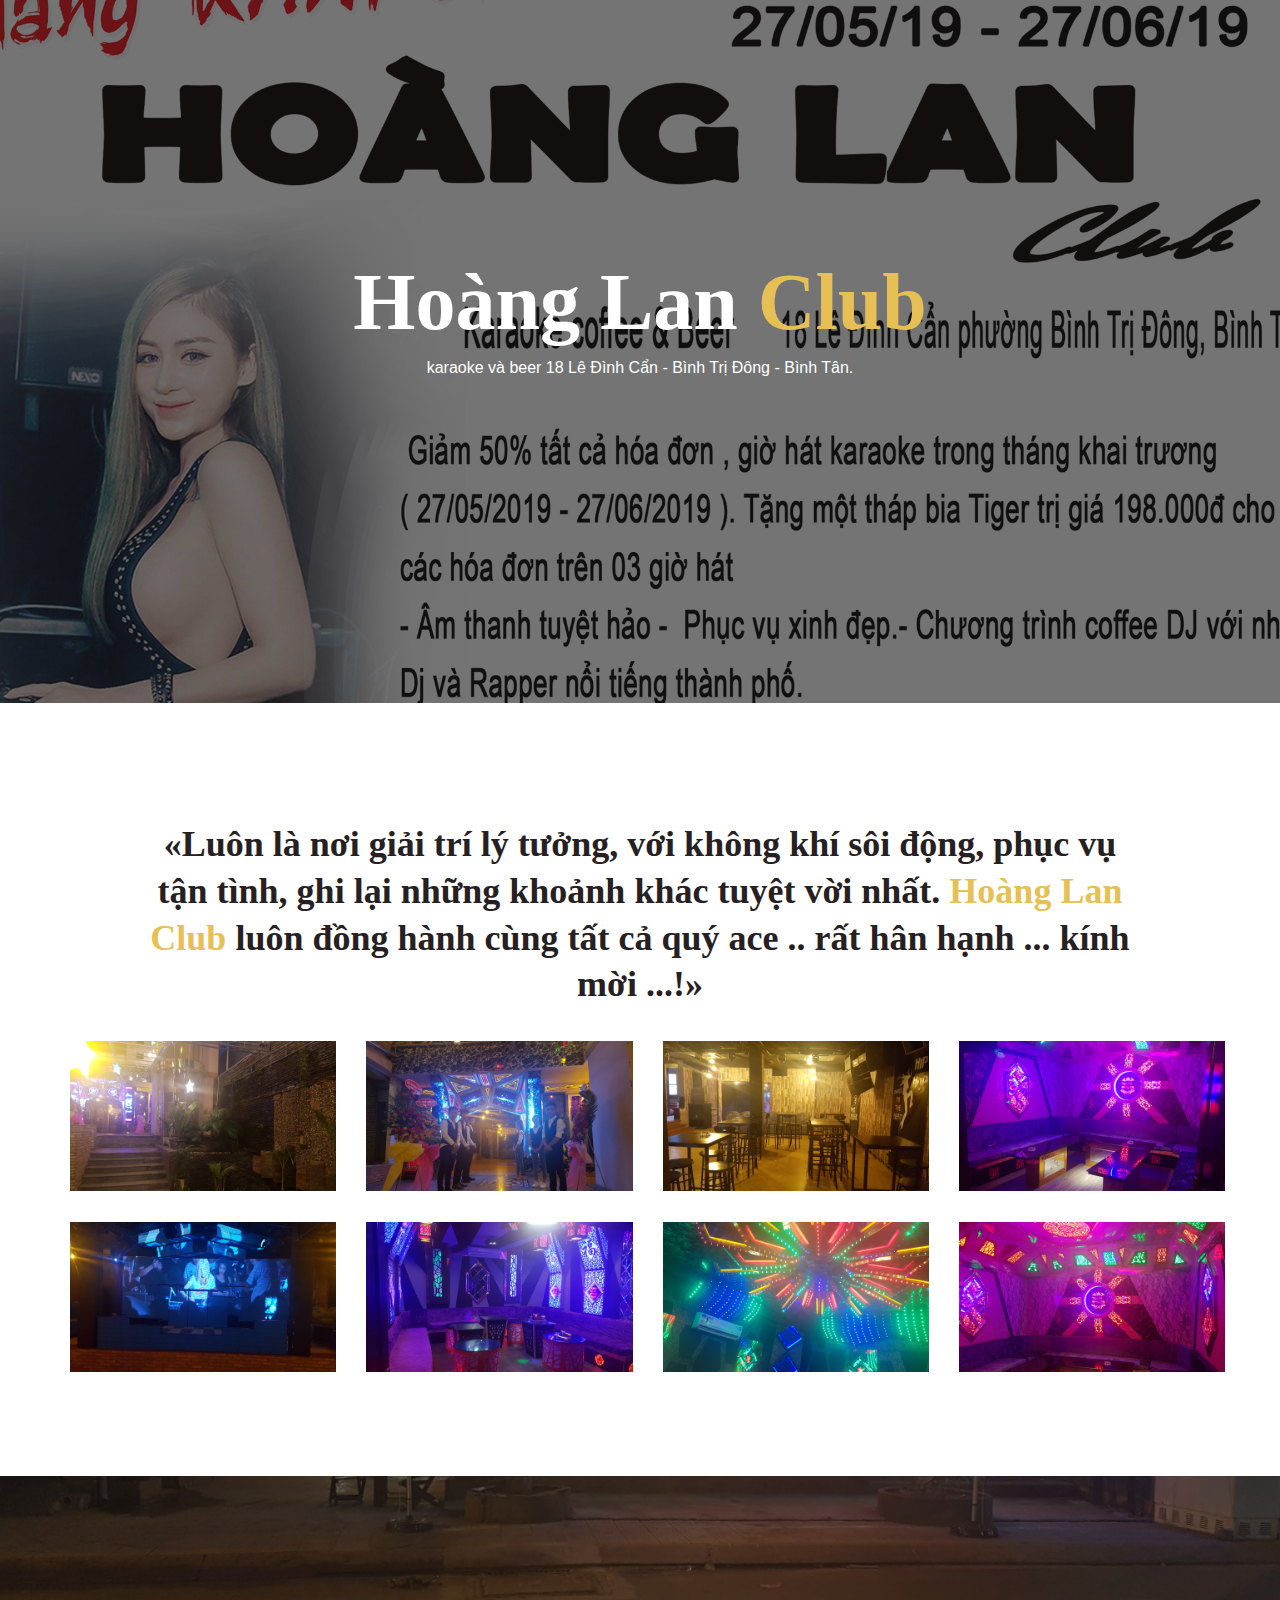
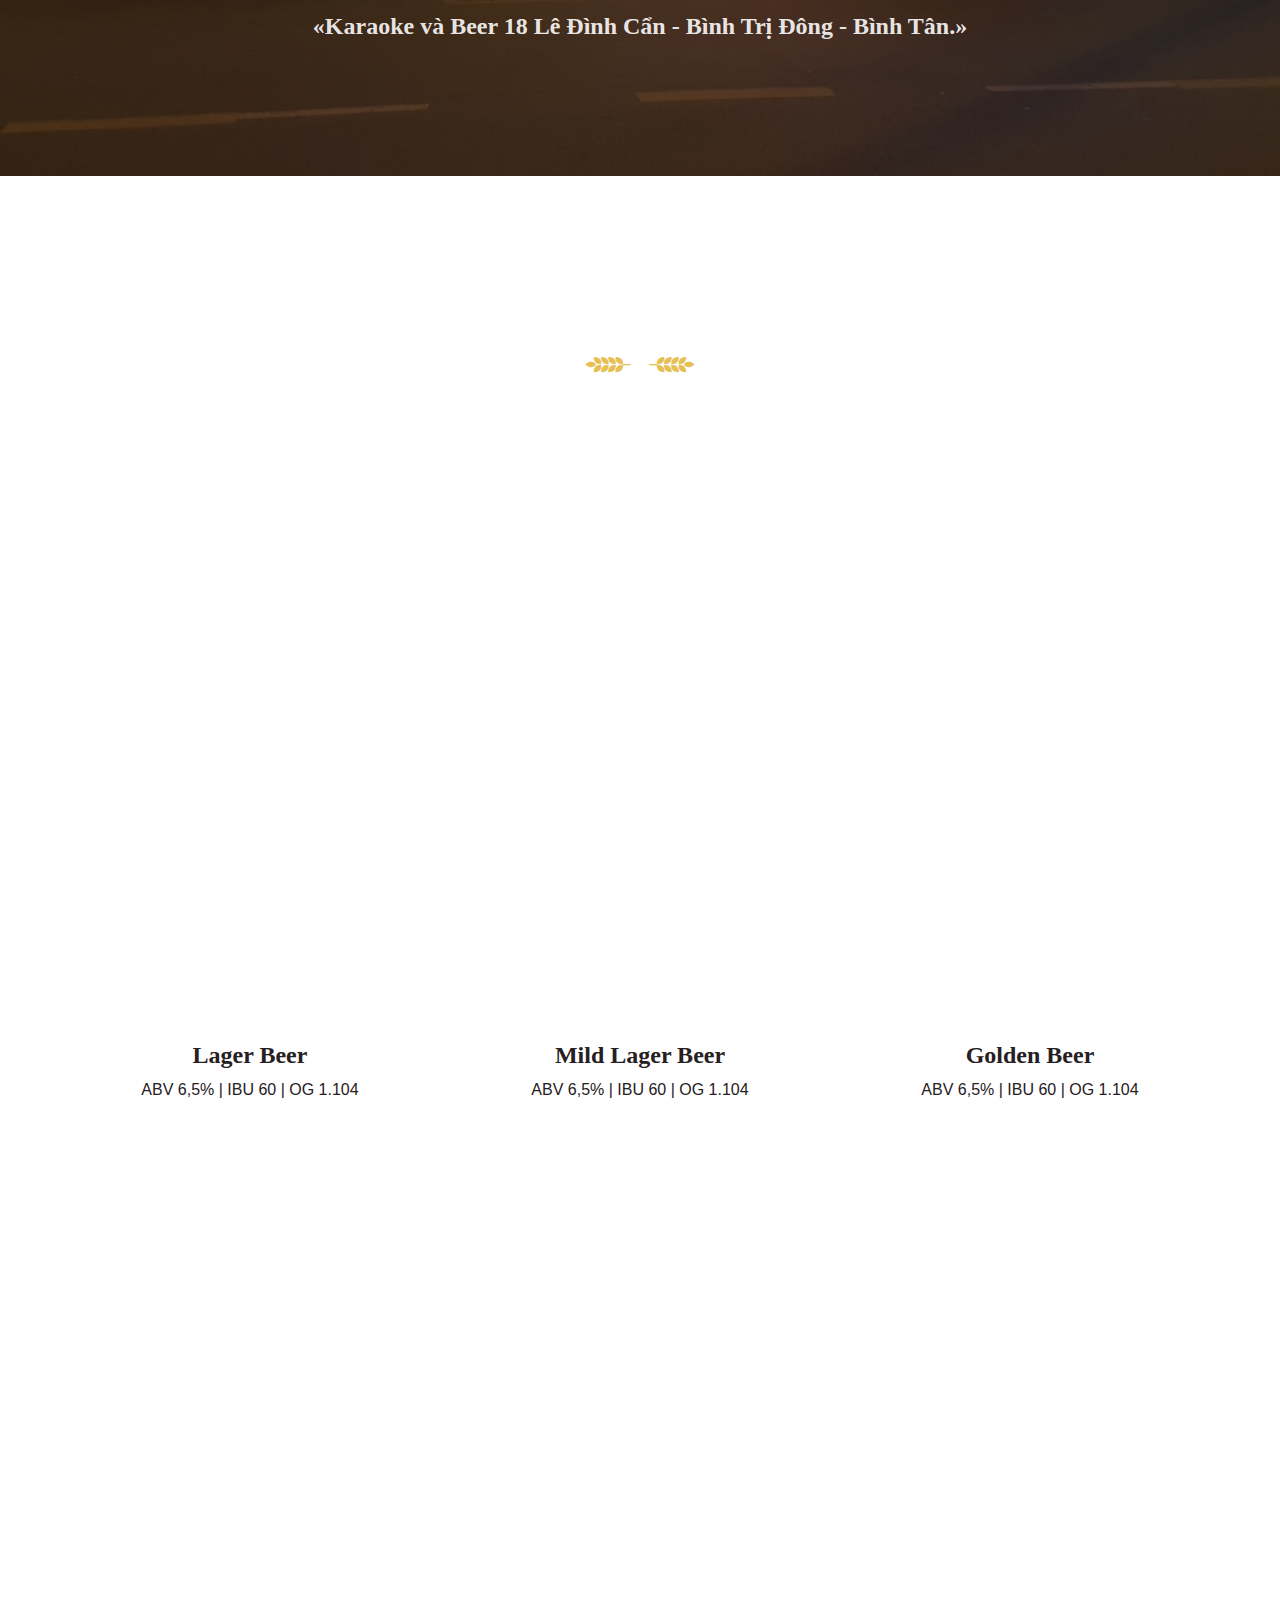
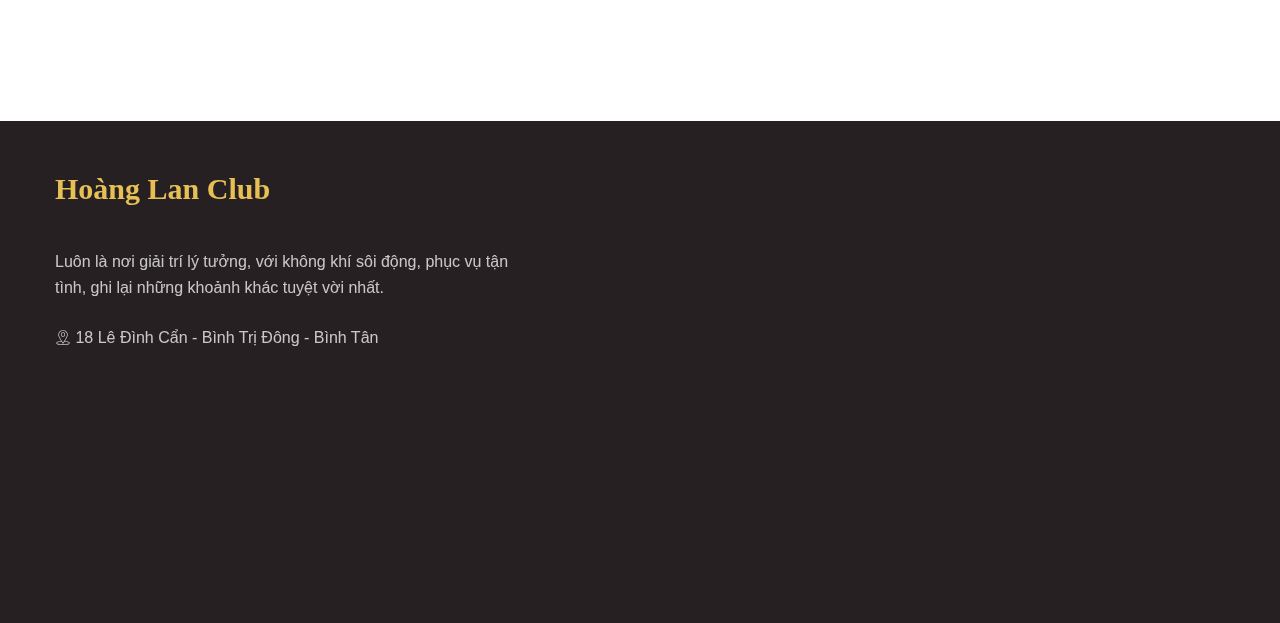
==== index.html @ 33e53fde "A" ====
<!DOCTYPE html>
<html lang="en-US">
<!-- Mirrored from weisber.like-themes.com/ by HTTrack Website Copier/3.x [XR&CO'2014], Wed, 29 May 2019 15:45:49 GMT -->
<!-- Added by HTTrack -->
<meta http-equiv="content-type" content="text/html;charset=UTF-8" />
<!-- /Added by HTTrack -->

<head>
    <meta charset="UTF-8">
    <meta name="viewport" content="width=device-width">
    <meta name="format-detection" content="telephone=no">
    <link rel="profile" href="../gmpg.org/xfn/11.html">
    <link rel="pingback" href="xmlrpc.php">
    <link type="text/css" media="all" href="wp-content/cache/autoptimize/css/autoptimize_73ee4dc407bb9db2a84c90881f835f8b.css" rel="stylesheet" />
    <link type="text/css" media="only screen and (max-width: 768px)" href="wp-content/cache/autoptimize/css/autoptimize_dcb2de333eec7ab4ae31385ed8d6a393.css" rel="stylesheet" />
    <title>Hoàng Lan Club</title>
    
    
    <link rel='stylesheet' id='dashicons-css' href='wp-includes/css/dashicons.min.css' type='text/css' media='all' />
   
   
    <link rel='stylesheet' id='weisber-fontello-css' href='wp-content/cache/autoptimize/css/autoptimize_single_ad88dea338759a0d95d490863ea56b06.css' type='text/css' media='all' />
    <script type='text/javascript' src='wp-includes/js/jquery/jquery.js'></script>
    
    <link rel="EditURI" type="application/rsd+xml" title="RSD" href="xmlrpc0db0.php?rsd" />
    <link rel="wlwmanifest" type="application/wlwmanifest+xml" href="wp-includes/wlwmanifest.xml" />
    <meta name="generator" content="WordPress 5.1.1" />
    <meta name="generator" content="WooCommerce 3.6.2" />
    <link rel="canonical" href="index.html" />
    <link rel='shortlink' href='index.html' />
    <link rel="alternate" type="application/json+oembed" href="wp-json/oembed/1.0/embed4972.json?url=http%3A%2F%2Fweisber.like-themes.com%2F" />
    <link rel="alternate" type="text/xml+oembed" href="wp-json/oembed/1.0/embedb0ef?url=http%3A%2F%2Fweisber.like-themes.com%2F&amp;format=xml" />
    <meta name="tec-api-version" content="v1">
    <meta name="tec-api-origin" content="http://weisber.like-themes.com">
    <link rel="https://theeventscalendar.com/" href="wp-json/tribe/events/v1/index.html" />
    <style id='weisber-theme-style-inline-css' type='text/css'>@font-face {
				font-family: 'weisber-fontello';
				  src: url('wp-content/uploads/2018/02/ltx-weisber3acc.eot?1.0.1');
				  src: url('wp-content/uploads/2018/02/ltx-weisber3acc.eot?1.0.1#iefix') format('embedded-opentype'),
				       url('wp-content/uploads/2018/02/ltx-weisber3acc.html?1.0.1') format('woff2'),
				       url('wp-content/uploads/2018/02/ltx-weisber3acc.woff?1.0.1') format('woff'),
				       url('wp-content/uploads/2018/02/ltx-weisber3acc.ttf?1.0.1') format('truetype'),
				       url('wp-content/uploads/2018/02/ltx-weisber3acc.svg?1.0.1#ltx-weisber') format('svg');
				  font-weight: normal;
				  font-style: normal;
				}
			:root {			  --black:  #262022;			  --black-darker:  #000000;			  --black-text:  rgba(38,32,34,1);			  --black-light:  rgba(38,32,34,.3);			  --gray:   #F6F3EE;			  --gray-lighter:   rgba(246,243,238,.5);			  --white:  #FFFFFF;			  --white-text:  rgba(255,255,255,.75);			  --main:   #E6BF55;			  --second:   #769b54;			  --main-darker: #c8a137;			  --main-lighter:  rgba(230,191,85,.5);			  --red:   #d4473a;--font-main: 'Muli';--font-headers: 'Catamaran';--font-subheaders: 'Mrs Saint Delafield';			  			}				.page-header { background-image: url(wp-content/uploads/2018/02/inner_HEADER_new_01.jpg) !important; } .page-header .ltx-header-icon { background-image: url(//weisber.like-themes.com/wp-content/uploads/2018/02/header_pic_01.png) !important; } .error404 { background-image: url(//weisber.like-themes.com/wp-content/uploads/2018/02/bg-404.jpg) !important; } .ltx-footer-wrapper { background-image: url(//weisber.like-themes.com/wp-content/uploads/2018/02/footer_50_percent-2.png) !important; } #nav-wrapper.navbar-layout-transparent nav.navbar { background-color: rgba(38, 32, 34, 0); } #nav-wrapper.navbar-layout-transparent nav.navbar.darkest { background-color: rgba(38, 32, 34, 0.95); } nav.navbar .logo img { max-height: 58px !important; }</style>
    <meta name="generator" content="Powered by WPBakery Page Builder - drag and drop page builder for WordPress." />
    <!--[if lte IE 9]><link rel="stylesheet" type="text/css" href="http://weisber.like-themes.com/wp-content/plugins/js_composer/assets/css/vc_lte_ie9.min.css" media="screen"><![endif]-->
    <link rel="icon" href="wp-content/uploads/2018/02/cropped-favicon-48x48.png" sizes="32x32" />
    <link rel="icon" href="wp-content/uploads/2018/02/cropped-favicon-275x275.png" sizes="192x192" />
    <link rel="apple-touch-icon-precomposed" href="wp-content/uploads/2018/02/cropped-favicon-275x275.png" />
    
    
</head>

<body class="home page-template page-template-page-templates page-template-full-width page-template-page-templatesfull-width-php page page-id-7925 woocommerce-no-js tribe-no-js full-width ltx-bg-404 paceloader-enabled no-sidebar wpb-js-composer js-comp-ver-5.7 vc_responsive">
    <div id="ltx-preloader"></div>
    <div class="ltx-content-wrapper  desktop-center-transparent">
        <div class="header-wrapper  header-h1   header-parallax   wrapper-navbar-layout-desktop-center-transparent ltx-pageheader-disabled">
            <div id="nav-wrapper" class="navbar-layout-desktop-center-transparent">
                <nav class="navbar" data-spy="" data-offset-top="0">
                    <div class="container">
                        
                        <div class="navbar-logo ">
                            <!-- <a class="logo" href="index.html">
                            <h3>HOÀNG LAN CUB</h3>
                            </a> -->
                        </div>
                        <div class="ltx-navbar-icons">
                            <ul>
                                <li class="ltx-fa-icon ltx-nav-profile menu-item-has-children  hidden-sm hidden-ms hidden-xs"> <a href="my-account/index.html"><span class="fa fa fa-user"></span> </a></li>
                                <li class="ltx-fa-icon ltx-nav-cart  hidden-sm hidden-ms hidden-xs">
                                    <div class="cart-navbar"> <a href="cart/index.html" class="ltx-cart cart shop_table" title="View your shopping cart"><span class="cart-contents header-cart-count count">477</span><i class="fa fa fa-shopping-bag" aria-hidden="true"></i> </a></div>
                                </li>
                                <li class="ltx-fa-icon ltx-nav-search   hidden-sm hidden-ms hidden-xs">
                                    <div class="top-search">
                                        <a href="#" id="top-search-ico" class="top-search-ico fa fa-search" aria-hidden="true"></a> <a href="#" id="top-search-ico-close" class="top-search-ico-close " aria-hidden="true">&times;</a>
                                        <input placeholder="Search" value="" type="text">
                                    </div>
                                </li>
                            </ul>
                        </div>
                        <div id="navbar" class="navbar-collapse collapse" data-mobile-screen-width="1600">
                            <div class="toggle-wrap">
                                <a class="logo" href="index.html"><img src="img/logo_white_1x-1.png" alt="Weisber" ></a>
                                <button type="button" class="navbar-toggle collapsed"> <span class="close">&times;</span> </button>
                                <div class="clearfix"></div>
                            </div>
                            <ul id="menu-main-menu" class="nav navbar-nav">
                                <li id="menu-item-8571" class="menu-item menu-item-type-custom menu-item-object-custom current-menu-ancestor current-menu-parent menu-item-has-children menu-item-8571"><a href="#"><span>Home</span></a>
                                    <ul class="sub-menu">
                                        <li id="menu-item-7927" class="menu-item menu-item-type-post_type menu-item-object-page menu-item-home current-menu-item page_item page-item-7925 current_page_item menu-item-7927"><a href="index.html"><span>Craft Brewery</span></a></li>
                                        <li id="menu-item-8793" class="menu-item menu-item-type-post_type menu-item-object-page menu-item-8793"><a href="homepage-promo/index.html"><span>Promo</span></a></li>
                                        <li id="menu-item-8884" class="menu-item menu-item-type-post_type menu-item-object-page menu-item-8884"><a href="homepage-beer-pub/index.html"><span>Beer Pub</span></a></li>
                                        <li id="menu-item-8882" class="menu-item menu-item-type-post_type menu-item-object-page menu-item-8882"><a href="homepage-beer-parallax/index.html"><span>Beer Parallax</span></a></li>
                                        <li id="menu-item-9041" class="menu-item menu-item-type-post_type menu-item-object-page menu-item-9041"><a href="homepage-sliced/index.html"><span>Sliced</span></a></li>
                                        <li id="menu-item-8883" class="menu-item menu-item-type-post_type menu-item-object-page menu-item-8883"><a href="homepage-restaurant/index.html"><span>Restaurant</span></a></li>
                                        <li id="menu-item-9239" class="menu-item menu-item-type-post_type menu-item-object-page menu-item-9239"><a href="hompage-beer-brand/index.html"><span>Beer Brand</span></a></li>
                                    </ul>
                                </li>
                                <li id="menu-item-3557" class="menu-item menu-item-type-custom menu-item-object-custom menu-item-has-children menu-item-3557"><a><span>About us</span></a>
                                    <ul class="sub-menu">
                                        <li id="menu-item-57" class="menu-item menu-item-type-post_type menu-item-object-page menu-item-57"><a href="testimonials/index.html"><span>Testimonials</span></a></li>
                                        <li id="menu-item-750" class="menu-item menu-item-type-post_type menu-item-object-page menu-item-750"><a href="team/index.html"><span>Team</span></a></li>
                                        <li id="menu-item-2364" class="menu-item menu-item-type-custom menu-item-object-custom menu-item-2364"><a href="faq/index.html"><span>FAQ</span></a></li>
                                        <li id="menu-item-2584" class="menu-item menu-item-type-custom menu-item-object-custom menu-item-2584"><a href="404-page.html"><span>404 Page</span></a></li>
                                    </ul>
                                </li>
                                <li id="menu-item-619" class="menu-item menu-item-type-custom menu-item-object-custom menu-item-has-children menu-item-619"><a href="#"><span>Products</span></a>
                                    <ul class="sub-menu">
                                        <li id="menu-item-623" class="menu-item menu-item-type-post_type menu-item-object-page menu-item-623"><a href="shop/index.html"><span>Shop</span></a></li>
                                        <li id="menu-item-622" class="menu-item menu-item-type-post_type menu-item-object-page menu-item-622"><a href="cart/index.html"><span>Cart</span></a></li>
                                        <li id="menu-item-621" class="menu-item menu-item-type-post_type menu-item-object-page menu-item-621"><a href="checkout/index.html"><span>Checkout</span></a></li>
                                        <li id="menu-item-620" class="menu-item menu-item-type-post_type menu-item-object-page menu-item-620"><a href="my-account/index.html"><span>My account</span></a></li>
                                    </ul>
                                </li>
                                <li id="menu-item-59" class="menu-item menu-item-type-custom menu-item-object-custom menu-item-has-children menu-item-59"><a><span>Blog</span></a>
                                    <ul class="sub-menu">
                                        <li id="menu-item-3976" class="menu-item menu-item-type-custom menu-item-object-custom menu-item-has-children menu-item-3976"><a href="#"><span>Blog with Sidebar</span></a>
                                            <ul class="sub-menu">
                                                <li id="menu-item-43" class="menu-item menu-item-type-post_type menu-item-object-page menu-item-43"><a href="classic-blog-with-right-sidebar/index.html"><span>Classic Right Sidebar</span></a></li>
                                                <li id="menu-item-7844" class="menu-item menu-item-type-post_type menu-item-object-page menu-item-7844"><a href="blog-3-columns-with-right-sidebar/index.html"><span>Masonry with Right Sidebar</span></a></li>
                                            </ul>
                                        </li>
                                        <li id="menu-item-3977" class="menu-item menu-item-type-custom menu-item-object-custom menu-item-has-children menu-item-3977"><a href="#"><span>Blog without Sidebar</span></a>
                                            <ul class="sub-menu">
                                                <li id="menu-item-3975" class="menu-item menu-item-type-post_type menu-item-object-page menu-item-3975"><a href="classic-blog-without-sidebar/index.html"><span>Classic Blog</span></a></li>
                                                <li id="menu-item-45" class="menu-item menu-item-type-post_type menu-item-object-page menu-item-45"><a href="blog-two-columns-without-sidebar/index.html"><span>Masonry 2-Columns</span></a></li>
                                                <li id="menu-item-44" class="menu-item menu-item-type-post_type menu-item-object-page menu-item-44"><a href="blog-three-columns/index.html"><span>Masonry 3-Columns</span></a></li>
                                            </ul>
                                        </li>
                                    </ul>
                                </li>
                                <li id="menu-item-60" class="menu-item menu-item-type-custom menu-item-object-custom menu-item-has-children menu-item-60"><a><span>Gallery</span></a>
                                    <ul class="sub-menu">
                                        <li id="menu-item-47" class="menu-item menu-item-type-post_type menu-item-object-page menu-item-47"><a href="gallery-2-columns/index.html"><span>Gallery 2-columns</span></a></li>
                                        <li id="menu-item-48" class="menu-item menu-item-type-post_type menu-item-object-page menu-item-48"><a href="gallery-3-columns/index.html"><span>Gallery 3-columns</span></a></li>
                                        <li id="menu-item-49" class="menu-item menu-item-type-post_type menu-item-object-page menu-item-49"><a href="gallery-4-columns/index.html"><span>Gallery 4-columns</span></a></li>
                                    </ul>
                                </li>
                                <li id="menu-item-61" class="menu-item menu-item-type-custom menu-item-object-custom menu-item-has-children menu-item-has-mega-menu menu-item-61"><a href="#"><span>Pages</span></a>
                                    <div class="mega-menu">
                                        <ul class="sub-menu mega-menu-row">
                                            <li id="menu-item-783" class="menu-item menu-item-type-custom menu-item-object-custom menu-item-has-children mega-menu-col menu-item-783"><a><span>Typography</span></a>
                                                <ul class="sub-menu sub-menu-has-icons">
                                                    <li id="menu-item-597" class="menu-item menu-item-type-post_type menu-item-object-page menu-item-has-icon menu-item-597"><a href="elements/headers/index.html" class="fa fa-font"><span>Headers</span></a></li>
                                                    <li id="menu-item-579" class="menu-item menu-item-type-post_type menu-item-object-page menu-item-has-icon menu-item-579"><a href="elements/text/index.html" class="fa fa-align-left"><span>Text</span></a></li>
                                                    <li id="menu-item-594" class="menu-item menu-item-type-post_type menu-item-object-page menu-item-has-icon menu-item-594"><a href="elements/text_columns/index.html" class="fa fa-columns"><span>Text Columns</span></a></li>
                                                    <li id="menu-item-643" class="menu-item menu-item-type-post_type menu-item-object-page menu-item-has-icon menu-item-643"><a href="elements/table/index.html" class="fa fa-table"><span>Table</span></a></li>
                                                    <li id="menu-item-588" class="menu-item menu-item-type-post_type menu-item-object-page menu-item-has-icon menu-item-588"><a href="elements/separators/index.html" class="fa fa-arrows-h"><span>Separators</span></a></li>
                                                </ul>
                                            </li>
                                            <li id="menu-item-784" class="menu-item menu-item-type-custom menu-item-object-custom menu-item-has-children mega-menu-col menu-item-784"><a><span>Form Elements</span></a>
                                                <ul class="sub-menu sub-menu-has-icons">
                                                    <li id="menu-item-555" class="menu-item menu-item-type-post_type menu-item-object-page menu-item-has-icon menu-item-555"><a href="elements/buttons/index.html" class="fa fa-mouse-pointer"><span>Buttons</span></a></li>
                                                    <li id="menu-item-705" class="menu-item menu-item-type-post_type menu-item-object-page menu-item-has-icon menu-item-705"><a href="elements/forms/index.html" class="fa fa-edit"><span>Forms</span></a></li>
                                                </ul>
                                            </li>
                                            <li id="menu-item-785" class="menu-item menu-item-type-custom menu-item-object-custom menu-item-has-children mega-menu-col menu-item-785"><a><span>Shortcodes</span></a>
                                                <ul class="sub-menu sub-menu-has-icons">
                                                    <li id="menu-item-527" class="menu-item menu-item-type-post_type menu-item-object-page menu-item-has-icon menu-item-527"><a href="elements/accordions/index.html" class="fa fa-list"><span>Accordions</span></a></li>
                                                    <li id="menu-item-538" class="menu-item menu-item-type-post_type menu-item-object-page menu-item-has-icon menu-item-538"><a href="elements/alert/index.html" class="fa fa-exclamation-triangle"><span>Alerts</span></a></li>
                                                    <li id="menu-item-568" class="menu-item menu-item-type-post_type menu-item-object-page menu-item-has-icon menu-item-568"><a href="elements/tabs/index.html" class="fa fa-th-large"><span>Tabs</span></a></li>
                                                    <li id="menu-item-56" class="menu-item menu-item-type-post_type menu-item-object-page menu-item-has-icon menu-item-56"><a href="elements/shortcodes/index.html" class="fa fa-caret-square-o-right"><span>Shortcodes</span></a></li>
                                                </ul>
                                            </li>
                                            <li id="menu-item-786" class="menu-item menu-item-type-custom menu-item-object-custom menu-item-has-children mega-menu-col menu-item-786"><a href="#"><span>Lists</span></a>
                                                <ul class="sub-menu sub-menu-has-icons">
                                                    <li id="menu-item-675" class="menu-item menu-item-type-post_type menu-item-object-page menu-item-has-icon menu-item-675"><a href="elements/icons-page/index.html" class="fa fa-gratipay"><span>Icons</span></a></li>
                                                    <li id="menu-item-562" class="menu-item menu-item-type-post_type menu-item-object-page menu-item-has-icon menu-item-562"><a href="elements/list/index.html" class="fa fa-twitter"><span>Lists and Social Icons</span></a></li>
                                                </ul>
                                            </li>
                                        </ul>
                                    </div>
                                </li>
                                <li id="menu-item-46" class="menu-item menu-item-type-post_type menu-item-object-page menu-item-46"><a href="contacts/index.html"><span>Contacts</span></a></li>
                            </ul>
                            <div class="mobile-controls">
                                <div>
                                    <ul>
                                        <li class="ltx-fa-icon ltx-nav-profile menu-item-has-children "> <a href="my-account/index.html"><span class="fa fa fa-user"></span> </a></li>
                                        <li class="ltx-fa-icon ltx-nav-cart ">
                                            <div class="cart-navbar"> <a href="cart/index.html" class="ltx-cart cart shop_table" title="View your shopping cart"><span class="cart-contents header-cart-count count">477</span><i class="fa fa fa-shopping-bag" aria-hidden="true"></i> </a></div>
                                        </li>
                                        <li class="ltx-fa-icon ltx-nav-search  ">
                                            <div class="top-search">
                                                <a href="#" id="top-search-ico-mobile" class="top-search-ico fa fa-search" aria-hidden="true"></a>
                                                <input placeholder="Search" value="" type="text">
                                            </div>
                                        </li>
                                    </ul>
                                </div>
                            </div>
                        </div>
                        <!-- <div class="navbar-controls">
                            <button type="button" class="navbar-toggle collapsed"> <span class="icon-bar top-bar"></span> <span class="icon-bar middle-bar"></span> <span class="icon-bar bottom-bar"></span> </button>
                        </div> -->
                    </div>
                </nav>
            </div>
        </div>
        <div class="container main-wrapper">
            <div class="inner-page text-page margin-disabled">
                <div class="row centered">
                    <div class="col-xl-12 col-xs-12 text-page">
                        <article id="post-7925" class="post-7925 page type-page status-publish hentry">
                            <div class="entry-content clearfix" id="entry-div">
<div data-vc-full-width="true" data-vc-full-width-init="false" data-vc-stretch-content="true" class="vc_row wpb_row vc_row-fluid vc_row-no-padding bg-color-black">
<div class="wpb_column vc_column_container vc_col-sm-12">
<div class="vc_column-inner">
<div class="wpb_wrapper">
<div class="slider-zoom  zoom-default  zoom-style-default  zoom-origin-center-center  overlay-dots  bullets-false  zoom-content-effect-fade-top  zoom-margin-top " id="like_sc_zoom_slider_547435146" data-zs-prev="" data-zs-next="" data-zs-overlay="dots" data-zs-initzoom="1.2" data-zs-speed="20000" data-zs-interval="4500" data-zs-switchSpeed="7000" data-zs-arrows="true" data-zs-bullets="false" data-zs-src='[&#34;img/slider/d550e82e16d7f389aac6.jpg&#34;,&#34;img/slider/f87543d0da503f0e6641.jpg&#34;,&#34;img/slider/b4a874fcf77c12224b6d.jpg&#34;,&#34;img/slider/27d1528dd10d34536d1c.jpg&#34;]'>
<div class="container ltx-zs-slider-wrapper">
<div class="ltx-zs-slider-inner  inited visible  ltx-zs-slide-0" data-index="0">
<div class="vc_row wpb_row vc_row-fluid vc_row-o-content-middle vc_row-flex text-align-center">
    <div class="wpb_column vc_column_container vc_col-sm-12">
        <div class="vc_column-inner">
            <div class="wpb_wrapper">
                
                <div class="heading  heading-large default align-center color-white subcolor-main transform-default icon-type-hidden heading-tag-h1" id="like_sc_header_281220943">
                    <h1 class="header -id-like_sc_header_2812209431296744324  -effect-fade_in -el-block -delay-0 -duration-1000 -sequences-0">Hoàng Lan <span> Club </span></h1></div>
                <div class="ltx-content-width col-align-center" id="like_sc_content_width_848058504" style="max-width: 700px">
                    <div class="ltx-wrapper">
                        <div class="wpb_text_column wpb_content_element ">
                            <div class="wpb_wrapper">
                                <p style="text-align: center;">karaoke và beer 18 Lê Đình Cẩn - Bình Trị Đông - Bình Tân.</p>
                            </div>
                        </div>
                    </div>
                </div>
                <div class="es-resp">
                    <div class="visible-xl" style="height: 80px;"></div>
                    <div class="hidden-xl hidden-md hidden-sm hidden-ms hidden-xs" style="height: 80px;"></div>
                    <div class="visible-md" style="height: 80px;"></div>
                    <div class="visible-sm " style="height: 80px;"></div>
                    <div class="visible-ms" style="height: 80px;"></div>
                    <div class="visible-xs" style="height: 80px;"></div>
                </div>
                
                <div class="es-resp">
                    <div class="visible-xl" style="height: 280px;"></div>
                    <div class="hidden-xl hidden-md hidden-sm hidden-ms hidden-xs" style="height: 240px;"></div>
                    <div class="visible-md" style="height: 240px;"></div>
                    <div class="visible-sm " style="height: 240px;"></div>
                    <div class="visible-ms" style="height: 240px;"></div>
                    <div class="visible-xs" style="height: 240px;"></div>
                </div>
            </div>
        </div>
    </div>
</div>
</div>
<div class="ltx-zs-slider-inner  ltx-zs-slide-1" data-index="1">
<div class="vc_row wpb_row vc_row-fluid vc_row-o-content-middle vc_row-flex text-align-center">
    <div class="wpb_column vc_column_container vc_col-sm-12">
        <div class="vc_column-inner">
            <div class="wpb_wrapper">
                
                <div class="heading  heading-large default align-center color-white subcolor-main transform-default icon-type-hidden heading-tag-h1" id="like_sc_header_2030519273">
                    <h1 class="header -id-like_sc_header_20305192731057204975  -effect-fade_in -el-block -delay-0 -duration-1000 -sequences-0">Hoàng Lan <span> Club </span></h1></div>
                <div class="ltx-content-width col-align-center" id="like_sc_content_width_132882625" style="max-width: 700px">
                    <div class="ltx-wrapper">
                        <div class="wpb_text_column wpb_content_element ">
                            <div class="wpb_wrapper">
                                <p style="text-align: center;">Giảm 50% tất cả các hóa đơn, giờ hát trong tháng khai trương (27/05/2019-27/06/2019).</p>
                            </div>
                        </div>
                    </div>
                </div>
                <div class="es-resp">
                    <div class="visible-xl" style="height: 80px;"></div>
                    <div class="hidden-xl hidden-md hidden-sm hidden-ms hidden-xs" style="height: 80px;"></div>
                    <div class="visible-md" style="height: 80px;"></div>
                    <div class="visible-sm " style="height: 80px;"></div>
                    <div class="visible-ms" style="height: 80px;"></div>
                    <div class="visible-xs" style="height: 80px;"></div>
                </div>
                
                <div class="es-resp">
                    <div class="visible-xl" style="height: 280px;"></div>
                    <div class="hidden-xl hidden-md hidden-sm hidden-ms hidden-xs" style="height: 240px;"></div>
                    <div class="visible-md" style="height: 240px;"></div>
                    <div class="visible-sm " style="height: 240px;"></div>
                    <div class="visible-ms" style="height: 240px;"></div>
                    <div class="visible-xs" style="height: 240px;"></div>
                </div>
            </div>
        </div>
    </div>
</div>
</div>
<div class="ltx-zs-slider-inner  ltx-zs-slide-2" data-index="2">
<div class="vc_row wpb_row vc_row-fluid vc_row-o-content-middle vc_row-flex text-align-center">
    <div class="wpb_column vc_column_container vc_col-sm-12">
        <div class="vc_column-inner">
            <div class="wpb_wrapper">
               
                <div class="heading  heading-large default align-center color-white subcolor-main transform-default icon-type-hidden heading-tag-h1" id="like_sc_header_222355138">
                    <h1 class="header -id-like_sc_header_2223551381916083819  -effect-fade_in -el-block -delay-0 -duration-1000 -sequences-0">Hoàng Lan <span> Club </span></h1></div>
                <div class="ltx-content-width col-align-center" id="like_sc_content_width_723935198" style="max-width: 700px">
                    <div class="ltx-wrapper">
                        <div class="wpb_text_column wpb_content_element ">
                            <div class="wpb_wrapper">
                                <p style="text-align: center;">Tặng một tháp bia Tiger trị giá 198,000 đ cho các hóa đơn trên 3 giờ hát.</p>
                            </div>
                        </div>
                    </div>
                </div>
                <div class="es-resp">
                    <div class="visible-xl" style="height: 80px;"></div>
                    <div class="hidden-xl hidden-md hidden-sm hidden-ms hidden-xs" style="height: 80px;"></div>
                    <div class="visible-md" style="height: 80px;"></div>
                    <div class="visible-sm " style="height: 80px;"></div>
                    <div class="visible-ms" style="height: 80px;"></div>
                    <div class="visible-xs" style="height: 80px;"></div>
                </div>
                
                <div class="es-resp">
                    <div class="visible-xl" style="height: 280px;"></div>
                    <div class="hidden-xl hidden-md hidden-sm hidden-ms hidden-xs" style="height: 240px;"></div>
                    <div class="visible-md" style="height: 240px;"></div>
                    <div class="visible-sm " style="height: 240px;"></div>
                    <div class="visible-ms" style="height: 240px;"></div>
                    <div class="visible-xs" style="height: 240px;"></div>
                </div>
            </div>
        </div>
    </div>
</div>
</div>
<div class="ltx-zs-slider-inner  ltx-zs-slide-3" data-index="3">
<div class="vc_row wpb_row vc_row-fluid vc_row-o-content-middle vc_row-flex text-align-center">
    <div class="wpb_column vc_column_container vc_col-sm-12">
        <div class="vc_column-inner">
            <div class="wpb_wrapper">
               
                <div class="heading  heading-large default align-center color-white subcolor-main transform-default icon-type-hidden heading-tag-h1" id="like_sc_header_2029821433">
                    <h1 class="header -id-like_sc_header_20298214331130100726  -effect-fade_in -el-block -delay-0 -duration-1000 -sequences-0">Hoàng Lan <span> Club </span></h1></div>
                <div class="ltx-content-width col-align-center" id="like_sc_content_width_1052245260" style="max-width: 700px">
                    <div class="ltx-wrapper">
                        <div class="wpb_text_column wpb_content_element ">
                            <div class="wpb_wrapper">
                                <p style="text-align: center;">Rất hân hạnh được phục vụ quý khách.</p>
                            </div>
                        </div>
                    </div>
                </div>
                <div class="es-resp">
                    <div class="visible-xl" style="height: 80px;"></div>
                    <div class="hidden-xl hidden-md hidden-sm hidden-ms hidden-xs" style="height: 80px;"></div>
                    <div class="visible-md" style="height: 80px;"></div>
                    <div class="visible-sm " style="height: 80px;"></div>
                    <div class="visible-ms" style="height: 80px;"></div>
                    <div class="visible-xs" style="height: 80px;"></div>
                </div>
                
                <div class="es-resp">
                    <div class="visible-xl" style="height: 280px;"></div>
                    <div class="hidden-xl hidden-md hidden-sm hidden-ms hidden-xs" style="height: 240px;"></div>
                    <div class="visible-md" style="height: 240px;"></div>
                    <div class="visible-sm " style="height: 240px;"></div>
                    <div class="visible-ms" style="height: 240px;"></div>
                    <div class="visible-xs" style="height: 240px;"></div>
                </div>
            </div>
        </div>
    </div>
</div>
</div>

</div>
</div>
</div>
</div>
</div>
</div>
                                <div class="vc_row-full-width vc_clearfix"></div>
                                <!-- <section data-vc-full-width="true" data-vc-full-width-init="false" class="vc_section vc_custom_1555342687747 vc_section-has-fill bg-color-black ltx-overlay bg-overlay-dark">

                                    <div class="vc_row wpb_row vc_row-fluid">
                                        <div class="wpb_column vc_column_container vc_col-sm-12">
                                            <div class="vc_column-inner">
                                                <div class="wpb_wrapper">
                                                    <div class="es-resp">
                                                        <div class="visible-xl" style="height: 20px;"></div>
                                                        <div class="hidden-xl hidden-md hidden-sm hidden-ms hidden-xs" style="height: 20px;"></div>
                                                        <div class="visible-md" style="height: 20px;"></div>
                                                        <div class="visible-sm " style="height: 20px;"></div>
                                                        <div class="visible-ms" style="height: 20px;"></div>
                                                        <div class="visible-xs" style="height: 20px;"></div>
                                                    </div>
                                                    <div class="heading  theme-icon align-center color-white subcolor-main transform-default ltx-theme-header icon-type-default heading-tag-h2" id="like_sc_header_1909959596"><span class="ltx-theme-icon icon icon-left_wheat_new"></span><span class="last ltx-theme-icon icon icon-left_wheat_new"></span>
                                                        <h2 class="header ltx-sr-id-like_sc_header_19099595961762023350 ltx-sr ltx-sr-effect-fade_in ltx-sr-el-block ltx-sr-delay-0 ltx-sr-duration-1000 ltx-sr-sequences-0">Why our beer is so good</h2></div>
                                                    <div class="es-resp">
                                                        <div class="visible-xl" style="height: 24px;"></div>
                                                        <div class="hidden-xl hidden-md hidden-sm hidden-ms hidden-xs" style="height: 24px;"></div>
                                                        <div class="visible-md" style="height: 24px;"></div>
                                                        <div class="visible-sm " style="height: 24px;"></div>
                                                        <div class="visible-ms" style="height: 24px;"></div>
                                                        <div class="visible-xs" style="height: 24px;"></div>
                                                    </div>
                                                    <ul class="ltx-block-icon  has-descr  icons-count-6 align-center ltx-icon-color-main ltx-icon-size-default ltx-header-color-default ltx-icon-type-transparent ltx-bg-color-transparent layout-cols6 ltx-icon-top  row centered" id="like_sc_block_icon_1401693039">
                                                        <li class=" col-lg-2 col-md-4 col-sm-4 col-ms-6  col-xs-6col-xs-12 ">
                                                            <div data-mh="ltx-block-icon-in-1964" class="in matchHeight"><span class="ltx-icon icon-wheat bg-transparent" data-mh="ltx-icon-span-like_sc_block_icon_1401693039"></span>
                                                                <h5 class="header"> Selected Malts</h5>
                                                                <div class="descr">Nulla imperdiet ultrices quam, et semper nibh fringilla porttitor nisl.</div>
                                                            </div>
                                                        </li>
                                                        <li class=" col-lg-2 col-md-4 col-sm-4 col-ms-6  col-xs-6col-xs-12 ">
                                                            <div data-mh="ltx-block-icon-in-1964" class="in matchHeight"><span class="ltx-icon icon-hop bg-transparent" data-mh="ltx-icon-span-like_sc_block_icon_1401693039"></span>
                                                                <h5 class="header"> Quality Hops</h5>
                                                                <div class="descr">Aenean a porttitor nisl, sed laoreet mauris. Pellentesque fermentum gravida massa.</div>
                                                            </div>
                                                        </li>
                                                        <li class=" col-lg-2 col-md-4 col-sm-4 col-ms-6  col-xs-6col-xs-12 ">
                                                            <div data-mh="ltx-block-icon-in-1964" class="in matchHeight"><span class="ltx-icon icon-water bg-transparent" data-mh="ltx-icon-span-like_sc_block_icon_1401693039"></span>
                                                                <h5 class="header"> Special Water</h5>
                                                                <div class="descr">Nulla imperdiet ultrices quam, et semper nibh fringilla porttitor nisl.</div>
                                                            </div>
                                                        </li>
                                                        <li class=" col-lg-2 col-md-4 col-sm-4 col-ms-6  col-xs-6col-xs-12 ">
                                                            <div data-mh="ltx-block-icon-in-1964" class="in matchHeight"><span class="ltx-icon icon-molecular-structure bg-transparent" data-mh="ltx-icon-span-like_sc_block_icon_1401693039"></span>
                                                                <h5 class="header"> Unique Yeast</h5>
                                                                <div class="descr">Aenean a porttitor nisl, sed laoreet mauris. Pellentesque fermentum gravida massa.</div>
                                                            </div>
                                                        </li>
                                                        <li class=" col-lg-2 col-md-4 col-sm-4 col-ms-6  col-xs-6col-xs-12 ">
                                                            <div data-mh="ltx-block-icon-in-1964" class="in matchHeight"><span class="ltx-icon icon-receipt bg-transparent" data-mh="ltx-icon-span-like_sc_block_icon_1401693039"></span>
                                                                <h5 class="header"> Perennial Recipes</h5>
                                                                <div class="descr">Nulla imperdiet ultrices quam, et semper nibh fringilla porttitor nisl.</div>
                                                            </div>
                                                        </li>
                                                        <li class=" col-lg-2 col-md-4 col-sm-4 col-ms-6  col-xs-6col-xs-12 ">
                                                            <div data-mh="ltx-block-icon-in-1964" class="in matchHeight"><span class="ltx-icon icon-brewing bg-transparent" data-mh="ltx-icon-span-like_sc_block_icon_1401693039"></span>
                                                                <h5 class="header"> Modern Equipment</h5>
                                                                <div class="descr">Aenean a porttitor nisl, sed laoreet mauris. Pellentesque fermentum gravida massa.</div>
                                                            </div>
                                                        </li>
                                                    </ul>
                                                    <div class="es-resp">
                                                        <div class="visible-xl" style="height: 120px;"></div>
                                                        <div class="hidden-xl hidden-md hidden-sm hidden-ms hidden-xs" style="height: 120px;"></div>
                                                        <div class="visible-md" style="height: 120px;"></div>
                                                        <div class="visible-sm " style="height: 120px;"></div>
                                                        <div class="visible-ms" style="height: 64px;"></div>
                                                        <div class="visible-xs" style="height: 64px;"></div>
                                                    </div>
                                                    <div class="wpb_single_image wpb_content_element vc_align_center  wpb_animate_when_almost_visible wpb_slideInLeft slideInLeft  ltx-icon-image-1">
                                                        <figure class="wpb_wrapper vc_figure">
                                                            <div class="vc_single_image-wrapper   vc_box_border_grey"><img width="665" height="590" src="wp-content/uploads/2019/04/icons-image-1.png" class="vc_single_image-img attachment-full" alt="" srcset="http://weisber.like-themes.com/wp-content/uploads/2019/04/icons-image-1.png 665w, http://weisber.like-themes.com/wp-content/uploads/2019/04/icons-image-1-300x266.png 300w, http://weisber.like-themes.com/wp-content/uploads/2019/04/icons-image-1-360x319.png 360w, http://weisber.like-themes.com/wp-content/uploads/2019/04/icons-image-1-600x532.png 600w, http://weisber.like-themes.com/wp-content/uploads/2019/04/icons-image-1-550x488.png 550w" sizes="(max-width: 665px) 100vw, 665px" /></div>
                                                        </figure>
                                                    </div>
                                                    <div class="wpb_single_image wpb_content_element vc_align_center  wpb_animate_when_almost_visible wpb_slideInUp slideInUp  ltx-icon-image-2">
                                                        <figure class="wpb_wrapper vc_figure">
                                                            <div class="vc_single_image-wrapper   vc_box_border_grey"><img width="783" height="724" src="wp-content/uploads/2019/04/icons-image-2.png" class="vc_single_image-img attachment-full" alt="" srcset="http://weisber.like-themes.com/wp-content/uploads/2019/04/icons-image-2.png 783w, http://weisber.like-themes.com/wp-content/uploads/2019/04/icons-image-2-300x277.png 300w, http://weisber.like-themes.com/wp-content/uploads/2019/04/icons-image-2-768x710.png 768w, http://weisber.like-themes.com/wp-content/uploads/2019/04/icons-image-2-360x333.png 360w, http://weisber.like-themes.com/wp-content/uploads/2019/04/icons-image-2-600x555.png 600w, http://weisber.like-themes.com/wp-content/uploads/2019/04/icons-image-2-550x509.png 550w" sizes="(max-width: 783px) 100vw, 783px" /></div>
                                                        </figure>
                                                    </div>
                                                    <div class="wpb_single_image wpb_content_element vc_align_center  wpb_animate_when_almost_visible wpb_slideInRight slideInRight  ltx-icon-image-3">
                                                        <figure class="wpb_wrapper vc_figure">
                                                            <div class="vc_single_image-wrapper   vc_box_border_grey"><img width="233" height="310" src="wp-content/uploads/2019/04/icons-image-3.png" class="vc_single_image-img attachment-full" alt="" srcset="http://weisber.like-themes.com/wp-content/uploads/2019/04/icons-image-3.png 233w, http://weisber.like-themes.com/wp-content/uploads/2019/04/icons-image-3-225x300.png 225w" sizes="(max-width: 233px) 100vw, 233px" /></div>
                                                        </figure>
                                                    </div>
                                                </div>
                                            </div>
                                        </div>
                                    </div>
                                </section> -->
                                <div class="vc_row-full-width vc_clearfix"></div>
                                <section data-vc-full-width="true" data-vc-full-width-init="false" class="vc_section vc_custom_1555267804762 vc_section-has-fill">
                                    <div class="vc_row wpb_row vc_row-fluid">
                                        <div class="wpb_column vc_column_container vc_col-sm-12">
                                            <div class="vc_column-inner">
                                                <div class="wpb_wrapper">
                                                    <div class="es-resp">
                                                        <div class="visible-xl" style="height: 54px;"></div>
                                                        <div class="hidden-xl hidden-md hidden-sm hidden-ms hidden-xs" style="height: 54px;"></div>
                                                        <div class="visible-md" style="height: 54px;"></div>
                                                        <div class="visible-sm " style="height: 54px;"></div>
                                                        <div class="visible-ms" style="height: 32px;"></div>
                                                        <div class="visible-xs" style="height: 32px;"></div>
                                                    </div>
                                                    <div class="ltx-content-width col-align-center" id="like_sc_content_width_240578025" style="max-width: 1000px">
                                                        <div class="ltx-wrapper">
                                                            <div class="heading  default align-center color-black subcolor-main transform-default icon-type-default heading-tag-h3" id="like_sc_header_62831431">
                                                                <h3 class="header ltx-sr-id-like_sc_header_62831431521669703 ltx-sr ltx-sr-effect-fade_in ltx-sr-el-block ltx-sr-delay-0 ltx-sr-duration-1000 ltx-sr-sequences-0">«Luôn là nơi giải trí lý tưởng, với không khí sôi động, phục vụ tận tình, ghi lại những khoảnh khác tuyệt vời nhất. <span>Hoàng Lan Club</span> luôn đồng hành cùng tất cả quý ace .. rất hân hạnh ... kính mời ...!»</h3></div>
                                                        </div>
                                                    </div>
                                                    <div class="es-resp">
                                                        <div class="visible-xl" style="height: 16px;"></div>
                                                        <div class="hidden-xl hidden-md hidden-sm hidden-ms hidden-xs" style="height: 16px;"></div>
                                                        <div class="visible-md" style="height: 16px;"></div>
                                                        <div class="visible-sm " style="height: 16px;"></div>
                                                        <div class="visible-ms" style="height: 16px;"></div>
                                                        <div class="visible-xs" style="height: 16px;"></div>
                                                    </div>
                                                    <ul class="ltx-block-icon  has-descr  icons-count-4 align-center ltx-icon-color-main ltx-icon-size-default ltx-header-color-default ltx-icon-type-circle ltx-bg-color-transparent layout-cols4 ltx-icon-top  row centered" id="like_sc_block_icon_1351251038">
                                                        <li class=" col-lg-3 col-md-6 col-sm-6 col-ms-12 col-xs-12 ltx-icon-image">
                                                            <div data-mh="ltx-block-icon-in-1346" class="in matchHeight"><span class="ltx-icon ltx-icon-image bg-transparent" data-mh="ltx-icon-span-like_sc_block_icon_1351251038"><img src="img/98e966d8ef580a065349.jpg" class="ltx-icon-image" alt="Malt mashing"></span>
                                                                
                                                            </div>
                                                        </li>
                                                        <li class=" col-lg-3 col-md-6 col-sm-6 col-ms-12 col-xs-12 ltx-icon-image">
                                                            <div data-mh="ltx-block-icon-in-1346" class="in matchHeight"><span class="ltx-icon ltx-icon-image bg-transparent" data-mh="ltx-icon-span-like_sc_block_icon_1351251038"><img src="img/89c819999a197f472608.jpg" class="ltx-icon-image" alt="Filtration and boiling"></span>
                                                               
                                                            </div>
                                                        </li>
                                                        <li class=" col-lg-3 col-md-6 col-sm-6 col-ms-12 col-xs-12 ltx-icon-image">
                                                            <div data-mh="ltx-block-icon-in-1346" class="in matchHeight"><span class="ltx-icon ltx-icon-image bg-transparent" data-mh="ltx-icon-span-like_sc_block_icon_1351251038"><img src="img/39a2a00a398adcd4859b.jpg" class="ltx-icon-image" alt="Fermentation and cooling"></span>
                                                                
                                                            </div>
                                                        </li>
                                                        <li class=" col-lg-3 col-md-6 col-sm-6 col-ms-12 col-xs-12 ltx-icon-image">
                                                            <div data-mh="ltx-block-icon-in-1346" class="in matchHeight"><span class="ltx-icon ltx-icon-image bg-transparent" data-mh="ltx-icon-span-like_sc_block_icon_1351251038"><img src="img/32ef54aacd2a2874713b.jpg" class="ltx-icon-image" alt="Filtration and bottling"></span>
                                                                
                                                            </div>
                                                        </li>
                                                        <li class=" col-lg-3 col-md-6 col-sm-6 col-ms-12 col-xs-12 ltx-icon-image">
                                                            <div data-mh="ltx-block-icon-in-1346" class="in matchHeight"><span class="ltx-icon ltx-icon-image bg-transparent" data-mh="ltx-icon-span-like_sc_block_icon_1351251038"><img src="img/27d1528dd10d34536d1c.jpg" class="ltx-icon-image" alt="Filtration and bottling"></span>
                                                                
                                                            </div>
                                                        </li>
                                                        <li class=" col-lg-3 col-md-6 col-sm-6 col-ms-12 col-xs-12 ltx-icon-image">
                                                            <div data-mh="ltx-block-icon-in-1346" class="in matchHeight"><span class="ltx-icon ltx-icon-image bg-transparent" data-mh="ltx-icon-span-like_sc_block_icon_1351251038"><img src="img/13165254cbd42e8a77c5.jpg" class="ltx-icon-image" alt="Filtration and bottling"></span>
                                                                
                                                            </div>
                                                        </li>
                                                        <li class=" col-lg-3 col-md-6 col-sm-6 col-ms-12 col-xs-12 ltx-icon-image">
                                                            <div data-mh="ltx-block-icon-in-1346" class="in matchHeight"><span class="ltx-icon ltx-icon-image bg-transparent" data-mh="ltx-icon-span-like_sc_block_icon_1351251038"><img src="img/1d9824eabd6a5834017b.jpg" class="ltx-icon-image" alt="Filtration and bottling"></span>
                                                                
                                                            </div>
                                                        </li>
                                                        <li class=" col-lg-3 col-md-6 col-sm-6 col-ms-12 col-xs-12 ltx-icon-image">
                                                            <div data-mh="ltx-block-icon-in-1346" class="in matchHeight"><span class="ltx-icon ltx-icon-image bg-transparent" data-mh="ltx-icon-span-like_sc_block_icon_1351251038"><img src="img/1eabac063586d0d88997.jpg" class="ltx-icon-image" alt="Filtration and bottling"></span>
                                                                
                                                            </div>
                                                        </li>


                                                        <!-- <li class=" col-lg-3 col-md-6 col-sm-6 col-ms-12 col-xs-12 ltx-icon-image">
                                                            <div data-mh="ltx-block-icon-in-1346" class="in matchHeight"><span class="ltx-icon ltx-icon-image bg-transparent" data-mh="ltx-icon-span-like_sc_block_icon_1351251038"><img src="img/b4a874fcf77c12224b6d.jpg" class="ltx-icon-image" alt="Filtration and bottling"></span>
                                                                
                                                            </div>
                                                        </li>
                                                        <li class=" col-lg-3 col-md-6 col-sm-6 col-ms-12 col-xs-12 ltx-icon-image">
                                                            <div data-mh="ltx-block-icon-in-1346" class="in matchHeight"><span class="ltx-icon ltx-icon-image bg-transparent" data-mh="ltx-icon-span-like_sc_block_icon_1351251038"><img src="img/59e5894a10caf594acdb.jpg" class="ltx-icon-image" alt="Filtration and bottling"></span>
                                                                
                                                            </div>
                                                        </li>
                                                        <li class=" col-lg-3 col-md-6 col-sm-6 col-ms-12 col-xs-12 ltx-icon-image">
                                                            <div data-mh="ltx-block-icon-in-1346" class="in matchHeight"><span class="ltx-icon ltx-icon-image bg-transparent" data-mh="ltx-icon-span-like_sc_block_icon_1351251038"><img src="img/1eabac063586d0d88997.jpg" class="ltx-icon-image" alt="Filtration and bottling"></span>
                                                                
                                                            </div>
                                                        </li>
                                                        <li class=" col-lg-3 col-md-6 col-sm-6 col-ms-12 col-xs-12 ltx-icon-image">
                                                            <div data-mh="ltx-block-icon-in-1346" class="in matchHeight"><span class="ltx-icon ltx-icon-image bg-transparent" data-mh="ltx-icon-span-like_sc_block_icon_1351251038"><img src="img/1eabac063586d0d88997.jpg" class="ltx-icon-image" alt="Filtration and bottling"></span>
                                                                
                                                            </div>
                                                        </li> -->
                                                    </ul>
                                                    <div class="es-resp">
                                                        <div class="visible-xl" style="height: 94px;"></div>
                                                        <div class="hidden-xl hidden-md hidden-sm hidden-ms hidden-xs" style="height: 94px;"></div>
                                                        <div class="visible-md" style="height: 94px;"></div>
                                                        <div class="visible-sm " style="height: 94px;"></div>
                                                        <div class="visible-ms" style="height: 38px;"></div>
                                                        <div class="visible-xs" style="height: 38px;"></div>
                                                    </div>
                                                </div>
                                            </div>
                                        </div>
                                    </div>
                                </section>
                                <div class="vc_row-full-width vc_clearfix"></div>
                                <section data-vc-full-width="true" data-vc-full-width-init="false" data-vc-parallax="2.5" class="vc_section vc_custom_1555327756536s vc_section-has-fill vc_section-o-content-middle vc_section-flex vc_general vc_parallax vc_parallax-content-moving bg-color-black ltx-overlay bg-overlay-half text-align-center-sm-ms">
                                    <div class="vc_row wpb_row vc_row-fluid vc_custom_1555327244984 vc_row-o-content-middle vc_row-flex">
                                        
                                        <div class="wpb_column vc_column_container vc_col-sm-12 vc_col-md-12">
                                            <div class="vc_column-inner">
                                                <div class="wpb_wrapper">
                                                    <div class="es-resp">
                                                        <div class="visible-xl" style="height: 0px;"></div>
                                                        <div class="hidden-xl hidden-md hidden-sm hidden-ms hidden-xs" style="height: 0px;"></div>
                                                        <div class="visible-md" style="height: 0px;"></div>
                                                        <div class="visible-sm " style="height: 48px;"></div>
                                                        <div class="visible-ms" style="height: 48px;"></div>
                                                        <div class="visible-xs" style="height: 48px;"></div>
                                                    </div>
                                                    <div class="wpb_text_column wpb_content_element ">
                                                        <div class="wpb_wrapper" style="text-align: center;">
                                                            <p><strong class="text-lg">«Karaoke và Beer <span>18 Lê Đình Cẩn</span> - <span>Bình Trị Đông</span> - <span>Bình Tân</span>.»</strong></p>
                                                        </div>
                                                    </div>
                                                    <div class="es-resp">
                                                        <div class="visible-xl" style="height: 0px;"></div>
                                                        <div class="hidden-xl hidden-md hidden-sm hidden-ms hidden-xs" style="height: 0px;"></div>
                                                        <div class="visible-md" style="height: 0px;"></div>
                                                        <div class="visible-sm " style="height: 48px;"></div>
                                                        <div class="visible-ms" style="height: 48px;"></div>
                                                        <div class="visible-xs" style="height: 48px;"></div>
                                                    </div>
                                                </div>
                                            </div>
                                        </div>
                                        
                                    </div>
                                </section>
                                <div class="vc_row-full-width vc_clearfix"></div>
                                <section data-vc-full-width="true" data-vc-full-width-init="false" class="vc_section text-align-center-md-sm-ms">
                                    <div class="vc_row wpb_row vc_row-fluid">
                                        <div class="wpb_column vc_column_container vc_col-sm-12">
                                            <div class="vc_column-inner">
                                                <div class="wpb_wrapper">
                                                    <div class="es-resp">
                                                        <div class="visible-xl" style="height: 100px;"></div>
                                                        <div class="hidden-xl hidden-md hidden-sm hidden-ms hidden-xs" style="height: 100px;"></div>
                                                        <div class="visible-md" style="height: 100px;"></div>
                                                        <div class="visible-sm " style="height: 100px;"></div>
                                                        <div class="visible-ms" style="height: 100px;"></div>
                                                        <div class="visible-xs" style="height: 100px;"></div>
                                                    </div>
                                                    <div class="heading  theme-icon align-center color-black subcolor-main transform-default ltx-theme-header icon-type-default   vc_custom_1555269642770 heading-tag-h2" id="like_sc_header_1679681485"><span class="ltx-theme-icon icon icon-left_wheat_new"></span><span class="last ltx-theme-icon icon icon-left_wheat_new"></span>
                                                        <h2 class="header ltx-sr-id-like_sc_header_16796814851082956472 ltx-sr ltx-sr-effect-fade_in ltx-sr-el-block ltx-sr-delay-0 ltx-sr-duration-1000 ltx-sr-sequences-0">Khám phá bia của chúng tôi</h2></div>
                                                    
                                                    <div class="es-resp">
                                                        <div class="visible-xl" style="height: 32px;"></div>
                                                        <div class="hidden-xl hidden-md hidden-sm hidden-ms hidden-xs" style="height: 32px;"></div>
                                                        <div class="visible-md" style="height: 32px;"></div>
                                                        <div class="visible-sm " style="height: 32px;"></div>
                                                        <div class="visible-ms" style="height: 32px;"></div>
                                                        <div class="visible-xs" style="height: 32px;"></div>
                                                    </div>
                                                    <div class="woocommerce swiper-container products-slider" data-cols="4" data-autoplay="0">
                                                        <ul class="swiper-wrapper products products-sc products-sc-short ltx-products-bg-white">
                                                            <li id="post-8068" class="ltx-products-hide-price swiper-slide  post-8068 product type-product status-publish has-post-thumbnail product_cat-beer-cans product_cat-bottled-beer product_cat-craft-beer product_tag-craft product_tag-wheat first instock sale featured shipping-taxable purchasable product-type-simple">
                                                                <div class="item" data-mh="ltx-wc-item">
                                                                    <div class="image"> <span class="onsale">Sale</span> <img width="360" height="963" src="wp-content/uploads/2018/02/beer_01-360x963.png" class="attachment-woocommerce_thumbnail size-woocommerce_thumbnail" alt="" srcset="http://weisber.like-themes.com/wp-content/uploads/2018/02/beer_01-360x963.png 360w, http://weisber.like-themes.com/wp-content/uploads/2018/02/beer_01-112x300.png 112w, http://weisber.like-themes.com/wp-content/uploads/2018/02/beer_01-768x2055.png 768w, http://weisber.like-themes.com/wp-content/uploads/2018/02/beer_01-383x1024.png 383w, http://weisber.like-themes.com/wp-content/uploads/2018/02/beer_01-600x1606.png 600w, http://weisber.like-themes.com/wp-content/uploads/2018/02/beer_01-206x550.png 206w, http://weisber.like-themes.com/wp-content/uploads/2018/02/beer_01.png 812w" sizes="(max-width: 360px) 100vw, 360px" /></div><a href="product/lager-beer-2/index.html"><h2 class="woocommerce-loop-product__title">Lager Beer</h2></a>
                                                                    <div class="post_content entry-content">ABV 6,5% | IBU 60 | OG 1.104</div> <span class="price"><del><span class="woocommerce-Price-amount amount"><span class="woocommerce-Price-currencySymbol">&#36;</span>19.00</span>
                                                                    </del> <ins><span class="woocommerce-Price-amount amount"><span class="woocommerce-Price-currencySymbol">&#36;</span>14.00</span></ins></span> <a href="indexa9ca.html?add-to-cart=8068" data-quantity="1" class="button product_type_simple add_to_cart_button ajax_add_to_cart" data-product_id="8068" data-product_sku="" aria-label="Add &ldquo;Lager Beer&rdquo; to your cart" rel="nofollow">Add to cart</a></div>
                                                            </li>
                                                            <li id="post-8069" class="ltx-products-hide-price swiper-slide  post-8069 product type-product status-publish has-post-thumbnail product_cat-20-liter-kegs product_cat-beer-cans product_cat-bottled-beer product_cat-craft-beer product_tag-wheat instock shipping-taxable purchasable product-type-simple">
                                                                <div class="item" data-mh="ltx-wc-item">
                                                                    <div class="image"> <img width="360" height="963" src="wp-content/uploads/2018/02/beer_02-360x963.png" class="attachment-woocommerce_thumbnail size-woocommerce_thumbnail" alt="" srcset="http://weisber.like-themes.com/wp-content/uploads/2018/02/beer_02-360x963.png 360w, http://weisber.like-themes.com/wp-content/uploads/2018/02/beer_02-112x300.png 112w, http://weisber.like-themes.com/wp-content/uploads/2018/02/beer_02-768x2055.png 768w, http://weisber.like-themes.com/wp-content/uploads/2018/02/beer_02-383x1024.png 383w, http://weisber.like-themes.com/wp-content/uploads/2018/02/beer_02-600x1606.png 600w, http://weisber.like-themes.com/wp-content/uploads/2018/02/beer_02-206x550.png 206w, http://weisber.like-themes.com/wp-content/uploads/2018/02/beer_02.png 812w" sizes="(max-width: 360px) 100vw, 360px" /></div><a href="product/mild-lager-beer/index.html"><h2 class="woocommerce-loop-product__title">Mild Lager Beer</h2></a>
                                                                    <div class="post_content entry-content">ABV 6,5% | IBU 60 | OG 1.104</div> <span class="price"><span class="woocommerce-Price-amount amount"><span class="woocommerce-Price-currencySymbol">&#36;</span>39.00</span>
                                                                    </span> <a href="indexd002.html?add-to-cart=8069" data-quantity="1" class="button product_type_simple add_to_cart_button ajax_add_to_cart" data-product_id="8069" data-product_sku="" aria-label="Add &ldquo;Mild Lager Beer&rdquo; to your cart" rel="nofollow">Add to cart</a></div>
                                                            </li>
                                                            <li id="post-8070" class="ltx-products-hide-price swiper-slide  post-8070 product type-product status-publish has-post-thumbnail product_cat-20-liter-kegs product_cat-beer-cans product_cat-bottled-beer product_cat-craft-beer product_tag-wheat last instock shipping-taxable purchasable product-type-simple">
                                                                <div class="item" data-mh="ltx-wc-item">
                                                                    <div class="image"> <img width="360" height="963" src="wp-content/uploads/2018/02/beer_03-360x963.png" class="attachment-woocommerce_thumbnail size-woocommerce_thumbnail" alt="" srcset="http://weisber.like-themes.com/wp-content/uploads/2018/02/beer_03-360x963.png 360w, http://weisber.like-themes.com/wp-content/uploads/2018/02/beer_03-112x300.png 112w, http://weisber.like-themes.com/wp-content/uploads/2018/02/beer_03-768x2055.png 768w, http://weisber.like-themes.com/wp-content/uploads/2018/02/beer_03-383x1024.png 383w, http://weisber.like-themes.com/wp-content/uploads/2018/02/beer_03-600x1606.png 600w, http://weisber.like-themes.com/wp-content/uploads/2018/02/beer_03-206x550.png 206w, http://weisber.like-themes.com/wp-content/uploads/2018/02/beer_03.png 812w" sizes="(max-width: 360px) 100vw, 360px" /></div><a href="product/golden-beer/index.html"><h2 class="woocommerce-loop-product__title">Golden Beer</h2></a>
                                                                    <div class="post_content entry-content">ABV 6,5% | IBU 60 | OG 1.104</div> <span class="price"><span class="woocommerce-Price-amount amount"><span class="woocommerce-Price-currencySymbol">&#36;</span>19.00</span>
                                                                    </span> <a href="index68b9.html?add-to-cart=8070" data-quantity="1" class="button product_type_simple add_to_cart_button ajax_add_to_cart" data-product_id="8070" data-product_sku="" aria-label="Add &ldquo;Golden Beer&rdquo; to your cart" rel="nofollow">Add to cart</a></div>
                                                            </li>
                                                            <li id="post-8071" class="ltx-products-hide-price swiper-slide  post-8071 product type-product status-publish has-post-thumbnail product_cat-20-liter-kegs product_cat-beer-cans product_cat-bottled-beer product_cat-craft-beer product_tag-craft product_tag-flights product_tag-hop product_tag-wheat first instock sale shipping-taxable purchasable product-type-simple">
                                                                <div class="item" data-mh="ltx-wc-item">
                                                                    <div class="image"> <span class="onsale">Sale</span> <img width="360" height="963" src="wp-content/uploads/2018/02/beer_04-360x963.png" class="attachment-woocommerce_thumbnail size-woocommerce_thumbnail" alt="" srcset="http://weisber.like-themes.com/wp-content/uploads/2018/02/beer_04-360x963.png 360w, http://weisber.like-themes.com/wp-content/uploads/2018/02/beer_04-112x300.png 112w, http://weisber.like-themes.com/wp-content/uploads/2018/02/beer_04-768x2055.png 768w, http://weisber.like-themes.com/wp-content/uploads/2018/02/beer_04-383x1024.png 383w, http://weisber.like-themes.com/wp-content/uploads/2018/02/beer_04-600x1606.png 600w, http://weisber.like-themes.com/wp-content/uploads/2018/02/beer_04-206x550.png 206w, http://weisber.like-themes.com/wp-content/uploads/2018/02/beer_04.png 812w" sizes="(max-width: 360px) 100vw, 360px" /></div><a href="product/premium-beer/index.html"><h2 class="woocommerce-loop-product__title">Premium Beer</h2></a>
                                                                    <div class="post_content entry-content">ABV 6,5% | IBU 60 | OG 1.104</div> <span class="price"><del><span class="woocommerce-Price-amount amount"><span class="woocommerce-Price-currencySymbol">&#36;</span>40.00</span>
                                                                    </del> <ins><span class="woocommerce-Price-amount amount"><span class="woocommerce-Price-currencySymbol">&#36;</span>39.00</span></ins></span> <a href="index4522.html?add-to-cart=8071" data-quantity="1" class="button product_type_simple add_to_cart_button ajax_add_to_cart" data-product_id="8071" data-product_sku="" aria-label="Add &ldquo;Premium Beer&rdquo; to your cart" rel="nofollow">Add to cart</a></div>
                                                            </li>
                                                            <li id="post-8072" class="ltx-products-hide-price swiper-slide  post-8072 product type-product status-publish has-post-thumbnail product_cat-20-liter-kegs product_cat-beer-cans product_cat-bottled-beer product_cat-craft-beer product_tag-craft product_tag-flights product_tag-hop product_tag-wheat instock sale shipping-taxable purchasable product-type-simple">
                                                                <div class="item" data-mh="ltx-wc-item">
                                                                    <div class="image"> <span class="onsale">Sale</span> <img width="360" height="963" src="wp-content/uploads/2018/02/beer_05-360x963.png" class="attachment-woocommerce_thumbnail size-woocommerce_thumbnail" alt="" srcset="http://weisber.like-themes.com/wp-content/uploads/2018/02/beer_05-360x963.png 360w, http://weisber.like-themes.com/wp-content/uploads/2018/02/beer_05-112x300.png 112w, http://weisber.like-themes.com/wp-content/uploads/2018/02/beer_05-768x2055.png 768w, http://weisber.like-themes.com/wp-content/uploads/2018/02/beer_05-383x1024.png 383w, http://weisber.like-themes.com/wp-content/uploads/2018/02/beer_05-600x1606.png 600w, http://weisber.like-themes.com/wp-content/uploads/2018/02/beer_05-206x550.png 206w, http://weisber.like-themes.com/wp-content/uploads/2018/02/beer_05.png 812w" sizes="(max-width: 360px) 100vw, 360px" /></div><a href="product/craft-beer/index.html"><h2 class="woocommerce-loop-product__title">Craft Beer</h2></a>
                                                                    <div class="post_content entry-content">ABV 6,5% | IBU 60 | OG 1.104</div> <span class="price"><del><span class="woocommerce-Price-amount amount"><span class="woocommerce-Price-currencySymbol">&#36;</span>49.00</span>
                                                                    </del> <ins><span class="woocommerce-Price-amount amount"><span class="woocommerce-Price-currencySymbol">&#36;</span>19.00</span></ins></span> <a href="indexf207.html?add-to-cart=8072" data-quantity="1" class="button product_type_simple add_to_cart_button ajax_add_to_cart" data-product_id="8072" data-product_sku="" aria-label="Add &ldquo;Craft Beer&rdquo; to your cart" rel="nofollow">Add to cart</a></div>
                                                            </li>
                                                            <li id="post-8073" class="ltx-products-hide-price swiper-slide  post-8073 product type-product status-publish has-post-thumbnail product_cat-20-liter-kegs product_cat-beer-cans product_cat-craft-beer product_tag-wheat last instock sale shipping-taxable purchasable product-type-simple">
                                                                <div class="item" data-mh="ltx-wc-item">
                                                                    <div class="image"> <span class="onsale">Sale</span> <img width="360" height="963" src="wp-content/uploads/2018/02/beer_06-360x963.png" class="attachment-woocommerce_thumbnail size-woocommerce_thumbnail" alt="" srcset="http://weisber.like-themes.com/wp-content/uploads/2018/02/beer_06-360x963.png 360w, http://weisber.like-themes.com/wp-content/uploads/2018/02/beer_06-112x300.png 112w, http://weisber.like-themes.com/wp-content/uploads/2018/02/beer_06-768x2055.png 768w, http://weisber.like-themes.com/wp-content/uploads/2018/02/beer_06-383x1024.png 383w, http://weisber.like-themes.com/wp-content/uploads/2018/02/beer_06-600x1606.png 600w, http://weisber.like-themes.com/wp-content/uploads/2018/02/beer_06-206x550.png 206w, http://weisber.like-themes.com/wp-content/uploads/2018/02/beer_06.png 812w" sizes="(max-width: 360px) 100vw, 360px" /></div><a href="product/mild-weiss-beer/index.html"><h2 class="woocommerce-loop-product__title">Mild Weiss Beer</h2></a>
                                                                    <div class="post_content entry-content">ABV 6,5% | IBU 60 | OG 1.104</div> <span class="price"><del><span class="woocommerce-Price-amount amount"><span class="woocommerce-Price-currencySymbol">&#36;</span>29.00</span>
                                                                    </del> <ins><span class="woocommerce-Price-amount amount"><span class="woocommerce-Price-currencySymbol">&#36;</span>19.00</span></ins></span> <a href="index3766.html?add-to-cart=8073" data-quantity="1" class="button product_type_simple add_to_cart_button ajax_add_to_cart" data-product_id="8073" data-product_sku="" aria-label="Add &ldquo;Mild Weiss Beer&rdquo; to your cart" rel="nofollow">Add to cart</a></div>
                                                            </li>
                                                            <li id="post-8074" class="ltx-products-hide-price swiper-slide  post-8074 product type-product status-publish has-post-thumbnail product_cat-20-liter-kegs product_cat-beer-cans product_cat-bottled-beer product_cat-craft-beer product_tag-wheat first instock shipping-taxable purchasable product-type-simple">
                                                                <div class="item" data-mh="ltx-wc-item">
                                                                    <div class="image"> <img width="360" height="963" src="wp-content/uploads/2018/02/beer_07-360x963.png" class="attachment-woocommerce_thumbnail size-woocommerce_thumbnail" alt="" srcset="http://weisber.like-themes.com/wp-content/uploads/2018/02/beer_07-360x963.png 360w, http://weisber.like-themes.com/wp-content/uploads/2018/02/beer_07-112x300.png 112w, http://weisber.like-themes.com/wp-content/uploads/2018/02/beer_07-768x2055.png 768w, http://weisber.like-themes.com/wp-content/uploads/2018/02/beer_07-383x1024.png 383w, http://weisber.like-themes.com/wp-content/uploads/2018/02/beer_07-600x1606.png 600w, http://weisber.like-themes.com/wp-content/uploads/2018/02/beer_07-206x550.png 206w, http://weisber.like-themes.com/wp-content/uploads/2018/02/beer_07.png 812w" sizes="(max-width: 360px) 100vw, 360px" /></div><a href="product/premium-beer-2/index.html"><h2 class="woocommerce-loop-product__title">Premium Beer</h2></a>
                                                                    <div class="post_content entry-content">ABV 6,5% | IBU 60 | OG 1.104</div> <span class="price"><span class="woocommerce-Price-amount amount"><span class="woocommerce-Price-currencySymbol">&#36;</span>19.00</span>
                                                                    </span> <a href="index8d9d.html?add-to-cart=8074" data-quantity="1" class="button product_type_simple add_to_cart_button ajax_add_to_cart" data-product_id="8074" data-product_sku="" aria-label="Add &ldquo;Premium Beer&rdquo; to your cart" rel="nofollow">Add to cart</a></div>
                                                            </li>
                                                            <li id="post-8075" class="ltx-products-hide-price swiper-slide  post-8075 product type-product status-publish has-post-thumbnail product_cat-20-liter-kegs product_cat-beer-cans product_cat-bottled-beer product_cat-craft-beer product_tag-wheat instock shipping-taxable purchasable product-type-simple">
                                                                <div class="item" data-mh="ltx-wc-item">
                                                                    <div class="image"> <img width="360" height="963" src="wp-content/uploads/2018/02/beer_08-360x963.png" class="attachment-woocommerce_thumbnail size-woocommerce_thumbnail" alt="" srcset="http://weisber.like-themes.com/wp-content/uploads/2018/02/beer_08-360x963.png 360w, http://weisber.like-themes.com/wp-content/uploads/2018/02/beer_08-112x300.png 112w, http://weisber.like-themes.com/wp-content/uploads/2018/02/beer_08-768x2055.png 768w, http://weisber.like-themes.com/wp-content/uploads/2018/02/beer_08-383x1024.png 383w, http://weisber.like-themes.com/wp-content/uploads/2018/02/beer_08-600x1606.png 600w, http://weisber.like-themes.com/wp-content/uploads/2018/02/beer_08-206x550.png 206w, http://weisber.like-themes.com/wp-content/uploads/2018/02/beer_08.png 812w" sizes="(max-width: 360px) 100vw, 360px" /></div><a href="product/england-knigts/index.html"><h2 class="woocommerce-loop-product__title">England Knigts</h2></a>
                                                                    <div class="post_content entry-content">ABV 6,5% | IBU 60 | OG 1.104</div> <span class="price"><span class="woocommerce-Price-amount amount"><span class="woocommerce-Price-currencySymbol">&#36;</span>19.00</span>
                                                                    </span> <a href="indexccbf.html?add-to-cart=8075" data-quantity="1" class="button product_type_simple add_to_cart_button ajax_add_to_cart" data-product_id="8075" data-product_sku="" aria-label="Add &ldquo;England Knigts&rdquo; to your cart" rel="nofollow">Add to cart</a></div>
                                                            </li>
                                                        </ul>
                                                        <div class="arrows">
                                                            <a href="#" class="arrow-left"></a>
                                                            <a href="#" class="arrow-right"></a>
                                                        </div>
                                                    </div>
                                                    <div class="es-resp">
                                                        <div class="visible-xl" style="height: 50px;"></div>
                                                        <div class="hidden-xl hidden-md hidden-sm hidden-ms hidden-xs" style="height: 50px;"></div>
                                                        <div class="visible-md" style="height: 50px;"></div>
                                                        <div class="visible-sm " style="height: 50px;"></div>
                                                        <div class="visible-ms" style="height: 50px;"></div>
                                                        <div class="visible-xs" style="height: 50px;"></div>
                                                    </div>
                                                </div>
                                            </div>
                                        </div>
                                    </div>
                                </section>
                                <div class="vc_row-full-width vc_clearfix"></div>
                               
                            </div>
                        </article>
                    </div>
                </div>
            </div>
        </div>
    </div>
    <section style="padding: 10px">
   	<iframe src="https://www.google.com/maps/embed?pb=!1m18!1m12!1m3!1d3296.0539954467977!2d106.6035371881108!3d10.758291200179103!2m3!1f0!2f0!3f0!3m2!1i1024!2i768!4f13.1!3m3!1m2!1s0x31752c36280c8543%3A0x661d4b9d79e39e66!2sBeer+Club+-+Karaoke+Ho%C3%A0ng+Lan!5e0!3m2!1svi!2s!4v1559186434405!5m2!1svi!2s" width="100%" height="450" frameborder="0" style="border:0" allowfullscreen></iframe>
   </section>
    <div class="ltx-footer-wrapper">
        <section id="ltx-widgets-footer" class="ltx-fw">
            <div class="container">
                <div class="row">
                    <div class="col-lg-6 col-md-6 col-sm-12 col-ms-12 hidden-xs hidden-ms hidden-sm  clearfix">
                        <div class="footer-widget-area">
                            <a class="logo" href="index.html">
                            	<h3 class="header-widget"><span class="widget-icon icon icon-left_wheat_new"></span>Hoàng Lan Club<span class="last widget-icon icon icon-left_wheat_new"></span></h3>
                          
                            </a>
                            <div id="text-14" class="widget widget_text">
                                <div class="textwidget">
                                    <p>
                                        <br /> Luôn là nơi giải trí lý tưởng, với không khí sôi động, phục vụ tận tình, ghi lại những khoảnh khác tuyệt vời nhất.</p>
                                        <p><span class="ltx-ic icon icon-location"></span> <span class="txt">18 Lê Đình Cẩn - Bình Trị Đông - Bình Tân</span></p>
                                </div>
                            </div>
                            
                            <div id="text-15" class="widget widget_text">
                                <div class="textwidget"></div>
                            </div>
                        </div>
                    </div>
                    
                    <div class="col-lg-6 col-md-6 col-sm-12 col-ms-12 hidden-xs hidden-ms hidden-sm hidden-md clearfix">
                        <div class="footer-widget-area">
                            <div id="custom_html-2" class="widget_text widget widget_custom_html">
                                <iframe src="https://www.facebook.com/plugins/page.php?href=https%3A%2F%2Fwww.facebook.com%2Fhoanglanbiaclub%2F&tabs=timeline&width=640&height=300&small_header=false&adapt_container_width=true&hide_cover=false&show_facepile=true&appId=113193265882320" width="100%" height="400" style="border:none;overflow:hidden" scrolling="no" frameborder="0" allowTransparency="true" allow="encrypted-media"></iframe>
                            </div>
                        </div>
                    </div>
                </div>
            </div>
        </section>
        
    </div> <a href="#" class="ltx-go-top floating ltx-go-top-icon"><span class="go-top-icon-v2 icon icon-beers"></span></a>
    
    
    <script type="text/javascript" defer src="wp-content/cache/autoptimize/js/autoptimize_3addc25a223027ca325293e556b85486.js"></script>
</body>

</html>
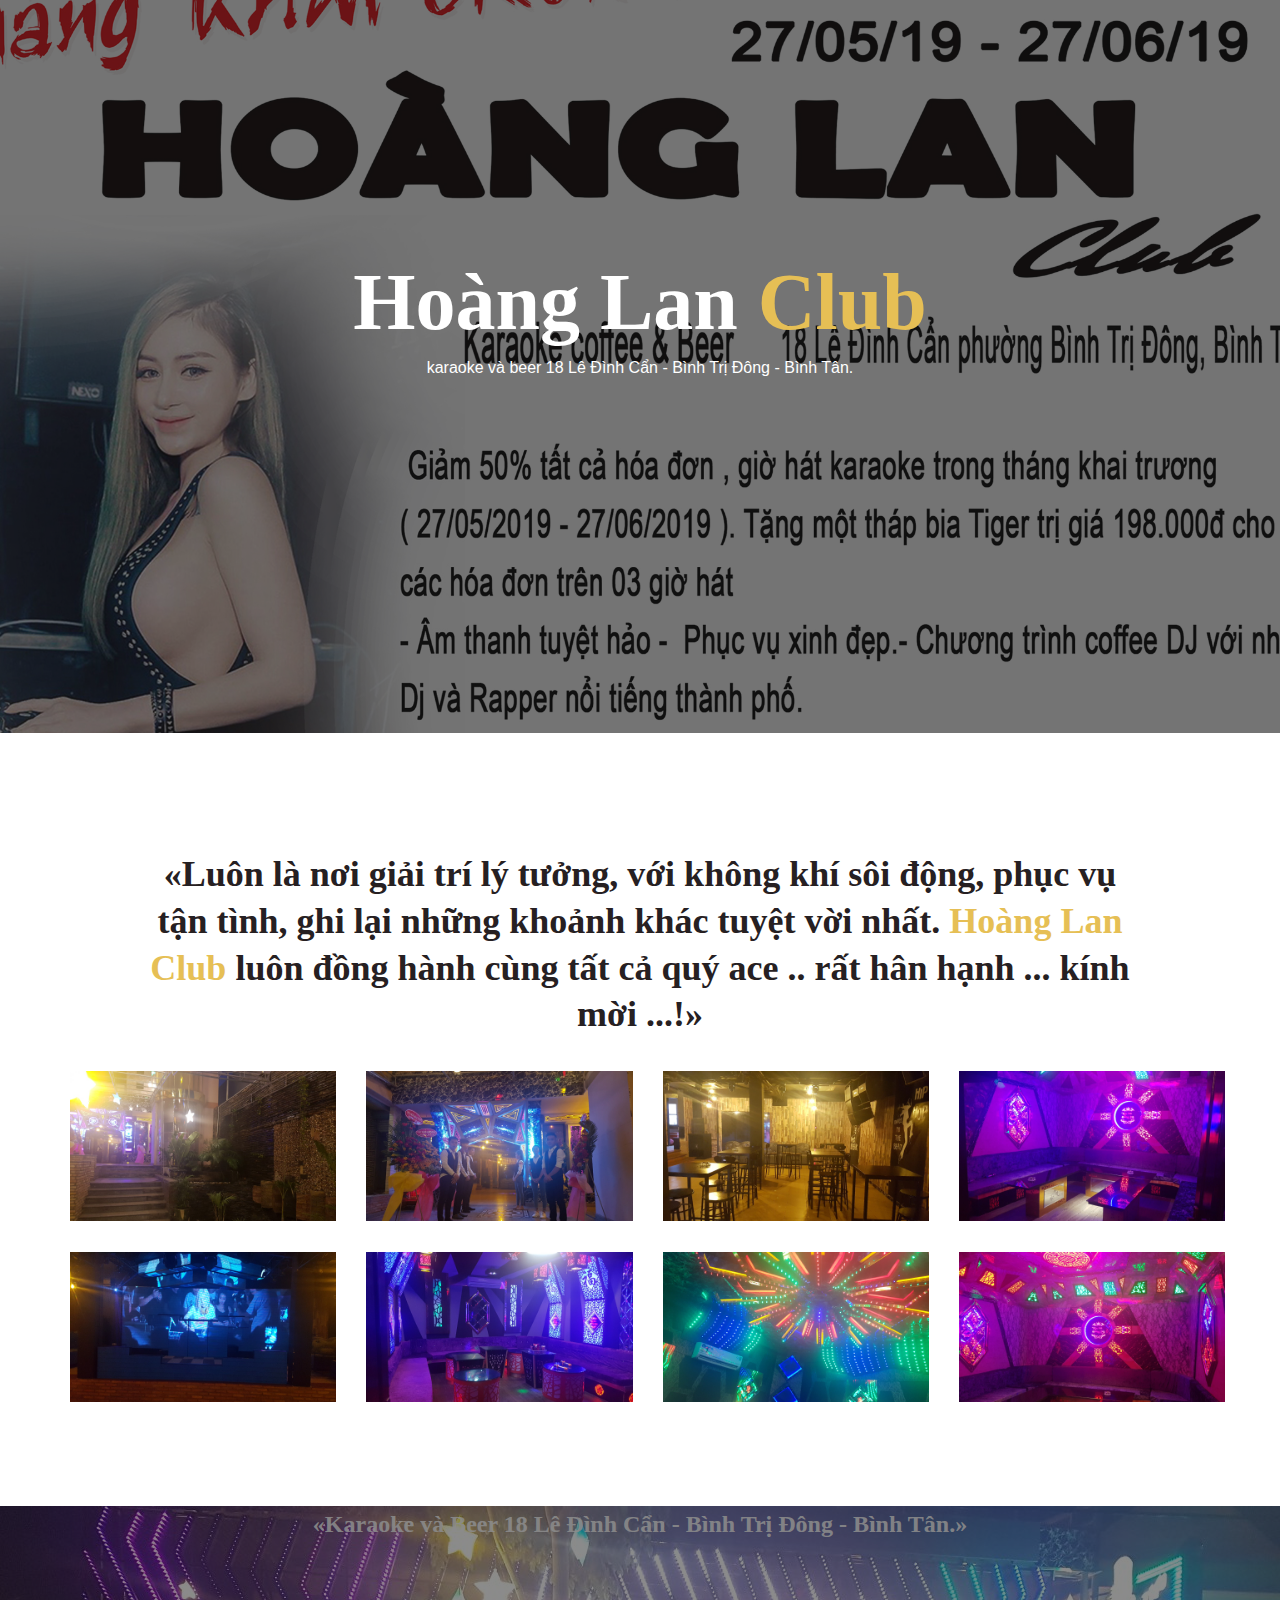
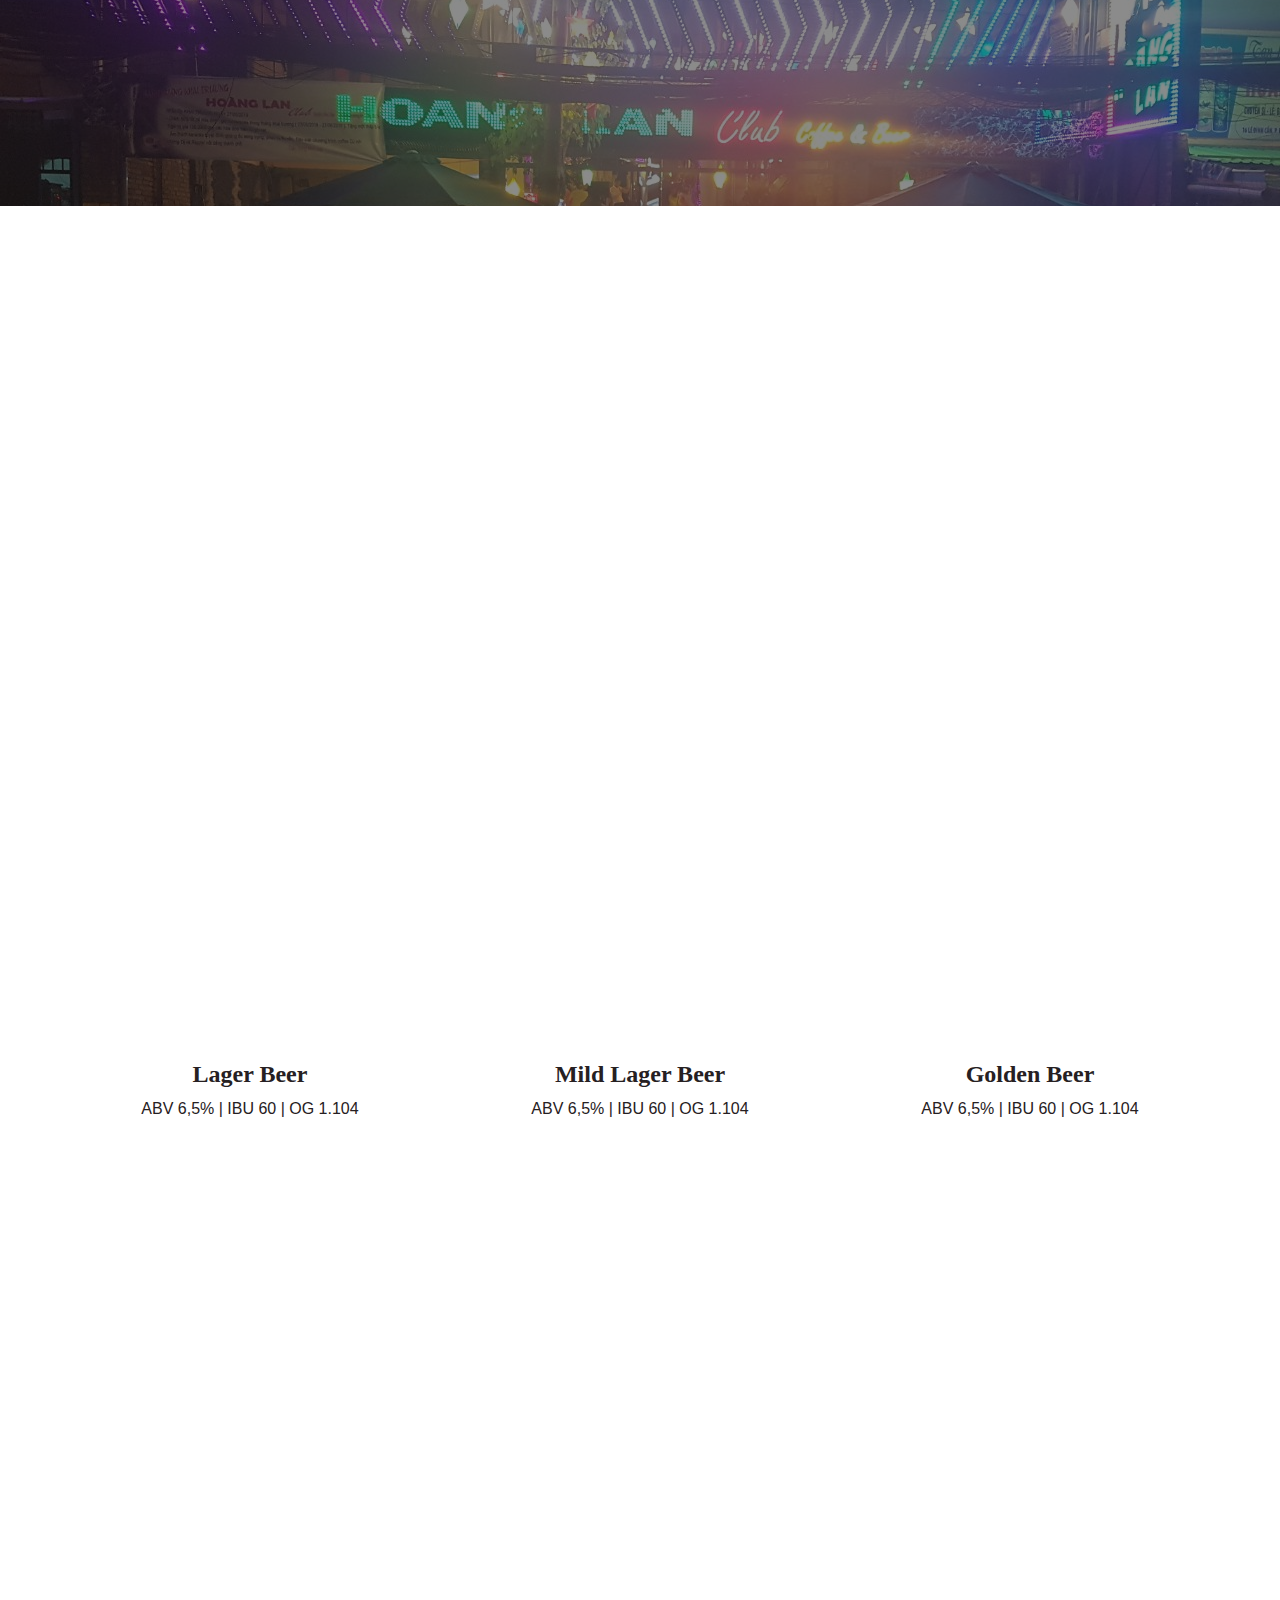
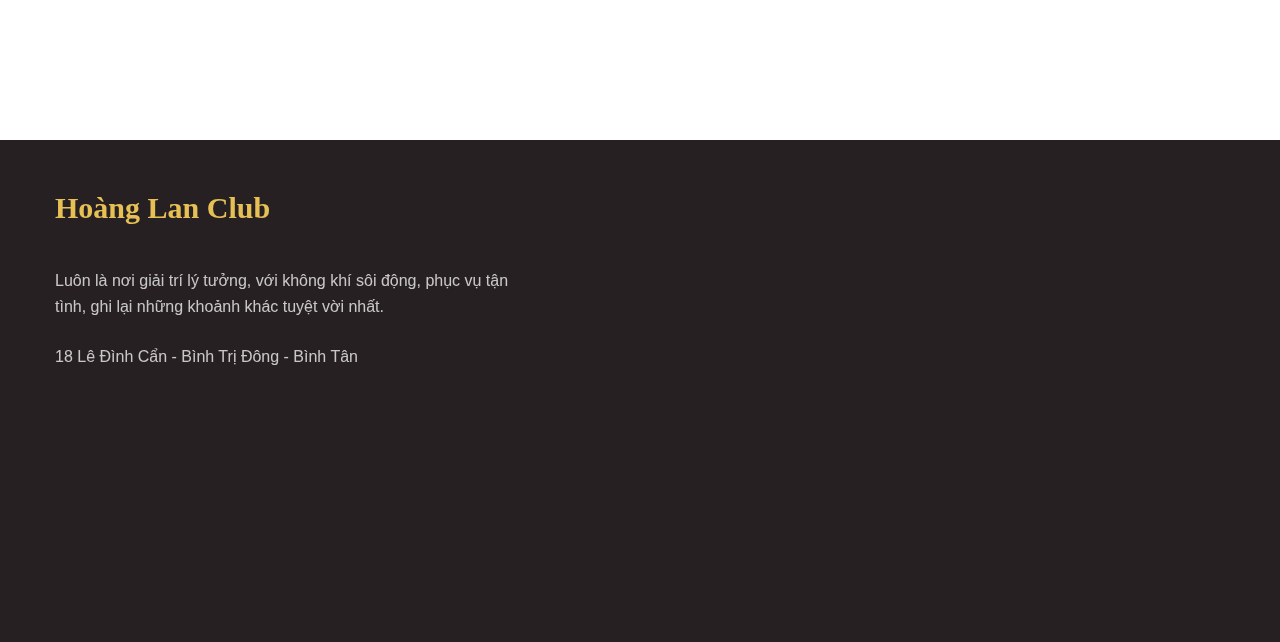
==== commit 24a8378b: "A" ====
--- a/index.html
+++ b/index.html
@@ -8,48 +8,15 @@
 <head>
     <meta charset="UTF-8">
     <meta name="viewport" content="width=device-width">
-    <meta name="format-detection" content="telephone=no">
-    <link rel="profile" href="../gmpg.org/xfn/11.html">
-    <link rel="pingback" href="xmlrpc.php">
+    
     <link type="text/css" media="all" href="wp-content/cache/autoptimize/css/autoptimize_73ee4dc407bb9db2a84c90881f835f8b.css" rel="stylesheet" />
     <link type="text/css" media="only screen and (max-width: 768px)" href="wp-content/cache/autoptimize/css/autoptimize_dcb2de333eec7ab4ae31385ed8d6a393.css" rel="stylesheet" />
     <title>Hoàng Lan Club</title>
     
     
-    <link rel='stylesheet' id='dashicons-css' href='wp-includes/css/dashicons.min.css' type='text/css' media='all' />
    
-   
-    <link rel='stylesheet' id='weisber-fontello-css' href='wp-content/cache/autoptimize/css/autoptimize_single_ad88dea338759a0d95d490863ea56b06.css' type='text/css' media='all' />
     <script type='text/javascript' src='wp-includes/js/jquery/jquery.js'></script>
     
-    <link rel="EditURI" type="application/rsd+xml" title="RSD" href="xmlrpc0db0.php?rsd" />
-    <link rel="wlwmanifest" type="application/wlwmanifest+xml" href="wp-includes/wlwmanifest.xml" />
-    <meta name="generator" content="WordPress 5.1.1" />
-    <meta name="generator" content="WooCommerce 3.6.2" />
-    <link rel="canonical" href="index.html" />
-    <link rel='shortlink' href='index.html' />
-    <link rel="alternate" type="application/json+oembed" href="wp-json/oembed/1.0/embed4972.json?url=http%3A%2F%2Fweisber.like-themes.com%2F" />
-    <link rel="alternate" type="text/xml+oembed" href="wp-json/oembed/1.0/embedb0ef?url=http%3A%2F%2Fweisber.like-themes.com%2F&amp;format=xml" />
-    <meta name="tec-api-version" content="v1">
-    <meta name="tec-api-origin" content="http://weisber.like-themes.com">
-    <link rel="https://theeventscalendar.com/" href="wp-json/tribe/events/v1/index.html" />
-    <style id='weisber-theme-style-inline-css' type='text/css'>@font-face {
-				font-family: 'weisber-fontello';
-				  src: url('wp-content/uploads/2018/02/ltx-weisber3acc.eot?1.0.1');
-				  src: url('wp-content/uploads/2018/02/ltx-weisber3acc.eot?1.0.1#iefix') format('embedded-opentype'),
-				       url('wp-content/uploads/2018/02/ltx-weisber3acc.html?1.0.1') format('woff2'),
-				       url('wp-content/uploads/2018/02/ltx-weisber3acc.woff?1.0.1') format('woff'),
-				       url('wp-content/uploads/2018/02/ltx-weisber3acc.ttf?1.0.1') format('truetype'),
-				       url('wp-content/uploads/2018/02/ltx-weisber3acc.svg?1.0.1#ltx-weisber') format('svg');
-				  font-weight: normal;
-				  font-style: normal;
-				}
-			:root {			  --black:  #262022;			  --black-darker:  #000000;			  --black-text:  rgba(38,32,34,1);			  --black-light:  rgba(38,32,34,.3);			  --gray:   #F6F3EE;			  --gray-lighter:   rgba(246,243,238,.5);			  --white:  #FFFFFF;			  --white-text:  rgba(255,255,255,.75);			  --main:   #E6BF55;			  --second:   #769b54;			  --main-darker: #c8a137;			  --main-lighter:  rgba(230,191,85,.5);			  --red:   #d4473a;--font-main: 'Muli';--font-headers: 'Catamaran';--font-subheaders: 'Mrs Saint Delafield';			  			}				.page-header { background-image: url(wp-content/uploads/2018/02/inner_HEADER_new_01.jpg) !important; } .page-header .ltx-header-icon { background-image: url(//weisber.like-themes.com/wp-content/uploads/2018/02/header_pic_01.png) !important; } .error404 { background-image: url(//weisber.like-themes.com/wp-content/uploads/2018/02/bg-404.jpg) !important; } .ltx-footer-wrapper { background-image: url(//weisber.like-themes.com/wp-content/uploads/2018/02/footer_50_percent-2.png) !important; } #nav-wrapper.navbar-layout-transparent nav.navbar { background-color: rgba(38, 32, 34, 0); } #nav-wrapper.navbar-layout-transparent nav.navbar.darkest { background-color: rgba(38, 32, 34, 0.95); } nav.navbar .logo img { max-height: 58px !important; }</style>
-    <meta name="generator" content="Powered by WPBakery Page Builder - drag and drop page builder for WordPress." />
-    <!--[if lte IE 9]><link rel="stylesheet" type="text/css" href="http://weisber.like-themes.com/wp-content/plugins/js_composer/assets/css/vc_lte_ie9.min.css" media="screen"><![endif]-->
-    <link rel="icon" href="wp-content/uploads/2018/02/cropped-favicon-48x48.png" sizes="32x32" />
-    <link rel="icon" href="wp-content/uploads/2018/02/cropped-favicon-275x275.png" sizes="192x192" />
-    <link rel="apple-touch-icon-precomposed" href="wp-content/uploads/2018/02/cropped-favicon-275x275.png" />
     
     
 </head>
@@ -698,7 +665,7 @@
                                             </div>
                                         </div>
                                     </div>
-                                </section>
+                                </section> 
                                 <div class="vc_row-full-width vc_clearfix"></div>
                                
                             </div>
@@ -746,7 +713,7 @@
             </div>
         </section>
         
-    </div> <a href="#" class="ltx-go-top floating ltx-go-top-icon"><span class="go-top-icon-v2 icon icon-beers"></span></a>
+    </div> <!-- <a href="#" class="ltx-go-top floating ltx-go-top-icon"><span class="go-top-icon-v2 icon icon-beers"></span></a> -->
     
     
     <script type="text/javascript" defer src="wp-content/cache/autoptimize/js/autoptimize_3addc25a223027ca325293e556b85486.js"></script>
--- a/wp-content/cache/autoptimize/css/autoptimize_73ee4dc407bb9db2a84c90881f835f8b.css
+++ b/wp-content/cache/autoptimize/css/autoptimize_73ee4dc407bb9db2a84c90881f835f8b.css
@@ -34,27 +34,7 @@
 html.swipebox-html.swipebox-touch{overflow:hidden!important}#swipebox-overlay img{border:none!important}#swipebox-overlay{width:100%;height:100%;position:fixed;top:0;left:0;z-index:99999!important;overflow:hidden;-webkit-user-select:none;-moz-user-select:none;-ms-user-select:none;user-select:none}#swipebox-container{position:relative;width:100%;height:100%}#swipebox-slider{-webkit-transition:-webkit-transform .4s ease;transition:transform .4s ease;height:100%;left:0;top:0;width:100%;white-space:nowrap;display:none;cursor:pointer}#swipebox-slider .slide{height:100%;width:100%;line-height:1px;text-align:center;display:inline-block}#swipebox-slider .slide:before{content:"";display:inline-block;height:50%;width:1px;margin-right:-1px}#swipebox-slider .slide .swipebox-inline-container,#swipebox-slider .slide .swipebox-video-container,#swipebox-slider .slide img{display:inline-block;max-height:100%;max-width:100%;margin:0;padding:0;width:auto;height:auto;vertical-align:middle}#swipebox-slider .slide .swipebox-video-container{background:0 0;max-width:1140px;max-height:100%;width:100%;padding:5%;-webkit-box-sizing:border-box;box-sizing:border-box}#swipebox-slider .slide .swipebox-video-container .swipebox-video{width:100%;height:0;padding-bottom:56.25%;overflow:hidden;position:relative}#swipebox-slider .slide .swipebox-video-container .swipebox-video iframe{width:100%!important;height:100%!important;position:absolute;top:0;left:0}#swipebox-slider .slide-loading{background:url([data-uri]) center center no-repeat}#swipebox-bottom-bar,#swipebox-top-bar{-webkit-transition:.5s;transition:.5s;position:absolute;left:0;z-index:999;height:50px;width:100%}#swipebox-bottom-bar{bottom:-50px}#swipebox-bottom-bar.visible-bars{-webkit-transform:translate3d(0,-50px,0);transform:translate3d(0,-50px,0)}#swipebox-top-bar{top:-50px;color:#fff!important;font-size:15px;line-height:43px;font-family:Helvetica,Arial,sans-serif}#swipebox-top-bar.visible-bars{-webkit-transform:translate3d(0,50px,0);transform:translate3d(0,50px,0)}#swipebox-title{display:block;width:100%;text-align:center}#swipebox-close,#swipebox-next,#swipebox-prev{background-image:url([data-uri]);background-repeat:no-repeat;border:none!important;text-decoration:none!important;cursor:pointer;width:50px;height:50px;top:0}#swipebox-arrows{display:block;margin:0 auto;width:100%;height:50px}#swipebox-prev{background-position:-32px 13px;float:left}#swipebox-next{background-position:-78px 13px;float:right}#swipebox-close{top:0;right:0;position:absolute;z-index:9999;background-position:15px 12px}.swipebox-no-close-button #swipebox-close{display:none}#swipebox-next.disabled,#swipebox-prev.disabled{opacity:.3}.swipebox-no-touch #swipebox-overlay.rightSpring #swipebox-slider{-webkit-animation:rightSpring .3s;animation:rightSpring .3s}.swipebox-no-touch #swipebox-overlay.leftSpring #swipebox-slider{-webkit-animation:leftSpring .3s;animation:leftSpring .3s}.swipebox-touch #swipebox-container:after,.swipebox-touch #swipebox-container:before{-webkit-backface-visibility:hidden;backface-visibility:hidden;-webkit-transition:all .3s ease;transition:all .3s ease;content:' ';position:absolute;z-index:999;top:0;height:100%;width:20px;opacity:0}.swipebox-touch #swipebox-container:before{left:0;-webkit-box-shadow:inset 10px 0 10px -8px #656565;box-shadow:inset 10px 0 10px -8px #656565}.swipebox-touch #swipebox-container:after{right:0;-webkit-box-shadow:inset -10px 0 10px -8px #656565;box-shadow:inset -10px 0 10px -8px #656565}.swipebox-touch #swipebox-overlay.leftSpringTouch #swipebox-container:before,.swipebox-touch #swipebox-overlay.rightSpringTouch #swipebox-container:after{opacity:1}@-webkit-keyframes rightSpring{0%,100%{left:0}50%{left:-30px}}@keyframes rightSpring{0%,100%{left:0}50%{left:-30px}}@-webkit-keyframes leftSpring{0%,100%{left:0}50%{left:30px}}@keyframes leftSpring{0%,100%{left:0}50%{left:30px}}@media screen and (min-width:800px){#swipebox-close{right:10px}#swipebox-arrows{width:92%;max-width:800px}}.swiper-slide,.swiper-wrapper{width:100%;height:100%;position:relative}#swipebox-overlay{background:#0d0d0d}#swipebox-bottom-bar,#swipebox-top-bar{text-shadow:1px 1px 1px #000;background:#000;opacity:.95}.swiper-container{margin-left:auto;margin-right:auto;position:relative;overflow:hidden;z-index:1}.swiper-container-no-flexbox .swiper-slide{float:left}.swiper-container-vertical>.swiper-wrapper{-webkit-box-orient:vertical;-moz-box-orient:vertical;-ms-flex-direction:column;-webkit-flex-direction:column;flex-direction:column}.swiper-wrapper{z-index:1;display:-webkit-box;display:-moz-box;display:-ms-flexbox;display:-webkit-flex;display:flex;-webkit-transition-property:-webkit-transform;-moz-transition-property:-moz-transform;-o-transition-property:-o-transform;-ms-transition-property:-ms-transform;transition-property:transform;-webkit-box-sizing:content-box;-moz-box-sizing:content-box;box-sizing:content-box}.swiper-container-android .swiper-slide,.swiper-wrapper{-moz-transform:translate3d(0,0,0);-o-transform:translate(0,0);transform:translate3d(0,0,0)}.swiper-container-multirow>.swiper-wrapper{-webkit-box-lines:multiple;-moz-box-lines:multiple;-ms-flex-wrap:wrap;-webkit-flex-wrap:wrap;flex-wrap:wrap}.swiper-container-free-mode>.swiper-wrapper{-webkit-transition-timing-function:ease-out;-moz-transition-timing-function:ease-out;-ms-transition-timing-function:ease-out;-o-transition-timing-function:ease-out;transition-timing-function:ease-out;margin:0 auto}.swiper-slide{-webkit-flex-shrink:0;-ms-flex:0 0 auto;flex-shrink:0}.swiper-container-autoheight,.swiper-container-autoheight .swiper-slide{height:auto}.swiper-container-autoheight .swiper-wrapper{-webkit-box-align:start;-ms-flex-align:start;-webkit-align-items:flex-start;align-items:flex-start;-webkit-transition-property:-webkit-transform,height;-moz-transition-property:-moz-transform;-o-transition-property:-o-transform;-ms-transition-property:-ms-transform;transition-property:transform,height}.swiper-container .swiper-notification{position:absolute;left:0;top:0;pointer-events:none;opacity:0;z-index:-1000}.swiper-wp8-horizontal{-ms-touch-action:pan-y;touch-action:pan-y}.swiper-wp8-vertical{-ms-touch-action:pan-x;touch-action:pan-x}.swiper-button-next,.swiper-button-prev{position:absolute;top:50%;width:27px;height:44px;margin-top:-22px;z-index:10;cursor:pointer;-moz-background-size:27px 44px;-webkit-background-size:27px 44px;background-size:27px 44px;background-position:center;background-repeat:no-repeat}.swiper-button-next.swiper-button-disabled,.swiper-button-prev.swiper-button-disabled{opacity:.35;cursor:auto;pointer-events:none}.swiper-button-prev,.swiper-container-rtl .swiper-button-next{background-image:url("data:image/svg+xml;charset=utf-8,%3Csvg%20xmlns%3D'http%3A%2F%2Fwww.w3.org%2F2000%2Fsvg'%20viewBox%3D'0%200%2027%2044'%3E%3Cpath%20d%3D'M0%2C22L22%2C0l2.1%2C2.1L4.2%2C22l19.9%2C19.9L22%2C44L0%2C22L0%2C22L0%2C22z'%20fill%3D'%23007aff'%2F%3E%3C%2Fsvg%3E");left:10px;right:auto}.swiper-button-prev.swiper-button-black,.swiper-container-rtl .swiper-button-next.swiper-button-black{background-image:url("data:image/svg+xml;charset=utf-8,%3Csvg%20xmlns%3D'http%3A%2F%2Fwww.w3.org%2F2000%2Fsvg'%20viewBox%3D'0%200%2027%2044'%3E%3Cpath%20d%3D'M0%2C22L22%2C0l2.1%2C2.1L4.2%2C22l19.9%2C19.9L22%2C44L0%2C22L0%2C22L0%2C22z'%20fill%3D'%23000000'%2F%3E%3C%2Fsvg%3E")}.swiper-button-prev.swiper-button-white,.swiper-container-rtl .swiper-button-next.swiper-button-white{background-image:url("data:image/svg+xml;charset=utf-8,%3Csvg%20xmlns%3D'http%3A%2F%2Fwww.w3.org%2F2000%2Fsvg'%20viewBox%3D'0%200%2027%2044'%3E%3Cpath%20d%3D'M0%2C22L22%2C0l2.1%2C2.1L4.2%2C22l19.9%2C19.9L22%2C44L0%2C22L0%2C22L0%2C22z'%20fill%3D'%23ffffff'%2F%3E%3C%2Fsvg%3E")}.swiper-button-next,.swiper-container-rtl .swiper-button-prev{background-image:url("data:image/svg+xml;charset=utf-8,%3Csvg%20xmlns%3D'http%3A%2F%2Fwww.w3.org%2F2000%2Fsvg'%20viewBox%3D'0%200%2027%2044'%3E%3Cpath%20d%3D'M27%2C22L27%2C22L5%2C44l-2.1-2.1L22.8%2C22L2.9%2C2.1L5%2C0L27%2C22L27%2C22z'%20fill%3D'%23007aff'%2F%3E%3C%2Fsvg%3E");right:10px;left:auto}.swiper-button-next.swiper-button-black,.swiper-container-rtl .swiper-button-prev.swiper-button-black{background-image:url("data:image/svg+xml;charset=utf-8,%3Csvg%20xmlns%3D'http%3A%2F%2Fwww.w3.org%2F2000%2Fsvg'%20viewBox%3D'0%200%2027%2044'%3E%3Cpath%20d%3D'M27%2C22L27%2C22L5%2C44l-2.1-2.1L22.8%2C22L2.9%2C2.1L5%2C0L27%2C22L27%2C22z'%20fill%3D'%23000000'%2F%3E%3C%2Fsvg%3E")}.swiper-button-next.swiper-button-white,.swiper-container-rtl .swiper-button-prev.swiper-button-white{background-image:url("data:image/svg+xml;charset=utf-8,%3Csvg%20xmlns%3D'http%3A%2F%2Fwww.w3.org%2F2000%2Fsvg'%20viewBox%3D'0%200%2027%2044'%3E%3Cpath%20d%3D'M27%2C22L27%2C22L5%2C44l-2.1-2.1L22.8%2C22L2.9%2C2.1L5%2C0L27%2C22L27%2C22z'%20fill%3D'%23ffffff'%2F%3E%3C%2Fsvg%3E")}.swiper-pagination{position:absolute;text-align:center;-webkit-transition:.3s;-moz-transition:.3s;-o-transition:.3s;transition:.3s;-webkit-transform:translate3d(0,0,0);-ms-transform:translate3d(0,0,0);-o-transform:translate3d(0,0,0);transform:translate3d(0,0,0);z-index:10}.swiper-pagination.swiper-pagination-hidden{opacity:0}.swiper-container-horizontal>.swiper-pagination-bullets,.swiper-pagination-custom,.swiper-pagination-fraction{bottom:10px;left:0;width:100%}.swiper-pagination-bullet{width:8px;height:8px;display:inline-block;border-radius:100%;background:#000;opacity:.2}button.swiper-pagination-bullet{border:none;margin:0;padding:0;box-shadow:none;-moz-appearance:none;-ms-appearance:none;-webkit-appearance:none;appearance:none}.swiper-pagination-clickable .swiper-pagination-bullet{cursor:pointer}.swiper-pagination-white .swiper-pagination-bullet{background:#fff}.swiper-pagination-bullet-active{opacity:1;background:#007aff}.swiper-pagination-white .swiper-pagination-bullet-active{background:#fff}.swiper-pagination-black .swiper-pagination-bullet-active{background:#000}.swiper-container-vertical>.swiper-pagination-bullets{right:10px;top:50%;-webkit-transform:translate3d(0,-50%,0);-moz-transform:translate3d(0,-50%,0);-o-transform:translate(0,-50%);-ms-transform:translate3d(0,-50%,0);transform:translate3d(0,-50%,0)}.swiper-container-vertical>.swiper-pagination-bullets .swiper-pagination-bullet{margin:5px 0;display:block}.swiper-container-horizontal>.swiper-pagination-bullets .swiper-pagination-bullet{margin:0 5px}.swiper-pagination-progress{background:rgba(0,0,0,.25);position:absolute}.swiper-pagination-progress .swiper-pagination-progressbar{background:#007aff;position:absolute;left:0;top:0;width:100%;height:100%;-webkit-transform:scale(0);-ms-transform:scale(0);-o-transform:scale(0);transform:scale(0);-webkit-transform-origin:left top;-moz-transform-origin:left top;-ms-transform-origin:left top;-o-transform-origin:left top;transform-origin:left top}.swiper-container-rtl .swiper-pagination-progress .swiper-pagination-progressbar{-webkit-transform-origin:right top;-moz-transform-origin:right top;-ms-transform-origin:right top;-o-transform-origin:right top;transform-origin:right top}.swiper-container-horizontal>.swiper-pagination-progress{width:100%;height:4px;left:0;top:0}.swiper-container-vertical>.swiper-pagination-progress{width:4px;height:100%;left:0;top:0}.swiper-pagination-progress.swiper-pagination-white{background:rgba(255,255,255,.5)}.swiper-pagination-progress.swiper-pagination-white .swiper-pagination-progressbar{background:#fff}.swiper-pagination-progress.swiper-pagination-black .swiper-pagination-progressbar{background:#000}.swiper-container-3d{-webkit-perspective:1200px;-moz-perspective:1200px;-o-perspective:1200px;perspective:1200px}.swiper-container-3d .swiper-cube-shadow,.swiper-container-3d .swiper-slide,.swiper-container-3d .swiper-slide-shadow-bottom,.swiper-container-3d .swiper-slide-shadow-left,.swiper-container-3d .swiper-slide-shadow-right,.swiper-container-3d .swiper-slide-shadow-top,.swiper-container-3d .swiper-wrapper{-webkit-transform-style:preserve-3d;-moz-transform-style:preserve-3d;-ms-transform-style:preserve-3d;transform-style:preserve-3d}.swiper-container-3d .swiper-slide-shadow-bottom,.swiper-container-3d .swiper-slide-shadow-left,.swiper-container-3d .swiper-slide-shadow-right,.swiper-container-3d .swiper-slide-shadow-top{position:absolute;left:0;top:0;width:100%;height:100%;pointer-events:none;z-index:10}.swiper-container-3d .swiper-slide-shadow-left{background-image:-webkit-gradient(linear,left top,right top,from(rgba(0,0,0,.5)),to(rgba(0,0,0,0)));background-image:-webkit-linear-gradient(right,rgba(0,0,0,.5),rgba(0,0,0,0));background-image:-moz-linear-gradient(right,rgba(0,0,0,.5),rgba(0,0,0,0));background-image:-o-linear-gradient(right,rgba(0,0,0,.5),rgba(0,0,0,0));background-image:linear-gradient(to left,rgba(0,0,0,.5),rgba(0,0,0,0))}.swiper-container-3d .swiper-slide-shadow-right{background-image:-webkit-gradient(linear,right top,left top,from(rgba(0,0,0,.5)),to(rgba(0,0,0,0)));background-image:-webkit-linear-gradient(left,rgba(0,0,0,.5),rgba(0,0,0,0));background-image:-moz-linear-gradient(left,rgba(0,0,0,.5),rgba(0,0,0,0));background-image:-o-linear-gradient(left,rgba(0,0,0,.5),rgba(0,0,0,0));background-image:linear-gradient(to right,rgba(0,0,0,.5),rgba(0,0,0,0))}.swiper-container-3d .swiper-slide-shadow-top{background-image:-webkit-gradient(linear,left top,left bottom,from(rgba(0,0,0,.5)),to(rgba(0,0,0,0)));background-image:-webkit-linear-gradient(bottom,rgba(0,0,0,.5),rgba(0,0,0,0));background-image:-moz-linear-gradient(bottom,rgba(0,0,0,.5),rgba(0,0,0,0));background-image:-o-linear-gradient(bottom,rgba(0,0,0,.5),rgba(0,0,0,0));background-image:linear-gradient(to top,rgba(0,0,0,.5),rgba(0,0,0,0))}.swiper-container-3d .swiper-slide-shadow-bottom{background-image:-webkit-gradient(linear,left bottom,left top,from(rgba(0,0,0,.5)),to(rgba(0,0,0,0)));background-image:-webkit-linear-gradient(top,rgba(0,0,0,.5),rgba(0,0,0,0));background-image:-moz-linear-gradient(top,rgba(0,0,0,.5),rgba(0,0,0,0));background-image:-o-linear-gradient(top,rgba(0,0,0,.5),rgba(0,0,0,0));background-image:linear-gradient(to bottom,rgba(0,0,0,.5),rgba(0,0,0,0))}.swiper-container-coverflow .swiper-wrapper,.swiper-container-flip .swiper-wrapper{-ms-perspective:1200px}.swiper-container-cube,.swiper-container-flip{overflow:visible}.swiper-container-cube .swiper-slide,.swiper-container-flip .swiper-slide{pointer-events:none;-webkit-backface-visibility:hidden;-moz-backface-visibility:hidden;-ms-backface-visibility:hidden;backface-visibility:hidden;z-index:1}.swiper-container-cube .swiper-slide .swiper-slide,.swiper-container-flip .swiper-slide .swiper-slide{pointer-events:none}.swiper-container-cube .swiper-slide-active,.swiper-container-cube .swiper-slide-active .swiper-slide-active,.swiper-container-flip .swiper-slide-active,.swiper-container-flip .swiper-slide-active .swiper-slide-active{pointer-events:auto}.swiper-container-cube .swiper-slide-shadow-bottom,.swiper-container-cube .swiper-slide-shadow-left,.swiper-container-cube .swiper-slide-shadow-right,.swiper-container-cube .swiper-slide-shadow-top,.swiper-container-flip .swiper-slide-shadow-bottom,.swiper-container-flip .swiper-slide-shadow-left,.swiper-container-flip .swiper-slide-shadow-right,.swiper-container-flip .swiper-slide-shadow-top{z-index:0;-webkit-backface-visibility:hidden;-moz-backface-visibility:hidden;-ms-backface-visibility:hidden;backface-visibility:hidden}.swiper-container-cube .swiper-slide{visibility:hidden;-webkit-transform-origin:0 0;-moz-transform-origin:0 0;-ms-transform-origin:0 0;transform-origin:0 0;width:100%;height:100%}.swiper-container-cube.swiper-container-rtl .swiper-slide{-webkit-transform-origin:100% 0;-moz-transform-origin:100% 0;-ms-transform-origin:100% 0;transform-origin:100% 0}.swiper-container-cube .swiper-slide-active,.swiper-container-cube .swiper-slide-next,.swiper-container-cube .swiper-slide-next+.swiper-slide,.swiper-container-cube .swiper-slide-prev{pointer-events:auto;visibility:visible}.swiper-container-cube .swiper-cube-shadow{position:absolute;left:0;bottom:0;width:100%;height:100%;background:#000;opacity:.6;-webkit-filter:blur(50px);filter:blur(50px);z-index:0}.swiper-container-fade.swiper-container-free-mode .swiper-slide{-webkit-transition-timing-function:ease-out;-moz-transition-timing-function:ease-out;-ms-transition-timing-function:ease-out;-o-transition-timing-function:ease-out;transition-timing-function:ease-out}.swiper-container-fade .swiper-slide{pointer-events:none;-webkit-transition-property:opacity;-moz-transition-property:opacity;-o-transition-property:opacity;transition-property:opacity}.swiper-container-fade .swiper-slide .swiper-slide{pointer-events:none}.swiper-container-fade .swiper-slide-active,.swiper-container-fade .swiper-slide-active .swiper-slide-active{pointer-events:auto}.swiper-zoom-container{width:100%;height:100%;display:-webkit-box;display:-moz-box;display:-ms-flexbox;display:-webkit-flex;display:flex;-webkit-box-pack:center;-moz-box-pack:center;-ms-flex-pack:center;-webkit-justify-content:center;justify-content:center;-webkit-box-align:center;-moz-box-align:center;-ms-flex-align:center;-webkit-align-items:center;align-items:center;text-align:center}.swiper-zoom-container>canvas,.swiper-zoom-container>img,.swiper-zoom-container>svg{max-width:100%;max-height:100%;object-fit:contain}.swiper-scrollbar{border-radius:10px;position:relative;-ms-touch-action:none;background:rgba(0,0,0,.1)}.swiper-container-horizontal>.swiper-scrollbar{position:absolute;left:1%;bottom:3px;z-index:50;height:5px;width:98%}.swiper-container-vertical>.swiper-scrollbar{position:absolute;right:3px;top:1%;z-index:50;width:5px;height:98%}.swiper-scrollbar-drag{height:100%;width:100%;position:relative;background:rgba(0,0,0,.5);border-radius:10px;left:0;top:0}.swiper-scrollbar-cursor-drag{cursor:move}.swiper-lazy-preloader{width:42px;height:42px;position:absolute;left:50%;top:50%;margin-left:-21px;margin-top:-21px;z-index:10;-webkit-transform-origin:50%;-moz-transform-origin:50%;transform-origin:50%;-webkit-animation:swiper-preloader-spin 1s steps(12,end) infinite;-moz-animation:swiper-preloader-spin 1s steps(12,end) infinite;animation:swiper-preloader-spin 1s steps(12,end) infinite}.swiper-lazy-preloader:after{display:block;content:"";width:100%;height:100%;background-image:url("data:image/svg+xml;charset=utf-8,%3Csvg%20viewBox%3D'0%200%20120%20120'%20xmlns%3D'http%3A%2F%2Fwww.w3.org%2F2000%2Fsvg'%20xmlns%3Axlink%3D'http%3A%2F%2Fwww.w3.org%2F1999%2Fxlink'%3E%3Cdefs%3E%3Cline%20id%3D'l'%20x1%3D'60'%20x2%3D'60'%20y1%3D'7'%20y2%3D'27'%20stroke%3D'%236c6c6c'%20stroke-width%3D'11'%20stroke-linecap%3D'round'%2F%3E%3C%2Fdefs%3E%3Cg%3E%3Cuse%20xlink%3Ahref%3D'%23l'%20opacity%3D'.27'%2F%3E%3Cuse%20xlink%3Ahref%3D'%23l'%20opacity%3D'.27'%20transform%3D'rotate(30%2060%2C60)'%2F%3E%3Cuse%20xlink%3Ahref%3D'%23l'%20opacity%3D'.27'%20transform%3D'rotate(60%2060%2C60)'%2F%3E%3Cuse%20xlink%3Ahref%3D'%23l'%20opacity%3D'.27'%20transform%3D'rotate(90%2060%2C60)'%2F%3E%3Cuse%20xlink%3Ahref%3D'%23l'%20opacity%3D'.27'%20transform%3D'rotate(120%2060%2C60)'%2F%3E%3Cuse%20xlink%3Ahref%3D'%23l'%20opacity%3D'.27'%20transform%3D'rotate(150%2060%2C60)'%2F%3E%3Cuse%20xlink%3Ahref%3D'%23l'%20opacity%3D'.37'%20transform%3D'rotate(180%2060%2C60)'%2F%3E%3Cuse%20xlink%3Ahref%3D'%23l'%20opacity%3D'.46'%20transform%3D'rotate(210%2060%2C60)'%2F%3E%3Cuse%20xlink%3Ahref%3D'%23l'%20opacity%3D'.56'%20transform%3D'rotate(240%2060%2C60)'%2F%3E%3Cuse%20xlink%3Ahref%3D'%23l'%20opacity%3D'.66'%20transform%3D'rotate(270%2060%2C60)'%2F%3E%3Cuse%20xlink%3Ahref%3D'%23l'%20opacity%3D'.75'%20transform%3D'rotate(300%2060%2C60)'%2F%3E%3Cuse%20xlink%3Ahref%3D'%23l'%20opacity%3D'.85'%20transform%3D'rotate(330%2060%2C60)'%2F%3E%3C%2Fg%3E%3C%2Fsvg%3E");background-position:50%;-webkit-background-size:100%;background-size:100%;background-repeat:no-repeat}.swiper-lazy-preloader-white:after{background-image:url("data:image/svg+xml;charset=utf-8,%3Csvg%20viewBox%3D'0%200%20120%20120'%20xmlns%3D'http%3A%2F%2Fwww.w3.org%2F2000%2Fsvg'%20xmlns%3Axlink%3D'http%3A%2F%2Fwww.w3.org%2F1999%2Fxlink'%3E%3Cdefs%3E%3Cline%20id%3D'l'%20x1%3D'60'%20x2%3D'60'%20y1%3D'7'%20y2%3D'27'%20stroke%3D'%23fff'%20stroke-width%3D'11'%20stroke-linecap%3D'round'%2F%3E%3C%2Fdefs%3E%3Cg%3E%3Cuse%20xlink%3Ahref%3D'%23l'%20opacity%3D'.27'%2F%3E%3Cuse%20xlink%3Ahref%3D'%23l'%20opacity%3D'.27'%20transform%3D'rotate(30%2060%2C60)'%2F%3E%3Cuse%20xlink%3Ahref%3D'%23l'%20opacity%3D'.27'%20transform%3D'rotate(60%2060%2C60)'%2F%3E%3Cuse%20xlink%3Ahref%3D'%23l'%20opacity%3D'.27'%20transform%3D'rotate(90%2060%2C60)'%2F%3E%3Cuse%20xlink%3Ahref%3D'%23l'%20opacity%3D'.27'%20transform%3D'rotate(120%2060%2C60)'%2F%3E%3Cuse%20xlink%3Ahref%3D'%23l'%20opacity%3D'.27'%20transform%3D'rotate(150%2060%2C60)'%2F%3E%3Cuse%20xlink%3Ahref%3D'%23l'%20opacity%3D'.37'%20transform%3D'rotate(180%2060%2C60)'%2F%3E%3Cuse%20xlink%3Ahref%3D'%23l'%20opacity%3D'.46'%20transform%3D'rotate(210%2060%2C60)'%2F%3E%3Cuse%20xlink%3Ahref%3D'%23l'%20opacity%3D'.56'%20transform%3D'rotate(240%2060%2C60)'%2F%3E%3Cuse%20xlink%3Ahref%3D'%23l'%20opacity%3D'.66'%20transform%3D'rotate(270%2060%2C60)'%2F%3E%3Cuse%20xlink%3Ahref%3D'%23l'%20opacity%3D'.75'%20transform%3D'rotate(300%2060%2C60)'%2F%3E%3Cuse%20xlink%3Ahref%3D'%23l'%20opacity%3D'.85'%20transform%3D'rotate(330%2060%2C60)'%2F%3E%3C%2Fg%3E%3C%2Fsvg%3E")}@-webkit-keyframes swiper-preloader-spin{100%{-webkit-transform:rotate(360deg)}}@keyframes swiper-preloader-spin{100%{transform:rotate(360deg)}}
 .font-main{font-family:'Muli',sans-serif;font-family:var(--font-main),sans-serif;font-weight:500}.font-headers{font-family:'Catamaran',serif;font-family:var(--font-headers),serif;font-weight:700}.font-subheaders{font-family:'Catamaran',serif;font-family:var(--font-subheaders),serif;font-weight:700}:root{--font-main:'Muli';--font-headers:'Catamaran';--font-subheaders:'Catamaran';--main:#e6bf55;--main-darker:#6e9761;--main-lighter:#a3d09e;--second:#769b54;--gray:#f6f3ee;--gray-dark:rgba(0,0,0,.4);--gray-light:rgba(0,0,0,.1);--white:#fff;--white-text:rgba(255,255,255,.75);--black-darker:#0a182d;--black:#262022;--black-text:#262022;--black-light:rgba(0,0,0,.5);--red:#d4473a}.color-main{color:#e6bf55;color:var(--main)}.color-second{color:#769b54;color:var(--second)}.color-gray{color:rgba(0,0,0,.4)}.color-white{color:#fff;color:var(--white)}.color-black{color:#262022;color:var(--black)}.color-red{color:#d4473a;color:var(--red)}.text-main{font-size:16px;line-height:1.7em;font-family:'Muli',sans-serif;font-family:var(--font-main),sans-serif;font-weight:500}
 /*! normalize.css v3.0.3 | MIT License | github.com/necolas/normalize.css */
-html{font-family:sans-serif;-ms-text-size-adjust:100%;-webkit-text-size-adjust:100%}body{margin:0}article,aside,details,figcaption,figure,footer,header,hgroup,main,menu,nav,section,summary{display:block}audio,canvas,progress,video{display:inline-block;vertical-align:baseline}audio:not([controls]){display:none;height:0}[hidden],template{display:none}a{background-color:transparent}a:active,a:hover{outline:0}abbr[title]{border-bottom:1px dotted}b,strong{font-weight:700}dfn{font-style:italic}h1{font-size:2em;margin:.67em 0}mark{background:var(--second);color:#262022;color:var(--black)}small{font-size:80%}sub,sup{font-size:75%;line-height:0;position:relative;vertical-align:baseline}sup{top:-.5em}sub{bottom:-.25em}img{border:0}svg:not(:root){overflow:hidden}figure{margin:1em 40px}hr{box-sizing:content-box;height:0}pre{overflow:auto}code,kbd,pre,samp{font-family:monospace,monospace;font-size:1em}button,input,optgroup,select,textarea{color:inherit;font:inherit;margin:0}button{overflow:visible}button,select{text-transform:none}button,html input[type=button],input[type=reset],input[type=submit]{-webkit-appearance:button;cursor:pointer}button[disabled],html input[disabled]{cursor:default}button::-moz-focus-inner,input::-moz-focus-inner{border:0;padding:0}input{line-height:normal}input[type=checkbox],input[type=radio]{box-sizing:border-box;padding:0}input[type=number]::-webkit-inner-spin-button,input[type=number]::-webkit-outer-spin-button{height:auto}input[type=search]{-webkit-appearance:textfield;box-sizing:content-box}input[type=search]::-webkit-search-cancel-button,input[type=search]::-webkit-search-decoration{-webkit-appearance:none}fieldset{border:1px solid silver;margin:0 2px;padding:.35em .625em .75em}legend{border:0;padding:0}textarea{overflow:auto}optgroup{font-weight:700}table{border-collapse:collapse;border-spacing:0}td,th{padding:0}.black-browser-color{color:#0a182d;color:var(--black-darker)}@-moz-document url-prefix(){.black-browser-color{color:#262022;color:var(--black)}}html{overflow-y:scroll}.header-wrapper{background-color:#262022;background-color:var(--black);color:#fff;color:var(--white);position:relative;background-size:cover}.error404.ltx-bg-404 .header-wrapper{background-color:transparent}@media (max-width:1299px){.header-wrapper{background-size:cover}}.header-wrapper.ltx-parallax{background-attachment:static;background-position:50% 0}.header-wrapper.wrapper-navbar-layout-transparent-white,.header-wrapper.wrapper-navbar-layout-transparent{background-image:none !important;background-color:transparent !important;margin-bottom:-100px}.header-wrapper.wrapper-navbar-layout-transparent-white:after,.header-wrapper.wrapper-navbar-layout-transparent:after,.header-wrapper.wrapper-navbar-layout-transparent-white:before,.header-wrapper.wrapper-navbar-layout-transparent:before{display:none}.header-wrapper.wrapper-navbar-layout-transparent-white .navbar .container{border-bottom:1px solid rgba(255,255,255,.2)}.header-wrapper.wrapper-navbar-layout-transparent-white .navbar #navbar.navbar-desktop ul.navbar-nav>li:hover>a,.header-wrapper.wrapper-navbar-layout-transparent-white .navbar #navbar.navbar-desktop ul.navbar-nav>li>a:hover,.header-wrapper.wrapper-navbar-layout-transparent-white .navbar #navbar.navbar-desktop ul.navbar-nav>li.current-menu-ancestor>a{color:#fff;color:var(--white)}.header-wrapper:not(.ltx-pageheader-disabled):after{content:"";position:absolute;left:0;right:0;bottom:-15px;height:15px}body.admin-bar header.page-header{background-position:50% 132px;background-position:50% 0;background-origin:border-box}header.page-header{color:#fff;color:var(--white);text-align:center;margin:0;display:flex;flex-direction:column;justify-content:center;padding-bottom:0;background-repeat:no-repeat;position:relative;background-attachment:fixed;background-position:50% 0}@media (max-width:1299px){header.page-header{background-size:cover;background-attachment:scroll;background-position:50% 50% !important}}header.page-header:before{background-color:#262022;background-color:var(--black);zoom:1;filter:alpha(opacity=60);-webkit-opacity:.6;-moz-opacity:.6;opacity:.6;content:"";position:absolute !important;top:0;left:0;right:0;bottom:0;z-index:0;width:100%;height:100%}header.page-header .container{position:relative;z-index:2;padding-top:145px;padding-bottom:145px}@media (max-width:991px){header.page-header .container{padding-top:100px;padding-bottom:100px}}header.page-header .ltx-header-icon{background-position:50% 50%;background-repeat:no-repeat;top:50%;left:50%;position:absolute;-webkit-transform:translate(-50%,-50%);-moz-transform:translate(-50%,-50%);-ms-transform:translate(-50%,-50%);-o-transform:translate(-50%,-50%);transform:translate(-50%,-50%);z-index:-1;width:400px;height:400px;zoom:1;filter:alpha(opacity=25);-webkit-opacity:.25;-moz-opacity:.25;opacity:.25}@media (max-width:768px){header.page-header .ltx-header-icon{width:320px;height:320px}}header.page-header h1{margin:0;color:#fff;color:var(--white);position:relative;z-index:11;line-height:1.15em;font-size:60px;padding:0 15px}@media (max-width:991px){header.page-header h1{font-size:48px}}@media (max-width:768px){header.page-header h1{font-size:36px}}header.page-header .breadcrumbs{list-style:none;margin:14px 0 0;padding:0}header.page-header .breadcrumbs li{display:inline-block;margin:0;font-size:16px;font-weight:700;color:#fff;color:var(--white)}header.page-header .breadcrumbs li a{color:#e6bf55;color:var(--main)}header.page-header .breadcrumbs li a:hover{color:#fff;color:var(--white)}header.page-header .breadcrumbs li:not(:last-child):after{margin:0 8px 0 13px;vertical-align:middle;position:relative;top:-2px;content:"/";font-size:14px;font-weight:100;color:#fff;color:var(--white)}header.page-header .ltx-tagline{font-size:14px}header.page-header .ltx-social{position:absolute;left:60px;width:16px;z-index:11}@media (max-width:1599px){header.page-header .ltx-social{display:none}}header.page-header .ltx-social ul{margin:-20px 0 0;padding:0;list-style:none}header.page-header .ltx-social li{list-style:none;margin-top:20px}header.page-header .ltx-social a{color:#fff;color:var(--white);position:relative;z-index:10;font-size:14px;zoom:1;filter:alpha(opacity=90);-webkit-opacity:.9;-moz-opacity:.9;opacity:.9;-webkit-transition:all .5s ease;-moz-transition:all .5s ease;-o-transition:all .5s ease;transition:all .5s ease;box-shadow:inset 0 0px 0 0px #e6bf55;border-color:#e6bf55;border-color:var(--main);display:block;width:36px;height:36px;line-height:36px;text-align:center}header.page-header .ltx-social a:hover{color:#e6bf55;color:var(--main)}@media (max-width:1199px){header.page-header .ltx-social{display:none}}.ltx-tagline{position:absolute;left:0;-webkit-transform:rotate(-90deg);-moz-transform:rotate(-90deg);-ms-transform:rotate(-90deg);-o-transform:rotate(-90deg);transform:rotate(-90deg);font-size:14px;margin-left:-70px}.ltx-tagline>span{zoom:1;filter:alpha(opacity=75);-webkit-opacity:.75;-moz-opacity:.75;opacity:.75}@media (max-width:1199px){.ltx-tagline{display:none}}.ltx-tagline:before{content:"";display:inline-block;vertical-align:baseline;padding-bottom:4px;margin-right:13px;width:100px;height:1px;border-top:1px solid #e6bf55;border-color:#e6bf55;border-color:var(--main)}#nav-wrapper.navbar-layout-transparent+.main-wrapper{position:relative;margin-top:-101px}.page-header+.main-wrapper{margin-top:0 !important}@media (min-width:768px){body.admin-bar .navbar.affix:not(.affix-top){margin-top:32px !important}}body.admin-bar .navbar-collapse.navbar-mobile{margin-top:32px !important}@media (max-width:768px){body.admin-bar nav.navbar{margin-top:0}body.admin-bar .navbar.affix,body.admin-bar .navbar-fixed-top{position:relative !important;margin-bottom:0}body.admin-bar nav.navbar #navbar.navbar-mobile.navbar-collapse{margin-top:0 !important;padding-top:43px !important}}body.admin-bar #adminbarsearch{background:0 0 !important}#nav-wrapper{width:100%;z-index:100;min-height:100px;display:inline-block}#nav-wrapper .container{min-height:100px;zoom:1;filter:alpha(opacity=0);-webkit-opacity:0;-moz-opacity:0;opacity:0;-webkit-transition:opacity .3s ease;-moz-transition:opacity .3s ease;-o-transition:opacity .3s ease;transition:opacity .3s ease}#nav-wrapper.navbar-layout-white .navbar{background-color:#fff;background-color:var(--white)}@media (min-width:1600px){#nav-wrapper.navbar-layout-white #navbar{padding-left:150px}}@media (min-width:1200px) and (max-width:1599px){#nav-wrapper.navbar-layout-white #navbar{padding-left:190px}}#nav-wrapper.navbar-layout-white .navbar-logo{margin-top:-2px}#nav-wrapper.inited{max-height:initial}#nav-wrapper.inited .container{zoom:1;filter:alpha(opacity=100);-webkit-opacity:1;-moz-opacity:1;opacity:1}#nav-wrapper.inited #navbar{max-height:initial}@media (min-width:1200px){#nav-wrapper .navbar-controls .ltx-navbar-icons{display:none}}#nav-wrapper:not(.inited) nav.navbar #navbar{max-height:100px;overflow:hidden !important}.navbar-nav{float:none !important}nav.navbar{z-index:20;-webkit-border-radius:0;-webkit-background-clip:padding-box;-moz-border-radius:0;-moz-background-clip:padding;border-radius:0;background-clip:padding-box;border:0 none;padding:0;margin-bottom:0;vertical-align:top}nav.navbar .container{position:relative;overflow:visible;vertical-align:middle}nav.navbar .container:before{content:"";display:inline-block;vertical-align:middle;height:100%}nav.navbar .navbar-logo{z-index:2;position:relative}nav.navbar .logo{display:inline-block;vertical-align:middle;z-index:2;float:left}nav.navbar .logo img{max-height:49px;width:auto}nav.navbar #navbar .mega-menu{top:50px !important;right:auto !important;width:100%;left:50%;max-width:970px;-webkit-transform:translate(-50%,-3%);-moz-transform:translate(-50%,-3%);-ms-transform:translate(-50%,-3%);-o-transform:translate(-50%,-3%);transform:translate(-50%,-3%)}nav.navbar.affix-top{z-index:100;left:0;right:0}nav.navbar .mega-menu,nav.navbar ul ul{display:none}nav.navbar #navbar{zoom:1;filter:alpha(opacity=0);-webkit-opacity:0;-moz-opacity:0;opacity:0;-webkit-transition:opacity .3s ease;-moz-transition:opacity .3s ease;-o-transition:opacity .3s ease;transition:opacity .3s ease;position:absolute;display:inline-block;text-align:center;width:100%;padding:6px 0}nav.navbar #navbar.navbar-desktop{top:50%;-webkit-transform:translateY(-50%);-moz-transform:translateY(-50%);-ms-transform:translateY(-50%);-o-transform:translateY(-50%);transform:translateY(-50%);zoom:1;filter:alpha(opacity=100);-webkit-opacity:1;-moz-opacity:1;opacity:1}nav.navbar #navbar.navbar-desktop .toggle-wrap{display:none}nav.navbar #navbar.navbar-desktop ul.navbar-nav{text-align:center;display:inline-block;margin:8px auto 0}nav.navbar #navbar.navbar-desktop ul.navbar-nav>li{float:left}nav.navbar #navbar.navbar-desktop ul.navbar-nav li,nav.navbar #navbar.navbar-desktop ul.navbar-nav a{font-size:16px;transition:none;padding:0;font-family:'Catamaran',serif;font-family:var(--font-headers),serif;font-weight:700}nav.navbar #navbar.navbar-desktop ul.navbar-nav span:hover,nav.navbar #navbar.navbar-desktop ul.navbar-nav li:hover{cursor:pointer}nav.navbar #navbar.navbar-desktop ul.navbar-nav a{padding:0 15px 0;position:relative;cursor:pointer}nav.navbar #navbar.navbar-desktop ul.navbar-nav a:focus{background:0 0}nav.navbar #navbar.navbar-desktop ul.navbar-nav a>span{display:inline-block;position:relative;padding:0 6px}nav.navbar #navbar.navbar-desktop ul.navbar-nav>li:last-child>a{padding-right:0}nav.navbar #navbar.navbar-desktop ul.navbar-nav>li:hover>a{background:0 0;color:#e6bf55;color:var(--main)}nav.navbar #navbar.navbar-desktop ul.navbar-nav>li:hover>a>span:before{width:100%;left:0;right:auto}nav.navbar #navbar.navbar-desktop ul.navbar-nav>li>a{-webkit-transition:color .4s ease;-moz-transition:color .4s ease;-o-transition:color .4s ease;transition:color .4s ease;color:#0a182d;color:var(--black-darker);position:relative;z-index:5}@-moz-document url-prefix(){nav.navbar #navbar.navbar-desktop ul.navbar-nav>li>a{color:#262022;color:var(--black)}}@-moz-document url-prefix(){nav.navbar #navbar.navbar-desktop ul.navbar-nav>li>a{color:#262022;color:var(--black)}}nav.navbar #navbar.navbar-desktop ul.navbar-nav>li.current-menu-ancestor>a,nav.navbar #navbar.navbar-desktop ul.navbar-nav>li.current-menu-item>a,nav.navbar #navbar.navbar-desktop ul.navbar-nav>li.current-menu-parent>a,nav.navbar #navbar.navbar-desktop ul.navbar-nav>li.current_page_parent>a,nav.navbar #navbar.navbar-desktop ul.navbar-nav>li.current_page_item>a{color:#e6bf55;color:var(--main);cursor:default}nav.navbar #navbar.navbar-desktop ul.navbar-nav>li.current-menu-ancestor>a span:before,nav.navbar #navbar.navbar-desktop ul.navbar-nav>li.current-menu-item>a span:before,nav.navbar #navbar.navbar-desktop ul.navbar-nav>li.current-menu-parent>a span:before,nav.navbar #navbar.navbar-desktop ul.navbar-nav>li.current_page_parent>a span:before,nav.navbar #navbar.navbar-desktop ul.navbar-nav>li.current_page_item>a span:before{width:100%}nav.navbar #navbar.navbar-desktop ul.navbar-nav>li.page_item_has_children:not(:last-child),nav.navbar #navbar.navbar-desktop ul.navbar-nav>li.menu-item-has-children:not(:last-child){padding-right:6px}nav.navbar #navbar.navbar-desktop ul.navbar-nav>li.page_item_has_children>a,nav.navbar #navbar.navbar-desktop ul.navbar-nav>li.menu-item-has-children>a{vertical-align:middle}nav.navbar #navbar.navbar-desktop ul.navbar-nav>li.page_item_has_children>a:after,nav.navbar #navbar.navbar-desktop ul.navbar-nav>li.menu-item-has-children>a:after{display:inline-block;font:normal normal normal 14px/1 FontAwesome;font-size:inherit;text-rendering:auto;-webkit-font-smoothing:antialiased;-moz-osx-font-smoothing:grayscale;font-size:16px;vertical-align:baseline;content:"\f105";margin:2px 0 0 1px;position:absolute;transition:color .5s ease;color:#e6bf55;color:var(--main)}nav.navbar #navbar.navbar-desktop ul.navbar-nav>li.page_item_has_children:hover>a:after,nav.navbar #navbar.navbar-desktop ul.navbar-nav>li.menu-item-has-children:hover>a:after{content:"\f107"}nav.navbar #navbar.navbar-desktop ul.navbar-nav>li.page_item_has_children:hover>ul,nav.navbar #navbar.navbar-desktop ul.navbar-nav>li.menu-item-has-children:hover>ul{zoom:1;filter:alpha(opacity=100);-webkit-opacity:1;-moz-opacity:1;opacity:1;-webkit-transform:translateY(0);-moz-transform:translateY(0);-ms-transform:translateY(0);-o-transform:translateY(0);transform:translateY(0);visibility:visible;-webkit-transition:all .4s ease;-moz-transition:all .4s ease;-o-transition:all .4s ease;transition:all .4s ease;z-index:100}nav.navbar #navbar.navbar-desktop ul.navbar-nav>li.page_item_has_children:hover>ul li,nav.navbar #navbar.navbar-desktop ul.navbar-nav>li.menu-item-has-children:hover>ul li{-webkit-transform:translateX(0%);-moz-transform:translateX(0%);-ms-transform:translateX(0%);-o-transform:translateX(0%);transform:translateX(0%)}nav.navbar #navbar.navbar-desktop ul.navbar-nav>li.page_item_has_children:hover:after,nav.navbar #navbar.navbar-desktop ul.navbar-nav>li.menu-item-has-children:hover:after{content:"";z-index:0;position:absolute;height:42px;width:100%;min-width:100px;bottom:-30px;left:0;display:block;background:0 0}nav.navbar #navbar.navbar-desktop ul.navbar-nav>li.page_item_has_children:hover>ul,nav.navbar #navbar.navbar-desktop ul.navbar-nav>li.menu-item-has-children:hover>ul{pointer-events:auto}nav.navbar #navbar.navbar-desktop ul.navbar-nav>li.page_item_has_children>ul>li:hover>ul,nav.navbar #navbar.navbar-desktop ul.navbar-nav>li.menu-item-has-children>ul>li:hover>ul{pointer-events:auto}nav.navbar #navbar.navbar-desktop ul.navbar-nav>li.page_item_has_children>ul>li>ul>li:hover>ul,nav.navbar #navbar.navbar-desktop ul.navbar-nav>li.menu-item-has-children>ul>li>ul>li:hover>ul{pointer-events:auto}nav.navbar #navbar.navbar-desktop ul.navbar-nav>li.page_item_has_children>ul>li>ul>li>ul>li:hover>ul,nav.navbar #navbar.navbar-desktop ul.navbar-nav>li.menu-item-has-children>ul>li>ul>li>ul>li:hover>ul{pointer-events:auto}nav.navbar #navbar.navbar-desktop ul.navbar-nav>li.page_item_has_children>ul>li>ul>li>ul>li>ul>li:hover>ul,nav.navbar #navbar.navbar-desktop ul.navbar-nav>li.menu-item-has-children>ul>li>ul>li>ul>li>ul>li:hover>ul{pointer-events:auto}nav.navbar #navbar.navbar-desktop ul.navbar-nav>li.page_item_has_children>ul>li>ul>li>ul>li>ul>li>ul>li:hover>ul,nav.navbar #navbar.navbar-desktop ul.navbar-nav>li.menu-item-has-children>ul>li>ul>li>ul>li>ul>li>ul>li:hover>ul{pointer-events:auto}nav.navbar #navbar.navbar-desktop ul.navbar-nav>li.page_item_has_children>ul>li>ul>li>ul>li>ul>li>ul>li>ul>li:hover>ul,nav.navbar #navbar.navbar-desktop ul.navbar-nav>li.menu-item-has-children>ul>li>ul>li>ul>li>ul>li>ul>li>ul>li:hover>ul{pointer-events:auto}nav.navbar #navbar.navbar-desktop ul.navbar-nav>li.page_item_has_children>ul>li>ul>li>ul>li>ul>li>ul>li>ul>li>ul>li:hover>ul,nav.navbar #navbar.navbar-desktop ul.navbar-nav>li.menu-item-has-children>ul>li>ul>li>ul>li>ul>li>ul>li>ul>li>ul>li:hover>ul{pointer-events:auto}nav.navbar #navbar.navbar-desktop ul.navbar-nav>li.page_item_has_children>ul>li>ul>li>ul>li>ul>li>ul>li>ul>li>ul>li>ul>li:hover>ul,nav.navbar #navbar.navbar-desktop ul.navbar-nav>li.menu-item-has-children>ul>li>ul>li>ul>li>ul>li>ul>li>ul>li>ul>li>ul>li:hover>ul{pointer-events:auto}nav.navbar #navbar.navbar-desktop ul.navbar-nav>li.page_item_has_children>ul>li>ul>li>ul>li>ul>li>ul>li>ul>li>ul>li>ul>li>ul>li:hover>ul,nav.navbar #navbar.navbar-desktop ul.navbar-nav>li.menu-item-has-children>ul>li>ul>li>ul>li>ul>li>ul>li>ul>li>ul>li>ul>li>ul>li:hover>ul{pointer-events:auto}nav.navbar #navbar.navbar-desktop ul.navbar-nav>li.menu-collapse.menu-item-has-children:hover{color:#e6bf55;color:var(--main)}nav.navbar #navbar.navbar-desktop ul.navbar-nav>li.menu-collapse.menu-item-has-children:hover>a{border-color:#e6bf55 !important;border-color:var(--main) !important}nav.navbar #navbar.navbar-desktop ul.navbar-nav>li.menu-collapse.menu-item-has-children>a.collapse-icon{margin:1px -20px 0 10px;border:2px solid #fff;border-color:#fff;border-color:var(--white);-webkit-border-radius:50%;-webkit-background-clip:padding-box;-moz-border-radius:50%;-moz-background-clip:padding;border-radius:50%;background-clip:padding-box;padding:0;width:27px;height:27px;line-height:22px;font-size:14px;display:block;text-align:center;-webkit-transition:all .3s ease;-moz-transition:all .3s ease;-o-transition:all .3s ease;transition:all .3s ease}nav.navbar #navbar.navbar-desktop ul.navbar-nav>li.menu-collapse.menu-item-has-children>a.collapse-icon:before{padding:0}nav.navbar #navbar.navbar-desktop ul.navbar-nav>li.menu-collapse.menu-item-has-children>a.collapse-icon:after{display:none}nav.navbar #navbar.navbar-desktop ul.navbar-nav ul.children,nav.navbar #navbar.navbar-desktop ul.navbar-nav ul.sub-menu{width:250px;margin:15px 0 0;padding:8px 0 8px;margin-left:-75px;display:block;zoom:1;filter:alpha(opacity=0);-webkit-opacity:0;-moz-opacity:0;opacity:0;position:absolute;-webkit-transform:translateY(10%);-moz-transform:translateY(10%);-ms-transform:translateY(10%);-o-transform:translateY(10%);transform:translateY(10%);-webkit-transition:all .4s ease;-moz-transition:all .4s ease;-o-transition:all .4s ease;transition:all .4s ease;z-index:0;pointer-events:none;text-align:left;list-style:none;-webkit-border-radius:0;-webkit-background-clip:padding-box;-moz-border-radius:0;-moz-background-clip:padding;border-radius:0;background-clip:padding-box;-webkit-box-shadow:0 0px 3px rgba(0,0,0,.15);-moz-box-shadow:0 0px 3px rgba(0,0,0,.15);box-shadow:0 0px 3px rgba(0,0,0,.15);border-color:#e6bf55;border-color:var(--main);background-color:#fff;background-color:var(--white)}nav.navbar #navbar.navbar-desktop ul.navbar-nav ul.children li,nav.navbar #navbar.navbar-desktop ul.navbar-nav ul.sub-menu li{padding:0;position:relative;-webkit-transition:all .3s linear;-moz-transition:all .3s linear;-o-transition:all .3s linear;transition:all .3s linear}nav.navbar #navbar.navbar-desktop ul.navbar-nav ul.children li:last-child,nav.navbar #navbar.navbar-desktop ul.navbar-nav ul.sub-menu li:last-child{border-bottom:none}nav.navbar #navbar.navbar-desktop ul.navbar-nav ul.children li a,nav.navbar #navbar.navbar-desktop ul.navbar-nav ul.sub-menu li a{padding:10px 18px;margin:0 10px;display:block;font-size:16px;position:relative;-webkit-transition:all .2s ease;-moz-transition:all .2s ease;-o-transition:all .2s ease;transition:all .2s ease;color:#262022;color:var(--black)}nav.navbar #navbar.navbar-desktop ul.navbar-nav ul.children li a span,nav.navbar #navbar.navbar-desktop ul.navbar-nav ul.sub-menu li a span{vertical-align:middle}nav.navbar #navbar.navbar-desktop ul.navbar-nav ul.children li:not(.mega-menu-col):hover>a,nav.navbar #navbar.navbar-desktop ul.navbar-nav ul.sub-menu li:not(.mega-menu-col):hover>a{background-color:#e6bf55;background-color:var(--main);-webkit-border-radius:0;-webkit-background-clip:padding-box;-moz-border-radius:0;-moz-background-clip:padding;border-radius:0;background-clip:padding-box}nav.navbar #navbar.navbar-desktop ul.navbar-nav ul.children li:not(.mega-menu-col):hover>ul,nav.navbar #navbar.navbar-desktop ul.navbar-nav ul.sub-menu li:not(.mega-menu-col):hover>ul{zoom:1;filter:alpha(opacity=100);-webkit-opacity:1;-moz-opacity:1;opacity:1;-webkit-transform:translateY(0);-moz-transform:translateY(0);-ms-transform:translateY(0);-o-transform:translateY(0);transform:translateY(0);transition-delay:0s,0s,.1s;visibility:visible;z-index:1}nav.navbar #navbar.navbar-desktop ul.navbar-nav ul.children li.menu-item-has-children>a span:after,nav.navbar #navbar.navbar-desktop ul.navbar-nav ul.sub-menu li.menu-item-has-children>a span:after{display:inline-block;font:normal normal normal 14px/1 FontAwesome;font-size:inherit;text-rendering:auto;-webkit-font-smoothing:antialiased;-moz-osx-font-smoothing:grayscale;font-size:14px;content:"\f105";font-weight:700;margin-top:4px;margin-left:8px;vertical-align:top}nav.navbar #navbar.navbar-desktop ul.navbar-nav ul.children li.current-menu-item>a,nav.navbar #navbar.navbar-desktop ul.navbar-nav ul.sub-menu li.current-menu-item>a,nav.navbar #navbar.navbar-desktop ul.navbar-nav ul.children li.current-menu-parent>a,nav.navbar #navbar.navbar-desktop ul.navbar-nav ul.sub-menu li.current-menu-parent>a,nav.navbar #navbar.navbar-desktop ul.navbar-nav ul.children li.current_page_parent>a,nav.navbar #navbar.navbar-desktop ul.navbar-nav ul.sub-menu li.current_page_parent>a,nav.navbar #navbar.navbar-desktop ul.navbar-nav ul.children li.current_page_item>a,nav.navbar #navbar.navbar-desktop ul.navbar-nav ul.sub-menu li.current_page_item>a{color:#e6bf55 !important;color:var(--main) !important;-webkit-border-radius:0;-webkit-background-clip:padding-box;-moz-border-radius:0;-moz-background-clip:padding;border-radius:0;background-clip:padding-box;cursor:default !important}nav.navbar #navbar.navbar-desktop ul.navbar-nav ul.children li.current-menu-item:hover,nav.navbar #navbar.navbar-desktop ul.navbar-nav ul.sub-menu li.current-menu-item:hover,nav.navbar #navbar.navbar-desktop ul.navbar-nav ul.children li.current-menu-parent:hover,nav.navbar #navbar.navbar-desktop ul.navbar-nav ul.sub-menu li.current-menu-parent:hover,nav.navbar #navbar.navbar-desktop ul.navbar-nav ul.children li.current_page_parent:hover,nav.navbar #navbar.navbar-desktop ul.navbar-nav ul.sub-menu li.current_page_parent:hover,nav.navbar #navbar.navbar-desktop ul.navbar-nav ul.children li.current_page_item:hover,nav.navbar #navbar.navbar-desktop ul.navbar-nav ul.sub-menu li.current_page_item:hover{background:0 0 !important}nav.navbar #navbar.navbar-desktop ul.navbar-nav ul.children li.current-menu-item:hover>a,nav.navbar #navbar.navbar-desktop ul.navbar-nav ul.sub-menu li.current-menu-item:hover>a,nav.navbar #navbar.navbar-desktop ul.navbar-nav ul.children li.current-menu-parent:hover>a,nav.navbar #navbar.navbar-desktop ul.navbar-nav ul.sub-menu li.current-menu-parent:hover>a,nav.navbar #navbar.navbar-desktop ul.navbar-nav ul.children li.current_page_parent:hover>a,nav.navbar #navbar.navbar-desktop ul.navbar-nav ul.sub-menu li.current_page_parent:hover>a,nav.navbar #navbar.navbar-desktop ul.navbar-nav ul.children li.current_page_item:hover>a,nav.navbar #navbar.navbar-desktop ul.navbar-nav ul.sub-menu li.current_page_item:hover>a{background:0 0 !important}nav.navbar #navbar.navbar-desktop ul.navbar-nav ul.children ul,nav.navbar #navbar.navbar-desktop ul.navbar-nav ul.sub-menu ul{zoom:1;filter:alpha(opacity=0);-webkit-opacity:0;-moz-opacity:0;opacity:0;position:absolute;top:-8px !important;margin-top:0;-webkit-transform:translateY(0%);-moz-transform:translateY(0%);-ms-transform:translateY(0%);-o-transform:translateY(0%);transform:translateY(0%);-webkit-transition:all .4s ease;-moz-transition:all .4s ease;-o-transition:all .4s ease;transition:all .4s ease}nav.navbar #navbar.navbar-desktop ul.navbar-nav>li ul.children,nav.navbar #navbar.navbar-desktop ul.navbar-nav>li ul.sub-menu{z-index:20}nav.navbar #navbar.navbar-desktop ul.navbar-nav>li ul.children ul,nav.navbar #navbar.navbar-desktop ul.navbar-nav>li ul.sub-menu ul{right:250px !important;z-index:19;margin:0}nav.navbar #navbar.navbar-desktop ul.navbar-nav>li ul.children ul ul ul,nav.navbar #navbar.navbar-desktop ul.navbar-nav>li ul.sub-menu ul ul ul{left:250px !important;right:auto !important;z-index:18}nav.navbar #navbar.navbar-desktop ul.navbar-nav>li ul.children ul ul ul ul,nav.navbar #navbar.navbar-desktop ul.navbar-nav>li ul.sub-menu ul ul ul ul{left:auto !important;right:250px !important;z-index:17}nav.navbar #navbar.navbar-desktop ul.navbar-nav>li ul.children ul ul ul ul ul,nav.navbar #navbar.navbar-desktop ul.navbar-nav>li ul.sub-menu ul ul ul ul ul{left:250px !important;right:auto !important;z-index:16}nav.navbar #navbar.navbar-desktop ul.navbar-nav>li ul.children ul ul ul ul ul ul,nav.navbar #navbar.navbar-desktop ul.navbar-nav>li ul.sub-menu ul ul ul ul ul ul{left:auto !important;right:250px !important;z-index:15}nav.navbar #navbar.navbar-desktop ul.navbar-nav>li ul.children ul ul ul ul ul ul ul,nav.navbar #navbar.navbar-desktop ul.navbar-nav>li ul.sub-menu ul ul ul ul ul ul ul{left:250px !important;right:auto !important;z-index:14}nav.navbar #navbar.navbar-desktop ul.navbar-nav>li ul.children ul ul ul ul ul ul ul ul,nav.navbar #navbar.navbar-desktop ul.navbar-nav>li ul.sub-menu ul ul ul ul ul ul ul ul{left:auto !important;right:250px !important;z-index:13}nav.navbar #navbar.navbar-desktop ul.navbar-nav>li ul.children ul ul ul ul ul ul ul ul ul,nav.navbar #navbar.navbar-desktop ul.navbar-nav>li ul.sub-menu ul ul ul ul ul ul ul ul ul{left:250px !important;right:auto !important;z-index:12}nav.navbar #navbar.navbar-desktop ul.navbar-nav>li ul.children ul ul ul ul ul ul ul ul ul ul,nav.navbar #navbar.navbar-desktop ul.navbar-nav>li ul.sub-menu ul ul ul ul ul ul ul ul ul ul{left:auto !important;right:250px !important;z-index:11}nav.navbar #navbar.navbar-desktop ul.navbar-nav>li ul.children ul ul ul ul ul ul ul ul ul ul ul,nav.navbar #navbar.navbar-desktop ul.navbar-nav>li ul.sub-menu ul ul ul ul ul ul ul ul ul ul ul{left:250 !important;right:auto !important;z-index:10}nav.navbar #navbar.navbar-desktop ul.navbar-nav>li+li{z-index:19}nav.navbar #navbar.navbar-desktop ul.navbar-nav>li+li+li{z-index:18}nav.navbar #navbar.navbar-desktop ul.navbar-nav>li+li+li+li{z-index:17}nav.navbar #navbar.navbar-desktop ul.navbar-nav>li+li+li+li+li{z-index:16}nav.navbar #navbar.navbar-desktop ul.navbar-nav>li+li+li+li+li+li{z-index:15}nav.navbar #navbar.navbar-desktop ul.navbar-nav>li+li+li+li+li+li+li{z-index:14}nav.navbar #navbar.navbar-desktop ul.navbar-nav>li+li+li+li+li+li+li+li{z-index:13}nav.navbar #navbar.navbar-desktop ul.navbar-nav>li+li+li+li+li+li+li+li+li{z-index:12}nav.navbar #navbar.navbar-desktop ul.navbar-nav>li+li+li+li+li+li+li+li+li+li{z-index:11}nav.navbar #navbar.navbar-desktop ul.navbar-nav>li:last-child ul.children ul,nav.navbar #navbar.navbar-desktop ul.navbar-nav>li:last-child ul.sub-menu ul{left:auto !important;right:336px !important;margin-left:-86px;margin-right:-86px}nav.navbar #navbar.navbar-desktop ul.navbar-nav>li:last-child ul.children ul ul,nav.navbar #navbar.navbar-desktop ul.navbar-nav>li:last-child ul.sub-menu ul ul{left:250px !important;right:auto !important}nav.navbar #navbar.navbar-desktop ul.navbar-nav>li:last-child ul.children ul ul ul,nav.navbar #navbar.navbar-desktop ul.navbar-nav>li:last-child ul.sub-menu ul ul ul{left:auto !important;right:336px !important}nav.navbar #navbar.navbar-desktop ul.navbar-nav>li:last-child ul.children ul ul ul ul,nav.navbar #navbar.navbar-desktop ul.navbar-nav>li:last-child ul.sub-menu ul ul ul ul{left:250px !important;right:auto !important}nav.navbar #navbar.navbar-desktop ul.navbar-nav>li:last-child ul.children ul ul ul ul ul,nav.navbar #navbar.navbar-desktop ul.navbar-nav>li:last-child ul.sub-menu ul ul ul ul ul{left:auto !important;right:336px !important}nav.navbar #navbar.navbar-desktop ul.navbar-nav>li:last-child ul.children ul ul ul ul ul ul,nav.navbar #navbar.navbar-desktop ul.navbar-nav>li:last-child ul.sub-menu ul ul ul ul ul ul{left:250px !important;right:auto !important}nav.navbar #navbar.navbar-desktop ul.navbar-nav>li:last-child ul.children ul ul ul ul ul ul ul,nav.navbar #navbar.navbar-desktop ul.navbar-nav>li:last-child ul.sub-menu ul ul ul ul ul ul ul{left:auto !important;right:336px !important}nav.navbar #navbar.navbar-desktop ul.navbar-nav>li:last-child ul.children ul ul ul ul ul ul ul ul,nav.navbar #navbar.navbar-desktop ul.navbar-nav>li:last-child ul.sub-menu ul ul ul ul ul ul ul ul{left:250px !important;right:auto !important}nav.navbar #navbar.navbar-desktop ul.navbar-nav>li:last-child ul.children ul ul ul ul ul ul ul ul ul,nav.navbar #navbar.navbar-desktop ul.navbar-nav>li:last-child ul.sub-menu ul ul ul ul ul ul ul ul ul{left:auto !important;right:336px !important}nav.navbar #navbar.navbar-desktop ul.navbar-nav>li:last-child ul.children ul ul ul ul ul ul ul ul ul ul,nav.navbar #navbar.navbar-desktop ul.navbar-nav>li:last-child ul.sub-menu ul ul ul ul ul ul ul ul ul ul{left:250px !important;right:auto !important}nav.navbar #navbar.navbar-desktop li.menu-item-has-mega-menu{position:static;-webkit-transition:none;-moz-transition:none;-o-transition:none;transition:none}nav.navbar #navbar.navbar-desktop li.menu-item-has-mega-menu:hover>div.mega-menu{visibility:visible;z-index:1001;-webkit-transform:translate(-50%,0%) !important;-moz-transform:translate(-50%,0%) !important;-ms-transform:translate(-50%,0%) !important;-o-transform:translate(-50%,0%) !important;transform:translate(-50%,0%) !important;zoom:1;filter:alpha(opacity=100);-webkit-opacity:1;-moz-opacity:1;opacity:1;pointer-events:all}nav.navbar #navbar.navbar-desktop li.menu-item-has-mega-menu:hover>div.mega-menu .sub-menu{visibility:visible}nav.navbar #navbar.navbar-desktop li.menu-item-has-mega-menu:hover:after{bottom:0 !important}nav.navbar #navbar.navbar-desktop a.fa{position:relative}nav.navbar #navbar.navbar-desktop a.fa:before{display:inline-block;font:normal normal normal 14px/1 FontAwesome;font-size:inherit;text-rendering:auto;-webkit-font-smoothing:antialiased;-moz-osx-font-smoothing:grayscale;padding-right:10px}nav.navbar #navbar.navbar-desktop a.fa span{font-family:'Muli',sans-serif;font-family:var(--font-main),sans-serif;font-weight:500}nav.navbar #navbar.navbar-desktop .mega-menu{position:absolute !important;-webkit-transform:translate(-50%,-3%);-moz-transform:translate(-50%,-3%);-ms-transform:translate(-50%,-3%);-o-transform:translate(-50%,-3%);transform:translate(-50%,-3%);width:970px;margin-top:15px;zoom:1;filter:alpha(opacity=0);-webkit-opacity:0;-moz-opacity:0;opacity:0;padding:0 20px;display:block;visibility:hidden;pointer-events:none;-webkit-transition:all .4s ease;-moz-transition:all .4s ease;-o-transition:all .4s ease;transition:all .4s ease;overflow:hidden !important;z-index:-1;-webkit-box-shadow:0 0px 3px rgba(0,0,0,.15);-moz-box-shadow:0 0px 3px rgba(0,0,0,.15);box-shadow:0 0px 3px rgba(0,0,0,.15);-webkit-border-radius:0;-webkit-background-clip:padding-box;-moz-border-radius:0;-moz-background-clip:padding;border-radius:0;background-clip:padding-box;background-color:#fff;background-color:var(--white)}nav.navbar #navbar.navbar-desktop .mega-menu>*{-webkit-transition:none;-moz-transition:none;-o-transition:none;transition:none}nav.navbar #navbar.navbar-desktop .mega-menu .mega-menu-row{position:static !important;opacity:1 !important;padding:15px 0 !important;display:table !important;width:100% !important;background:var(--main)}nav.navbar #navbar.navbar-desktop .mega-menu .mega-menu-row .mega-menu-col{display:table-cell !important;width:25%}nav.navbar #navbar.navbar-desktop .mega-menu .mega-menu-row .mega-menu-col:last-child{box-shadow:none !important}nav.navbar #navbar.navbar-desktop .mega-menu .sub-menu{-webkit-transform:translateY(0) !important;-moz-transform:translateY(0) !important;-ms-transform:translateY(0) !important;-o-transform:translateY(0) !important;transform:translateY(0) !important;margin:0 !important;right:auto !important;left:auto !important;position:static !important;opacity:1 !important;width:auto !important;box-shadow:none !important;text-align:left;width:100% !important;padding-bottom:20px !important;-webkit-transition:none !important;-moz-transition:none !important;-o-transition:none !important;transition:none !important;border-color:transparent !important;pointer-events:all !important;cursor:default}nav.navbar #navbar.navbar-desktop .mega-menu .sub-menu.mega-menu-row>li{border-bottom:0 !important}nav.navbar #navbar.navbar-desktop .mega-menu .sub-menu.mega-menu-row>li.current-menu-parent>a{background-color:transparent !important}nav.navbar #navbar.navbar-desktop .mega-menu .sub-menu li.menu-item-has-children>a{color:#262022;color:var(--black);padding-left:12px}nav.navbar #navbar.navbar-desktop .mega-menu .sub-menu li.menu-item-has-children>a span:after{margin-top:6px !important}nav.navbar #navbar.navbar-desktop .mega-menu .sub-menu li:not(.menu-item-has-children){padding-left:0}nav.navbar #navbar.navbar-desktop .mega-menu .sub-menu li:not(.menu-item-has-children) a{padding:10px 10px 10px 42px;line-height:22px;-webkit-border-radius:0;-webkit-background-clip:padding-box;-moz-border-radius:0;-moz-background-clip:padding;border-radius:0;background-clip:padding-box}nav.navbar #navbar.navbar-desktop .mega-menu .sub-menu li:not(.menu-item-has-children) a span{font-family:'Catamaran',serif;font-family:var(--font-headers),serif;font-weight:700}nav.navbar #navbar.navbar-desktop .mega-menu .sub-menu li:not(.menu-item-has-children) a:hover{background-color:#e6bf55;background-color:var(--main)}nav.navbar #navbar.navbar-desktop .mega-menu .sub-menu li:not(.menu-item-has-children) a:hover:before{color:#fff;color:var(--white)}nav.navbar #navbar.navbar-desktop .mega-menu .sub-menu li:not(.menu-item-has-children) a:before{display:inline-block;font:normal normal normal 14px/1 FontAwesome;font-size:inherit;text-rendering:auto;-webkit-font-smoothing:antialiased;-moz-osx-font-smoothing:grayscale;top:16px;left:14px;position:absolute;color:#e6bf55;color:var(--main)}nav.navbar #navbar.navbar-desktop .mega-menu .sub-menu li:not(.menu-item-has-children).current-menu-item a:before{color:#e6bf55 !important;color:var(--main) !important}nav.navbar .navbar-toggle{display:none;background-color:transparent;background-image:none;height:30px;width:27px;margin:0 0 0 15px;padding:0;text-align:right}nav.navbar .navbar-toggle .icon-bar{background-color:#262022;background-color:var(--black);height:2px;padding:0;width:100%;margin:3px auto;transition:all .2s;float:right;-webkit-border-radius:0;-webkit-background-clip:padding-box;-moz-border-radius:0;-moz-background-clip:padding;border-radius:0;background-clip:padding-box}nav.navbar .navbar-toggle.collapsed .top-bar{width:100%}nav.navbar .navbar-toggle.collapsed .middle-bar{width:80%}nav.navbar .navbar-toggle.collapsed .bottom-bar{width:100%}nav.navbar .navbar-toggle:hover .icon-bar{background-color:#e6bf55;background-color:var(--main);width:100%}nav.navbar .navbar-toggle{margin-right:25px}nav.navbar .mobile-controls{display:none}nav.navbar #navbar.navbar-mobile{zoom:1;filter:alpha(opacity=100);-webkit-opacity:1;-moz-opacity:1;opacity:1;margin:0;padding:0 !important;background-color:#262022;background-color:var(--black);top:0;bottom:0;left:auto;right:0;position:fixed;z-index:1000020;height:100%;width:100%;max-height:100% !important;display:block;overflow:scroll;text-align:left;min-width:0;-webkit-transition:all .6s ease;-moz-transition:all .6s ease;-o-transition:all .6s ease;transition:all .6s ease;border-top:none}nav.navbar #navbar.navbar-mobile:before{display:none}nav.navbar #navbar.navbar-mobile+.navbar-controls>.navbar-toggle{display:inline-block !important}nav.navbar #navbar.navbar-mobile .navbar-btn{display:none}nav.navbar #navbar.navbar-mobile .mobile-controls{display:block}nav.navbar #navbar.navbar-mobile.collapse{right:-100%}nav.navbar #navbar.navbar-mobile.collapse .nav-mob{right:-100%}@media (min-width:992px){nav.navbar #navbar.navbar-mobile{left:auto;width:600px}}nav.navbar #navbar.navbar-mobile .ltx-navbar-icons{display:none}nav.navbar #navbar.navbar-mobile .toggle-wrap{text-align:right;position:relative;padding:14px 20px 0}nav.navbar #navbar.navbar-mobile .toggle-wrap .logo{position:absolute;left:50px;top:50%;-webkit-transform:translate(0%,-50%);-moz-transform:translate(0%,-50%);-ms-transform:translate(0%,-50%);-o-transform:translate(0%,-50%);transform:translate(0%,-50%);max-width:40%}nav.navbar #navbar.navbar-mobile .toggle-wrap .logo img{margin-top:5px;max-height:49px;width:auto}nav.navbar #navbar.navbar-mobile .toggle-wrap .navbar-toggle{right:0;position:relative;top:auto !important;width:auto;height:auto;padding:30px;display:block;margin:-20px 0 0 !important}nav.navbar #navbar.navbar-mobile .toggle-wrap .navbar-toggle .close{color:#fff;color:var(--white);zoom:1;filter:alpha(opacity=100);-webkit-opacity:1;-moz-opacity:1;opacity:1;font-size:64px;font-weight:100;-webkit-transition:all .3s ease;-moz-transition:all .3s ease;-o-transition:all .3s ease;transition:all .3s ease;text-shadow:0 0 0;display:block}nav.navbar #navbar.navbar-mobile .toggle-wrap .navbar-toggle .close span{font-size:64px;line-height:26px;position:relative;top:-30px;right:-3px}nav.navbar #navbar.navbar-mobile .toggle-wrap .navbar-toggle:hover .close{color:#e6bf55;color:var(--main)}nav.navbar #navbar.navbar-mobile.navbar-mobile-white{background-color:#fff;background-color:var(--white)}nav.navbar #navbar.navbar-mobile.navbar-mobile-white .toggle-wrap .navbar-toggle .close{color:#262022;color:var(--black)}nav.navbar #navbar.navbar-mobile.navbar-mobile-white ul.navbar-nav>li>a{color:#262022;color:var(--black)}nav.navbar #navbar.navbar-mobile.navbar-mobile-white ul.navbar-nav li.menu-item-has-children>a:after{color:#262022;color:var(--black)}nav.navbar #navbar.navbar-mobile.navbar-mobile-white ul.navbar-nav ul li a{color:#262022;color:var(--black)}nav.navbar #navbar.navbar-mobile.navbar-mobile-white ul.navbar-nav ul li a:hover{color:#e6bf55;color:var(--main)}nav.navbar #navbar.navbar-mobile.navbar-mobile-white ul ul li.current-menu-ancestor a,nav.navbar #navbar.navbar-mobile.navbar-mobile-white ul ul li.current-menu-item a,nav.navbar #navbar.navbar-mobile.navbar-mobile-white ul ul li.current-menu-parent a,nav.navbar #navbar.navbar-mobile.navbar-mobile-white ul ul li.current_page_parent a,nav.navbar #navbar.navbar-mobile.navbar-mobile-white ul ul li.current_page_item a{color:#e6bf55 !important;color:var(--main) !important}nav.navbar #navbar.navbar-mobile.navbar-mobile-white .mobile-controls{border-top:1px solid rgba(0,0,0,.2)}nav.navbar #navbar.navbar-mobile.navbar-mobile-white .mobile-controls .ltx-nav-cart .count{background-color:#e6bf55;background-color:var(--main)}nav.navbar #navbar.navbar-mobile.navbar-mobile-white .mobile-controls .ltx-nav-cart .fa{color:#262022;color:var(--black)}nav.navbar #navbar.navbar-mobile.navbar-mobile-white .mobile-controls .ltx-nav-profile a span{color:#262022;color:var(--black)}nav.navbar #navbar.navbar-mobile.navbar-mobile-white .mobile-controls .ltx-nav-search input[type=text]{border:1px solid rgba(0,0,0,.3) !important}nav.navbar #navbar.navbar-mobile ul.navbar-nav{padding:0 0 80px;margin:0 10px;float:none;font-family:'Catamaran',serif;font-family:var(--font-headers),serif;font-weight:700}nav.navbar #navbar.navbar-mobile ul.navbar-nav>li{float:none}nav.navbar #navbar.navbar-mobile ul.navbar-nav>li.show-child ul{display:block !important}nav.navbar #navbar.navbar-mobile ul.navbar-nav>li>a{font-size:20px;padding:18px 40px 18px 30px;color:#fff;color:var(--white);word-wrap:break-word;line-height:1em;position:relative;font-weight:700;font-family:'Muli',sans-serif;font-family:var(--font-main),sans-serif;font-weight:500;font-family:'Catamaran',serif;font-family:var(--font-headers),serif;font-weight:700}nav.navbar #navbar.navbar-mobile ul.navbar-nav>li>a:before{content:"";position:absolute;top:0;right:0;bottom:0;left:0}nav.navbar #navbar.navbar-mobile ul.navbar-nav>li a.fa:before{zoom:1;filter:alpha(opacity=35);-webkit-opacity:.35;-moz-opacity:.35;opacity:.35}nav.navbar #navbar.navbar-mobile ul.navbar-nav>li a.fa span{font-family:'Muli',sans-serif;font-family:var(--font-main),sans-serif;font-weight:500;padding-left:15px;font-weight:700}nav.navbar #navbar.navbar-mobile ul.navbar-nav li{cursor:pointer;margin:6px 10px}nav.navbar #navbar.navbar-mobile ul.navbar-nav li.menu-item-has-children>a{pointer-events:none;padding-top:0;padding-bottom:0}nav.navbar #navbar.navbar-mobile ul.navbar-nav li.menu-item-has-children>a span{padding-top:15px;padding-bottom:15px;pointer-events:auto;display:block}nav.navbar #navbar.navbar-mobile ul.navbar-nav li.menu-item-has-children>a:after{display:inline-block;font:normal normal normal 14px/1 FontAwesome;font-size:inherit;text-rendering:auto;-webkit-font-smoothing:antialiased;-moz-osx-font-smoothing:grayscale;width:34px;height:34px;line-height:28px;text-align:center;padding-left:1px;font-size:40px;vertical-align:middle;font-weight:700;content:"\f105";right:30px;top:50%;margin-top:2px;-webkit-transform:translateY(-50%);-moz-transform:translateY(-50%);-ms-transform:translateY(-50%);-o-transform:translateY(-50%);transform:translateY(-50%);position:absolute;color:#fff;color:var(--white);pointer-events:auto}nav.navbar #navbar.navbar-mobile ul.navbar-nav li.menu-item-has-children.show>a:after{content:"\f107";padding-left:0;padding-top:0}nav.navbar #navbar.navbar-mobile ul.navbar-nav li ul li.menu-item-has-children:after{top:8px}nav.navbar #navbar.navbar-mobile ul.navbar-nav li a:focus{background:0 0}nav.navbar #navbar.navbar-mobile ul.navbar-nav li a:hover{color:#e6bf55;color:var(--main);background-color:transparent}nav.navbar #navbar.navbar-mobile ul.navbar-nav li .mega-menu{-webkit-transform:translate(0,0) !important;-moz-transform:translate(0,0) !important;-ms-transform:translate(0,0) !important;-o-transform:translate(0,0) !important;transform:translate(0,0) !important}nav.navbar #navbar.navbar-mobile ul.navbar-nav ul{padding:0;margin:0 0 0 18px;list-style:none;overflow:hidden;transform-origin:top;transform:scaleY(0);-webkit-transition:all .3s ease;-moz-transition:all .3s ease;-o-transition:all .3s ease;transition:all .3s ease;position:absolute}nav.navbar #navbar.navbar-mobile ul.navbar-nav ul li{position:relative;text-transform:none;padding:0;margin-right:0}nav.navbar #navbar.navbar-mobile ul.navbar-nav ul li a{padding:12px 0 12px 25px;font-weight:700;font-size:20px;color:#e6bf55;color:var(--main);display:block;line-height:1em;position:relative;font-family:'Catamaran',serif;font-family:var(--font-headers),serif;font-weight:700}nav.navbar #navbar.navbar-mobile ul.navbar-nav ul li a:hover{color:#fff;color:var(--white)}nav.navbar #navbar.navbar-mobile ul.navbar-nav ul li a:before{color:#e6bf55;color:var(--main);content:"\f105";display:inline-block;font:normal normal normal 14px/1 FontAwesome;font-size:inherit;text-rendering:auto;-webkit-font-smoothing:antialiased;-moz-osx-font-smoothing:grayscale;transition:color .5s ease;zoom:1 !important;filter:alpha(opacity=100) !important;-webkit-opacity:1 !important;-moz-opacity:1 !important;opacity:1 !important;padding-right:2px;margin-left:-16px;margin-top:-2px;top:50%;-webkit-transform:translateY(-50%);-moz-transform:translateY(-50%);-ms-transform:translateY(-50%);-o-transform:translateY(-50%);transform:translateY(-50%);position:absolute}nav.navbar #navbar.navbar-mobile ul.navbar-nav ul li li a{padding-left:50px}nav.navbar #navbar.navbar-mobile ul.navbar-nav ul li li li a{padding-left:70px}nav.navbar #navbar.navbar-mobile ul.navbar-nav ul li li li li a{padding-left:90px}nav.navbar #navbar.navbar-mobile ul.navbar-nav ul li li li li li a{padding-left:110px}nav.navbar #navbar.navbar-mobile ul.navbar-nav ul.show{transform:scaleY(1);position:relative}nav.navbar #navbar.navbar-mobile ul.navbar-nav .sub-menu li a{padding-left:20px}nav.navbar #navbar.navbar-mobile ul.navbar-nav .sub-menu li a span{padding-left:0}nav.navbar #navbar.navbar-mobile ul.navbar-nav .sub-menu li a:after{font-size:30px}nav.navbar #navbar.navbar-mobile ul.navbar-nav>li.current-menu-ancestor>a,nav.navbar #navbar.navbar-mobile ul.navbar-nav>li.current-menu-item>a,nav.navbar #navbar.navbar-mobile ul.navbar-nav>li.current-menu-parent>a,nav.navbar #navbar.navbar-mobile ul.navbar-nav>li.current_page_parent>a,nav.navbar #navbar.navbar-mobile ul.navbar-nav>li.current_page_item>a{color:#262022;color:var(--black);background-color:#e6bf55;background-color:var(--main)}nav.navbar #navbar.navbar-mobile ul.navbar-nav>li.current-menu-ancestor>a:after,nav.navbar #navbar.navbar-mobile ul.navbar-nav>li.current-menu-item>a:after,nav.navbar #navbar.navbar-mobile ul.navbar-nav>li.current-menu-parent>a:after,nav.navbar #navbar.navbar-mobile ul.navbar-nav>li.current_page_parent>a:after,nav.navbar #navbar.navbar-mobile ul.navbar-nav>li.current_page_item>a:after{color:#fff;color:var(--white)}nav.navbar #navbar.navbar-mobile ul.navbar-nav>li.current-menu-ancestor ul li.current-menu-ancestor a,nav.navbar #navbar.navbar-mobile ul.navbar-nav>li.current-menu-item ul li.current-menu-ancestor a,nav.navbar #navbar.navbar-mobile ul.navbar-nav>li.current-menu-parent ul li.current-menu-ancestor a,nav.navbar #navbar.navbar-mobile ul.navbar-nav>li.current_page_parent ul li.current-menu-ancestor a,nav.navbar #navbar.navbar-mobile ul.navbar-nav>li.current_page_item ul li.current-menu-ancestor a,nav.navbar #navbar.navbar-mobile ul.navbar-nav>li.current-menu-ancestor ul li.current-menu-item a,nav.navbar #navbar.navbar-mobile ul.navbar-nav>li.current-menu-item ul li.current-menu-item a,nav.navbar #navbar.navbar-mobile ul.navbar-nav>li.current-menu-parent ul li.current-menu-item a,nav.navbar #navbar.navbar-mobile ul.navbar-nav>li.current_page_parent ul li.current-menu-item a,nav.navbar #navbar.navbar-mobile ul.navbar-nav>li.current_page_item ul li.current-menu-item a,nav.navbar #navbar.navbar-mobile ul.navbar-nav>li.current-menu-ancestor ul li.current-menu-parent a,nav.navbar #navbar.navbar-mobile ul.navbar-nav>li.current-menu-item ul li.current-menu-parent a,nav.navbar #navbar.navbar-mobile ul.navbar-nav>li.current-menu-parent ul li.current-menu-parent a,nav.navbar #navbar.navbar-mobile ul.navbar-nav>li.current_page_parent ul li.current-menu-parent a,nav.navbar #navbar.navbar-mobile ul.navbar-nav>li.current_page_item ul li.current-menu-parent a,nav.navbar #navbar.navbar-mobile ul.navbar-nav>li.current-menu-ancestor ul li.current_page_parent a,nav.navbar #navbar.navbar-mobile ul.navbar-nav>li.current-menu-item ul li.current_page_parent a,nav.navbar #navbar.navbar-mobile ul.navbar-nav>li.current-menu-parent ul li.current_page_parent a,nav.navbar #navbar.navbar-mobile ul.navbar-nav>li.current_page_parent ul li.current_page_parent a,nav.navbar #navbar.navbar-mobile ul.navbar-nav>li.current_page_item ul li.current_page_parent a,nav.navbar #navbar.navbar-mobile ul.navbar-nav>li.current-menu-ancestor ul li.current_page_item a,nav.navbar #navbar.navbar-mobile ul.navbar-nav>li.current-menu-item ul li.current_page_item a,nav.navbar #navbar.navbar-mobile ul.navbar-nav>li.current-menu-parent ul li.current_page_item a,nav.navbar #navbar.navbar-mobile ul.navbar-nav>li.current_page_parent ul li.current_page_item a,nav.navbar #navbar.navbar-mobile ul.navbar-nav>li.current_page_item ul li.current_page_item a{color:#fff;color:var(--white)}nav.navbar #navbar.navbar-mobile ul.navbar-nav>li.current-menu-ancestor ul li.current-menu-ancestor a:before,nav.navbar #navbar.navbar-mobile ul.navbar-nav>li.current-menu-item ul li.current-menu-ancestor a:before,nav.navbar #navbar.navbar-mobile ul.navbar-nav>li.current-menu-parent ul li.current-menu-ancestor a:before,nav.navbar #navbar.navbar-mobile ul.navbar-nav>li.current_page_parent ul li.current-menu-ancestor a:before,nav.navbar #navbar.navbar-mobile ul.navbar-nav>li.current_page_item ul li.current-menu-ancestor a:before,nav.navbar #navbar.navbar-mobile ul.navbar-nav>li.current-menu-ancestor ul li.current-menu-item a:before,nav.navbar #navbar.navbar-mobile ul.navbar-nav>li.current-menu-item ul li.current-menu-item a:before,nav.navbar #navbar.navbar-mobile ul.navbar-nav>li.current-menu-parent ul li.current-menu-item a:before,nav.navbar #navbar.navbar-mobile ul.navbar-nav>li.current_page_parent ul li.current-menu-item a:before,nav.navbar #navbar.navbar-mobile ul.navbar-nav>li.current_page_item ul li.current-menu-item a:before,nav.navbar #navbar.navbar-mobile ul.navbar-nav>li.current-menu-ancestor ul li.current-menu-parent a:before,nav.navbar #navbar.navbar-mobile ul.navbar-nav>li.current-menu-item ul li.current-menu-parent a:before,nav.navbar #navbar.navbar-mobile ul.navbar-nav>li.current-menu-parent ul li.current-menu-parent a:before,nav.navbar #navbar.navbar-mobile ul.navbar-nav>li.current_page_parent ul li.current-menu-parent a:before,nav.navbar #navbar.navbar-mobile ul.navbar-nav>li.current_page_item ul li.current-menu-parent a:before,nav.navbar #navbar.navbar-mobile ul.navbar-nav>li.current-menu-ancestor ul li.current_page_parent a:before,nav.navbar #navbar.navbar-mobile ul.navbar-nav>li.current-menu-item ul li.current_page_parent a:before,nav.navbar #navbar.navbar-mobile ul.navbar-nav>li.current-menu-parent ul li.current_page_parent a:before,nav.navbar #navbar.navbar-mobile ul.navbar-nav>li.current_page_parent ul li.current_page_parent a:before,nav.navbar #navbar.navbar-mobile ul.navbar-nav>li.current_page_item ul li.current_page_parent a:before,nav.navbar #navbar.navbar-mobile ul.navbar-nav>li.current-menu-ancestor ul li.current_page_item a:before,nav.navbar #navbar.navbar-mobile ul.navbar-nav>li.current-menu-item ul li.current_page_item a:before,nav.navbar #navbar.navbar-mobile ul.navbar-nav>li.current-menu-parent ul li.current_page_item a:before,nav.navbar #navbar.navbar-mobile ul.navbar-nav>li.current_page_parent ul li.current_page_item a:before,nav.navbar #navbar.navbar-mobile ul.navbar-nav>li.current_page_item ul li.current_page_item a:before{color:#fff;color:var(--white)}nav.navbar #navbar.navbar-mobile ul.navbar-nav>li.current-menu-ancestor ul li.current-menu-ancestor a:hover,nav.navbar #navbar.navbar-mobile ul.navbar-nav>li.current-menu-item ul li.current-menu-ancestor a:hover,nav.navbar #navbar.navbar-mobile ul.navbar-nav>li.current-menu-parent ul li.current-menu-ancestor a:hover,nav.navbar #navbar.navbar-mobile ul.navbar-nav>li.current_page_parent ul li.current-menu-ancestor a:hover,nav.navbar #navbar.navbar-mobile ul.navbar-nav>li.current_page_item ul li.current-menu-ancestor a:hover,nav.navbar #navbar.navbar-mobile ul.navbar-nav>li.current-menu-ancestor ul li.current-menu-item a:hover,nav.navbar #navbar.navbar-mobile ul.navbar-nav>li.current-menu-item ul li.current-menu-item a:hover,nav.navbar #navbar.navbar-mobile ul.navbar-nav>li.current-menu-parent ul li.current-menu-item a:hover,nav.navbar #navbar.navbar-mobile ul.navbar-nav>li.current_page_parent ul li.current-menu-item a:hover,nav.navbar #navbar.navbar-mobile ul.navbar-nav>li.current_page_item ul li.current-menu-item a:hover,nav.navbar #navbar.navbar-mobile ul.navbar-nav>li.current-menu-ancestor ul li.current-menu-parent a:hover,nav.navbar #navbar.navbar-mobile ul.navbar-nav>li.current-menu-item ul li.current-menu-parent a:hover,nav.navbar #navbar.navbar-mobile ul.navbar-nav>li.current-menu-parent ul li.current-menu-parent a:hover,nav.navbar #navbar.navbar-mobile ul.navbar-nav>li.current_page_parent ul li.current-menu-parent a:hover,nav.navbar #navbar.navbar-mobile ul.navbar-nav>li.current_page_item ul li.current-menu-parent a:hover,nav.navbar #navbar.navbar-mobile ul.navbar-nav>li.current-menu-ancestor ul li.current_page_parent a:hover,nav.navbar #navbar.navbar-mobile ul.navbar-nav>li.current-menu-item ul li.current_page_parent a:hover,nav.navbar #navbar.navbar-mobile ul.navbar-nav>li.current-menu-parent ul li.current_page_parent a:hover,nav.navbar #navbar.navbar-mobile ul.navbar-nav>li.current_page_parent ul li.current_page_parent a:hover,nav.navbar #navbar.navbar-mobile ul.navbar-nav>li.current_page_item ul li.current_page_parent a:hover,nav.navbar #navbar.navbar-mobile ul.navbar-nav>li.current-menu-ancestor ul li.current_page_item a:hover,nav.navbar #navbar.navbar-mobile ul.navbar-nav>li.current-menu-item ul li.current_page_item a:hover,nav.navbar #navbar.navbar-mobile ul.navbar-nav>li.current-menu-parent ul li.current_page_item a:hover,nav.navbar #navbar.navbar-mobile ul.navbar-nav>li.current_page_parent ul li.current_page_item a:hover,nav.navbar #navbar.navbar-mobile ul.navbar-nav>li.current_page_item ul li.current_page_item a:hover{background:0 0}nav.navbar #navbar.navbar-mobile .cart-mob{display:block;float:none;color:#fff;color:var(--white);font-size:24px;padding-top:34px !important;padding-bottom:34px;transition:none !important}nav.navbar #navbar.navbar-mobile .cart-mob:hover .fa{color:#769b54;color:var(--second)}nav.navbar #navbar.navbar-mobile .cart-mob .count{background-color:#262022;background-color:var(--black);-webkit-border-radius:50%;-webkit-background-clip:padding-box;-moz-border-radius:50%;-moz-background-clip:padding;border-radius:50%;background-clip:padding-box;color:#fff;color:var(--white);top:auto;left:auto;width:45px;height:45px;text-align:center;font-size:18px;line-height:44px;margin-left:0;margin-top:0;display:inline-block;position:relative;vertical-align:middle}nav.navbar #navbar.navbar-mobile .cart-mob .fa{font-size:24px;display:inline-block;vertical-align:middle}nav.navbar #navbar.navbar-mobile .cart-mob .name{text-transform:none;font-size:24px;font-family:'Catamaran',serif;font-family:var(--font-headers),serif;font-weight:700;padding:0 0 0 20px;display:inline-block;vertical-align:middle}nav.navbar.affix{position:fixed;top:0;width:100%;z-index:10000}@media (min-width:1200px){.nav-mob{display:none}}.mobile-controls{position:relative;border-top:1px solid rgba(255,255,255,.2);margin-top:-30px;padding:50px 50px 100px 40px}.mobile-controls ul{padding:0;list-style:none}.mobile-controls .ltx-nav-cart{position:absolute;top:38px;left:40px}.mobile-controls .ltx-nav-cart .count{font-family:'Muli',sans-serif;font-family:var(--font-main),sans-serif;font-weight:500;font-weight:700;-webkit-border-radius:50%;-webkit-background-clip:padding-box;-moz-border-radius:50%;-moz-background-clip:padding;border-radius:50%;background-clip:padding-box;background-color:#fff;background-color:var(--white);width:40px;height:40px;line-height:38px;font-size:18px;color:#262022;color:var(--black);display:inline-block;text-align:center;margin-right:6px}.mobile-controls .ltx-nav-cart i{color:#e6bf55;color:var(--main)}.mobile-controls .ltx-nav-cart .fa{font-size:30px;-webkit-transition:all .3s ease;-moz-transition:all .3s ease;-o-transition:all .3s ease;transition:all .3s ease;top:3px;position:relative}.mobile-controls .ltx-nav-cart a:hover .fa{color:#fff;color:var(--white)}.mobile-controls .ltx-nav-profile{position:absolute;top:42px;right:50px;font-size:18px;font-family:'Catamaran',serif;font-family:var(--font-headers),serif;font-weight:700;font-weight:400}.mobile-controls .ltx-nav-profile .fa{font-size:30px;padding-bottom:3px;position:relative;bottom:0;margin-right:8px;color:#e6bf55;color:var(--main);-webkit-transition:all .3s ease;-moz-transition:all .3s ease;-o-transition:all .3s ease;transition:all .3s ease;vertical-align:middle}.mobile-controls .ltx-nav-profile a{color:#fff;color:var(--white);display:block;font-size:16px}.mobile-controls .ltx-nav-profile a:hover .fa{color:#769b54;color:var(--second)}.mobile-controls .ltx-nav-search{margin:60px 0 0;width:100%;display:block;position:relative}.mobile-controls .ltx-nav-search label{display:block}.mobile-controls .ltx-nav-search input[type=search],.mobile-controls .ltx-nav-search input[type=text]{width:100% !important;display:block;height:60px;padding-right:80px;padding-left:30px;-webkit-border-radius:64px;-webkit-background-clip:padding-box;-moz-border-radius:64px;-moz-background-clip:padding;border-radius:64px;background-clip:padding-box;border:0 none !important;color:#000}.mobile-controls .ltx-nav-search a{overflow:hidden;color:#fff;color:var(--white);background-color:#e6bf55;background-color:var(--main);width:60px;height:60px;display:block;-webkit-border-radius:64px;-webkit-background-clip:padding-box;-moz-border-radius:64px;-moz-background-clip:padding;border-radius:64px;background-clip:padding-box;right:0;top:0;text-align:center;line-height:60px;font-size:24px;z-index:1;-webkit-transition:all .3s ease;-moz-transition:all .3s ease;-o-transition:all .3s ease;transition:all .3s ease;border:0;padding:0;right:-3px;position:absolute}.mobile-controls .ltx-nav-search a span{padding:0}.mobile-controls .ltx-nav-search a:after{display:none}.mobile-controls .ltx-nav-search a:hover{background-color:#262022;background-color:var(--black);color:#fff;color:var(--white)}.navbar-controls{position:absolute;right:0;top:50%;margin-top:0;-webkit-transform:translateY(-50%);-moz-transform:translateY(-50%);-ms-transform:translateY(-50%);-o-transform:translateY(-50%);transform:translateY(-50%)}.ltx-navbar-social{position:absolute;left:15px;top:50%;-webkit-transform:translateY(-50%);-moz-transform:translateY(-50%);-ms-transform:translateY(-50%);-o-transform:translateY(-50%);transform:translateY(-50%);z-index:3}@media (max-width:768px){.ltx-navbar-social{display:none}}.ltx-navbar-social .header{color:#e6bf55;color:var(--main);font-size:14px;float:left;margin-right:20px;font-family:'Muli',sans-serif;font-family:var(--font-main),sans-serif;font-weight:500}.ltx-navbar-social .header span{font-weight:700}.ltx-navbar-social .header:after{content:"—";margin:0 5px}@media (max-width:991px){.ltx-navbar-social .header{display:none}}.ltx-navbar-social ul{float:left;margin:0 0 0 -12px;padding:0}.ltx-navbar-social ul li{display:inline}.ltx-navbar-social ul li a{font-size:16px;padding:12px}.ltx-navbar-social ul li a:hover{color:#e6bf55;color:var(--main)}.ltx-navbar-icons{list-style:none;margin:0;position:absolute;top:50%;right:40px;z-index:3;-webkit-transform:translateY(-50%);-moz-transform:translateY(-50%);-ms-transform:translateY(-50%);-o-transform:translateY(-50%);transform:translateY(-50%)}.ltx-navbar-icons ul{margin:0}.ltx-navbar-icons li{display:inline-block;margin-left:28px;margin-bottom:0}.ltx-navbar-icons .ltx-cart{z-index:1;position:relative;font-size:16px;padding:0 30px 0 0 !important;margin-right:-8px;color:#e6bf55;color:var(--main);text-align:center;display:inline-block;top:0}.ltx-navbar-icons .ltx-cart .name{display:none}.ltx-navbar-icons .ltx-cart .count{position:absolute;top:3px;right:10px;width:20px;height:20px;font-weight:700;line-height:23px;-webkit-border-radius:50%;-webkit-background-clip:padding-box;-moz-border-radius:50%;-moz-background-clip:padding;background-clip:padding-box;color:#262022;color:var(--black);text-align:center;border-radius:50%;font-size:14px;-webkit-transition:all .3s ease;-moz-transition:all .3s ease;-o-transition:all .3s ease;transition:all .3s ease}.ltx-navbar-icons .ltx-cart i{margin-left:0}.ltx-navbar-icons .ltx-cart:hover{color:#262022;color:var(--black)}.ltx-navbar-icons .ltx-nav-profile{position:relative;top:0;margin-right:3px}.ltx-navbar-icons .ltx-nav-profile a{font-size:14px;color:#e6bf55;color:var(--main);font-family:'Catamaran',serif;font-family:var(--font-headers),serif;font-weight:700;text-transform:uppercase}.ltx-navbar-icons .ltx-nav-profile a span{transition:color .5s ease;color:#e6bf55;color:var(--main);font-size:18px;padding-right:0;position:relative;top:1px}.ltx-navbar-icons .ltx-nav-profile a:hover span{color:#262022;color:var(--black)}.ltx-navbar-icons .ltx-nav-search{margin-left:18px}.ltx-navbar-icons .top-search{display:inline-block;text-align:center}@media (max-width:479px){.ltx-navbar-icons .top-search{display:none}}.ltx-navbar-icons .top-search a{display:block;text-align:center;color:#e6bf55;color:var(--main);font-size:16px;position:relative;z-index:11}.ltx-navbar-icons .top-search a:focus,.ltx-navbar-icons .top-search a:hover{color:#262022;color:var(--black)}.ltx-navbar-icons .top-search input[type=text]{position:absolute;z-index:10;top:50%;right:0;-webkit-transform:translate(0px,-50%);-moz-transform:translate(0px,-50%);-ms-transform:translate(0px,-50%);-o-transform:translate(0px,-50%);transform:translate(0px,-50%);font-size:14px;width:305px;height:42px;visibility:hidden;zoom:1;filter:alpha(opacity=0);-webkit-opacity:0;-moz-opacity:0;opacity:0;-webkit-border-radius:64px;-webkit-background-clip:padding-box;-moz-border-radius:64px;-moz-background-clip:padding;border-radius:64px;background-clip:padding-box;padding:3px 10px 3px 20px;transition:all .4s;background-color:#f6f3ee;background-color:var(--gray);color:#262022;color:var(--black);border:0 none}.ltx-navbar-icons .top-search #top-search-ico-close{position:absolute !important;zoom:1;filter:alpha(opacity=0);-webkit-opacity:0;-moz-opacity:0;opacity:0;-webkit-transition:all .3s ease;-moz-transition:all .3s ease;-o-transition:all .3s ease;transition:all .3s ease;right:15px;top:0;z-index:0;color:#262022;color:var(--black-text);font-size:28px;font-weight:100}.ltx-navbar-icons .top-search.show-field{z-index:200}.ltx-navbar-icons .top-search.show-field input[type=text]{zoom:1;filter:alpha(opacity=100);-webkit-opacity:1;-moz-opacity:1;opacity:1;visibility:visible;z-index:200;-webkit-transform:translate(0px,-50%);-moz-transform:translate(0px,-50%);-ms-transform:translate(0px,-50%);-o-transform:translate(0px,-50%);transform:translate(0px,-50%)}.ltx-navbar-icons .top-search.show-field .top-search-ico{zoom:1;filter:alpha(opacity=0);-webkit-opacity:0;-moz-opacity:0;opacity:0}.ltx-navbar-icons .top-search.show-field #top-search-ico-close{zoom:1;filter:alpha(opacity=100);-webkit-opacity:1;-moz-opacity:1;opacity:1;z-index:300}#nav-wrapper.navbar-layout-hamburger-transparent .ltx-navbar-icons,#nav-wrapper.navbar-layout-hamburger .ltx-navbar-icons,#nav-wrapper.navbar-layout-full-width .ltx-navbar-icons{right:150px}#nav-wrapper.navbar-layout-hamburger-transparent{position:absolute}#nav-wrapper.navbar-layout-transparent .container{border-bottom:1px solid rgba(255,255,255,.1)}.header-wrapper.wrapper-navbar-layout-hamburger-transparent,.header-wrapper.wrapper-navbar-layout-hamburger{background-color:transparent}#nav-wrapper.navbar-layout-hamburger-transparent,#nav-wrapper.navbar-layout-hamburger{min-height:80px !important}#nav-wrapper.navbar-layout-hamburger-transparent .navbar-logo,#nav-wrapper.navbar-layout-hamburger .navbar-logo{text-align:center !important;display:inline-block !important;max-width:initial !important;margin:0 auto;top:50%;left:50%;position:absolute;-webkit-transform:translate(-50%,-50%);-moz-transform:translate(-50%,-50%);-ms-transform:translate(-50%,-50%);-o-transform:translate(-50%,-50%);transform:translate(-50%,-50%)}#nav-wrapper.navbar-layout-hamburger-transparent .navbar-logo a,#nav-wrapper.navbar-layout-hamburger .navbar-logo a{display:inline-block !important;float:none}#nav-wrapper.navbar-layout-hamburger-transparent .icon-bar,#nav-wrapper.navbar-layout-hamburger .icon-bar{background-color:#fff;background-color:var(--white)}#nav-wrapper.navbar-layout-hamburger-transparent .navbar-toggle:hover .icon-bar,#nav-wrapper.navbar-layout-hamburger .navbar-toggle:hover .icon-bar{background-color:#e6bf55;background-color:var(--main)}#nav-wrapper.navbar-layout-hamburger-transparent .ltx-social a,#nav-wrapper.navbar-layout-hamburger .ltx-social a{color:#e6bf55;color:var(--main)}#nav-wrapper.navbar-layout-hamburger-transparent .ltx-social a:hover,#nav-wrapper.navbar-layout-hamburger .ltx-social a:hover{color:#fff;color:var(--white)}#nav-wrapper.navbar-layout-hamburger-transparent .ltx-navbar-icons .ltx-cart .count,#nav-wrapper.navbar-layout-hamburger .ltx-navbar-icons .ltx-cart .count{color:#fff;color:var(--white)}#nav-wrapper.navbar-layout-hamburger-transparent .ltx-navbar-icons .ltx-cart:hover,#nav-wrapper.navbar-layout-hamburger .ltx-navbar-icons .ltx-cart:hover{color:#e6bf55;color:var(--main)}#nav-wrapper.navbar-layout-full-width .icon-bar,#nav-wrapper.navbar-layout-transparent .icon-bar{background-color:#fff;background-color:var(--white)}#nav-wrapper.navbar-layout-full-width .navbar-toggle:hover .icon-bar,#nav-wrapper.navbar-layout-transparent .navbar-toggle:hover .icon-bar{background-color:#e6bf55;background-color:var(--main)}#nav-wrapper.navbar-layout-full-width nav.navbar #navbar.navbar-desktop ul.navbar-nav>li>a,#nav-wrapper.navbar-layout-transparent nav.navbar #navbar.navbar-desktop ul.navbar-nav>li>a,#nav-wrapper.navbar-layout-full-width nav.navbar #navbar.navbar-desktop ul.navbar-nav>li>a,#nav-wrapper.navbar-layout-transparent nav.navbar #navbar.navbar-desktop ul.navbar-nav>li>a{color:#fff;color:var(--white)}#nav-wrapper.navbar-layout-full-width nav.navbar #navbar.navbar-desktop ul.navbar-nav>li>a:hover,#nav-wrapper.navbar-layout-transparent nav.navbar #navbar.navbar-desktop ul.navbar-nav>li>a:hover,#nav-wrapper.navbar-layout-full-width nav.navbar #navbar.navbar-desktop ul.navbar-nav>li>a:hover,#nav-wrapper.navbar-layout-transparent nav.navbar #navbar.navbar-desktop ul.navbar-nav>li>a:hover{color:#e6bf55;color:var(--main)}#nav-wrapper.navbar-layout-full-width nav.navbar #navbar.navbar-desktop ul.navbar-nav>li.current-menu-ancestor>a,#nav-wrapper.navbar-layout-transparent nav.navbar #navbar.navbar-desktop ul.navbar-nav>li.current-menu-ancestor>a,#nav-wrapper.navbar-layout-full-width nav.navbar #navbar.navbar-desktop ul.navbar-nav>li.current-menu-item>a,#nav-wrapper.navbar-layout-transparent nav.navbar #navbar.navbar-desktop ul.navbar-nav>li.current-menu-item>a,#nav-wrapper.navbar-layout-full-width nav.navbar #navbar.navbar-desktop ul.navbar-nav>li.current-menu-parent>a,#nav-wrapper.navbar-layout-transparent nav.navbar #navbar.navbar-desktop ul.navbar-nav>li.current-menu-parent>a,#nav-wrapper.navbar-layout-full-width nav.navbar #navbar.navbar-desktop ul.navbar-nav>li.current_page_parent>a,#nav-wrapper.navbar-layout-transparent nav.navbar #navbar.navbar-desktop ul.navbar-nav>li.current_page_parent>a,#nav-wrapper.navbar-layout-full-width nav.navbar #navbar.navbar-desktop ul.navbar-nav>li.current_page_item>a,#nav-wrapper.navbar-layout-transparent nav.navbar #navbar.navbar-desktop ul.navbar-nav>li.current_page_item>a{color:#e6bf55;color:var(--main)}#nav-wrapper.navbar-layout-full-width .ltx-navbar-icons .ltx-cart,#nav-wrapper.navbar-layout-transparent .ltx-navbar-icons .ltx-cart{color:#fff;color:var(--white)}#nav-wrapper.navbar-layout-full-width .ltx-navbar-icons .ltx-cart:hover,#nav-wrapper.navbar-layout-transparent .ltx-navbar-icons .ltx-cart:hover{color:#e6bf55;color:var(--main)}#nav-wrapper.navbar-layout-full-width .ltx-nav-profile a,#nav-wrapper.navbar-layout-transparent .ltx-nav-profile a{color:#fff;color:var(--white)}#nav-wrapper.navbar-layout-full-width .ltx-nav-profile a span,#nav-wrapper.navbar-layout-transparent .ltx-nav-profile a span{color:#fff;color:var(--white)}#nav-wrapper.navbar-layout-full-width .ltx-nav-profile a:hover span,#nav-wrapper.navbar-layout-transparent .ltx-nav-profile a:hover span{color:#e6bf55;color:var(--main)}#nav-wrapper.navbar-layout-full-width .top-search a,#nav-wrapper.navbar-layout-transparent .top-search a{color:#fff;color:var(--white)}#nav-wrapper.navbar-layout-full-width .top-search a.top-search-ico-close,#nav-wrapper.navbar-layout-transparent .top-search a.top-search-ico-close{color:#262022;color:var(--black)}#nav-wrapper.navbar-layout-full-width .top-search a:hover,#nav-wrapper.navbar-layout-transparent .top-search a:hover{color:#e6bf55;color:var(--main)}#nav-wrapper.navbar-layout-full-width#nav-wrapper.navbar-layout-full-width .container,#nav-wrapper.navbar-layout-transparent#nav-wrapper.navbar-layout-full-width .container{width:auto !important;padding-left:40px;padding-right:40px}#nav-wrapper.navbar-layout-full-width#nav-wrapper.navbar-layout-full-width .container .navbar-toggle,#nav-wrapper.navbar-layout-transparent#nav-wrapper.navbar-layout-full-width .container .navbar-toggle{right:40px}#nav-wrapper.navbar-layout-full-width#nav-wrapper.navbar-layout-full-width .navbar-controls,#nav-wrapper.navbar-layout-transparent#nav-wrapper.navbar-layout-full-width .navbar-controls{margin-top:0}#nav-wrapper.navbar-layout-full-width#nav-wrapper.navbar-layout-full-width .icon-bar,#nav-wrapper.navbar-layout-transparent#nav-wrapper.navbar-layout-full-width .icon-bar{height:2px}.header-wrapper.wrapper-navbar-layout-desktop-center{background-color:#fff;background-color:var(--white)}.header-wrapper.wrapper-navbar-layout-desktop-center:before{content:"";position:absolute;top:110px;border-bottom:1px solid rgba(0,0,0,.1);display:block;width:100%;left:0}.header-wrapper.wrapper-navbar-layout-desktop-center-transparent{background-color:transparent}#nav-wrapper.navbar-layout-desktop-center-transparent{position:absolute}#nav-wrapper .navbar-layout-desktop-center-transparent{position:absolute}@media (min-width:768px){.ltx-content-wrapper.hamburger-left .entry-content>.vc_row{padding-left:100px}}@media (min-width:768px){#nav-wrapper.navbar-layout-hamburger-left{position:absolute;left:0;top:0;right:0;width:100px;height:100vh;background-color:#262022;background-color:var(--black)}#nav-wrapper.navbar-layout-hamburger-left .navbar-logo{position:absolute;top:0;width:100%;padding:30px 13px 0 10px;margin-left:-15px}}#nav-wrapper.navbar-layout-hamburger-left nav.navbar{position:relative}@media (min-width:768px){#nav-wrapper.navbar-layout-hamburger-left nav.navbar .container{height:100vh}}#nav-wrapper.navbar-layout-hamburger-left nav.navbar .navbar-controls{top:auto;bottom:30px;right:auto !important;left:50%;-webkit-transform:translateX(-50%);-moz-transform:translateX(-50%);-ms-transform:translateX(-50%);-o-transform:translateX(-50%);transform:translateX(-50%);position:absolute;width:30px}@media (max-width:768px){#nav-wrapper.navbar-layout-hamburger-left nav.navbar .navbar-controls{right:30px !important;left:auto;-webkit-transform:translateX(0);-moz-transform:translateX(0);-ms-transform:translateX(0);-o-transform:translateX(0);transform:translateX(0)}}#nav-wrapper.navbar-layout-hamburger-left nav.navbar .navbar-controls .navbar-toggle{position:absolute;bottom:0;margin:0;float:none !important}#nav-wrapper.navbar-layout-hamburger-left nav.navbar .navbar-controls .navbar-toggle:hover .icon-bar{background-color:#e6bf55;background-color:var(--main)}#nav-wrapper.navbar-layout-hamburger-left nav.navbar .navbar-controls .navbar-toggle .icon-bar{background-color:#fff;background-color:var(--white)}#nav-wrapper.navbar-layout-desktop-center-transparent,#nav-wrapper.navbar-layout-desktop-center{min-height:100px;text-align:center}#nav-wrapper.navbar-layout-desktop-center-transparent #navbar.navbar-desktop,#nav-wrapper.navbar-layout-desktop-center #navbar.navbar-desktop{text-align:center;float:none !important;display:inline-block !important;top:0;-webkit-transform:translateY(0) !important;-moz-transform:translateY(0) !important;-ms-transform:translateY(0) !important;-o-transform:translateY(0) !important;transform:translateY(0) !important;position:relative;padding-bottom:20px}#nav-wrapper.navbar-layout-desktop-center-transparent #navbar.navbar-desktop .nav,#nav-wrapper.navbar-layout-desktop-center #navbar.navbar-desktop .nav{margin-top:20px !important}#nav-wrapper.navbar-layout-desktop-center-transparent #navbar.navbar-desktop ul li,#nav-wrapper.navbar-layout-desktop-center #navbar.navbar-desktop ul li{text-align:left}#nav-wrapper.navbar-layout-desktop-center-transparent #navbar.navbar-desktop .mega-menu,#nav-wrapper.navbar-layout-desktop-center #navbar.navbar-desktop .mega-menu{right:auto !important;left:50% !important;-webkit-transform:translate(-50%,0%) !important;-moz-transform:translate(-50%,0%) !important;-ms-transform:translate(-50%,0%) !important;-o-transform:translate(-50%,0%) !important;transform:translate(-50%,0%) !important}#nav-wrapper.navbar-layout-desktop-center-transparent#nav-wrapper.navbar-layout-desktop-center-transparent #navbar.navbar-desktop ul li a,#nav-wrapper.navbar-layout-desktop-center#nav-wrapper.navbar-layout-desktop-center-transparent #navbar.navbar-desktop ul li a{color:#fff;color:var(--white)}#nav-wrapper.navbar-layout-desktop-center-transparent#nav-wrapper.navbar-layout-desktop-center-transparent #navbar.navbar-desktop ul li li a,#nav-wrapper.navbar-layout-desktop-center#nav-wrapper.navbar-layout-desktop-center-transparent #navbar.navbar-desktop ul li li a{color:#262022;color:var(--black)}#nav-wrapper.navbar-layout-desktop-center-transparent#nav-wrapper.navbar-layout-desktop-center-transparent nav.navbar .navbar-toggle .icon-bar,#nav-wrapper.navbar-layout-desktop-center#nav-wrapper.navbar-layout-desktop-center-transparent nav.navbar .navbar-toggle .icon-bar{background-color:#fff;background-color:var(--white)}#nav-wrapper.navbar-layout-desktop-center-transparent#nav-wrapper.navbar-layout-desktop-center-transparent .ltx-navbar-social ul li a,#nav-wrapper.navbar-layout-desktop-center#nav-wrapper.navbar-layout-desktop-center-transparent .ltx-navbar-social ul li a{color:#e6bf55;color:var(--main);zoom:1;filter:alpha(opacity=100);-webkit-opacity:1;-moz-opacity:1;opacity:1}#nav-wrapper.navbar-layout-desktop-center-transparent#nav-wrapper.navbar-layout-desktop-center-transparent .ltx-navbar-social ul li a:hover,#nav-wrapper.navbar-layout-desktop-center#nav-wrapper.navbar-layout-desktop-center-transparent .ltx-navbar-social ul li a:hover{color:#fff}@media (min-width:1200px) and (max-width:1599px){#nav-wrapper.navbar-layout-desktop-center-transparent#nav-wrapper.navbar-layout-desktop-center-transparent .ltx-navbar-icons,#nav-wrapper.navbar-layout-desktop-center#nav-wrapper.navbar-layout-desktop-center-transparent .ltx-navbar-icons{display:none}}#nav-wrapper.navbar-layout-desktop-center-transparent#nav-wrapper.navbar-layout-desktop-center-transparent .ltx-navbar-icons .ltx-cart .count,#nav-wrapper.navbar-layout-desktop-center#nav-wrapper.navbar-layout-desktop-center-transparent .ltx-navbar-icons .ltx-cart .count{color:#fff;color:var(--white);line-height:23px}#nav-wrapper.navbar-layout-desktop-center-transparent#nav-wrapper.navbar-layout-desktop-center-transparent .ltx-navbar-icons .ltx-cart:hover,#nav-wrapper.navbar-layout-desktop-center#nav-wrapper.navbar-layout-desktop-center-transparent .ltx-navbar-icons .ltx-cart:hover{color:#fff;color:var(--white)}#nav-wrapper.navbar-layout-desktop-center-transparent#nav-wrapper.navbar-layout-desktop-center-transparent .ltx-navbar-icons .ltx-nav-profile:hover span,#nav-wrapper.navbar-layout-desktop-center#nav-wrapper.navbar-layout-desktop-center-transparent .ltx-navbar-icons .ltx-nav-profile:hover span{color:#fff;color:var(--white)}#nav-wrapper.navbar-layout-desktop-center-transparent#nav-wrapper.navbar-layout-desktop-center-transparent .ltx-navbar-icons .ltx-nav-search:hover a,#nav-wrapper.navbar-layout-desktop-center#nav-wrapper.navbar-layout-desktop-center-transparent .ltx-navbar-icons .ltx-nav-search:hover a{color:#fff;color:var(--white)}#nav-wrapper.navbar-layout-desktop-center-transparent .navbar-logo,#nav-wrapper.navbar-layout-desktop-center .navbar-logo{text-align:center !important;padding:22px 0 38px;margin-top:-4px;display:block !important;max-width:initial !important}#nav-wrapper.navbar-layout-desktop-center-transparent .navbar-logo a,#nav-wrapper.navbar-layout-desktop-center .navbar-logo a{display:inline-block !important;float:none}#nav-wrapper.navbar-layout-desktop-center-transparent .navbar-logo a img,#nav-wrapper.navbar-layout-desktop-center .navbar-logo a img{margin-top:-8px;max-height:55px !important}#nav-wrapper.navbar-layout-desktop-center-transparent .ltx-navbar-icons,#nav-wrapper.navbar-layout-desktop-center .ltx-navbar-icons{position:absolute;right:0;top:50px;-webkit-transform:translateY(0);-moz-transform:translateY(0);-ms-transform:translateY(0);-o-transform:translateY(0);transform:translateY(0)}@media (max-width:1199px){#nav-wrapper.navbar-layout-desktop-center-transparent .ltx-navbar-icons,#nav-wrapper.navbar-layout-desktop-center .ltx-navbar-icons{display:none}}#nav-wrapper.navbar-layout-desktop-center-transparent .ltx-navbar-social,#nav-wrapper.navbar-layout-desktop-center .ltx-navbar-social{top:50px;-webkit-transform:translateY(0);-moz-transform:translateY(0);-ms-transform:translateY(0);-o-transform:translateY(0);transform:translateY(0)}#nav-wrapper.navbar-layout-desktop-center-transparent .ltx-navbar-social ul li a,#nav-wrapper.navbar-layout-desktop-center .ltx-navbar-social ul li a{color:#262022;color:var(--black);zoom:1;filter:alpha(opacity=75);-webkit-opacity:.75;-moz-opacity:.75;opacity:.75}#nav-wrapper.navbar-layout-desktop-center-transparent .ltx-navbar-social ul li a:hover,#nav-wrapper.navbar-layout-desktop-center .ltx-navbar-social ul li a:hover{color:#e6bf55;color:var(--main);zoom:1;filter:alpha(opacity=100);-webkit-opacity:1;-moz-opacity:1;opacity:1}#nav-wrapper.navbar-layout-desktop-center-transparent .navbar-social,#nav-wrapper.navbar-layout-desktop-center .navbar-social{position:absolute;left:15px;top:25px;z-index:10}#nav-wrapper.navbar-layout-desktop-center-transparent .navbar-social .header,#nav-wrapper.navbar-layout-desktop-center .navbar-social .header{font-family:'Catamaran',serif;font-family:var(--font-headers),serif;font-weight:700;font-size:14px;text-transform:none;color:#769b54;color:var(--second)}#nav-wrapper.navbar-layout-desktop-center-transparent .navbar-social .header:after,#nav-wrapper.navbar-layout-desktop-center .navbar-social .header:after{border-color:#769b54;border-color:var(--second)}#nav-wrapper.navbar-layout-desktop-center-transparent .navbar-social a,#nav-wrapper.navbar-layout-desktop-center .navbar-social a{font-size:12px;padding:0 4px}#nav-wrapper.navbar-layout-desktop-center-transparent .navbar-social a:hover,#nav-wrapper.navbar-layout-desktop-center .navbar-social a:hover{color:#769b54;color:var(--second)}#nav-wrapper.navbar-layout-desktop-center-transparent .navbar-controls,#nav-wrapper.navbar-layout-desktop-center .navbar-controls{position:absolute !important;right:15px !important;margin-top:0;z-index:100}#nav-wrapper.navbar-layout-desktop-center-transparent .navbar-controls .ltx-navbar-icons,#nav-wrapper.navbar-layout-desktop-center .navbar-controls .ltx-navbar-icons{display:block !important}#nav-wrapper.navbar-layout-desktop-center-transparent .navbar-controls .ltx-navbar-icons .ltx-cart i,#nav-wrapper.navbar-layout-desktop-center .navbar-controls .ltx-navbar-icons .ltx-cart i{color:#e6bf55;color:var(--main);-webkit-transition:all .3s ease;-moz-transition:all .3s ease;-o-transition:all .3s ease;transition:all .3s ease}#nav-wrapper.navbar-layout-desktop-center-transparent .navbar-controls .ltx-navbar-icons .ltx-cart .count,#nav-wrapper.navbar-layout-desktop-center .navbar-controls .ltx-navbar-icons .ltx-cart .count{background-color:#769b54;background-color:var(--second);color:#262022;color:var(--black);line-height:23px}#nav-wrapper.navbar-layout-desktop-center-transparent .navbar-controls .ltx-navbar-icons .ltx-cart:hover i,#nav-wrapper.navbar-layout-desktop-center .navbar-controls .ltx-navbar-icons .ltx-cart:hover i{color:#fff;color:var(--white)}.ltx-navmenu-sc{display:inline-block;padding-right:40px;position:relative;z-index:21}.ltx-navmenu-sc ul{list-style:none;padding:0;margin:0;margin-left:-25px;position:relative;z-index:21}.ltx-navmenu-sc ul li.current-menu-ancestor>a,.ltx-navmenu-sc ul li.current-menu-item>a,.ltx-navmenu-sc ul li.current-menu-parent>a,.ltx-navmenu-sc ul li.current_page_parent>a,.ltx-navmenu-sc ul li.current_page_item>a{color:#e6bf55;color:var(--main);cursor:default}.ltx-navmenu-sc ul.menu>li>ul{margin-top:10px}.ltx-navmenu-sc ul.menu>li>ul:before{content:"";background-color:transparent;width:100%;height:20px;display:block;position:absolute;top:-10px;left:0}.ltx-navmenu-sc ul li{display:inline-block;margin-left:25px;font-weight:500}.ltx-navmenu-sc ul li.menu-item-has-children>a:after{content:" +"}.ltx-navmenu-sc ul li a{font-size:14px;font-family:'Catamaran',serif;font-family:var(--font-headers),serif;font-weight:700;font-weight:400;color:#262022;color:var(--black)}.ltx-navmenu-sc ul li a:before{display:none}.ltx-navmenu-sc ul li a:hover{color:#e6bf55;color:var(--main)}.ltx-navmenu-sc ul li ul{zoom:1;filter:alpha(opacity=0);-webkit-opacity:0;-moz-opacity:0;opacity:0;-webkit-transition:all .3s ease;-moz-transition:all .3s ease;-o-transition:all .3s ease;transition:all .3s ease;position:absolute;z-index:21;background-color:#fff;background-color:var(--white);padding:14px 20px;-webkit-border-radius:0;-webkit-background-clip:padding-box;-moz-border-radius:0;-moz-background-clip:padding;border-radius:0;background-clip:padding-box;-webkit-box-shadow:0 0px 3px rgba(0,0,0,.15);-moz-box-shadow:0 0px 3px rgba(0,0,0,.15);box-shadow:0 0px 3px rgba(0,0,0,.15);min-width:150px;pointer-events:none}.ltx-navmenu-sc ul li ul li{display:block;margin-left:0;padding-top:4px;padding-bottom:4px}.ltx-navmenu-sc ul li ul li.menu-item-has-children>a{font-weight:700}.ltx-navmenu-sc ul li ul ul{margin-left:0;padding:0 0 10px;-webkit-box-shadow:0 0 0 transparent;-moz-box-shadow:0 0 0 transparent;box-shadow:0 0 0 transparent;position:relative}.ltx-navmenu-sc ul li ul ul li:before{content:"-";zoom:1;filter:alpha(opacity=50);-webkit-opacity:.5;-moz-opacity:.5;opacity:.5;margin-right:8px}.ltx-navmenu-sc ul li:hover ul{zoom:1;filter:alpha(opacity=100);-webkit-opacity:1;-moz-opacity:1;opacity:1;pointer-events:all}.ltx-topbar-block.ltx-topbar-before-white-border .container:before,.ltx-topbar-block.ltx-topbar-before-white .container:before{content:"";position:absolute;bottom:0;display:block;left:15px;right:15px;height:4px;border-bottom:2px dashed #28364b;border-color:#28364b;border-color:var(--black-light)}.ltx-topbar-block{position:relative;z-index:21;background-color:#fff;background-color:var(--white);border-color:#f6f3ee;border-color:var(--gray)}.ltx-topbar-block .wpb_column{position:static}.ltx-topbar-block:before{content:"";position:absolute;top:0;right:0;bottom:0;left:0;background-color:#262022;background-color:var(--black);zoom:1;filter:alpha(opacity=0);-webkit-opacity:0;-moz-opacity:0;opacity:0;-webkit-transition:all .3s ease;-moz-transition:all .3s ease;-o-transition:all .3s ease;transition:all .3s ease}.ltx-topbar-block.muted:before{zoom:1;filter:alpha(opacity=100);-webkit-opacity:1;-moz-opacity:1;opacity:1}.ltx-topbar-block.muted li:not(.ltx-nav-search){zoom:1;filter:alpha(opacity=0);-webkit-opacity:0;-moz-opacity:0;opacity:0}.ltx-topbar-block .container{padding-top:12px;padding-bottom:14px;position:relative}.ltx-topbar-block .wpb_content_element{margin:0}.ltx-topbar-block .ltx-nav-right-wrapper{position:relative;top:auto}.ltx-topbar-block .ltx-nav-right-wrapper ul{bottom:0 !important}.ltx-topbar-block .ltx-nav-right-wrapper li.header{position:relative;padding-top:0;padding-right:30px;font-family:'Muli',sans-serif;font-family:var(--font-main),sans-serif;font-weight:500}.ltx-topbar-block .ltx-nav-right-wrapper li.header:after{content:"";height:1px;width:12px;position:absolute;top:18px;bottom:auto;left:auto;right:10px}.ltx-topbar-block .ltx-nav-right-wrapper h6{font-family:'Muli',sans-serif;font-family:var(--font-main),sans-serif;font-weight:500}.ltx-topbar-block .ltx-nav-right li{display:inline-block;margin-left:10px;float:right}.ltx-topbar-block .ltx-nav-right li a{color:#e6bf55;color:var(--main);font-size:14px;margin:3px 0 0 !important}.ltx-topbar-block .ltx-block-icon.layout-inline{position:relative;margin-left:-40px !important}@media (max-width:991px){.ltx-topbar-block .ltx-block-icon.layout-inline{display:block !important;text-align:center}.ltx-topbar-block .ltx-block-icon.layout-inline li{margin-top:8px}}.ltx-topbar-block .ltx-block-icon.layout-inline li .descr{display:none}.ltx-topbar-block .ltx-block-icon.ltx-icon-h-right{display:inline-block;vertical-align:baseline;margin:0 0 0 -60px !important}@media (max-width:991px){.ltx-topbar-block .ltx-block-icon.ltx-icon-h-right{margin-top:-8px !important}}.ltx-topbar-block .ltx-block-icon.ltx-icon-h-right li{padding:0 !important;margin-left:60px;line-height:22px !important}.ltx-topbar-block .ltx-block-icon.ltx-icon-h-right .ltx-icon{font-size:12px;text-align:center;display:inline-block;position:relative;margin-right:6px;top:0}.ltx-topbar-block .ltx-block-icon.ltx-icon-h-right .ltx-icon:before{background-color:#262022;background-color:var(--black);color:#fff !important;color:var(--white) !important;-webkit-border-radius:50%;-webkit-background-clip:padding-box;-moz-border-radius:50%;-moz-background-clip:padding;border-radius:50%;background-clip:padding-box;width:24px;height:24px;display:block;line-height:24px;margin-top:-2px}.ltx-topbar-block .ltx-block-icon.ltx-icon-h-right .block-right{display:inline-block;position:relative}.ltx-topbar-block .ltx-block-icon.ltx-icon-h-right a.block-right{position:relative !important;color:var(--black) !important}.ltx-topbar-block .ltx-block-icon.ltx-icon-h-right a.block-right:hover{color:var(--main) !important}.ltx-topbar-block .ltx-block-icon.ltx-icon-h-right .header{padding:0;margin:0 !important;font-size:14px;font-family:'Muli',sans-serif;font-family:var(--font-main),sans-serif;font-weight:500;font-weight:400 !important}.ltx-topbar-block .ltx-block-icon.ltx-icon-h-right .header span{color:#e6bf55;color:var(--main)}.ltx-topbar-block .ltx-navbar-icons{overflow:hidden;padding-top:0}.ltx-topbar-block .block-icon+div{margin-left:50px}.ltx-topbar-block .ltx-social{z-index:30;display:inline-block}@media (max-width:768px){.ltx-topbar-block .ltx-social{display:block;margin-top:20px;text-align:center;margin-left:0 !important;margin-bottom:14px}}.ltx-topbar-block .ltx-social ul{list-style:none;margin-left:-15px;padding:0;display:inline-block;vertical-align:top;margin-bottom:0}.ltx-topbar-block .ltx-social ul li{float:left;margin-left:15px}.ltx-topbar-block .ltx-social ul li a{font-size:14px;color:#e6bf55;color:var(--main);-webkit-border-radius:50%;-webkit-background-clip:padding-box;-moz-border-radius:50%;-moz-background-clip:padding;border-radius:50%;background-clip:padding-box;width:26px;height:26px;line-height:26px;display:block;text-align:center;-webkit-transition:all .3s ease;-moz-transition:all .3s ease;-o-transition:all .3s ease;transition:all .3s ease}.ltx-topbar-block .ltx-social ul li a:hover{color:#262022;color:var(--black)}.ltx-topbar-block .ltx-social .header{font-family:'Muli',sans-serif;font-family:var(--font-main),sans-serif;font-weight:500;font-size:12px;display:inline-block;vertical-align:top;font-weight:400;padding-top:3px}.ltx-topbar-block .ltx-social .header:after{content:"";display:inline-block;width:10px;height:9px;margin:0 6px 3px;border-bottom:1px solid #262022;border-color:#262022;border-color:var(--black)}.ltx-topbar-block .ltx-social+.ltx-navbar-icons>ul{padding-left:25px}.sticky{position:relative;border:2px solid #262022;border-color:#262022 !important;border-color:var(--black) !important;display:block}.text-page article+.comments-area{margin-top:40px}.post-views .post-views-icon:before,.post-views .post-views-icon,.post-views .post-views-label{display:none !important}.description .post-views{display:none !important}.screen-reader-text{clip:rect(1px,1px,1px,1px);position:absolute !important}.screen-reader-text:hover,.screen-reader-text:active,.screen-reader-text:focus{display:block;top:5px;left:5px;width:auto;height:auto;padding:1em 1.5em;font-size:.85em;line-height:normal;color:#262022;color:var(--black);background-color:#f6f3ee;background-color:var(--gray);-webkit-border-radius:0;-webkit-background-clip:padding-box;-moz-border-radius:0;-moz-background-clip:padding;border-radius:0;background-clip:padding-box;box-shadow:0 0 2px 2px rgba(0,0,0,.6);clip:auto !important;text-decoration:none;z-index:100000}.gallery-caption{font-size:inherit}.bypostauthor{font-size:inherit}.wp-caption{position:relative;max-width:100%}.wp-caption a[class*=magnific],.wp-caption a[class*=prettyPhoto]{display:block}.wp-caption a[class*=magnific] img,.wp-caption a[class*=prettyPhoto] img{vertical-align:top}.wp-caption .wp-caption-text,.wp-caption .wp-caption-dd{padding:.5em 0 2em;font-size:.75em;line-height:16px;text-align:center}.gallery{margin:0 -5px}.gallery .gallery-item{display:inline-block;text-align:center;vertical-align:top;width:100%}.gallery .gallery-item a{display:block}.gallery .gallery-item a img{border:none !important;display:block;width:100%}.gallery .gallery-item .gallery-icon{margin:0 5px}.gallery .gallery-item .gallery-caption{line-height:1.4em;margin:0;padding:6px 6px 0;font-size:14px}.gallery.gallery-columns-9 .gallery-item{width:11.1111% !important}.gallery.gallery-columns-8 .gallery-item{width:12.5% !important}.gallery.gallery-columns-7 .gallery-item{width:14.2857% !important}.gallery.gallery-columns-6 .gallery-item{width:16.6666% !important}.gallery.gallery-columns-5 .gallery-item{width:20% !important}.gallery.gallery-columns-4 .gallery-item{width:25% !important}.gallery.gallery-columns-3 .gallery-item{width:33.3333% !important}.gallery.gallery-columns-2 .gallery-item{width:50% !important}.gallery.gallery-columns-1 .gallery-item{width:100% !important}.gallery.gallery-columns-9 .gallery-caption{font-size:.625em}.gallery.gallery-columns-8 .gallery-caption{font-size:.6875em}.gallery.gallery-columns-7 .gallery-caption{font-size:.75em}.gallery.gallery-columns-6 .gallery-caption{font-size:.8125em}.top_panel_middle .menu_main_wrap{margin-top:2.7em;margin-bottom:2.25em}.comment-list li:before{display:none !important}.page-content-none{margin-top:30px;-webkit-border-radius:0;-webkit-background-clip:padding-box;-moz-border-radius:0;-moz-background-clip:padding;border-radius:0;background-clip:padding-box;text-align:center;padding:30px}.page-content-none .search-form{max-width:600px;margin:0 auto !important}.page-content-none form{margin:0 auto !important;text-align:center}.page-content-none form input{margin:20px auto !important}#searchsubmit.btn{line-height:41px}.navigation.comment-navigation{padding:0 0 35px;margin:-35px 0 0}.navigation.comment-navigation a{font-weight:700}.alignleft{float:left;display:inline-block;margin-right:1.5em;margin-top:0;margin-bottom:1.5em;text-align:left}.alignright{float:right;display:inline-block;margin-left:1.5em;margin-top:0;margin-bottom:1.5em}.aligncenter{clear:both;margin-right:auto;margin-left:auto;text-align:center;display:block}.alignwide{display:block;width:100%}.alignwide.wp-block-cover{display:flex;width:auto}.alignwide.wp-block-gallery.alignwide{display:flex;width:auto}.alignwide.wp-block-embed-vimeo{width:auto}@media (min-width:992px){body.no-sidebar .entry-content .alignwide{max-width:none;width:auto;margin-left:-10%;margin-right:-10%}}.alignfull{display:block}.alignfull.wp-block-gallery,.alignfull.wp-block-cover{display:flex}body.no-sidebar .entry-content .alignfull{width:var(--fullwidth);max-width:none;margin:0;left:50%;position:relative;margin-left:calc((var(--fullwidth)/-2))}img.alignleft,img.alignnone,img.alignright,img.aligncenter{-webkit-border-radius:0;-webkit-background-clip:padding-box;-moz-border-radius:0;-moz-background-clip:padding;border-radius:0;background-clip:padding-box}figure.alignleft img,figure.alignnone img,figure.alignright img,figure.aligncenter img{-webkit-border-radius:0;-webkit-background-clip:padding-box;-moz-border-radius:0;-moz-background-clip:padding;border-radius:0;background-clip:padding-box}html,body,div,table{font-size:16px;line-height:1.7em;font-family:'Muli',sans-serif;font-family:var(--font-main),sans-serif;font-weight:500}h1,h2,h3,h4,h5,h6{font-family:'Catamaran',serif;font-family:var(--font-headers),serif;font-weight:700;-ms-word-wrap:break-word;word-wrap:break-word;color:#262022;color:var(--black)}h1.align-left,h2.align-left,h3.align-left,h4.align-left,h5.align-left,h6.align-left{text-align:left !important}h1.align-center,h2.align-center,h3.align-center,h4.align-center,h5.align-center,h6.align-center{text-align:center !important}h1.align-right,h2.align-right,h3.align-right,h4.align-right,h5.align-right,h6.align-right{text-align:right !important}.bg-color-black h1,.bg-color-black h2,.bg-color-black h3,.bg-color-black h4,.bg-color-black h5,.bg-color-black h6{color:#fff;color:var(--white)}.has-main-theme-color{color:#e6bf55;color:var(--main)}.has-gray-color{color:#f6f3ee;color:var(--gray)}.has-black-color{color:#262022;color:var(--black)}.has-red-color{color:#d4473a;color:var(--red)}.has-main-theme-background-color{background-color:#e6bf55;background-color:var(--main)}.has-gray-background-color{background-color:#f6f3ee;background-color:var(--gray)}.has-black-background-color{background-color:#262022;background-color:var(--black)}.has-red-background-color{background-color:#d4473a;background-color:var(--red)}.ltx-font{display:inline-block;font-family:ltx-font;font-size:inherit;text-rendering:auto;-webkit-font-smoothing:antialiased;-moz-osx-font-smoothing:grayscale}.ltx-font.ltx-icon-header_new:before{content:'\e800'}.ltx-font.ltx-icon-left_wheat:before{content:'\e801'}.ltx-font.ltx-icon-quote:before{content:'\e803'}.ltx-font.ltx-icon-quote_soft:before{content:'\e804'}.ltx-font.ltx-icon-right_wheat:before{content:'\e805'}.ltx-font.ltx-icon-separator_vert:before{content:'\e806'}.ltx-font.ltx-icon-arrow_left:before{content:'\e807'}.ltx-font.ltx-icon-arrow_right:before{content:'\e809'}.ltx-font.ltx-icon-arrow_next_step:before{content:'\e813'}p{font-size:16px;line-height:1.7em;font-family:'Muli',sans-serif;font-family:var(--font-main),sans-serif;font-weight:500}.fa{display:inline-block;font:normal normal normal 14px/1 FontAwesome;font-size:inherit;text-rendering:auto;-webkit-font-smoothing:antialiased;-moz-osx-font-smoothing:grayscale}a{text-decoration:none;color:#262022;color:var(--black)}a:focus,a:hover{color:var(--black-light);text-decoration:none}h1,h2,h3,h4,h5,h6{clear:both;line-height:1.3em}h1,.h1{margin:0 0 10px;font-size:60px}@media (max-width:1199px){h1,.h1{font-size:48px}}@media (max-width:991px){h1,.h1{font-size:36px}}@media (max-width:768px){h1,.h1{font-size:48px}}@media (max-width:479px){h1,.h1{font-size:32px}}h2,.h2{margin:42px 0 16px;font-size:48px}@media (max-width:768px){h2,.h2{font-size:36px}}h3,.h3{margin:42px 0 16px;font-size:36px}@media (max-width:768px){h3,.h3{font-size:28px}}h4,.h4{margin:42px 0 16px;font-size:30px}@media (max-width:768px){h4,.h4{font-size:24px}}h5,.h5{margin:42px 0 16px;font-size:24px}h6,.h6{margin:42px 0 16px;font-size:18px}figure{margin:1em 0}pre{font-size:16px;line-height:1.7em;font-family:'Muli',sans-serif;font-family:var(--font-main),sans-serif;font-weight:500;border:0;-webkit-border-radius:0;-webkit-background-clip:padding-box;-moz-border-radius:0;-moz-background-clip:padding;border-radius:0;background-clip:padding-box;padding:45px;background-color:#f6f3ee;background-color:var(--gray)}code{color:#e6bf55;color:var(--main)}hr{margin:20px 0;border-color:#262022;border-color:var(--black);zoom:1;filter:alpha(opacity=15);-webkit-opacity:.15;-moz-opacity:.15;opacity:.15}hr.wp-block-separator{max-width:200px !important;margin:20px auto !important;border-top:1px solid #262022;border-bottom:0}hr.wp-block-separator.is-style-wide{max-width:initial;border-top:2px solid #262022;border-bottom:0}hr.wp-block-separator.is-style-dots{max-width:200px;border-top-style:dotted}hr.wp-block-separator.is-style-dots:before{display:none}blockquote{border:0 none;margin:40px 0;padding:30px 60px 60px;position:relative;font-weight:400;text-align:center;font-size:16px;color:#262022;color:var(--black);border:4px solid #e6bf55}blockquote:before{display:inline-block;font-family:ltx-font;font-size:inherit;text-rendering:auto;-webkit-font-smoothing:antialiased;-moz-osx-font-smoothing:grayscale;font-style:normal;display:block;content:"\e803";text-align:center;color:#e6bf55;color:var(--main);font-size:36px;font-weight:700;height:48px;overflow:hidden;line-height:1em;margin-top:0;margin-bottom:5px}blockquote:before.ltx-icon-header_new:before{content:'\e800'}blockquote:before.ltx-icon-left_wheat:before{content:'\e801'}blockquote:before.ltx-icon-quote:before{content:'\e803'}blockquote:before.ltx-icon-quote_soft:before{content:'\e804'}blockquote:before.ltx-icon-right_wheat:before{content:'\e805'}blockquote:before.ltx-icon-separator_vert:before{content:'\e806'}blockquote:before.ltx-icon-arrow_left:before{content:'\e807'}blockquote:before.ltx-icon-arrow_right:before{content:'\e809'}blockquote:before.ltx-icon-arrow_next_step:before{content:'\e813'}blockquote.wp-block-quote:not(.is-large):not(.is-style-large){padding:60px;border-color:#e6bf55;border-color:var(--main)}blockquote.wp-block-quote.is-large{padding:60px}blockquote.wp-block-quote.is-large cite,blockquote.wp-block-quote.is-large p{text-align:center}blockquote cite{font-weight:#000;font-style:normal;margin-top:20px;margin-bottom:0;text-align:center;display:block;font-size:18px;font-family:'Catamaran',serif;font-family:var(--font-headers),serif;font-weight:700;color:#262022;color:var(--black)}blockquote p{line-height:1.5em !important;font-weight:400;font-size:20px}blockquote a{font-style:italic;font-weight:700;font-size:16px;color:#262022;color:var(--black)}blockquote a:hover{color:#e6bf55;color:var(--main)}.wp-block-pullquote.alignleft p,.wp-block-pullquote.alignright p{font-size:16px}.wp-block-pullquote p{font-size:18px}.wp-block-pullquote cite{text-align:center;text-transform:none}ul.aligncenter{list-style:none}.wp-block-pullquote{border:0 none;color:#262022;color:var(--black);padding:0}ul.wp-block-gallery{margin-left:0}.wp-block-button__link{-webkit-transition:all .3s;-moz-transition:all .3s;-o-transition:all .3s;transition:all .3s;background-color:#e6bf55;background-color:var(--main)}.wp-block-button__link:hover{background-color:#262022;background-color:var(--black)}.wp-block-cover .wp-block-cover-text{font-size:24px}.wp-block-embed.wp-embed-aspect-1-1 .wp-block-embed__wrapper,.wp-block-embed.wp-embed-aspect-1-2 .wp-block-embed__wrapper,.wp-block-embed.wp-embed-aspect-4-3 .wp-block-embed__wrapper,.wp-block-embed.wp-embed-aspect-9-16 .wp-block-embed__wrapper,.wp-block-embed.wp-embed-aspect-16-9 .wp-block-embed__wrapper,.wp-block-embed.wp-embed-aspect-18-9 .wp-block-embed__wrapper,.wp-block-embed.wp-embed-aspect-21-9 .wp-block-embed__wrapper{position:relative}.wp-block-embed.wp-embed-aspect-1-1 .wp-block-embed__wrapper iframe,.wp-block-embed.wp-embed-aspect-1-2 .wp-block-embed__wrapper iframe,.wp-block-embed.wp-embed-aspect-4-3 .wp-block-embed__wrapper iframe,.wp-block-embed.wp-embed-aspect-9-16 .wp-block-embed__wrapper iframe,.wp-block-embed.wp-embed-aspect-16-9 .wp-block-embed__wrapper iframe,.wp-block-embed.wp-embed-aspect-18-9 .wp-block-embed__wrapper iframe,.wp-block-embed.wp-embed-aspect-21-9 .wp-block-embed__wrapper iframe{bottom:0;height:100%;left:0;position:absolute;right:0;top:0;width:100%}.wp-block-embed.wp-embed-aspect-1-1 .wp-block-embed__wrapper:before,.wp-block-embed.wp-embed-aspect-1-2 .wp-block-embed__wrapper:before,.wp-block-embed.wp-embed-aspect-4-3 .wp-block-embed__wrapper:before,.wp-block-embed.wp-embed-aspect-9-16 .wp-block-embed__wrapper:before,.wp-block-embed.wp-embed-aspect-16-9 .wp-block-embed__wrapper:before,.wp-block-embed.wp-embed-aspect-18-9 .wp-block-embed__wrapper:before,.wp-block-embed.wp-embed-aspect-21-9 .wp-block-embed__wrapper:before{content:"";display:block;padding-top:50%}.wp-block-embed.wp-embed-aspect-21-9 .wp-block-embed__wrapper:before{padding-top:42.85%}.wp-block-embed.wp-embed-aspect-18-9 .wp-block-embed__wrapper:before{padding-top:50%}.wp-block-embed.wp-embed-aspect-16-9 .wp-block-embed__wrapper:before{padding-top:56.25%}.wp-block-embed.wp-embed-aspect-4-3 .wp-block-embed__wrapper:before{padding-top:75%}.wp-block-embed.wp-embed-aspect-1-1 .wp-block-embed__wrapper:before{padding-top:100%}.wp-block-embed.wp-embed-aspect-9-6 .wp-block-embed__wrapper:before{padding-top:66.66%}.wp-block-embed.wp-embed-aspect-1-2 .wp-block-embed__wrapper:before{padding-top:200%}.wp-block-button__link{font-family:'Catamaran',serif;font-family:var(--font-headers),serif;font-weight:700;color:#262022;color:var(--black)}.wp-block-pullquote cite,.wp-block-quote__citation,.wp-block-quote cite,.wp-block-quote footer{font-size:18px;font-family:'Catamaran',serif;font-family:var(--font-headers),serif;font-weight:700}.blog-post p.has-small-font-size,p.has-small-font-size{font-size:14px}.blog-post p.has-large-font-size,p.has-large-font-size{font-size:24px}@font-face{font-family:'ltx-font';src:url(../../../themes/weisber/assets/fonts/ltx-font99a5.eot?67100412);src:url(//weisber.like-themes.com/wp-content/themes/weisber/assets/fonts/ltx-font.eot?67100412#iefix) format('embedded-opentype'),url(//weisber.like-themes.com/wp-content/themes/weisber/assets/fonts/ltx-font.woff2?67100412) format('woff2'),url(//weisber.like-themes.com/wp-content/themes/weisber/assets/fonts/ltx-font.woff?67100412) format('woff'),url(//weisber.like-themes.com/wp-content/themes/weisber/assets/fonts/ltx-font.ttf?67100412) format('truetype'),url(//weisber.like-themes.com/wp-content/themes/weisber/assets/fonts/ltx-font.svg?67100412#ltx-font) format('svg');font-weight:400;font-style:normal}[class^=icon-]:before,[class*=" icon-"]:before{font-family:"weisber-fontello";font-style:normal;font-weight:400;speak:none;display:inline-block;text-decoration:inherit;width:1em;text-align:center;font-variant:normal;text-transform:none;line-height:1em;text-rendering:auto;-webkit-font-smoothing:antialiased;-moz-osx-font-smoothing:grayscale}.header{font-family:'Catamaran',serif;font-family:var(--font-headers),serif;font-weight:700;-ms-word-wrap:break-word;word-wrap:break-word}a{transition:color .5s ease}a>h1,a>h2,a>h3,a>h4,a>h5,a>h6{transition:color .5s ease}a:focus{outline:0 none}a img{border:0;outline:0 none}.small{font-size:12px}.comment-text h1:first-child,.text-page h1:first-child,.comment-text h2:first-child,.text-page h2:first-child,.comment-text h3:first-child,.text-page h3:first-child,.comment-text h4:first-child,.text-page h4:first-child,.comment-text h5:first-child,.text-page h5:first-child,.comment-text h6:first-child,.text-page h6:first-child{margin-top:0}.comment-text ul li,.text-page ul li{margin-bottom:6px}.comment-text h1,.text-page h1{margin-bottom:16px}.comment-text h1+h2,.text-page h1+h2,.comment-text h1+h3,.text-page h1+h3,.comment-text h1+h4,.text-page h1+h4,.comment-text h1+h5,.text-page h1+h5,.comment-text h1+h6,.text-page h1+h6,.comment-text h2+h3,.text-page h2+h3,.comment-text h2+h4,.text-page h2+h4,.comment-text h2+h5,.text-page h2+h5,.comment-text h2+h6,.text-page h2+h6,.comment-text h3+h4,.text-page h3+h4,.comment-text h3+h5,.text-page h3+h5,.comment-text h3+h6,.text-page h3+h6,.comment-text h4+h5,.text-page h4+h5,.comment-text h4+h6,.text-page h4+h6,.comment-text h5+h6,.text-page h5+h6{margin-top:0}.comment-text hr,.text-page hr{margin:30px 0 26px}.comment-text hr+h1,.text-page hr+h1,.comment-text hr+h2,.text-page hr+h2,.comment-text hr+h3,.text-page hr+h3{margin-top:30px}.comment-text dl dd,.text-page dl dd{margin:0 0 10px 20px}.comment-text ol ul,.text-page ol ul,.comment-text ul ul,.text-page ul ul,.comment-text ol ol,.text-page ol ol,.comment-text ul ol,.text-page ul ol{margin-top:6px}.comment-text dt,.text-page dt{font-weight:700}.comment-text p,.text-page p{margin-bottom:30px}.comment-text kbd,.text-page kbd{padding:2px 4px;font-size:90%;color:#fff;background-color:#333;border-radius:3px;box-shadow:inset 0 -1px 0 rgba(0,0,0,.25)}.comment-text code,.text-page code,.comment-text kbd,.text-page kbd,.comment-text pre,.text-page pre,.comment-text samp,.text-page samp{font-family:monospace,monospace;font-size:1em}.comment-text abbr[title],.text-page abbr[title]{border-bottom:none;text-decoration:underline;text-decoration:underline dotted}.comment-text .tags-short,.text-page .tags-short{border-top:1px solid var(--gray);margin-top:16px;padding-top:16px}.comment-text img.left,.text-page img.left{margin:9px 30px 15px 0;float:left}@media (max-width:991px){.comment-text img.size-full,.text-page img.size-full{max-width:100% !important;height:auto !important}}.comment-text table:not(#wp-calendar):not(.variations),.text-page table:not(#wp-calendar):not(.variations){width:100%;border-collapse:separate;border-spacing:0px}.comment-text table:not(#wp-calendar):not(.variations) th,.text-page table:not(#wp-calendar):not(.variations) th,.comment-text table:not(#wp-calendar):not(.variations) td,.text-page table:not(#wp-calendar):not(.variations) td{padding:20px 32px;font-size:16px}.comment-text table:not(#wp-calendar):not(.variations) thead tr:first-child th:first-child,.text-page table:not(#wp-calendar):not(.variations) thead tr:first-child th:first-child{-webkit-border-top-left-radius:0;-webkit-background-clip:padding-box;-moz-border-radius-topleft:0;-moz-background-clip:padding;border-top-left-radius:0;background-clip:padding-box}.comment-text table:not(#wp-calendar):not(.variations) thead tr:first-child th:last-child,.text-page table:not(#wp-calendar):not(.variations) thead tr:first-child th:last-child{-webkit-border-top-right-radius:0;-webkit-background-clip:padding-box;-moz-border-radius-topright:0;-moz-background-clip:padding;border-top-right-radius:0;background-clip:padding-box}.comment-text table:not(#wp-calendar):not(.variations) thead th,.text-page table:not(#wp-calendar):not(.variations) thead th{background-color:#262022;background-color:var(--black);color:#fff;color:var(--white);font-size:20px;font-family:'Catamaran',serif;font-family:var(--font-headers),serif;font-weight:700}.comment-text table:not(#wp-calendar):not(.variations) thead th h1,.text-page table:not(#wp-calendar):not(.variations) thead th h1,.comment-text table:not(#wp-calendar):not(.variations) thead th h2,.text-page table:not(#wp-calendar):not(.variations) thead th h2,.comment-text table:not(#wp-calendar):not(.variations) thead th h3,.text-page table:not(#wp-calendar):not(.variations) thead th h3,.comment-text table:not(#wp-calendar):not(.variations) thead th h4,.text-page table:not(#wp-calendar):not(.variations) thead th h4,.comment-text table:not(#wp-calendar):not(.variations) thead th h5,.text-page table:not(#wp-calendar):not(.variations) thead th h5,.comment-text table:not(#wp-calendar):not(.variations) thead th h6,.text-page table:not(#wp-calendar):not(.variations) thead th h6{text-transform:none}.comment-text table:not(#wp-calendar):not(.variations) thead th a,.text-page table:not(#wp-calendar):not(.variations) thead th a{color:#fff;color:var(--white)}.comment-text table:not(#wp-calendar):not(.variations) thead+tbody:first-child tr:first-child td,.text-page table:not(#wp-calendar):not(.variations) thead+tbody:first-child tr:first-child td,.comment-text table:not(#wp-calendar):not(.variations) thead+tbody:first-child tr:first-child th,.text-page table:not(#wp-calendar):not(.variations) thead+tbody:first-child tr:first-child th{border-top:0}.comment-text table:not(#wp-calendar):not(.variations) tbody th,.text-page table:not(#wp-calendar):not(.variations) tbody th,.comment-text table:not(#wp-calendar):not(.variations) tbody td,.text-page table:not(#wp-calendar):not(.variations) tbody td{border-top:0;border-left:0;border-right:1px solid rgba(0,0,0,.1);border-bottom:1px solid rgba(0,0,0,.1)}.comment-text table:not(#wp-calendar):not(.variations) tbody th:first-child,.text-page table:not(#wp-calendar):not(.variations) tbody th:first-child,.comment-text table:not(#wp-calendar):not(.variations) tbody td:first-child,.text-page table:not(#wp-calendar):not(.variations) tbody td:first-child{border-left:1px solid rgba(0,0,0,.1)}.comment-text table:not(#wp-calendar):not(.variations) tbody th,.text-page table:not(#wp-calendar):not(.variations) tbody th{font-weight:700;background-color:#f6f3ee;background-color:var(--gray)}.comment-text table:not(#wp-calendar):not(.variations) tbody:first-child tr:first-child td,.text-page table:not(#wp-calendar):not(.variations) tbody:first-child tr:first-child td,.comment-text table:not(#wp-calendar):not(.variations) tbody:first-child tr:first-child th,.text-page table:not(#wp-calendar):not(.variations) tbody:first-child tr:first-child th{border-top:1px solid rgba(0,0,0,.1)}.comment-text table:not(#wp-calendar):not(.variations) tbody:first-child tr:first-child>th,.text-page table:not(#wp-calendar):not(.variations) tbody:first-child tr:first-child>th{background-color:#262022;background-color:var(--black);color:#fff;color:var(--white);border-right:none;border-top:none;border-bottom:none;font-size:18px}.comment-text table:not(#wp-calendar):not(.variations) tbody:first-child tr:first-child th:first-child,.text-page table:not(#wp-calendar):not(.variations) tbody:first-child tr:first-child th:first-child{-webkit-border-top-left-radius:0;-webkit-background-clip:padding-box;-moz-border-radius-topleft:0;-moz-background-clip:padding;border-top-left-radius:0;background-clip:padding-box}.comment-text table:not(#wp-calendar):not(.variations) tbody:first-child tr:first-child th:last-child,.text-page table:not(#wp-calendar):not(.variations) tbody:first-child tr:first-child th:last-child{-webkit-border-top-right-radius:0;-webkit-background-clip:padding-box;-moz-border-radius-topright:0;-moz-background-clip:padding;border-top-right-radius:0;background-clip:padding-box}.comment-text table:not(#wp-calendar):not(.variations) tbody tr:nth-child(even) td,.text-page table:not(#wp-calendar):not(.variations) tbody tr:nth-child(even) td{background:0 0}.comment-text table:not(#wp-calendar):not(.variations) td,.text-page table:not(#wp-calendar):not(.variations) td{border:1px solid var(--white)}@media (max-width:768px){.comment-text table:not(#wp-calendar):not(.variations) thead th,.text-page table:not(#wp-calendar):not(.variations) thead th{font-size:14px}.comment-text table:not(#wp-calendar):not(.variations) th,.text-page table:not(#wp-calendar):not(.variations) th,.comment-text table:not(#wp-calendar):not(.variations) td,.text-page table:not(#wp-calendar):not(.variations) td{font-size:12px;padding:10px 12px}}@media (max-width:479px){.comment-text table:not(#wp-calendar):not(.variations) th,.text-page table:not(#wp-calendar):not(.variations) th,.comment-text table:not(#wp-calendar):not(.variations) td,.text-page table:not(#wp-calendar):not(.variations) td{font-size:12px;padding:5px 7px}}.comment-text .social-big,.text-page .social-big{margin-bottom:30px;margin-left:0}.line-height-2{line-height:2em}.text-lg{font-size:24px;line-height:1.5em;font-family:'Catamaran',serif;font-family:var(--font-headers),serif;font-weight:700;font-weight:400}strong.text-lg{font-weight:600 !important}ul.ul-arrow,ul.arrow,ul.disc,ul.check{list-style:none;margin-bottom:30px;padding-left:46px}@media (min-width:480px){ul.ul-arrow.two-col,ul.arrow.two-col,ul.disc.two-col,ul.check.two-col{-webkit-column-count:2;-moz-column-count:2;column-count:2}}@media (max-width:479px){ul.ul-arrow.two-col,ul.arrow.two-col,ul.disc.two-col,ul.check.two-col{text-align:left !important;display:inline-block;margin:0 auto}}ul.ul-arrow.strong li,ul.arrow.strong li,ul.disc.strong li,ul.check.strong li{margin-bottom:10px}ul.ul-arrow li,ul.arrow li,ul.disc li,ul.check li{margin-bottom:14px;text-align:left}ul.ul-arrow li:before,ul.arrow li:before,ul.disc li:before,ul.check li:before{content:"\f00c";display:block;display:inline-block;font:normal normal normal 14px/1 FontAwesome;font-size:inherit;text-rendering:auto;-webkit-font-smoothing:antialiased;-moz-osx-font-smoothing:grayscale;font-weight:100;position:absolute;margin:0 0 0 -46px}ul.ul-arrow.check,ul.arrow.check,ul.disc.check,ul.check.check{padding-left:38px}ul.ul-arrow.check li,ul.arrow.check li,ul.disc.check li,ul.check.check li{margin-bottom:22px}ul.ul-arrow.check li:before,ul.arrow.check li:before,ul.disc.check li:before,ul.check.check li:before{-webkit-border-radius:50%;-webkit-background-clip:padding-box;-moz-border-radius:50%;-moz-background-clip:padding;border-radius:50%;background-clip:padding-box;margin-left:-30px;margin-top:5px}ul.ul-arrow li:before,ul.arrow li:before,ul.disc li:before,ul.check li:before{color:#e6bf55;color:var(--main)}ul.ul-arrow.ul-arrow li:before,ul.arrow.ul-arrow li:before,ul.disc.ul-arrow li:before,ul.check.ul-arrow li:before,ul.ul-arrow.arrow li:before,ul.arrow.arrow li:before,ul.disc.arrow li:before,ul.check.arrow li:before{content:"\f105";display:block;display:inline-block;font:normal normal normal 14px/1 FontAwesome;font-size:inherit;text-rendering:auto;-webkit-font-smoothing:antialiased;-moz-osx-font-smoothing:grayscale;font-weight:100;position:absolute;margin:4px 0 0 -16px}ul.ul-arrow.disc li:before,ul.arrow.disc li:before,ul.disc.disc li:before,ul.check.disc li:before{content:"•";font-size:16px;margin:3px 0 0 -18px}.ul-yes{display:inline;font-weight:100;color:#e6bf55;color:var(--main);margin-right:10px}.ul-no{display:inline;font-weight:100;font-size:14px !important;color:#262022;color:var(--black);zoom:1;filter:alpha(opacity=25);-webkit-opacity:.25;-moz-opacity:.25;opacity:.25;margin-right:10px}ol{padding-left:30px}ol li{padding-left:10px}.ltx-theme-header{text-align:center}.ltx-theme-header .ltx-theme-icon{font-size:48px;margin-left:8px;margin-right:8px}.ltx-theme-header .ltx-theme-icon.last:before{-webkit-transform:scaleX(-1);-moz-transform:scaleX(-1);-ms-transform:scaleX(-1);-o-transform:scaleX(-1);transform:scaleX(-1)}@media (min-width:992px){.header-line-after-left:before,.header-line-after-left:after{left:0;-webkit-transform:translateX(0%);-moz-transform:translateX(0%);-ms-transform:translateX(0%);-o-transform:translateX(0%);transform:translateX(0%)}}.header-line-after-center{position:relative;padding-bottom:25px}.header-line-after-center:after{bottom:15px;left:50%;-webkit-transform:translateX(-50%);-moz-transform:translateX(-50%);-ms-transform:translateX(-50%);-o-transform:translateX(-50%);transform:translateX(-50%);position:absolute;border-bottom:2px solid #e6bf55;border-color:#e6bf55;border-color:var(--main);width:60px;content:"";display:block}@media (min-width:992px){.header-line-after-center:after{left:50%;-webkit-transform:translateX(-50%);-moz-transform:translateX(-50%);-ms-transform:translateX(-50%);-o-transform:translateX(-50%);transform:translateX(-50%)}}.header-line-after{position:relative;padding-bottom:25px}.header-line-after:after{bottom:15px;left:50%;-webkit-transform:translateX(-50%);-moz-transform:translateX(-50%);-ms-transform:translateX(-50%);-o-transform:translateX(-50%);transform:translateX(-50%);position:absolute;border-bottom:2px solid #e6bf55;border-color:#e6bf55;border-color:var(--main);width:60px;content:"";display:block}.heading{position:relative;display:block;margin:64px 0 16px}.heading h1,.heading h2,.heading h3,.heading h4,.heading h5,.heading h6{z-index:3;position:relative;margin:0}.heading h2{line-height:1.1em}.heading h3{line-height:1.3em}.heading h4{line-height:1.6em}.heading h5{line-height:1.2em}.heading a{-webkit-transition:all .3s ease;-moz-transition:all .3s ease;-o-transition:all .3s ease;transition:all .3s ease}.heading a:hover{zoom:1;filter:alpha(opacity=80);-webkit-opacity:.8;-moz-opacity:.8;opacity:.8}.heading.header-underline:after{display:inline-block;font-family:ltx-font;font-size:inherit;text-rendering:auto;-webkit-font-smoothing:antialiased;-moz-osx-font-smoothing:grayscale;font-size:72px;content:'\e81b';display:block;color:#e6bf55;color:var(--main);margin-top:0;margin-bottom:32px}.heading.header-underline:after.ltx-icon-header_new:before{content:'\e800'}.heading.header-underline:after.ltx-icon-left_wheat:before{content:'\e801'}.heading.header-underline:after.ltx-icon-quote:before{content:'\e803'}.heading.header-underline:after.ltx-icon-quote_soft:before{content:'\e804'}.heading.header-underline:after.ltx-icon-right_wheat:before{content:'\e805'}.heading.header-underline:after.ltx-icon-separator_vert:before{content:'\e806'}.heading.header-underline:after.ltx-icon-arrow_left:before{content:'\e807'}.heading.header-underline:after.ltx-icon-arrow_right:before{content:'\e809'}.heading.header-underline:after.ltx-icon-arrow_next_step:before{content:'\e813'}.heading.header-underline.align-center:after{margin-left:auto;margin-right:auto}.heading.header-underline.align-right:before,.heading.header-underline.align-right:after{right:0;left:auto}@media (max-width:768px){.heading.header-underline.align-left,.heading.header-underline.align-right{text-align:center}.heading.header-underline.align-left .header,.heading.header-underline.align-right .header{text-align:center}}.heading.header-with-bg .subheader{position:absolute;top:0;left:0;font-size:230px;color:#f6f3ee !important;color:var(--gray) !important;z-index:-1}@media (max-width:991px){.heading.header-with-bg .subheader{font-size:100px}}.bg-color-black .heading.header-with-bg .subheader{zoom:1;filter:alpha(opacity=2);-webkit-opacity:.02;-moz-opacity:.02;opacity:.02}.bg-color-theme_color .heading.header-with-bg .subheader{zoom:1;filter:alpha(opacity=30);-webkit-opacity:.3;-moz-opacity:.3;opacity:.3}.bg-color-white .heading.header-with-bg .subheader{zoom:1;filter:alpha(opacity=100);-webkit-opacity:1;-moz-opacity:1;opacity:1}.heading.header-styled-sheader .subheader{font-family:'Catamaran',serif;font-family:var(--font-subheaders),serif;font-weight:700;font-size:36px;font-weight:200}.heading.header-styled-sheader.heading-tag-h1.has-subheader .subheader,.heading.header-styled-sheader.heading-tag-h3.has-subheader.heading-large .subheader{font-size:48px;margin-bottom:-18px}.heading.line-before{padding-left:200px}.heading.line-before:before{content:"";width:170px;border-top:2px solid #fff;display:inline-block;position:relative;left:-200px;top:10px}@media (max-width:1199px){.heading.line-before{padding-left:100px}.heading.line-before:before{width:70px;left:-100px}.heading.line-before h3{font-size:30px}}@media (max-width:768px){.heading.line-before{padding-left:0}.heading.line-before:before{display:none}}.heading.line-before.has-subheader:before{top:55px}.heading.line-after{display:inline-block}.heading.line-after .header{font-size:60px}.heading.line-after:after{content:"";width:75px;border-top:3px solid #262022;border-color:#262022;border-color:var(--black);display:inline-block;position:absolute;right:-80px;top:40%;-webkit-transform:translateY(-50%);-moz-transform:translateY(-50%);-ms-transform:translateY(-50%);-o-transform:translateY(-50%);transform:translateY(-50%)}@media (max-width:991px){.heading.line-after.color-main:after{display:none}}@media (max-width:768px){.heading.line-after.color-main .header{font-size:48px}}.heading.line-after.color-main:after{border-color:#e6bf55;border-color:var(--main);width:60px;top:44%}@media (min-width:992px){.heading.header-subheader.align-left{background-position:0 100%}}.heading.header-subheader .subheader{margin-bottom:6px}.heading.align-center{text-align:center}.heading.align-center .header{text-align:center}.heading.align-right{text-align:right}.heading.align-right .header{text-align:right}.heading.shadow .header{text-shadow:10px 20px 0px rgba(0,0,0,.25)}.heading .icon-bg{color:#f6f3ee;color:var(--gray);font-size:180px;position:absolute;top:-50px;left:0;right:0;z-index:1;zoom:1;filter:alpha(opacity=5);-webkit-opacity:.05;-moz-opacity:.05;opacity:.05}@media (max-width:768px){.heading.heading-icon{margin-top:20px !important;margin-bottom:20px !important}}.heading .heading-icon{display:inline-block;vertical-align:middle;margin-right:20px;margin-top:15px;margin-bottom:15px}@media (max-width:768px){.heading .heading-icon{display:none}}.heading .heading-icon-wrap,.heading .heading-icon-fa-wrap{display:inline-block;padding:10px;margin:0 50px 0 0;text-align:center;line-height:90px;width:110px;height:110px;position:absolute}.heading .heading-icon-wrap.heading-icon-fa-wrap,.heading .heading-icon-fa-wrap.heading-icon-fa-wrap{font-size:74px;line-height:70px;width:70px;height:70px;padding:0;margin:0 30px 0 0;vertical-align:middle}@media (max-width:768px){.heading .heading-icon-wrap.heading-icon-fa-wrap,.heading .heading-icon-fa-wrap.heading-icon-fa-wrap{margin:10px 20px 10px 0}}@media (max-width:479px){.heading .heading-icon-wrap.heading-icon-fa-wrap,.heading .heading-icon-fa-wrap.heading-icon-fa-wrap{margin:0 20px 15px;text-align:center}}.heading .heading-icon-wrap.heading-icon-fa-wrap.bg-white-shadow,.heading .heading-icon-fa-wrap.heading-icon-fa-wrap.bg-white-shadow{-webkit-box-shadow:0 0 30px rgba(0,0,0,.1);-moz-box-shadow:0 0 30px rgba(0,0,0,.1);box-shadow:0 0 30px rgba(0,0,0,.1);-webkit-border-radius:50%;-webkit-background-clip:padding-box;-moz-border-radius:50%;-moz-background-clip:padding;border-radius:50%;background-clip:padding-box}.heading .heading-icon-wrap.heading-icon-fa-wrap.bg-main-circle,.heading .heading-icon-fa-wrap.heading-icon-fa-wrap.bg-main-circle{background-color:#e6bf55;background-color:var(--main);-webkit-border-radius:50%;-webkit-background-clip:padding-box;-moz-border-radius:50%;-moz-background-clip:padding;border-radius:50%;background-clip:padding-box}.heading .heading-icon-wrap.icon-main-circle,.heading .heading-icon-fa-wrap.icon-main-circle{background-color:#e6bf55;background-color:var(--main);-webkit-border-radius:50%;-webkit-background-clip:padding-box;-moz-border-radius:50%;-moz-background-clip:padding;border-radius:50%;background-clip:padding-box}.heading .heading-icon-wrap img,.heading .heading-icon-fa-wrap img{margin:0}@media (max-width:991px){.heading .heading-icon-wrap,.heading .heading-icon-fa-wrap{margin-right:0;margin-bottom:20px}}.heading .heading-icon-wrap+.heading-content,.heading .heading-icon-fa-wrap+.heading-content{padding-left:100px}.heading.heading-tag-h2.has-subheader .heading-content{padding-left:120px}.heading.heading-tag-h2.has-subheader .heading-content .subheader{font-size:100px;line-height:100px;margin:-16px 0 -12px}.heading.heading-tag-h2.has-subheader .heading-content .header{font-size:36px}.heading.heading-tag-h2.has-subheader .heading-icon-fa-wrap{height:auto;width:auto;font-size:100px;line-height:100px}.heading.heading-tag-h3.has-subheader .heading-icon-fa-wrap{height:auto;width:auto;color:#262022;color:var(--black)}@media (min-width:1600px){.heading.heading-tag-h3.has-subheader .heading-icon-fa-wrap{font-size:80px;line-height:80px}}@media (max-width:1599px){.heading.heading-tag-h3.has-subheader .heading-icon-fa-wrap{font-size:64px;line-height:64px}}.heading.heading-tag-h4.has-subheader .subheader{margin-bottom:-12px}.heading.heading-tag-h4 .heading-icon-fa-wrap{vertical-align:top}.heading.label{background-color:#769b54;background-color:var(--second);display:inline-block;padding:34px 20px 34px;-webkit-border-bottom-left-radius:0;-moz-border-radius-bottomleft:0;border-bottom-left-radius:0;-webkit-border-bottom-right-radius:0;-webkit-background-clip:padding-box;-moz-border-radius-bottomright:0;-moz-background-clip:padding;border-bottom-right-radius:0;background-clip:padding-box}.heading.label.ltx-header-label{position:absolute;right:80px}.heading.label .header,.heading.label .subheader{text-align:center !important;display:block;text-transform:uppercase;font-size:18px}.heading.label .header.subheader,.heading.label .subheader.subheader{font-size:24px}.heading.label .heading-content{padding:0}.heading.label span{top:50%;left:50%;position:absolute;-webkit-transform:translate(-50%,-50%);-moz-transform:translate(-50%,-50%);-ms-transform:translate(-50%,-50%);-o-transform:translate(-50%,-50%);transform:translate(-50%,-50%);zoom:1;filter:alpha(opacity=5);-webkit-opacity:.05;-moz-opacity:.05;opacity:.05}.heading .heading-image-after{margin:15px auto}.heading .heading-image-bg{position:absolute;top:50%;left:50%;z-index:-1;transform:translate(-50%,-40%)}.heading .heading-content{display:inline-block;vertical-align:middle;text-align:left}.heading .heading-content>*{text-align:left !important}@media (max-width:768px){.heading .heading-content>*{text-align:center !important}}.heading.text-bg{position:relative;padding:35px 0}.heading.text-bg .header-text{zoom:1;filter:alpha(opacity=3);-webkit-opacity:.03;-moz-opacity:.03;opacity:.03;z-index:1;font-family:'Catamaran',serif;font-family:var(--font-headers),serif;font-weight:700;font-weight:900;font-size:150px;top:50%;left:50%;position:absolute;-webkit-transform:translate(-50%,-50%);-moz-transform:translate(-50%,-50%);-ms-transform:translate(-50%,-50%);-o-transform:translate(-50%,-50%);transform:translate(-50%,-50%);padding-bottom:60px}@media (min-width:768px) and (max-width:991px){.heading.text-bg .header-text{font-size:70px}}@media (max-width:768px){.heading.text-bg .header-text{display:none}}.heading.heading-large h1{font-size:80px !important}@media (max-width:1199px){.heading.heading-large h1{font-size:64px !important}}@media (max-width:991px){.heading.heading-large h1{font-size:48px !important;line-height:1.2em}}@media (max-width:479px){.heading.heading-large h1{font-size:36px !important;line-height:1.2em}}.heading.heading-large h2{font-size:72px}@media (min-width:1200px) and (max-width:1599px){.heading.heading-large h2{font-size:60px}}@media (max-width:1199px){.heading.heading-large h2{font-size:48px}}@media (max-width:991px){.heading.heading-large h2{font-size:36px}}.heading.heading-large h3{font-size:60px;margin:0 0 -4px !important}@media (max-width:1199px){.heading.heading-large h3{font-size:48px}}@media (max-width:991px){.heading.heading-large h3{font-size:48px}}@media (max-width:479px){.heading.heading-large h3{font-size:36px}}.heading.heading-large h4{font-size:30px}@media (max-width:768px){.heading.heading-large h4{font-size:28px}}.heading.heading-large.header-underline .subheader{font-size:48px}@media (min-width:992px){.heading.heading-large.header-underline .subheader{margin-bottom:-36px}}.heading.heading-xl .subheader{margin-bottom:10px;font-size:58px !important}.heading.heading-xl h1{font-size:250px;line-height:1em}.heading.heading-xl h1 span{font-size:140px}.heading.heading-xl h2{font-size:100px}@media (max-width:1199px){.heading.heading-xl h1{font-size:180px}.heading.heading-xl h1 span{font-size:140px}}@media (max-width:991px){.heading.heading-xl h1{font-size:140px}.heading.heading-xl h1 span{font-size:110px}}@media (max-width:768px){.heading.heading-xl h1{font-size:100px}.heading.heading-xl h1 span{font-size:80px}}@media (max-width:479px){.heading.heading-xl h1{font-size:70px}.heading.heading-xl h1 span{font-size:50px}.heading.heading-xl .subheader{font-size:46px !important}}.heading.heading-xl h3{font-size:72px}@media (max-width:991px){.heading.heading-xl h2{font-size:64px}}@media (max-width:479px){.heading.heading-xl h2{font-size:48px}}.heading.transform-header-up{text-transform:uppercase}.heading.transform-default{text-transform:none}.heading.color-main .header{color:#e6bf55;color:var(--main)}.heading.color-second .header{color:#769b54;color:var(--second)}.heading.color-white .header{color:#fff;color:var(--white)}.heading.color-black .header{color:#262022;color:var(--black)}.heading.color-gray .header{color:#262022;color:var(--black);zoom:1;filter:alpha(opacity=50);-webkit-opacity:.5;-moz-opacity:.5;opacity:.5}.heading:not(.has-subheader).subcolor-main span{color:#e6bf55;color:var(--main)}.heading:not(.has-subheader).subcolor-second span{color:#769b54;color:var(--second)}.heading:not(.has-subheader).subcolor-white span{color:#fff;color:var(--white)}.heading:not(.has-subheader).subcolor-white span:before{border-color:#fff;border-color:var(--white)}.heading:not(.has-subheader).subcolor-black span{color:#262022;color:var(--black)}.heading:not(.has-subheader).subcolor-gray span{color:#fff;color:var(--white);zoom:1;filter:alpha(opacity=2);-webkit-opacity:.02;-moz-opacity:.02;opacity:.02}.heading.subcolor-main .subheader{color:#e6bf55;color:var(--main)}.heading.subcolor-second .subheader{color:#769b54;color:var(--second)}.heading.subcolor-white .subheader{color:#fff;color:var(--white)}.heading.subcolor-white .subheader:before{border-color:#fff;border-color:var(--white)}.heading.subcolor-black .subheader{color:#262022;color:var(--black)}.heading.subcolor-gray .subheader{color:#fff;color:var(--white);zoom:1;filter:alpha(opacity=2);-webkit-opacity:.02;-moz-opacity:.02;opacity:.02}.bg-color-gray .heading.header-underline:before{border-color:#fff;border-color:var(--white)}.body-black-dark .heading.text-bg .header-text,.c .heading.text-bg .header-text{color:#fff;color:var(--white)}body.error404{background-color:#262022;background-color:var(--black);color:#fff;color:var(--white);background-size:cover}body.error404 .heading{margin-top:0 !important}body.error404 .main-wrapper{display:flex;flex-direction:column;justify-content:center;height:70vh}body.error404 .heading.color-main .header{color:#fff !important;color:var(--white) !important}body.error404 h1,body.error404 h2{color:#fff !important;color:var(--white) !important}body.error404 h3,body.error404 h4{color:#e6bf55 !important;color:var(--main) !important}body.error404 section{padding-bottom:100px !important}body.error404 .ltx-content-wrapper{min-height:90vh}body.error404 .ltx-footer-wrapper{background-image:none !important;background-color:transparent !important}body.error404 .ltx-footer-wrapper .copyright-block{text-align:center;display:inline-block}body.error404 .page-404-default{padding:110px 0}body.error404 .page-404-default .center-404{max-width:400px;margin:0 auto 36px}@media (max-width:991px){.mobile-hidden{display:none !important}}@media (max-width:991px){.bg-mobile-hide{background-size:0 !important}.bg-mobile-hide>div{background-size:0 !important}}.displaced-top{z-index:10;position:relative;overflow:visible !important}.displaced-top>div.bg-pos-center-center{overflow:visible !important}.ltx-private>.vc_row:before{padding-top:270px !important;content:"";background-color:#fff;position:absolute;left:0;top:0;right:0;height:270px;display:block;z-index:0}@media (max-width:991px){.ltx-private>.vc_row:before{height:100px;padding-top:100px !important}}@media (max-width:479px){.ltx-private>.vc_row:before{height:60px;padding-top:60px !important}}@media (max-width:1599px){.ltx-private>.vc_row img{margin-right:-13%}}.ltx-plane-large{position:relative;z-index:1}.ltx-hours{list-style:none;padding:0;max-width:360px;display:inline-block;width:100%}.ltx-hours li{text-align:left;padding-bottom:15px}.ltx-hours li>strong{color:#e6bf55;color:var(--main);position:relative}.ltx-hours li>strong:first-child:after{content:"";width:120px;border-bottom:1px solid #000;display:inline-block;position:absolute;left:110px;zoom:1;filter:alpha(opacity=10);-webkit-opacity:.1;-moz-opacity:.1;opacity:.1;bottom:6px}@media (min-width:1200px) and (max-width:1599px){.ltx-hours li>strong:first-child:after{width:50px}}.ltx-hours li strong+strong{float:right;color:#262022;color:var(--black)}.bg-parallax-static{background-attachment:fixed !important}.white-space-top{overflow:visible !important}.ltx-no-pad .vc_column-inner{padding:0 !important}@media (min-width:1200px) and (max-width:1599px){.ltx-lg-smaller .header{font-size:40px}}.ltx-absolute{position:absolute}@media (max-width:768px){section.ltx-hide-bg-mob{background-image:none !important}}.ltx-icon-image-1{position:absolute;left:180px;bottom:-140px}.ltx-icon-image-2{position:relative;left:0;z-index:5}.ltx-icon-image-2 img{margin-left:200px;margin-bottom:-360px}.ltx-icon-image-3{position:absolute;left:50%;margin-left:270px;bottom:50px}@media (max-width:479px){.ltx-icon-image-1,.ltx-icon-image-2,.ltx-icon-image-3{display:none !important}}.ltx-beer-hand{position:absolute;right:-15%;top:80px;z-index:-1;pointer-events:none}.ltx-beer-hand img{position:relative}@media (min-width:1200px) and (max-width:1599px){.ltx-beer-hand{right:-35%}}@media (max-width:991px){.ltx-beer-hand{right:-35%}}@media (max-width:991px){.ltx-beer-hand img{zoom:1 !important;filter:alpha(opacity=35) !important;-webkit-opacity:.35 !important;-moz-opacity:.35 !important;opacity:.35 !important}}@media (min-width:1600px){.ltx-beer-hand-col>.vc_column-inner{padding-left:120px !important}}@media (min-width:1200px) and (max-width:1599px){.ltx-beer-hand-col>.vc_column-inner{padding-left:60px !important}}.ltx-video-banners{margin:0 15px !important}.ltx-video-banners .vc_col-has-fill>.vc_column-inner{background-position:right 60px center !important}@media (min-width:1600px){.ltx-video-banners .vc_col-has-fill>.vc_column-inner{padding:60px 270px 60px 80px !important}}@media (min-width:1200px) and (max-width:1599px){.ltx-video-banners .vc_col-has-fill>.vc_column-inner{padding:60px 120px 60px 80px !important}}@media (min-width:992px) and (max-width:1199px){.ltx-video-banners .vc_col-has-fill>.vc_column-inner{padding:60px !important}}@media (max-width:991px){.ltx-video-banners .vc_col-has-fill>.vc_column-inner{padding:60px !important}}@media (max-width:768px){.ltx-video-banners .vc_col-has-fill>.vc_column-inner{background-image:none !important}}.ltx-video-banners .heading.heading-tag-h2{margin:24px 0 0}.ltx-video-banners .heading.heading-tag-h2 .header{font-size:100px}@media (max-width:991px){.ltx-video-banners .heading.heading-tag-h2 .header{line-height:32px;margin-top:64px}}.ltx-video-banners .heading.heading-tag-h2 .header span{font-size:36px}@media (min-width:1200px){.ltx-slider-text{padding-left:120px}}.ltx-slider-text .heading .header{font-size:100px !important;line-height:1em}@media (max-width:991px){.ltx-slider-text .heading .header{font-size:64px !important}}@media (min-width:1200px){.ltx-slider-image{margin-left:-100px}}@media (max-width:768px){.ltx-slider-image img{margin-bottom:60px !important}}.ltx-hours-sections .bg-color-black .vc_column-inner{background-color:transparent !important}@media (min-width:992px){.ltx-hours-sections .bg-color-black .vc_column-inner{padding:0 0 0 30px !important}}@media (max-width:991px){.ltx-hours-sections .bg-color-black .vc_column-inner{padding:0 !important}}.ltx-hours-sections .bg-color-black .vc_column-inner .wpb_wrapper{background-color:#262022;background-color:var(--black)}.ltx-hours-sections table{max-width:315px;margin:0 auto}.ltx-hours-sections table tr td:first-child{color:#e6bf55;color:var(--main);font-weight:700}.ltx-hours-sections table tr td{padding:5px 0 !important}@media (min-width:768px){.ltx-pub-banners .wpb_wrapper{padding-left:60px}}@media (min-width:768px){.ltx-slider-short{padding:0 !important}}.ltx-grid .wpb_column.bg-color-second .vc_column-inner{margin-left:15px;margin-right:15px}@media (min-width:1600px){.ltx-grid .wpb_column.bg-color-second .vc_column-inner .wpb_wrapper{padding-left:45px}}@media (min-width:1200px) and (max-width:1599px){.ltx-grid .wpb_column.bg-color-second .vc_column-inner .wpb_wrapper{padding-left:25px}}@media (max-width:1199px){.ltx-grid .wpb_column.bg-color-second .vc_column-inner .wpb_wrapper{text-align:center}}@media (max-width:768px){.ltx-grid .wpb_column.bg-color-second .vc_column-inner .wpb_wrapper{padding-top:40px;padding-bottom:40px}}@media (min-width:1200px) and (max-width:1599px){.ltx-grid .header{font-size:30px}}@media (min-width:992px) and (max-width:1199px){.ltx-grid .header{font-size:18px}}.ltx-grid .wpb_column{margin-bottom:30px}@media (max-width:1199px){.ltx-grid .wpb_column{margin-top:30px;margin-bottom:0}}@media (min-width:768px) and (max-width:991px){.ltx-parallax-slider-image{padding:0 120px}}section.ltx-menu-bg{background-position:50% 65% !important}@media (max-width:1199px){section.ltx-menu-bg{background:0 0 !important}}.ltx-ripples{position:relative;background-position:50% 50%;background-repeat:no-repeat;overflow:hidden}.ltx-ripples #ltx-ripples-background-1,.ltx-ripples #ltx-ripples-background-2{position:absolute;top:0;right:0;bottom:0;left:0;display:block;background-position:50% 50%;background-repeat:no-repeat}.ltx-ripples #ltx-ripples-background-1{z-index:1}.ltx-ripples #ltx-ripples-background-2{width:900px;height:900px;z-index:2;left:50%;margin-left:-436px;margin-top:-11px;right:auto;bottom:auto}@media (min-width:1200px){.ltx-ripples #ltx-ripples-background-2{-webkit-animation:ltxRotate 130s linear infinite;-moz-animation:ltxRotate 130s linear infinite;-o-animation:ltxRotate 130s linear infinite;animation:ltxRotate 130s linear infinite}}@media (max-width:1199px){.ltx-ripples #ltx-ripples-background-2{margin-top:-11px;top:50%;-webkit-transform:translateY(-50%);-moz-transform:translateY(-50%);-ms-transform:translateY(-50%);-o-transform:translateY(-50%);transform:translateY(-50%)}}.ltx-ripples .ltx-slider-inner{position:relative;z-index:4}lesshat-selector{-lh-property:0}@-webkit-keyframes ltxRotate{0%{-webkit-transform:rotate(0)}100%{-webkit-transform:rotate(360deg)}}@-moz-keyframes ltxRotate{0%{-moz-transform:rotate(0)}100%{-moz-transform:rotate(360deg)}}@-o-keyframes ltxRotate{0%{-o-transform:rotate(0)}100%{-o-transform:rotate(360deg)}}@keyframes ltxRotate{0%{-webkit-transform:rotate(0);-moz-transform:rotate(0);-ms-transform:rotate(0);transform:rotate(0)}100%{-webkit-transform:rotate(360deg);-moz-transform:rotate(360deg);-ms-transform:rotate(360deg);transform:rotate(360deg)}}[not-existing]{zoom:1}.ltx-ripples-bg-1,.ltx-ripples-bg-2,.ltx-ripples-bg-3,.ltx-ripples-bg-4,.ltx-ripples-bg-5,.ltx-ripples-bg-6,.ltx-ripples-bg-7,.ltx-ripples-bg-8{z-index:1}@media (max-width:1199px){.ltx-ripples-bg-1,.ltx-ripples-bg-2,.ltx-ripples-bg-3,.ltx-ripples-bg-4,.ltx-ripples-bg-5,.ltx-ripples-bg-6,.ltx-ripples-bg-7,.ltx-ripples-bg-8{display:none}}.ltx-ripples-bg-1{position:absolute;top:0;left:-150px;-webkit-animation-delay:.35s;-moz-animation-delay:.35s;-o-animation-delay:.35s;animation-delay:.35s}.ltx-ripples-bg-2{position:absolute;top:200px;left:100px;-webkit-animation-delay:1.2s;-moz-animation-delay:1.2s;-o-animation-delay:1.2s;animation-delay:1.2s}.ltx-ripples-bg-3{position:absolute;bottom:-30px;left:-220px;-webkit-animation-delay:.55s;-moz-animation-delay:.55s;-o-animation-delay:.55s;animation-delay:.55s}@media (min-width:1200px) and (max-width:1599px){.ltx-ripples-bg-3{left:-320px}}.ltx-ripples-bg-8{position:absolute;bottom:40px;left:170px;-webkit-animation-delay:1.4s;-moz-animation-delay:1.4s;-o-animation-delay:1.4s;animation-delay:1.4s}.ltx-ripples-bg-4{position:absolute;top:40px;right:-400px;-webkit-animation-delay:.75s;-moz-animation-delay:.75s;-o-animation-delay:.75s;animation-delay:.75s}@media (min-width:1200px) and (max-width:1599px){.ltx-ripples-bg-4{right:-600px}}.ltx-ripples-bg-5{position:absolute;bottom:30px;right:60px;-webkit-animation-delay:1.3s;-moz-animation-delay:1.3s;-o-animation-delay:1.3s;animation-delay:1.3s}@media (min-width:1200px) and (max-width:1599px){.ltx-ripples-bg-5{display:none}}.ltx-ripples-bg-6{position:absolute;bottom:140px;right:10px;-webkit-animation-delay:1.8s;-moz-animation-delay:1.8s;-o-animation-delay:1.8s;animation-delay:1.8s}@media (min-width:1200px) and (max-width:1599px){.ltx-ripples-bg-6{display:none}}.ltx-ripples-bg-7{position:absolute;bottom:40px;right:-170px;-webkit-animation-delay:.7s;-moz-animation-delay:.7s;-o-animation-delay:.7s;animation-delay:.7s}.ltx-zoom-image{overflow:hidden}.ltx-zoom-image img{-webkit-transition:all .3s ease;-moz-transition:all .3s ease;-o-transition:all .3s ease;transition:all .3s ease}.ltx-zoom-image img:hover{-webkit-transform:scale(1.05);-moz-transform:scale(1.05);-ms-transform:scale(1.05);-o-transform:scale(1.05);transform:scale(1.05)}.ltx-beer-bg{position:absolute;top:50%;left:50%;margin:-136px 0 0 -168px}.ltx-beer-bg img{z-index:4;position:relative}.ltx-beer-bg+.ltx-content-width{position:relative;z-index:3}.ltx-pub-banners .vc_column-inner{background-size:100% !important;-webkit-transition:all .3s ease;-moz-transition:all .3s ease;-o-transition:all .3s ease;transition:all .3s ease}.ltx-pub-banners .vc_column-inner:hover{background-size:110% !important}.tariffs-block{padding:60px 0 100px;background-position:50% 50%;background-repeat:no-repeat;color:#262022;color:var(--black)}.tariffs-block h2{margin-bottom:30px !important}@media (max-width:991px){.tariffs-block{padding:16px 0 50px;background-image:none !important}.tariffs-block h2{color:#262022;color:var(--black)}}.tariff-item{background-color:#fff;background-color:var(--white);text-align:center;padding:10px 0 75px;-webkit-border-radius:0;-webkit-background-clip:padding-box;-moz-border-radius:0;-moz-background-clip:padding;border-radius:0;background-clip:padding-box;position:relative;-webkit-transition:all .3s ease;-moz-transition:all .3s ease;-o-transition:all .3s ease;transition:all .3s ease;color:#262022;color:var(--black)}@media (min-width:1200px){.tariff-item:hover{margin-top:-10px}}.tariff-item.vip{-webkit-box-shadow:0 0 0;-moz-box-shadow:0 0 0;box-shadow:0 0 0}.tariff-item.vip .label-vip{position:absolute;right:0;top:20px;z-index:1;-webkit-transform:rotate(45deg);-moz-transform:rotate(45deg);-ms-transform:rotate(45deg);-o-transform:rotate(45deg);transform:rotate(45deg);font-family:'Catamaran',serif;font-family:var(--font-headers),serif;font-weight:700;color:#fff;color:var(--white)}.tariff-item.vip:after{position:absolute;top:0;right:0;content:"";width:0;height:0;border-style:solid;border-width:0 95px 95px 0;border-color:transparent var(--red) transparent;z-index:0}@media (max-width:1199px){.tariff-item{margin-bottom:30px}}.tariff-item .header{margin:0;text-align:center;color:#e6bf55;color:var(--main);font-size:24px;-webkit-border-top-left-radius:0;-moz-border-radius-topleft:0;border-top-left-radius:0;-webkit-border-top-right-radius:0;-webkit-background-clip:padding-box;-moz-border-radius-topright:0;-moz-background-clip:padding;border-top-right-radius:0;background-clip:padding-box;padding:50px 0 25px}.tariff-item .price{font-size:60px;line-height:1em;margin:0 0 25px;font-family:'Catamaran',serif;font-family:var(--font-headers),serif;font-weight:700;color:#262022;color:var(--black);vertical-align:middle}.tariff-item .price span{font-size:30px;vertical-align:baseline;display:inline-block}.tariff-item .descr{zoom:1;filter:alpha(opacity=50);-webkit-opacity:.5;-moz-opacity:.5;opacity:.5;font-size:14px;line-height:1.6em;margin-bottom:25px;padding:0 35px}.tariff-item p{text-align:left;margin-bottom:10px;line-height:2em;display:inline-block;font-size:18px}.tariff-item .image{font-size:48px;width:100px;height:100px;line-height:100px;display:inline-block;margin:-50px 0 30px;text-align:center;position:relative;z-index:5;-webkit-border-radius:50%;-webkit-background-clip:padding-box;-moz-border-radius:50%;-moz-background-clip:padding;border-radius:50%;background-clip:padding-box;background-color:#fff;background-color:var(--white)}.tariff-item .image:before{content:"";position:absolute;left:0;top:0;right:0;bottom:0;display:block;-webkit-border-radius:50%;-webkit-background-clip:padding-box;-moz-border-radius:50%;-moz-background-clip:padding;border-radius:50%;background-clip:padding-box;-webkit-box-shadow:0 0 20px var(--main);-moz-box-shadow:0 0 20px var(--main);box-shadow:0 0 20px var(--main);zoom:1;filter:alpha(opacity=50);-webkit-opacity:.5;-moz-opacity:.5;opacity:.5}.tariff-item ul{list-style:none;margin:0 auto 30px;padding:0;display:inline-block;text-align:left}.tariff-item ul li{padding:0;margin:0;font-size:16px;padding-top:10px}.tariff-item .btn{margin-top:25px;margin-bottom:0}.testimonials-block,.testimonials{background-color:#f6f3ee;background-color:var(--gray)}.testimonials-block h2,.testimonials h2,.testimonials-block h4,.testimonials h4{text-align:center}.testimonials-block h2,.testimonials h2{margin-bottom:30px !important}.testimonials-block hr,.testimonials hr{margin-top:0;margin-bottom:30px}.testimonials-block .inner,.testimonials .inner{border-color:transparent !important}.testimonials-block{padding-top:45px}@media (min-width:992px){.testimonials-list .swiper-slide{padding:0 130px}}@media (max-width:991px){.testimonials-list .swiper-slide{padding-left:0;padding-right:0}}.testimonials-list .inner{text-align:center;position:relative;background-color:#fff;background-color:var(--white);color:#262022;color:var(--black);margin:0;padding:0 60px 75px;-webkit-border-radius:0;-webkit-background-clip:padding-box;-moz-border-radius:0;-moz-background-clip:padding;border-radius:0;background-clip:padding-box;z-index:2}@media (max-width:768px){.testimonials-list .inner{padding:0 0 65px}}.testimonials-list .inner .image{vertical-align:top;display:inline-block;margin-bottom:6px;-webkit-border-radius:0;-webkit-background-clip:padding-box;-moz-border-radius:0;-moz-background-clip:padding;border-radius:0;background-clip:padding-box;position:relative;z-index:2}.testimonials-list .inner .image img{-webkit-border-radius:50%;-webkit-background-clip:padding-box;-moz-border-radius:50%;-moz-background-clip:padding;border-radius:50%;background-clip:padding-box;max-width:50px;height:auto}.testimonials-list .inner .author{vertical-align:top;display:block;text-align:center;margin-top:20px}.testimonials-list .inner .author>.name{padding-top:15px}.testimonials-list .inner .author.hasRate>.name{padding-top:6px}.testimonials-list .inner .header{font-size:18px;margin:0 auto 0px;position:relative;color:#e6bf55;color:var(--main)}@media (min-width:768px){.testimonials-list .inner .header{white-space:nowrap}}@media (max-width:768px){.testimonials-list .inner .header{font-size:18px}}.testimonials-list .inner .subheader{margin-top:-4px;font-size:16px;font-family:'Catamaran',serif;font-family:var(--font-headers),serif;font-weight:700;color:#e6bf55;color:var(--main)}.testimonials-list .inner .text{z-index:2;position:relative;-webkit-border-radius:0;-webkit-background-clip:padding-box;-moz-border-radius:0;-moz-background-clip:padding;border-radius:0;background-clip:padding-box}.testimonials-list .inner p{line-height:1.6em;display:block;z-index:2;position:relative;font-size:20px;padding:30px 30px 20px;margin-bottom:0}@media (max-width:768px){.testimonials-list .inner p{font-size:16px}}.testimonials-list .inner p:before{content:"\e803";display:inline-block;font-family:ltx-font;font-size:inherit;text-rendering:auto;-webkit-font-smoothing:antialiased;-moz-osx-font-smoothing:grayscale;font-style:normal;display:block;text-align:center;color:#e6bf55;color:var(--main);font-size:36px;height:48px;overflow:hidden;line-height:1em;margin-top:0;margin-bottom:15px}.testimonials-list .inner p:before.ltx-icon-header_new:before{content:'\e800'}.testimonials-list .inner p:before.ltx-icon-left_wheat:before{content:'\e801'}.testimonials-list .inner p:before.ltx-icon-quote:before{content:'\e803'}.testimonials-list .inner p:before.ltx-icon-quote_soft:before{content:'\e804'}.testimonials-list .inner p:before.ltx-icon-right_wheat:before{content:'\e805'}.testimonials-list .inner p:before.ltx-icon-separator_vert:before{content:'\e806'}.testimonials-list .inner p:before.ltx-icon-arrow_left:before{content:'\e807'}.testimonials-list .inner p:before.ltx-icon-arrow_right:before{content:'\e809'}.testimonials-list .inner p:before.ltx-icon-arrow_next_step:before{content:'\e813'}.testimonials-list .inner .rate{color:#e6bf55;color:var(--main);font-size:12px;margin-bottom:0;margin-top:2px}.testimonials-list .inner .rate span{margin:0 2px}.testimonials-list .arrows{z-index:5;text-align:center}@media (min-width:992px){.testimonials-list .arrows{top:50%;-webkit-transform:translateY(-50%);-moz-transform:translateY(-50%);-ms-transform:translateY(-50%);-o-transform:translateY(-50%);transform:translateY(-50%);position:absolute;width:100%;margin-top:-50px}}.testimonials-list .arrows a{width:70px;height:70px;line-height:70px;-webkit-border-radius:50%;-webkit-background-clip:padding-box;-moz-border-radius:50%;-moz-background-clip:padding;border-radius:50%;background-clip:padding-box;color:#fff;color:var(--white)}@media (min-width:992px){.testimonials-list .arrows a.arrow-left{position:absolute;left:0}.testimonials-list .arrows a.arrow-right{position:absolute;right:0}}@media (max-width:991px){.testimonials-list .arrows a{position:relative;margin:70px 20px 0}}.testimonials-list .arrows a:hover{background-color:transparent;color:#e6bf55;color:var(--main)}.testimonials-list .swiper-pages{text-align:center;margin-top:0;margin-bottom:50px;position:absolute;font-size:24px}.testimonials-list .swiper-pages .swiper-pagination-current{color:#e6bf55;color:var(--main)}.testimonials-list .swiper-pages .swiper-pagination-bullet{background-color:#fff;background-color:var(--white);width:38px;height:4px;border:0 none;-webkit-border-radius:0;-webkit-background-clip:padding-box;-moz-border-radius:0;-moz-background-clip:padding;border-radius:0;background-clip:padding-box;font-size:12px;padding:0;margin:0 7px 0;z-index:100;-webkit-transition:all .3s ease;-moz-transition:all .3s ease;-o-transition:all .3s ease;transition:all .3s ease;zoom:1;filter:alpha(opacity=100);-webkit-opacity:1;-moz-opacity:1;opacity:1}.testimonials-list .swiper-pages .swiper-pagination-bullet.swiper-pagination-bullet-active{background-color:#e6bf55;background-color:var(--main)}body.body-black .testimonials-list .inner,.bg-color-black .testimonials-list .inner{background-color:transparent;color:#fff;color:var(--white)}.testimonials-list.inner-page{max-width:initial;margin-bottom:0;margin-top:0}.testimonials-list.inner-page .inner{margin-bottom:20px}.testimonials-list.inner-page .inner .top{text-align:center}@media (max-width:768px){.testimonials-list.inner-page .inner{padding-bottom:40px;padding-left:15px;padding-right:15px;margin-left:0 !important;margin-right:0 !important}mar .testimonials-list.inner-page .inner:after{display:none}.testimonials-list.inner-page .top{text-align:center;left:auto}.testimonials-list.inner-page .top img{margin:0 auto 0px;float:none}.testimonials-list.inner-page .top .author{text-align:center;display:block}.testimonials-list.inner-page .text{margin-top:15px}}.testimonials-list.inner-page .paging-navigation{text-align:center}#ltx-widgets-footer{color:#fff;color:var(--white);padding:0px 0 10px;position:relative}@media (max-width:991px){#ltx-widgets-footer{text-align:center;padding-left:30px;padding-right:30px}}.footer-widget-area{padding-top:50px}.footer-widget-area .header-widget{padding:0;margin:0 0 16px;font-size:30px;line-height:1.2em;text-align:left;font-family:'Catamaran',serif;font-family:var(--font-headers),serif;font-weight:700;color:#e6bf55;color:var(--main);border-bottom:0 none;position:relative;text-transform:none}.footer-widget-area .header-widget a{color:#e6bf55 !important;color:var(--main) !important}.footer-widget-area .header-widget a:hover{color:#fff;color:var(--white)}.footer-widget-area .header-widget .widget-icon{display:none}.footer-widget-area .header-widget:after{display:inline-block;border-top:1px solid #e6bf55;border-color:#e6bf55;border-color:var(--main);width:100px;padding-bottom:8px;margin-left:20px}@media (max-width:991px){.footer-widget-area .header-widget{text-align:center}}.footer-widget-area:not(.ltx-fw){padding-bottom:45px}.footer-widget-area:not(.ltx-fw) .widget{margin-bottom:50px}.footer-widget-area form{background-color:transparent !important}.footer-widget-area ul{list-style:none}.footer-widget-area a:not(.btn){color:#fff;color:var(--white)}.footer-widget-area div,.footer-widget-area p{line-height:1.6em;font-size:14px}.footer-widget-area .ltx-social ul{padding-left:0;margin-left:-30px}.footer-widget-area .ltx-social li{display:inline-block;margin:0 0 0 30px}.footer-widget-area .ltx-social a{color:#e6bf55;color:var(--main);position:relative;z-index:10;font-size:16px;-webkit-transition:all .5s ease;-moz-transition:all .5s ease;-o-transition:all .5s ease;transition:all .5s ease;display:block;width:30px;height:30px;line-height:30px;text-align:center}.footer-widget-area .ltx-social a:hover{color:#fff;color:var(--white)}.footer-widget-area .social-icons-list{margin-top:-24px;margin-left:0}.footer-widget-area .social-icons-list li{text-transform:none;margin:24px 0 0;padding:0 0 0 54px;font-size:16px;position:relative}.footer-widget-area .social-icons-list span.ltx-ic{font-size:26px;position:absolute;left:0;top:5px;text-align:center;-webkit-transition:all .3s ease;-moz-transition:all .3s ease;-o-transition:all .3s ease;transition:all .3s ease;color:#e6bf55;color:var(--main);-webkit-border-radius:50%;-webkit-background-clip:padding-box;-moz-border-radius:50%;-moz-background-clip:padding;border-radius:50%;background-clip:padding-box;width:24px;height:24px;line-height:24px;margin-right:12px}.footer-widget-area .social-icons-list strong{color:#e6bf55;color:var(--main);font-weight:400}.footer-widget-area .social-icons-list a:hover{color:#e6bf55;color:var(--main)}@media (max-width:479px){.footer-widget-area .social-icons-list{text-align:left}}.footer-widget-area .social-big{margin-bottom:0 !important}.footer-widget-area .social-big li .fa{background-color:#e6bf55;background-color:var(--main);color:#262022;color:var(--black);line-height:48px;width:48px;height:48px;-webkit-transition:all .3s ease;-moz-transition:all .3s ease;-o-transition:all .3s ease;transition:all .3s ease}.footer-widget-area .social-big li .fa:hover{background-color:#fff;background-color:var(--white)}.footer-widget-area .social-small{margin-top:50px}.footer-widget-area .social-small a{font-size:18px;margin-right:10px;color:rgba(255,255,255,.4) !important}.footer-widget-area .social-small a:hover{color:var(--white) !important}@media (min-width:1600px){.footer-widget-area .widget_ltx_navmenu ul{padding-right:30% !important}}.footer-widget-area .widget_ltx_navmenu ul li{display:inline-block;width:50%}.footer-widget-area .widget_meta ul,.footer-widget-area .widget_recent_entries ul,.footer-widget-area .widget_pages ul,.footer-widget-area .widget_categories ul,.footer-widget-area .widget_archive ul,.footer-widget-area .widget_ltx_navmenu ul,.footer-widget-area .widget_nav_menu ul{list-style:none;margin:0 !important;padding:0;float:none;font-family:'Muli',sans-serif;font-family:var(--font-main),sans-serif;font-weight:500}@media (max-width:991px){.footer-widget-area .widget_meta ul,.footer-widget-area .widget_recent_entries ul,.footer-widget-area .widget_pages ul,.footer-widget-area .widget_categories ul,.footer-widget-area .widget_archive ul,.footer-widget-area .widget_ltx_navmenu ul,.footer-widget-area .widget_nav_menu ul{margin-left:0}}.footer-widget-area .widget_meta ul li,.footer-widget-area .widget_recent_entries ul li,.footer-widget-area .widget_pages ul li,.footer-widget-area .widget_categories ul li,.footer-widget-area .widget_archive ul li,.footer-widget-area .widget_ltx_navmenu ul li,.footer-widget-area .widget_nav_menu ul li{padding:0;margin:0;float:none;margin-left:30px;color:#f6f3ee !important;color:var(--gray) !important}.footer-widget-area .widget_meta ul li li,.footer-widget-area .widget_recent_entries ul li li,.footer-widget-area .widget_pages ul li li,.footer-widget-area .widget_categories ul li li,.footer-widget-area .widget_archive ul li li,.footer-widget-area .widget_ltx_navmenu ul li li,.footer-widget-area .widget_nav_menu ul li li{margin-left:15px}.footer-widget-area .widget_meta ul li a,.footer-widget-area .widget_recent_entries ul li a,.footer-widget-area .widget_pages ul li a,.footer-widget-area .widget_categories ul li a,.footer-widget-area .widget_archive ul li a,.footer-widget-area .widget_ltx_navmenu ul li a,.footer-widget-area .widget_nav_menu ul li a{display:block;font-size:14px;font-weight:700;margin:0;padding:0 0 20px;color:#fff !important;color:var(--white) !important}.footer-widget-area .widget_meta ul li a:hover,.footer-widget-area .widget_recent_entries ul li a:hover,.footer-widget-area .widget_pages ul li a:hover,.footer-widget-area .widget_categories ul li a:hover,.footer-widget-area .widget_archive ul li a:hover,.footer-widget-area .widget_ltx_navmenu ul li a:hover,.footer-widget-area .widget_nav_menu ul li a:hover{background-color:transparent;color:#e6bf55 !important;color:var(--main) !important}.footer-widget-area .widget_meta ul li.active a,.footer-widget-area .widget_recent_entries ul li.active a,.footer-widget-area .widget_pages ul li.active a,.footer-widget-area .widget_categories ul li.active a,.footer-widget-area .widget_archive ul li.active a,.footer-widget-area .widget_ltx_navmenu ul li.active a,.footer-widget-area .widget_nav_menu ul li.active a{color:#e6bf55 !important;color:var(--main) !important;cursor:default}.footer-widget-area .widget_recent_comments li,.footer-widget-area .widget_categories li,.footer-widget-area .widget_archive li{color:#fff;color:var(--white);border:0 none !important}.footer-widget-area .widget_recent_comments a,.footer-widget-area .widget_categories a,.footer-widget-area .widget_archive a{display:inline-block !important;color:#fff !important;color:var(--white) !important}.footer-widget-area .widget_recent_comments a:hover,.footer-widget-area .widget_categories a:hover,.footer-widget-area .widget_archive a:hover{color:#fff !important;color:var(--white) !important}.footer-widget-area .widget_recent_comments ul li{padding:0;margin:0;float:none;margin-left:0;margin-bottom:10px}.footer-widget-area .widget_recent_comments li>a:before{display:none}.footer-widget-area ul ul ul ul ul ul ul ul{margin-left:0 !important}.footer-widget-area ul ul{margin-left:8px !important}.footer-widget-area ul ul ul li{padding-left:0 !important}.footer-widget-area .search-form{position:relative}.footer-widget-area .search-form:after{top:15px;right:15px}.footer-widget-area .search-form:before{display:none !important}.footer-widget-area .search-form .ltx-btn-wrap{position:absolute;right:3px;top:3px}.footer-widget-area .search-form .ltx-btn-wrap:after{display:none}.footer-widget-area .search-form button{width:60px !important;height:60px !important;min-width:initial;position:absolute;right:0;top:0}.footer-widget-area .search-form button span{color:#262022;color:var(--black);-webkit-transition:all .3s ease;-moz-transition:all .3s ease;-o-transition:all .3s ease;transition:all .3s ease}.footer-widget-area .search-form button:hover span{color:#fff;color:var(--white)}.footer-widget-area .tagcloud,.footer-widget-area .tags{padding:0}.footer-widget-area .logo{margin:0 0 10px;text-align:left;display:block}@media (max-width:991px){.footer-widget-area .logo{text-align:center}}.text-align-center .footer-widget-area .logo{text-align:center}.footer-widget-area .widget_tag_cloud h5{display:none}.footer-widget-area .widget_tag_cloudud{margin:0 0 0 -8px}.footer-widget-area .widget{margin-bottom:30px}.footer-widget-area .widget:last-child{margin-bottom:0}.footer-widget-area .widget_media_image{margin-bottom:25px}.footer-widget-area .widget_calendar #today{color:#262022;color:var(--black)}.footer-widget-area .widget_nav_menu{margin-bottom:30px}.footer-widget-area .widget_nav_menu:before,.footer-widget-area .widget_nav_menu:after{content:" ";display:table}.footer-widget-area .widget_nav_menu:after{clear:both}.footer-widget-area .textwidget.custom-html-widget{color:rgba(255,255,255,.55);font-size:16px}.footer-widget-area .widget_text{text-align:left}.footer-widget-area .widget_text p{color:rgba(255,255,255,.75);font-size:16px}@media (min-width:992px){.footer-widget-area .widget_text p{max-width:80%}}.text-align-center .footer-widget-area .widget_text p{margin:0 auto}.footer-widget-area .widget_text p+.btn{margin-top:20px}.footer-widget-area .widget_ltx_icons ul{display:inline-block;text-align:left}.footer-widget-area .widget_ltx_icons+.widget_ltx_icons{margin-top:-20px}.footer-widget-area .widget_ltx_blogposts .post{margin-bottom:0}.footer-widget-area .widget_ltx_blogposts .post .blog-info .dt,.footer-widget-area .widget_ltx_blogposts .post .blog-info i{color:#fff;color:var(--white);zoom:1;filter:alpha(opacity=50);-webkit-opacity:.5;-moz-opacity:.5;opacity:.5}.footer-widget-area .widget_ltx_blogposts .post .ltx-icon-fav{display:none}.footer-widget-area .widget_ltx_blogposts .post h6{margin-top:0;color:#fff;color:var(--white)}.footer-widget-area .null-instagram-feed .instagram-pics{margin:0 0 0 -10px !important;padding-bottom:0 !important}.footer-widget-area .null-instagram-feed .instagram-pics li{margin:0 0 -5px !important}.footer-widget-area .null-instagram-feed .instagram-pics li:before{display:none !important}.footer-widget-area .null-instagram-feed .instagram-pics a{float:left;display:block;margin:0 0 0 5px !important}.footer-widget-area .null-instagram-feed .instagram-pics a img{margin:0 !important;-webkit-border-radius:0 !important;-webkit-background-clip:padding-box !important;-moz-border-radius:0 !important;-moz-background-clip:padding !important;border-radius:0 !important;background-clip:padding-box !important;border:2px solid transparent;-webkit-transition:all .3s ease;-moz-transition:all .3s ease;-o-transition:all .3s ease;transition:all .3s ease}.footer-widget-area .null-instagram-feed .instagram-pics a img:hover{border:2px solid var(--main)}.ltx-footer-wrapper{background-color:#262022;background-color:var(--black);background-position:50% 50%;background-repeat:no-repeat}@media (min-width:992px){.ltx-content-wrapper.ltx-footer-parallax+.ltx-footer-wrapper{position:fixed;z-index:-1;left:0;bottom:0;width:100%}}.no-footer-widgets .copyright-block{background-color:#262022;background-color:var(--black)}.error404.ltx-bg-404 .no-footer-widgets .copyright-block{background-color:transparent !important}body.admin-bar .ltx-footer-wrapper{padding-bottom:1px}body:not(.error404) .copyright-block.copyright-layout-copyright-transparent{margin-top:-120px !important}.copyright-block{position:relative;color:#fff;color:var(--white);text-align:left;padding:28px 0 24px;overflow:hidden;border-top:1px solid rgba(255,255,255,.1)}.error404.ltx-bg-404 .copyright-block{background-color:transparent !important}.copyright-block.copyright-layout-copyright{border:0 none;text-align:center}.copyright-block.copyright-layout-copyright-transparent{background-color:transparent;display:block;width:100%;padding:0;z-index:10;border-top:0 none;text-align:center}.copyright-block p,.copyright-block div{font-size:14px}.copyright-block p{margin-bottom:0}.copyright-block a{color:#e6bf55;color:var(--main)}.copyright-block a:hover{color:#fff;color:var(--white)}.copyright-block .container{position:relative}@media (max-width:768px){.copyright-block{text-align:center}.copyright-block p{font-size:14px}}@media (max-width:479px){.copyright-block p{font-size:12px}}.ltx-go-top{z-index:10;zoom:1;filter:alpha(opacity=0);-webkit-opacity:0;-moz-opacity:0;opacity:0;transition:visibility 0s linear .2s,opacity .2s linear;background-color:#262022;background-color:var(--black);color:#fff;color:var(--white);text-align:center;font-size:12px;font-weight:700;width:90px;height:90px;-webkit-border-radius:50%;-webkit-background-clip:padding-box;-moz-border-radius:50%;-moz-background-clip:padding;border-radius:50%;background-clip:padding-box;display:flex;flex-direction:column;justify-content:center;display:flex !important;-webkit-transition:all .3s ease;-moz-transition:all .3s ease;-o-transition:all .3s ease;transition:all .3s ease}.ltx-go-top.static{position:absolute;right:0;top:-29px}.ltx-go-top.floating{position:fixed;right:20px;bottom:20px}@media (max-width:479px){.ltx-go-top.floating.scroll-bottom{bottom:70px}}.ltx-go-top .ltx-icon-right-arrow{-webkit-transform:rotate(-90deg);-moz-transform:rotate(-90deg);-ms-transform:rotate(-90deg);-o-transform:rotate(-90deg);transform:rotate(-90deg);font-size:18px}.ltx-go-top:hover{background-color:#fff;background-color:var(--white);color:#262022;color:var(--black)}.ltx-go-top:hover img{-webkit-transform:translateY(-6px);-moz-transform:translateY(-6px);-ms-transform:translateY(-6px);-o-transform:translateY(-6px);transform:translateY(-6px)}.ltx-go-top.ltx-go-top-img{padding:13px 0 0}.ltx-go-top img{display:inline-block;margin:0 auto 2px;-webkit-transition:all .3s ease;-moz-transition:all .3s ease;-o-transition:all .3s ease;transition:all .3s ease}.ltx-go-top .go-top-icon-v2{display:block;color:#e6bf55;color:var(--main);font-size:48px;margin-bottom:0}.ltx-go-top .txt{text-transform:uppercase;font-size:12px}.ltx-go-top .go-top-icon{margin-top:-18px}@media (max-width:768px){.ltx-go-top{-webkit-transform:scale(.75);-moz-transform:scale(.75);-ms-transform:scale(.75);-o-transform:scale(.75);transform:scale(.75)}.ltx-go-top.floating{right:10px;bottom:10px}}.ltx-go-top.show{zoom:1;filter:alpha(opacity=100);-webkit-opacity:1;-moz-opacity:1;opacity:1}.ltx-before-footer .container{position:relative;padding:60px}.ltx-before-footer .container:before{content:"";display:block;top:0;position:absolute;left:0;right:0;border-top:1px solid rgba(0,0,0,.1)}@media (max-width:1199px){.ltx-blog-wrap+.div-sidebar,.text-page+.div-sidebar{margin-top:80px}}.header-widget{text-align:center;padding:0;margin:0 0 18px;padding-bottom:8px;font-size:24px;line-height:1.2em;font-family:'Catamaran',serif;font-family:var(--font-headers),serif;font-weight:700;text-transform:uppercase;color:#fff;color:var(--white);border-bottom:1px solid rgba(255,255,255,.1)}.header-widget a{color:#fff;color:var(--white)}.header-widget a:hover{color:#e6bf55;color:var(--main)}.header-widget.hasIcon .widget-icon{color:#e6bf55;color:var(--main);margin:0 12px;position:relative;top:4px}.header-widget.hasIcon .widget-icon:before{font-size:34px}.header-widget.hasIcon .widget-icon.last:before{-webkit-transform:rotate(180deg);-moz-transform:rotate(180deg);-ms-transform:rotate(180deg);-o-transform:rotate(180deg);transform:rotate(180deg)}.woocommerce-MyAccount-navigation,.widget-area{-webkit-border-radius:0;-webkit-background-clip:padding-box;-moz-border-radius:0;-moz-background-clip:padding;border-radius:0;background-clip:padding-box;background-color:#262022;background-color:var(--black);color:#fff;color:var(--white);margin-bottom:70px;padding-bottom:50px;font-size:14px}.woocommerce-MyAccount-navigation p,.widget-area p{font-size:14px;line-height:1.7em}.woocommerce-MyAccount-navigation a:not(.btn),.widget-area a:not(.btn){color:#e6bf55;color:var(--main)}.woocommerce-MyAccount-navigation a:not(.btn):hover,.widget-area a:not(.btn):hover{color:#fff;color:var(--white)}.woocommerce-MyAccount-navigation aside,.widget-area aside{padding:50px 30px 20px;margin-bottom:0;position:relative;overflow:hidden;background-repeat:no-repeat;background-position:110% 50px;-webkit-border-radius:0;-webkit-background-clip:padding-box;-moz-border-radius:0;-moz-background-clip:padding;border-radius:0;background-clip:padding-box}.woocommerce-MyAccount-navigation aside:last-child,.widget-area aside:last-child{margin-bottom:0}.woocommerce-MyAccount-navigation aside ul,.widget-area aside ul{list-style:none}.woocommerce-MyAccount-navigation aside>ul,.widget-area aside>ul{margin:0;padding:0}.woocommerce-MyAccount-navigation aside>ul li,.widget-area aside>ul li{margin-bottom:10px;vertical-align:middle;position:relative;-webkit-transition:all .3s ease;-moz-transition:all .3s ease;-o-transition:all .3s ease;transition:all .3s ease;font-size:14px;text-align:center}.woocommerce-MyAccount-navigation aside>ul li a,.widget-area aside>ul li a{display:inline-block;vertical-align:baseline;padding-left:0;padding-bottom:0;line-height:1.4em;font-weight:700;color:#fff;color:var(--white)}.woocommerce-MyAccount-navigation aside>ul li a:hover,.widget-area aside>ul li a:hover{color:#e6bf55;color:var(--main)}.woocommerce-MyAccount-navigation aside>ul li.current-cat>a,.widget-area aside>ul li.current-cat>a{font-weight:700}.woocommerce-MyAccount-navigation aside>ul li.current-cat>a,.widget-area aside>ul li.current-cat>a{cursor:default}.woocommerce-MyAccount-navigation aside>ul li ul,.widget-area aside>ul li ul{margin:10px 0 0 20px}.woocommerce-MyAccount-navigation aside ul ul ul ul ul ul ul,.widget-area aside ul ul ul ul ul ul ul{margin-left:0}.woocommerce-MyAccount-navigation aside .tags,.widget-area aside .tags{margin:0}.woocommerce-MyAccount-navigation aside .gallery-small,.widget-area aside .gallery-small{padding:0 11px}.woocommerce-MyAccount-navigation aside .gallery-small a,.widget-area aside .gallery-small a{padding:5px}.woocommerce-MyAccount-navigation aside .gallery-small a img,.widget-area aside .gallery-small a img{-webkit-border-radius:0;-webkit-background-clip:padding-box;-moz-border-radius:0;-moz-background-clip:padding;border-radius:0;background-clip:padding-box}.woocommerce-MyAccount-navigation aside .gallery-small a:hover,.widget-area aside .gallery-small a:hover{zoom:1;filter:alpha(opacity=80);-webkit-opacity:.8;-moz-opacity:.8;opacity:.8}.widget_ltx_blogposts .items{margin-top:-35px}.widget_ltx_blogposts .items+a{display:inline-block;margin-top:30px}.widget_ltx_blogposts .post{padding-top:35px;display:block;text-align:center}.widget_ltx_blogposts .post:last-child{border-bottom:0;padding-bottom:0}.widget_ltx_blogposts .post h6{font-size:16px;line-height:1.5em;text-transform:none;margin:0 0 20px;-webkit-transition:all .3s ease;-moz-transition:all .3s ease;-o-transition:all .3s ease;transition:all .3s ease;color:#fff;color:var(--white)}.widget_ltx_blogposts .post:hover{color:#e6bf55;color:var(--main)}.widget_ltx_blogposts .post:hover h6{color:#e6bf55;color:var(--main)}.widget_ltx_blogposts .post .photo{display:block;margin-bottom:20px}.widget_ltx_blogposts .post .photo img{-webkit-border-radius:0;-webkit-background-clip:padding-box;-moz-border-radius:0;-moz-background-clip:padding;border-radius:0;background-clip:padding-box}.widget_ltx_blogposts .post .photo.photo-left{display:inline-block;vertical-align:top;width:33%}.widget_ltx_blogposts .post .photo.photo-left+.descr-right{display:inline-block;vertical-align:top;width:66%;padding-left:15px;text-align:left}.widget_ltx_blogposts .post .photo.photo-left+.descr-right .blog-info{margin:5px 0 6px}.widget_ltx_blogposts .post .blog-info{margin-top:18px}.widget_ltx_blogposts .post .blog-info .ltx-icon-fav{display:none}.widget_ltx_blogposts .post .blog-info .dt{font-weight:400}.widget_ltx_blogposts .btn-wrapper{text-align:center;margin:35px auto 25px}.widget_ltx_blogposts a.btn{display:inline-block;text-align:center}.widget ul,.page-content ul{padding-left:0}.widget form,.page-content form{padding:0}.widget select,.page-content select{width:100%;display:block;padding:6px}.widget .select-wrap,.page-content .select-wrap{background-color:#fff !important;background-color:var(--white) !important;-webkit-border-radius:64px;-webkit-background-clip:padding-box;-moz-border-radius:64px;-moz-background-clip:padding;border-radius:64px;background-clip:padding-box}.widget.widget_product_search,.page-content.widget_product_search,.widget.widget_search,.page-content.widget_search{border:0 none}.widget.widget_product_search input[type=search],.page-content.widget_product_search input[type=search],.widget.widget_search input[type=search],.page-content.widget_search input[type=search],.widget.widget_product_search input[type=text],.page-content.widget_product_search input[type=text],.widget.widget_search input[type=text],.page-content.widget_search input[type=text]{border:0 none !important;background-color:#fff !important;background-color:var(--white) !important}.widget.widget_product_search button:after,.page-content.widget_product_search button:after{background-color:#e6bf55 !important;background-color:var(--main) !important;color:#262022 !important;color:var(--black) !important;width:60px;height:60px;line-height:60px;text-align:center;margin:0 !important;-webkit-transition:all .3s ease;-moz-transition:all .3s ease;-o-transition:all .3s ease;transition:all .3s ease}.widget.widget_product_search button:hover:after,.page-content.widget_product_search button:hover:after{color:#fff !important;color:var(--white) !important}.widget .wp-searchform,.page-content .wp-searchform{padding:0;margin:0;width:100%;display:block;position:relative}.widget .wp-searchform .btn,.page-content .wp-searchform .btn{min-width:initial;margin:0}.widget .wp-searchform input[type=text],.page-content .wp-searchform input[type=text]{width:100%;display:block}.widget .woocommerce-product-search,.page-content .woocommerce-product-search,.widget .search-form,.page-content .search-form{margin:0;width:100%;display:block;position:relative}.widget .woocommerce-product-search label,.page-content .woocommerce-product-search label,.widget .search-form label,.page-content .search-form label{display:block}.widget .woocommerce-product-search .search-icon:before,.page-content .woocommerce-product-search .search-icon:before,.widget .search-form .search-icon:before,.page-content .search-form .search-icon:before{display:inline-block;font:normal normal normal 14px/1 FontAwesome;font-size:inherit;text-rendering:auto;-webkit-font-smoothing:antialiased;-moz-osx-font-smoothing:grayscale;content:"\f002";font-size:16px}.widget .woocommerce-product-search input[type=search],.page-content .woocommerce-product-search input[type=search],.widget .search-form input[type=search],.page-content .search-form input[type=search],.widget .woocommerce-product-search input[type=text],.page-content .woocommerce-product-search input[type=text],.widget .search-form input[type=text],.page-content .search-form input[type=text]{width:100%;display:block;height:64px;font-size:14px !important;padding-right:80px;padding-left:28px !important;font-weight:500 !important;background-color:#fff;background-color:var(--white);-webkit-border-radius:64px;-webkit-background-clip:padding-box;-moz-border-radius:64px;-moz-background-clip:padding;border-radius:64px;background-clip:padding-box}.widget .woocommerce-product-search a,.page-content .woocommerce-product-search a,.widget .search-form a,.page-content .search-form a,.widget .woocommerce-product-search button,.page-content .woocommerce-product-search button,.widget .search-form button,.page-content .search-form button,.widget .woocommerce-product-search input[type=submit],.page-content .woocommerce-product-search input[type=submit],.widget .search-form input[type=submit],.page-content .search-form input[type=submit],.widget .woocommerce-product-search button[type=submit],.page-content .woocommerce-product-search button[type=submit],.widget .search-form button[type=submit],.page-content .search-form button[type=submit]{background-color:#e6bf55;background-color:var(--main);overflow:hidden;color:#262022;color:var(--black);width:60px;height:60px;display:block;-webkit-border-radius:50%;-webkit-background-clip:padding-box;-moz-border-radius:50%;-moz-background-clip:padding;border-radius:50%;background-clip:padding-box;right:2px;top:2px;font-size:12px;z-index:1;-webkit-transition:all .3s ease;-moz-transition:all .3s ease;-o-transition:all .3s ease;transition:all .3s ease;padding:0 0 0 2px;border:0;position:absolute}.widget .woocommerce-product-search a span,.page-content .woocommerce-product-search a span,.widget .search-form a span,.page-content .search-form a span,.widget .woocommerce-product-search button span,.page-content .woocommerce-product-search button span,.widget .search-form button span,.page-content .search-form button span,.widget .woocommerce-product-search input[type=submit] span,.page-content .woocommerce-product-search input[type=submit] span,.widget .search-form input[type=submit] span,.page-content .search-form input[type=submit] span,.widget .woocommerce-product-search button[type=submit] span,.page-content .woocommerce-product-search button[type=submit] span,.widget .search-form button[type=submit] span,.page-content .search-form button[type=submit] span{padding:0;position:relative;top:1px}.widget .woocommerce-product-search a:after,.page-content .woocommerce-product-search a:after,.widget .search-form a:after,.page-content .search-form a:after,.widget .woocommerce-product-search button:after,.page-content .woocommerce-product-search button:after,.widget .search-form button:after,.page-content .search-form button:after,.widget .woocommerce-product-search input[type=submit]:after,.page-content .woocommerce-product-search input[type=submit]:after,.widget .search-form input[type=submit]:after,.page-content .search-form input[type=submit]:after,.widget .woocommerce-product-search button[type=submit]:after,.page-content .woocommerce-product-search button[type=submit]:after,.widget .search-form button[type=submit]:after,.page-content .search-form button[type=submit]:after{display:none}.widget .woocommerce-product-search a:hover,.page-content .woocommerce-product-search a:hover,.widget .search-form a:hover,.page-content .search-form a:hover,.widget .woocommerce-product-search button:hover,.page-content .woocommerce-product-search button:hover,.widget .search-form button:hover,.page-content .search-form button:hover,.widget .woocommerce-product-search input[type=submit]:hover,.page-content .woocommerce-product-search input[type=submit]:hover,.widget .search-form input[type=submit]:hover,.page-content .search-form input[type=submit]:hover,.widget .woocommerce-product-search button[type=submit]:hover,.page-content .woocommerce-product-search button[type=submit]:hover,.widget .search-form button[type=submit]:hover,.page-content .search-form button[type=submit]:hover{background-color:#e6bf55;background-color:var(--main);color:#fff;color:var(--white)}.widget .woocommerce-product-search.woocommerce-product-search button,.page-content .woocommerce-product-search.woocommerce-product-search button,.widget .search-form.woocommerce-product-search button,.page-content .search-form.woocommerce-product-search button{font-size:0px !important;color:#e6bf55 !important;color:var(--main) !important;background-color:transparent !important;padding:0;margin:0;min-width:auto}.widget .woocommerce-product-search.woocommerce-product-search button:after,.page-content .woocommerce-product-search.woocommerce-product-search button:after,.widget .search-form.woocommerce-product-search button:after,.page-content .search-form.woocommerce-product-search button:after{color:#262022;color:var(--black);position:relative;display:block;display:inline-block;font:normal normal normal 14px/1 FontAwesome;font-size:inherit;text-rendering:auto;-webkit-font-smoothing:antialiased;-moz-osx-font-smoothing:grayscale;content:"\f002";font-size:20px;line-height:60px}.widget.widget_products .product_list_widget li,.page-content.widget_products .product_list_widget li{padding-bottom:4px}.widget.widget_products .product_list_widget>li>a,.page-content.widget_products .product_list_widget>li>a{padding-left:0}.widget.widget_products .product_list_widget>li>a img,.page-content.widget_products .product_list_widget>li>a img{margin-right:12px;width:70px !important}.widget.widget_products .product_list_widget .star-rating,.page-content.widget_products .product_list_widget .star-rating{margin:8px 0 0;padding-bottom:19px}.widget.widget_products .product_list_widget del,.page-content.widget_products .product_list_widget del{zoom:1;filter:alpha(opacity=50);-webkit-opacity:.5;-moz-opacity:.5;opacity:.5}.widget.widget_product_categories li:before,.page-content.widget_product_categories li:before{font-size:24px}.widget.widget_nav_menu ul,.page-content.widget_nav_menu ul,.widget.widget_recent_entries ul,.page-content.widget_recent_entries ul,.widget.widget_meta ul,.page-content.widget_meta ul,.widget.widget_pages ul,.page-content.widget_pages ul,.widget.widget_archive ul,.page-content.widget_archive ul,.widget.widget_categories ul,.page-content.widget_categories ul,.widget.widget_product_categories ul,.page-content.widget_product_categories ul{margin-top:-12px;padding-bottom:15px;margin-left:35px}.widget.widget_nav_menu ul ul,.page-content.widget_nav_menu ul ul,.widget.widget_recent_entries ul ul,.page-content.widget_recent_entries ul ul,.widget.widget_meta ul ul,.page-content.widget_meta ul ul,.widget.widget_pages ul ul,.page-content.widget_pages ul ul,.widget.widget_archive ul ul,.page-content.widget_archive ul ul,.widget.widget_categories ul ul,.page-content.widget_categories ul ul,.widget.widget_product_categories ul ul,.page-content.widget_product_categories ul ul{margin-top:0;margin-left:15px;margin-bottom:0;padding-bottom:0}.widget.widget_nav_menu ul ul ul,.page-content.widget_nav_menu ul ul ul,.widget.widget_recent_entries ul ul ul,.page-content.widget_recent_entries ul ul ul,.widget.widget_meta ul ul ul,.page-content.widget_meta ul ul ul,.widget.widget_pages ul ul ul,.page-content.widget_pages ul ul ul,.widget.widget_archive ul ul ul,.page-content.widget_archive ul ul ul,.widget.widget_categories ul ul ul,.page-content.widget_categories ul ul ul,.widget.widget_product_categories ul ul ul,.page-content.widget_product_categories ul ul ul{margin-left:20px}.widget.widget_nav_menu ul ul>li>a:before,.page-content.widget_nav_menu ul ul>li>a:before,.widget.widget_recent_entries ul ul>li>a:before,.page-content.widget_recent_entries ul ul>li>a:before,.widget.widget_meta ul ul>li>a:before,.page-content.widget_meta ul ul>li>a:before,.widget.widget_pages ul ul>li>a:before,.page-content.widget_pages ul ul>li>a:before,.widget.widget_archive ul ul>li>a:before,.page-content.widget_archive ul ul>li>a:before,.widget.widget_categories ul ul>li>a:before,.page-content.widget_categories ul ul>li>a:before,.widget.widget_product_categories ul ul>li>a:before,.page-content.widget_product_categories ul ul>li>a:before{content:"";border-top:1px solid #fff;font-weight:100;margin-left:-15px;margin-right:6px;zoom:1;filter:alpha(opacity=15);-webkit-opacity:.15;-moz-opacity:.15;opacity:.15;width:12px;display:inline-block;top:-4px;position:relative}.widget.widget_nav_menu ul li,.page-content.widget_nav_menu ul li,.widget.widget_recent_entries ul li,.page-content.widget_recent_entries ul li,.widget.widget_meta ul li,.page-content.widget_meta ul li,.widget.widget_pages ul li,.page-content.widget_pages ul li,.widget.widget_archive ul li,.page-content.widget_archive ul li,.widget.widget_categories ul li,.page-content.widget_categories ul li,.widget.widget_product_categories ul li,.page-content.widget_product_categories ul li{margin-bottom:0;color:rgba(255,255,255,.5);text-align:left}.widget.widget_nav_menu ul li:last-child,.page-content.widget_nav_menu ul li:last-child,.widget.widget_recent_entries ul li:last-child,.page-content.widget_recent_entries ul li:last-child,.widget.widget_meta ul li:last-child,.page-content.widget_meta ul li:last-child,.widget.widget_pages ul li:last-child,.page-content.widget_pages ul li:last-child,.widget.widget_archive ul li:last-child,.page-content.widget_archive ul li:last-child,.widget.widget_categories ul li:last-child,.page-content.widget_categories ul li:last-child,.widget.widget_product_categories ul li:last-child,.page-content.widget_product_categories ul li:last-child{padding-bottom:0}.widget.widget_nav_menu ul li:before,.page-content.widget_nav_menu ul li:before,.widget.widget_recent_entries ul li:before,.page-content.widget_recent_entries ul li:before,.widget.widget_meta ul li:before,.page-content.widget_meta ul li:before,.widget.widget_pages ul li:before,.page-content.widget_pages ul li:before,.widget.widget_archive ul li:before,.page-content.widget_archive ul li:before,.widget.widget_categories ul li:before,.page-content.widget_categories ul li:before,.widget.widget_product_categories ul li:before,.page-content.widget_product_categories ul li:before{display:none !important}.widget.widget_nav_menu ul li a,.page-content.widget_nav_menu ul li a,.widget.widget_recent_entries ul li a,.page-content.widget_recent_entries ul li a,.widget.widget_meta ul li a,.page-content.widget_meta ul li a,.widget.widget_pages ul li a,.page-content.widget_pages ul li a,.widget.widget_archive ul li a,.page-content.widget_archive ul li a,.widget.widget_categories ul li a,.page-content.widget_categories ul li a,.widget.widget_product_categories ul li a,.page-content.widget_product_categories ul li a{padding-left:0;padding:16px 0 0;display:inline-block;color:#fff;color:var(--white)}.widget.widget_nav_menu div>ul>li>.sub-menu,.page-content.widget_nav_menu div>ul>li>.sub-menu,.widget.widget_recent_entries div>ul>li>.sub-menu,.page-content.widget_recent_entries div>ul>li>.sub-menu,.widget.widget_meta div>ul>li>.sub-menu,.page-content.widget_meta div>ul>li>.sub-menu,.widget.widget_pages div>ul>li>.sub-menu,.page-content.widget_pages div>ul>li>.sub-menu,.widget.widget_archive div>ul>li>.sub-menu,.page-content.widget_archive div>ul>li>.sub-menu,.widget.widget_categories div>ul>li>.sub-menu,.page-content.widget_categories div>ul>li>.sub-menu,.widget.widget_product_categories div>ul>li>.sub-menu,.page-content.widget_product_categories div>ul>li>.sub-menu{margin-left:30px}.widget.widget_nav_menu div>ul>li>.sub-menu .sub-menu,.page-content.widget_nav_menu div>ul>li>.sub-menu .sub-menu,.widget.widget_recent_entries div>ul>li>.sub-menu .sub-menu,.page-content.widget_recent_entries div>ul>li>.sub-menu .sub-menu,.widget.widget_meta div>ul>li>.sub-menu .sub-menu,.page-content.widget_meta div>ul>li>.sub-menu .sub-menu,.widget.widget_pages div>ul>li>.sub-menu .sub-menu,.page-content.widget_pages div>ul>li>.sub-menu .sub-menu,.widget.widget_archive div>ul>li>.sub-menu .sub-menu,.page-content.widget_archive div>ul>li>.sub-menu .sub-menu,.widget.widget_categories div>ul>li>.sub-menu .sub-menu,.page-content.widget_categories div>ul>li>.sub-menu .sub-menu,.widget.widget_product_categories div>ul>li>.sub-menu .sub-menu,.page-content.widget_product_categories div>ul>li>.sub-menu .sub-menu{margin-left:10px}.widget.widget_rss .header-widget:before,.page-content.widget_rss .header-widget:before{display:none}.widget.widget_rss ul,.page-content.widget_rss ul{margin-left:0}.widget.widget_rss li,.page-content.widget_rss li{text-align:left;padding-bottom:15px}.widget.widget_rss li:before,.page-content.widget_rss li:before{display:none}.widget.widget_rss li:after,.page-content.widget_rss li:after{clear:both;content:"";display:block}.widget.widget_rss li a,.page-content.widget_rss li a{padding-left:0;padding-bottom:0}.widget.widget_rss .rssSummary,.page-content.widget_rss .rssSummary{font-size:14px;line-height:1.7em}.widget.widget_rss .rsswidget,.page-content.widget_rss .rsswidget{color:#fff;color:var(--white)}.widget.widget_rss .rsswidget:hover,.page-content.widget_rss .rsswidget:hover{color:#e6bf55;color:var(--main)}.widget.widget_rss .rsswidget img,.page-content.widget_rss .rsswidget img{position:relative;top:-3px}.widget.widget_rss cite,.page-content.widget_rss cite{font-size:14px;font-style:italic;float:right}.widget.widget_rss .rss-date,.page-content.widget_rss .rss-date{font-size:13px;display:block;font-weight:600;color:#e6bf55;color:var(--main)}.widget_product_tag_cloud,.widget_tag_cloud,.tags{margin:0;padding:0;text-align:center}.widget_product_tag_cloud a,.widget_tag_cloud a,.tags a{display:inline-block;margin-right:8px;margin-bottom:4px;color:#e6bf55;color:var(--main);border-color:#e6bf55;border-color:var(--main);-webkit-border-radius:64px;-webkit-background-clip:padding-box;-moz-border-radius:64px;-moz-background-clip:padding;border-radius:64px;background-clip:padding-box;font-weight:700;font-size:14px !important;-webkit-transition:all .3s ease;-moz-transition:all .3s ease;-o-transition:all .3s ease;transition:all .3s ease;padding:3px 14px}.widget_product_tag_cloud a:before,.widget_tag_cloud a:before,.tags a:before{content:"#";color:#fff;color:var(--white);font-size:16px}.widget_product_tag_cloud a:hover,.widget_tag_cloud a:hover,.tags a:hover{zoom:1;filter:alpha(opacity=100);-webkit-opacity:1;-moz-opacity:1;opacity:1;color:#fff;color:var(--white)}.widget_product_tag_cloud a:last-child:after,.widget_tag_cloud a:last-child:after,.tags a:last-child:after{content:""}.widget_recent_comments ul{margin-left:0 !important;margin-top:-5px !important}.widget_recent_comments li{padding-left:0;margin-top:20px !important;color:transparent;text-align:left !important;font-size:0px !important}.widget_recent_comments li:before{display:none !important}.widget_recent_comments li:last-child{margin-bottom:0}.widget_recent_comments li span{color:#fff;color:var(--white);font-style:normal;font-weight:700}.widget_recent_comments li .comment-author-link{position:relative;font-family:'Catamaran',serif;font-family:var(--font-headers),serif;font-weight:700;top:2px;color:#e6bf55;color:var(--main);display:inline-block;margin-bottom:10px;font-size:18px}.widget_recent_comments li .comment-author-link a{color:#e6bf55;color:var(--main)}.widget_recent_comments li .comment-author-link:after{content:"|";color:#fff;color:var(--white);margin:0 8px;font-size:14px;zoom:1;filter:alpha(opacity=50);-webkit-opacity:.5;-moz-opacity:.5;opacity:.5}.widget_recent_comments li a{padding-left:0 !important;display:block;text-transform:none !important}.widget_recent_comments li>a:not(.comment-author-link){font-style:italic;font-size:14px;line-height:1em !important;font-weight:400 !important;-webkit-transition:all .3s ease;-moz-transition:all .3s ease;-o-transition:all .3s ease;transition:all .3s ease;vertical-align:baseline;display:inline;color:#fff;color:var(--white)}.widget_recent_comments li>a:not(.comment-author-link):hover{zoom:1;filter:alpha(opacity=100);-webkit-opacity:1;-moz-opacity:1;opacity:1;color:#e6bf55;color:var(--main)}.widget_calendar .calendar_wrap{max-width:450px}@media (min-width:1600px){.widget_calendar .calendar_wrap{padding:0}}.widget_calendar caption{text-align:center;font-size:18px;font-family:'Catamaran',serif;font-family:var(--font-headers),serif;font-weight:700;color:#e6bf55;color:var(--main);padding:0 15px 10px}.widget_calendar table{width:100%;position:relative}.widget_calendar th,.widget_calendar td{text-align:center;padding:8px 0;font-weight:400;font-size:16px;width:14.3%}.widget_calendar th{font-size:16px}.widget_calendar tbody td{zoom:1;filter:alpha(opacity=75);-webkit-opacity:.75;-moz-opacity:.75;opacity:.75}.widget_calendar #prev a,.widget_calendar #next a{color:#e6bf55;color:var(--main);font-weight:700;font-size:16px;padding:15px 15px 0;display:inline-block}.widget_calendar #prev{text-align:left}.widget_calendar #next{text-align:right}.widget_calendar a{color:#e6bf55;color:var(--main);font-size:16px}.widget_calendar a:hover{color:#fff;color:var(--white)}.widget_calendar #today{position:relative;z-index:2;color:#fff;color:var(--white)}.widget_calendar #today>a{color:#fff;color:var(--white)}.widget_calendar #today:before{z-index:-1;content:'';position:absolute;width:2.3em;height:2.3em;left:50%;top:50%;background-color:#e6bf55;background-color:var(--main);-webkit-border-radius:50%;-webkit-background-clip:padding-box;-moz-border-radius:50%;-moz-background-clip:padding;border-radius:50%;background-clip:padding-box;-webkit-transform:translate(-50%,-50%);-moz-transform:translate(-50%,-50%);-ms-transform:translate(-50%,-50%);-o-transform:translate(-50%,-50%);transform:translate(-50%,-50%)}.widget_flickr ul{margin-top:-20px !important;margin-left:0 !important}.widget_flickr ul li{margin-bottom:0 !important;margin-top:20px}.widget_flickr .flickr_badge_image{padding:0;overflow:hidden;display:inline-block;width:33%;text-align:center;height:auto}.widget_flickr img{-webkit-border-radius:0;-webkit-background-clip:padding-box;-moz-border-radius:0;-moz-background-clip:padding;border-radius:0;background-clip:padding-box}.null-instagram-feed a{color:#fff;color:var(--white)}.null-instagram-feed .instagram-pics{padding-bottom:16px !important;margin:0 !important}.null-instagram-feed .instagram-pics li{width:33%;display:inline-block;margin:0 !important}.null-instagram-feed .instagram-pics li:before{display:none !important}.null-instagram-feed .instagram-pics li a{display:block;padding:1px}.null-instagram-feed .instagram-pics li img{-webkit-border-radius:0;-webkit-background-clip:padding-box;-moz-border-radius:0;-moz-background-clip:padding;border-radius:0;background-clip:padding-box}.null-instagram-feed p{text-align:center}.null-instagram-feed p a{font-weight:700}.widget_ltx_navmenu ul{-webkit-column-count:2;-moz-column-count:2;column-count:2}.widget_text{text-align:center}.widget_text p{font-size:16px;line-height:1.6em}.widget_text p:not(:last-child){margin:0 0 25px}.widget_text .btn{margin-top:8px}.widget_text .widget_tag_cloud{display:none}#page-contacts{margin:90px 0 100px}@media (max-width:991px){#page-contacts{margin:10px 0 20px}}#page-contacts .social{margin:10px 0 60px}#map{height:750px;width:100%}#map.map-inner{height:288px}div.blog-block{margin-top:-25px}div.blog{padding:0;margin-bottom:0;overflow:visible}div.blog .ltx-col-simple-blog article{padding-bottom:5px !important}div.blog article{-webkit-transition:all .3s ease;-moz-transition:all .3s ease;-o-transition:all .3s ease;transition:all .3s ease;position:relative;margin-top:25px;-webkit-border-radius:0;-webkit-background-clip:padding-box;-moz-border-radius:0;-moz-background-clip:padding;border-radius:0;background-clip:padding-box;text-align:center}div.blog article:not(.has-post-thumbnail){padding:35px 30px;margin-bottom:10px;background-color:#f6f3ee;background-color:var(--gray)}div.blog article:not(.has-post-thumbnail) .description{padding-top:0}div.blog article .ltx-cats{text-align:center;margin-bottom:10px;display:block}div.blog article.has-post-thumbnail{padding-bottom:15px}div.blog article.has-post-thumbnail .description{position:relative;background-color:#f6f3ee;background-color:var(--gray);padding:35px 30px}div.blog article .header h3{-webkit-transition:all .3s ease;-moz-transition:all .3s ease;-o-transition:all .3s ease;transition:all .3s ease;margin:0;line-height:1.25em;text-transform:none;font-size:24px;color:#0a182d;color:var(--black-darker)}@-moz-document url-prefix(){div.blog article .header h3{color:#262022;color:var(--black)}}div.blog article .header:hover h3{zoom:1;filter:alpha(opacity=75);-webkit-opacity:.75;-moz-opacity:.75;opacity:.75}div.blog article.ltx-simple-post{padding:35px 30px;position:relative}div.blog article.ltx-simple-post:before{content:"";position:absolute;left:0;top:0;right:0;bottom:0;display:block;-webkit-border-radius:0;-webkit-background-clip:padding-box;-moz-border-radius:0;-moz-background-clip:padding;border-radius:0;background-clip:padding-box;-webkit-box-shadow:0 0 20px var(--main);-moz-box-shadow:0 0 20px var(--main);box-shadow:0 0 20px var(--main);zoom:1;filter:alpha(opacity=25);-webkit-opacity:.25;-moz-opacity:.25;opacity:.25;z-index:-1}div.blog article.ltx-simple-post .ltx-cats{display:block;position:relative;top:auto;left:auto}div.blog article:not(.format-video) .photo:hover img{-webkit-transform:scale(1.05);-moz-transform:scale(1.05);-ms-transform:scale(1.05);-o-transform:scale(1.05);transform:scale(1.05)}div.blog article .blog-info.blog-info-post-top{padding-top:8px}div.blog article .blog-info.blog-info-post-top ul li{margin:0 0 10px -4px;display:block}div.blog article .photo{display:block;position:relative;overflow:hidden;-webkit-border-radius:0;-webkit-background-clip:padding-box;-moz-border-radius:0;-moz-background-clip:padding;border-radius:0;background-clip:padding-box;margin-bottom:5px}div.blog article .photo img{-webkit-transition:all .3s ease;-moz-transition:all .3s ease;-o-transition:all .3s ease;transition:all .3s ease;-webkit-border-radius:0;-webkit-background-clip:padding-box;-moz-border-radius:0;-moz-background-clip:padding;border-radius:0;background-clip:padding-box}@media (max-width:768px){div.blog article .photo img{width:100%;height:auto}}div.blog article .photo:hover span.ltx-border-bottom:after,div.blog article .photo:hover span.ltx-border-top:after,div.blog article .photo:hover span.ltx-border-bottom:before,div.blog article .photo:hover span.ltx-border-top:before{-webkit-transform:scale(1) !important;-moz-transform:scale(1) !important;-ms-transform:scale(1) !important;-o-transform:scale(1) !important;transform:scale(1) !important}div.blog article .description{z-index:2}div.blog article .description .blog-info{margin-bottom:-4px;border-bottom:0;padding-bottom:0}div.blog article .description p{margin-top:22px;margin-bottom:30px;font-weight:400;font-size:14px;line-height:1.8em}div.blog article .description p:last-child{margin-bottom:0}div.blog article .description .text{margin-top:-10px;margin-bottom:20px}div.blog article .description .ltx-cats{position:relative;top:auto;left:auto;display:block}div.blog .paging-navigation{margin-top:55px}div.blog .paging-navigation .pagination{margin-bottom:0}div.blog .more-link{margin:0 auto;text-align:center}div.blog p .more-link,div.blog p+.more-link{margin:-5px 0 10px;display:inline-block}div.blog p:last-child{margin-bottom:0}@media (max-width:991px){div.blog{padding:0 0 30px}div.blog .item ul{padding-left:0}div.blog .btn-more{margin-top:0}}.more-link{font-family:'Catamaran',serif;font-family:var(--font-headers),serif;font-weight:700;font-size:16px;display:inline-block;text-transform:uppercase;position:relative;-webkit-transition:all .3s ease;-moz-transition:all .3s ease;-o-transition:all .3s ease;transition:all .3s ease}.more-link:after{content:"";border-bottom:1px solid #e6bf55;position:absolute;bottom:-1px;left:0;right:0;zoom:1;filter:alpha(opacity=75);-webkit-opacity:.75;-moz-opacity:.75;opacity:.75;-webkit-transition:all .3s ease;-moz-transition:all .3s ease;-o-transition:all .3s ease;transition:all .3s ease}.more-link:hover{color:#262022;color:var(--black)}.more-link:hover:after{border-color:#262022;border-color:var(--black)}.bg-color-black .more-link:hover{color:#fff;color:var(--white)}.bg-color-black .more-link:hover:after{border-color:#fff;border-color:var(--white)}.ltx-cats a{color:#e6bf55;color:var(--main);-webkit-transition:all .3s ease;-moz-transition:all .3s ease;-o-transition:all .3s ease;transition:all .3s ease;display:inline-block;font-size:14px;font-weight:700}.ltx-cats a:hover{color:#262022;color:var(--black)}.icon-comments,.icon-fav{padding-top:0;margin-left:10px;vertical-align:baseline}.icon-comments .fa,.icon-fav .fa{color:#262022;color:var(--black);margin-right:4px;zoom:1;filter:alpha(opacity=100);-webkit-opacity:1;-moz-opacity:1;opacity:1;font-size:12px;top:-1px;position:relative}.icon-comments a,.icon-fav a{color:#262022;color:var(--black);zoom:1;filter:alpha(opacity=75);-webkit-opacity:.75;-moz-opacity:.75;opacity:.75}.icon-comments a:hover,.icon-fav a:hover{color:#262022;color:var(--black)}.icon-comments i,.icon-fav i{color:#262022;color:var(--black);font-style:normal;zoom:1;filter:alpha(opacity=75);-webkit-opacity:.75;-moz-opacity:.75;opacity:.75}.description{display:block;vertical-align:baseline;padding:0;margin:0;font-size:12px}.description .ltx-post-headline{margin:16px 0 6px -4px;font-size:14px}.description .ltx-post-headline .i{position:relative;margin:0 2px 0 18px;top:-1px}.description .date{font-weight:700;margin-left:0;color:#e6bf55;color:var(--main)}.description.top{border-top:0 none;padding-top:0;margin-top:0}.description .fa{font-size:12px;-webkit-border-radius:50%;-webkit-background-clip:padding-box;-moz-border-radius:50%;-moz-background-clip:padding;border-radius:50%;background-clip:padding-box;color:#e6bf55;color:var(--main);-webkit-transition:all .3s ease;-moz-transition:all .3s ease;-o-transition:all .3s ease;transition:all .3s ease}.description .fa:before{position:relative;top:1px;margin:0 2px}.description .ltx-date{color:#262022;color:var(--black)}.description .ltx-date span.dt{-webkit-transition:all .3s ease;-moz-transition:all .3s ease;-o-transition:all .3s ease;transition:all .3s ease;color:#262022;color:var(--black);zoom:1;filter:alpha(opacity=75);-webkit-opacity:.75;-moz-opacity:.75;opacity:.75;margin-left:3px}.description .ltx-datea:hover .dt{color:#262022;color:var(--black)}.description .ltx-user .info{color:#262022;color:var(--black);zoom:1;filter:alpha(opacity=75);-webkit-opacity:.75;-moz-opacity:.75;opacity:.75}.description .ltx-user .photo{display:inline-block;-webkit-border-radius:0;-webkit-background-clip:padding-box;-moz-border-radius:0;-moz-background-clip:padding;border-radius:0;background-clip:padding-box;max-width:30px;margin-right:8px}.description .ltx-icon-fav .fa,.description .ltx-icon-comments .fa{padding-right:0}.blog-block .format-quote{-webkit-box-shadow:0 0 0 0 !important;-moz-box-shadow:0 0 0 0 !important;box-shadow:0 0 0 0 !important;padding-bottom:30px !important;border:4px solid #e6bf55;border-color:#e6bf55;border-color:var(--main);background-color:transparent !important}.blog-block .format-quote>a{display:block}.blog-block .format-quote blockquote{margin:0;border:0;padding:0;text-align:center;background-color:transparent !important}.blog-block .format-quote blockquote a{line-height:1.7em;font-weight:400}.blog-block .format-quote blockquote a:hover{color:#e6bf55;color:var(--main)}.format-link{border:4px solid #e6bf55;border-color:#e6bf55;border-color:var(--main);padding:15px !important;background-color:transparent !important}.format-link>a{display:block}.format-link .ltx-wrapper{padding-bottom:25px;border:0;color:#262022;color:var(--black);text-align:center;font-weight:400;line-height:1.5em;margin:0}.format-link .ltx-wrapper:before{display:inline-block;font:normal normal normal 14px/1 FontAwesome;font-size:inherit;text-rendering:auto;-webkit-font-smoothing:antialiased;-moz-osx-font-smoothing:grayscale;content:"\f0c1";color:#e6bf55;color:var(--main);zoom:1;filter:alpha(opacity=100);-webkit-opacity:1;-moz-opacity:1;opacity:1;line-height:40px;font-size:40px;display:block;text-align:center;margin:25px 0 30px}.format-link .ltx-wrapper p{font-size:16px;line-height:1.8em;font-weight:400;font-style:italic;color:#262022;color:var(--black)}@media (min-width:992px){.format-link .ltx-wrapper p{padding:0 40px}}.format-link .ltx-wrapper p a{color:#262022;color:var(--black)}.format-link .ltx-wrapper cite{font-style:normal;margin-top:15px;margin-bottom:15px;display:block;line-height:1.4em;font-size:24px;color:#e6bf55;color:var(--main);position:relative}.format-link .ltx-wrapper cite>a{font-family:'Catamaran',serif;font-family:var(--font-headers),serif;font-weight:700;font-size:18px;color:#262022;color:var(--black)}.format-link .ltx-wrapper cite>a:hover{color:#e6bf55;color:var(--main)}.blog-block .format-gallery .ltx-post-gallery{overflow:hidden;margin-bottom:20px}.format-gallery .ltx-post-gallery{position:relative}.format-gallery .ltx-post-gallery img{-webkit-transition:all .3s ease;-moz-transition:all .3s ease;-o-transition:all .3s ease;transition:all .3s ease;-webkit-border-radius:0;-webkit-background-clip:padding-box;-moz-border-radius:0;-moz-background-clip:padding;border-radius:0;background-clip:padding-box}.format-gallery .ltx-post-gallery:hover .arrow-left:not(.swiper-button-disabled),.format-gallery .ltx-post-gallery:hover .arrow-right:not(.swiper-button-disabled){zoom:1;filter:alpha(opacity=100);-webkit-opacity:1;-moz-opacity:1;opacity:1}.format-gallery .ltx-post-gallery:hover .swiper-pages{zoom:1;filter:alpha(opacity=100);-webkit-opacity:1;-moz-opacity:1;opacity:1}.format-gallery .ltx-post-gallery .arrow-left,.format-gallery .ltx-post-gallery .arrow-right{background-color:#fff;background-color:var(--white);color:#262022;color:var(--black);border-color:#fff;border-color:var(--white);-webkit-border-radius:64px;-webkit-background-clip:padding-box;-moz-border-radius:64px;-moz-background-clip:padding;border-radius:64px;background-clip:padding-box;width:40px;height:40px;padding:0;line-height:40px;text-align:center;zoom:1;filter:alpha(opacity=100);-webkit-opacity:1;-moz-opacity:1;opacity:1}.format-gallery .ltx-post-gallery .arrow-left:hover,.format-gallery .ltx-post-gallery .arrow-right:hover{background-color:#262022;background-color:var(--black);color:#fff;color:var(--white)}.format-gallery .ltx-post-gallery .arrow-left{left:15px}.format-gallery .ltx-post-gallery .arrow-right{right:15px}.format-gallery .ltx-post-gallery .swiper-pages{zoom:1;filter:alpha(opacity=50);-webkit-opacity:.5;-moz-opacity:.5;opacity:.5;z-index:10;position:absolute;text-align:center}.format-gallery .ltx-post-gallery .swiper-pages .swiper-pagination-bullet{background-color:#fff;background-color:var(--white)}.format-gallery .ltx-post-gallery .swiper-pages .swiper-pagination-bullet-active{background-color:#e6bf55;background-color:var(--main)}.format-video .ltx-wrapper .photo:before{background-color:#262022;background-color:var(--black);filter:alpha(opacity=60);-webkit-opacity:.6;-moz-opacity:.6;opacity:.6;content:"";position:absolute !important;top:0;left:0;right:0;bottom:0;z-index:0;width:100%;height:100%;zoom:1;filter:alpha(opacity=50);-webkit-opacity:.5;-moz-opacity:.5;opacity:.5;-webkit-transition:all .3s ease;-moz-transition:all .3s ease;-o-transition:all .3s ease;transition:all .3s ease;z-index:1;pointer-events:none}.format-video .ltx-wrapper .photo:before:before{background-image:url([data-uri]);background-image:-webkit-linear-gradient(top,#000 0%,transparent 100%);background-image:-moz-linear-gradient(top,#000 0%,transparent 100%);background-image:-o-linear-gradient(top,#000 0%,transparent 100%);background-image:linear-gradient(to bottom,#000 0%,transparent 100%);zoom:1;filter:alpha(opacity=100);-webkit-opacity:1;-moz-opacity:1;opacity:1;content:"";position:absolute !important;top:0;left:0;right:0;bottom:0;z-index:0;width:100%;height:150px;z-index:1;pointer-events:none}.format-video .ltx-wrapper .photo:hover:before{zoom:1 !important;filter:alpha(opacity=25) !important;-webkit-opacity:.25 !important;-moz-opacity:.25 !important;opacity:.25 !important}.format-video .ltx-wrapper iframe{max-width:100%}.format-video .ltx-wrapper img:hover{-webkit-transform:scale(1) !important;-moz-transform:scale(1) !important;-ms-transform:scale(1) !important;-o-transform:scale(1) !important;transform:scale(1) !important}.format-video .ltx-wrapper span.ltx-icon-video{display:block;width:70px;height:70px;background-color:#262022;background-color:var(--black);z-index:11;top:50%;left:50%;position:absolute;-webkit-transform:translate(-50%,-50%);-moz-transform:translate(-50%,-50%);-ms-transform:translate(-50%,-50%);-o-transform:translate(-50%,-50%);transform:translate(-50%,-50%);text-align:center;-webkit-border-radius:50%;-webkit-background-clip:padding-box;-moz-border-radius:50%;-moz-background-clip:padding;border-radius:50%;background-clip:padding-box;-webkit-transition:all .3s ease;-moz-transition:all .3s ease;-o-transition:all .3s ease;transition:all .3s ease}.format-video .ltx-wrapper span.ltx-icon-video:before{content:"";width:70px;height:70px;display:block;-webkit-border-radius:50%;-webkit-background-clip:padding-box;-moz-border-radius:50%;-moz-background-clip:padding;border-radius:50%;background-clip:padding-box;top:50%;left:50%;position:absolute;-webkit-transform:translate(-50%,-50%);-moz-transform:translate(-50%,-50%);-ms-transform:translate(-50%,-50%);-o-transform:translate(-50%,-50%);transform:translate(-50%,-50%);z-index:-10;border:5px solid #fff}.format-video .ltx-wrapper span.ltx-icon-video:after{content:"";top:50%;left:50%;position:absolute;-webkit-transform:translate(-50%,-50%);-moz-transform:translate(-50%,-50%);-ms-transform:translate(-50%,-50%);-o-transform:translate(-50%,-50%);transform:translate(-50%,-50%);background:url([data-uri]) 50% 50% no-repeat;font-size:30px;width:32px;height:32px}@media (max-width:479px){.format-video .ltx-wrapper span.ltx-icon-video{width:50px;height:50px;border-width:6px}}.format-video .ltx-wrapper span.ltx-icon-video:hover{-webkit-transform:translate(-50%,-50%) scale(1.1);-moz-transform:translate(-50%,-50%) scale(1.1);-ms-transform:translate(-50%,-50%) scale(1.1);-o-transform:translate(-50%,-50%) scale(1.1);transform:translate(-50%,-50%) scale(1.1);background-color:#e6bf55;background-color:var(--main)}.format-video iframe{display:block;margin:0 auto 12px}div.blog.layout-classic .format-video .ltx-wrapper span.ltx-icon-video{width:100px;height:100px;border:8px solid #fff}div.blog.layout-classic .format-video .ltx-wrapper span.ltx-icon-video:after{content:"";top:50%;left:50%;position:absolute;-webkit-transform:translate(-50%,-50%);-moz-transform:translate(-50%,-50%);-ms-transform:translate(-50%,-50%);-o-transform:translate(-50%,-50%);transform:translate(-50%,-50%);background:url([data-uri]) 50% 50% no-repeat;font-size:30px;width:32px;height:32px;margin-left:3px}.format-audio .ltx-wrapper+.description{margin-top:12px}.format-audio .header h3{margin-bottom:7px !important}.format-audio.has-post-thumbnail .ltx-wrapper .photo{margin-bottom:-1px;-webkit-border-bottom-left-radius:0;-moz-border-radius-bottomleft:0;border-bottom-left-radius:0;-webkit-border-bottom-right-radius:0;-webkit-background-clip:padding-box;-moz-border-radius-bottomright:0;-moz-background-clip:padding;border-bottom-right-radius:0;background-clip:padding-box}.format-audio.has-post-thumbnail .ltx-wrapper .photo img{-webkit-border-bottom-left-radius:0;-moz-border-radius-bottomleft:0;border-bottom-left-radius:0;-webkit-border-bottom-right-radius:0;-webkit-background-clip:padding-box;-moz-border-radius-bottomright:0;-moz-background-clip:padding;border-bottom-right-radius:0;background-clip:padding-box}.format-audio.has-post-thumbnail .ltx-wrapper .mejs-container{-webkit-border-bottom-left-radius:0 !important;-moz-border-radius-bottomleft:0 !important;border-bottom-left-radius:0 !important;-webkit-border-bottom-right-radius:0 !important;-webkit-background-clip:padding-box !important;-moz-border-radius-bottomright:0 !important;-moz-background-clip:padding !important;border-bottom-right-radius:0 !important;background-clip:padding-box !important}.format-audio.has-post-thumbnail .ltx-wrapper .mejs-container .mejs-controls{-webkit-border-bottom-left-radius:0 !important;-moz-border-radius-bottomleft:0 !important;border-bottom-left-radius:0 !important;-webkit-border-bottom-right-radius:0 !important;-webkit-background-clip:padding-box !important;-moz-border-radius-bottomright:0 !important;-moz-background-clip:padding !important;border-bottom-right-radius:0 !important;background-clip:padding-box !important}div.blog .div-thumbnail{padding-bottom:0}div.blog .div-thumbnail:last-child{padding-bottom:0}div.blog.layout-classic{margin-top:-50px}div.blog.layout-classic article{margin-top:50px}div.blog.layout-classic article:not(.has-post-thumbnail){margin-bottom:25px}div.blog.layout-classic .row>div:not(.div-thumbnail)+div:not(.div-thumbnail) article{margin-top:15px}div.blog.layout-classic .row>div:not(.div-thumbnail)+div article{margin-top:15px}div.blog.layout-classic .format-gallery .ltx-post-gallery{max-height:600px}div.blog.layout-classic .header h3{font-size:36px;line-height:1.2em}@media (max-width:479px){div.blog.layout-classic .header h3{font-size:24px}}div.blog.layout-classic .photo:not(.vertical){max-height:600px !important}div.blog.layout-classic .photo:not(.vertical) img{width:100%}div.blog.layout-classic .photo.vertical{max-height:initial;text-align:center}div.blog.layout-classic .text p:not(:last-child){margin-bottom:30px}.blog-sc{margin-top:-40px}.blog-sc.blog{padding-bottom:0}.blog-sc article{margin-top:40px}.blog-sc.layout-list{margin-top:0}.blog-sc.layout-list article{padding:30px 0 !important;background-color:transparent !important;position:relative;margin-top:0;border-top:2px dashed #28364b;border-color:#28364b;border-color:var(--black-light)}.blog-sc.layout-list article .photo{display:inline-block;width:33.3%;vertical-align:top;margin-bottom:0}.blog-sc.layout-list article .photo img{max-width:230px;-webkit-transform:scale(1) !important;-moz-transform:scale(1) !important;-ms-transform:scale(1) !important;-o-transform:scale(1) !important;transform:scale(1) !important}.blog-sc.layout-list article .photo img:hover{zoom:1;filter:alpha(opacity=80);-webkit-opacity:.8;-moz-opacity:.8;opacity:.8}.blog-sc.layout-posts.size-default article .header h3{font-size:24px;line-height:1.1em}.blog-sc.layout-posts.size-lg article .photo{max-height:initial}.blog-sc.layout-posts.size-lg article .header h3{margin-top:25px;font-size:36px;line-height:1em}.blog-sc.layout-posts.size-lg article .text{margin:0 0 30px}.blog-sc.layout-posts.size-lg article .text p{font-size:18px}.blog-sc.layout-featured-short article{background-color:#fff;background-color:var(--white)}@media (max-width:1199px){.ltx-blog-text{margin-top:10px !important}}.ltx-blog-text .ltx-wrapper{margin-top:25px;background-color:#f6f3ee;background-color:var(--gray);-webkit-border-radius:0;-webkit-background-clip:padding-box;-moz-border-radius:0;-moz-background-clip:padding;border-radius:0;background-clip:padding-box}@media (min-width:1600px){.ltx-blog-text .ltx-wrapper{padding-top:10px;padding-right:50px}}@media (max-width:1199px){.ltx-blog-text .ltx-wrapper{padding-bottom:25px;margin-bottom:30px}}.ltx-blog-text .ltx-wrapper article{margin:0 !important}.ltx-blog-text .ltx-wrapper article .description{padding-bottom:0;padding-left:30px}@media (min-width:1200px) and (max-width:1599px){.ltx-blog-text .ltx-wrapper article:nth-child(3){display:none}}.post-views{display:inline-block !important;font-size:12px}.blog-post{margin:0;overflow:visible}.blog-post article{background:0 0}.blog-post pre{margin:-15px 0 40px;display:block}.blog-post .image{position:relative;display:block;margin-bottom:28px;max-height:700px;overflow:hidden}.blog-post .image img{margin:0;max-width:100%;height:auto;-webkit-border-radius:0;-webkit-background-clip:padding-box;-moz-border-radius:0;-moz-background-clip:padding;border-radius:0;background-clip:padding-box}.blog-post p{margin-bottom:30px;line-height:1.7em;font-size:16px}.blog-post>article>div>.blog-info-post-top{padding:10px 25px;margin-bottom:40px;font-size:16px;background-color:#f6f3ee;background-color:var(--gray)}@media (max-width:768px){.blog-post>article>div>.blog-info-post-top{text-align:center}}.blog-post>article>div>.blog-info-post-top .blog-info-left{display:block;vertical-align:middle}.blog-post>article>div>.blog-info-post-top .blog-info-left .i{zoom:1;filter:alpha(opacity=90);-webkit-opacity:.9;-moz-opacity:.9;opacity:.9;margin-left:18px;margin-right:4px;position:relative;top:-1px}.blog-post>article>div>.blog-info-post-top .blog-info-left .fa{color:#e6bf55;color:var(--main)}.blog-post>article>div>.blog-info-post-top .blog-info-left .dt{color:#262022;color:var(--black-text);font-size:14px}.blog-post>article>div>.blog-info-post-top .blog-info-left i{font-size:14px}.blog-post>article>div>.blog-info-post-top .blog-info-left .icon-comments a{font-size:14px}.blog-post>article>div>.blog-info-post-top .blog-info-left ul{margin-left:-12px}.blog-post>article>div>.blog-info-post-top .blog-info-left ul li{margin-left:12px}.blog-post>article>div>.blog-info-post-top .blog-info-left ul li.ltx-cat-li{margin-right:4px}.blog-post>article>div>.blog-info-post-top .blog-info-left ul li.ltx-cat-li:after{display:none}.blog-post>article>div>.blog-info-post-top .blog-info-left ul li:not(:last-child):after{content:"/";margin-left:12px;color:#e6bf55;color:var(--main)}.blog-post>article>div>.blog-info-post-top .blog-info-left .ltx-cats{margin:0 -6px 0 6px}.blog-post>article>div>.blog-info-post-top .blog-info-left .ltx-cats a{padding:6px 2px;font-weight:700}.blog-post>article>div>.blog-info-post-top .blog-info-left .ltx-user{display:inline;font-size:14px}.blog-post>article>div>.blog-info-post-top .blog-info-left .ltx-user img{-webkit-border-radius:50%;-webkit-background-clip:padding-box;-moz-border-radius:50%;-moz-background-clip:padding;border-radius:50%;background-clip:padding-box;width:36px;margin-right:16px}.blog-post>article>div>.blog-info-post-top .blog-info-left .ltx-user+.ltx-cats:before{content:"|";margin:0 14px 0 12px}.blog-post>article>div>.blog-info-post-top .blog-info-left .ltx-cats-li{padding-right:6px}.blog-post>article>div>.blog-info-post-top .blog-info-left .ltx-cats-li:after{display:none}@media (max-width:479px){.blog-post>article>div>.blog-info-post-top .blog-info-left .ltx-user{display:none}.blog-post>article>div>.blog-info-post-top .blog-info-left .ltx-cats{display:block}.blog-post>article>div>.blog-info-post-top .blog-info-left .ltx-cats:before{display:none}.blog-post>article>div>.blog-info-post-top .blog-info-left .ltx-post-headline{line-height:1em}}@media (max-width:768px){.blog-post>article>div>.blog-info-post-top .blog-info-left ul{text-align:center;margin:0 auto;display:inline-block}.blog-post>article>div>.blog-info-post-top .blog-info-left .ltx-icon-date:after{display:none}}.blog-post>article>div>.blog-info-post-top .blog-info-right{margin-top:-36px;margin-left:-14px;padding-top:2px;float:right;font-size:14px}.blog-post>article>div>.blog-info-post-top .blog-info-right a{color:#262022;color:var(--black-text)}.blog-post>article>div>.blog-info-post-top .blog-info-right li{margin-left:14px}.blog-post>article>div>.blog-info-post-top .blog-info-right .i{margin-left:15px;position:relative;top:-1px}.blog-post>article>div>.blog-info-post-top .blog-info-right .icon-fav i,.blog-post>article>div>.blog-info-post-top .blog-info-right .icon-comments i,.blog-post>article>div>.blog-info-post-top .blog-info-right .icon-fav a,.blog-post>article>div>.blog-info-post-top .blog-info-right .icon-comments a{zoom:1;filter:alpha(opacity=100);-webkit-opacity:1;-moz-opacity:1;opacity:1}.blog-post>article>div>.blog-info-post-top .blog-info-right .icon-fav .fa{display:none}@media (max-width:768px){.blog-post>article>div>.blog-info-post-top .blog-info-right{position:relative;float:none;margin:0 auto;padding-bottom:6px}.blog-post>article>div>.blog-info-post-top .blog-info-right .i,.blog-post>article>div>.blog-info-post-top .blog-info-right .icon-fav,.blog-post>article>div>.blog-info-post-top .blog-info-right .icon-comments{display:none}.blog-post>article>div>.blog-info-post-top .blog-info-right li{float:none;padding-top:0}}.blog-post .description>.text{padding-bottom:10px}.blog-post blockquote p{font-size:20px}.blog-post .blog-info-post-bottom{margin-top:20px;padding:15px 25px 11px;margin-bottom:30px;background-color:#f6f3ee;background-color:var(--gray)}.blog-post .blog-info-post-bottom .tags-line .tags-line-left{width:70%;display:inline-block;vertical-align:top}.blog-post .blog-info-post-bottom .tags-line .tags-line-right{width:30%;display:inline-block;vertical-align:top}.blog-post .blog-info-post-bottom .tags-line .tags a{padding:3px 8px}.blog-post .blog-info-post-bottom .tags-line .tags a:hover{color:#262022;color:var(--black)}.blog-post .blog-info-post-bottom .tags-line .tags a:before{color:#262022;color:var(--black)}@media (max-width:991px){.blog-post .blog-info-post-bottom .tags-line{text-align:center}.blog-post .blog-info-post-bottom .tags-line .tags-line-left,.blog-post .blog-info-post-bottom .tags-line .tags-line-right{width:100%;display:block}}.blog-post .blog-info-post-bottom .tags-line .tags .tags-header{margin-right:12px;font-weight:700;font-size:16px;position:relative;top:0;font-family:'Catamaran',serif;font-family:var(--font-headers),serif;font-weight:700}@media (max-width:991px){.blog-post .blog-info-post-bottom .tags-line .tags .tags-header{display:none}}.blog-post .blog-info-post-bottom .tags-line .tags .tags-short{display:inline-block;padding-left:0;vertical-align:top;margin-top:-2px}.blog-post .blog-info-post-bottom .tags-line .tags a{margin-right:8px;margin-bottom:0;color:#262022;color:var(--black)}.blog-post .blog-info-post-bottom .tags-line .tags a:before{color:#e6bf55;color:var(--main)}.blog-post .tags-many a{display:inline-block;margin-right:8px !important;margin-bottom:6px}.blog-post .cats-many{margin-top:15px;margin-bottom:10px;color:#999}.blog-post .cats-many .cats-many-header{font-weight:700;margin-right:12px;color:#262022;color:var(--black)}@media (max-width:991px){.blog-post .cats-many .cats-many-header{display:none}}.blog-post .cats-many a{line-height:20px;padding-left:5px;padding-right:5px}.blog-post .cats-many a:hover{color:#262022;color:var(--black)}.blog-post .author-by{padding-left:8px;padding-right:14px}.blog-post .tags-short{margin:4px 0 0;font-size:14px;color:#262022;color:var(--black);display:inline-block}.blog-post .tags-short strong{color:#262022;color:var(--black)}.blog-post .tags-short .fa{float:left;padding-top:7px;padding-right:10px}.blog-post .tags-short a{margin:0;margin-bottom:8px}.blog-post .mejs-container{margin-bottom:8px}.blog-post iframe{display:block}.ltx-icon-date+.ltx-cats-li{margin-left:10px}.ltx-icon-date+.ltx-cats-li span:before{font-size:14px;content:"|";font-weight:700;zoom:1;filter:alpha(opacity=30);-webkit-opacity:.3;-moz-opacity:.3;opacity:.3}.page-links{clear:both;margin:1em 0 1em;font-weight:700;font-size:16px;font-family:'Catamaran',serif;font-family:var(--font-headers),serif;font-weight:700}.page-links .page-links-title{padding-right:10px}.page-links span:not(.page-links-title){padding-right:13px}.page-links>span.current{color:#e6bf55;color:var(--main);padding-right:0}.page-links a span{zoom:1 !important;filter:alpha(opacity=100) !important;-webkit-opacity:1 !important;-moz-opacity:1 !important;opacity:1 !important;padding-right:16px}@media (max-width:768px){.page-links{font-size:18px;text-align:center}.page-links span:not(.page-links-title),.page-links a span{font-size:24px}}.ltx-related{margin-top:90px !important;padding-bottom:0 !important}.ltx-related .heading{margin-bottom:24px}.ltx-related>h3{margin-bottom:20px}.ltx-related>h5{margin:40px 0 0}@media (max-width:991px){.ltx-related .row{margin-top:-30px}}.ltx-related article .photo img{width:100%;height:auto}@media (min-width:992px){.ltx-related article{margin-top:0 !important}}.ltx-related article .text{border:none !important}.ltx-author-bio{font-size:14px;background-color:#f6f3ee;background-color:var(--gray);-webkit-border-radius:0;-webkit-background-clip:padding-box;-moz-border-radius:0;-moz-background-clip:padding;border-radius:0;background-clip:padding-box;padding:60px;margin:60px 0 60px;width:100%;text-align:left;display:table}@media (max-width:768px){.ltx-author-bio{display:block;width:100%}}.ltx-author-bio p{margin-bottom:0}.ltx-author-bio a+.i{color:#e6bf55;color:var(--main);margin:0 10px}.ltx-author-bio .author-links{margin-top:24px}.ltx-author-bio h5{margin:-6px 0 10px;font-family:'Catamaran',serif;font-family:var(--font-headers),serif;font-weight:700;text-transform:uppercase;font-size:24px;color:#262022;color:var(--black)}.ltx-author-bio .author-name{text-align:center;color:#e6bf55;color:var(--main);font-weight:700;font-size:16px;text-transform:uppercase;display:inline-block;margin-bottom:6px;font-family:'Catamaran',serif;font-family:var(--font-headers),serif;font-weight:700}.ltx-author-bio .author-image,.ltx-author-bio .author-info{vertical-align:top}.ltx-author-bio .author-image.author-info,.ltx-author-bio .author-info.author-info{float:left;width:85%;margin-top:-6px}@media (max-width:1599px){.ltx-author-bio .author-image.author-info,.ltx-author-bio .author-info.author-info{width:82%}}@media (max-width:991px){.ltx-author-bio .author-image.author-info,.ltx-author-bio .author-info.author-info{text-align:center;float:none;width:100%}}.ltx-author-bio .author-image.author-image,.ltx-author-bio .author-info.author-image{width:15%;text-align:left;margin:0 auto 8px 0;float:left}@media (max-width:1599px){.ltx-author-bio .author-image.author-image,.ltx-author-bio .author-info.author-image{width:18%}}@media (max-width:991px){.ltx-author-bio .author-image.author-image,.ltx-author-bio .author-info.author-image{text-align:center;float:none;width:100%;margin-bottom:20px}}.ltx-author-bio .author-image.author-image img,.ltx-author-bio .author-info.author-image img{max-width:120px;height:auto;display:inline-block}.ltx-author-bio .author-image.author-image span,.ltx-author-bio .author-info.author-image span{display:inline-block;text-align:left;margin-left:20px;padding-top:10px;vertical-align:middle}.ltx-author-bio .author-image.author-image p,.ltx-author-bio .author-info.author-image p{font-size:14px;margin:0 0 -4px}@media (max-width:768px){.ltx-author-bio .author-image.author-image,.ltx-author-bio .author-info.author-image{width:100%;margin-bottom:16px}.ltx-author-bio .author-image.author-image img,.ltx-author-bio .author-info.author-image img{margin:0 auto}}@media (max-width:768px){.ltx-author-bio .author-image,.ltx-author-bio .author-info{display:block;width:100%;text-align:center}.ltx-author-bio .author-image.author-info,.ltx-author-bio .author-info.author-info{padding-left:0}}.nav-links{margin:40px 0 25px}@media (max-width:991px){.nav-links{display:none}}.nav-links>span{display:inline-block;width:50%;vertical-align:top;color:#e6bf55;color:var(--main)}@media (min-width:992px){.nav-links>span:before{margin-top:-2px !important}.nav-links>span:after{margin-top:-2px !important}}@media (max-width:991px){.nav-links>span:before{margin-top:0 !important}.nav-links>span:after{margin-top:0 !important}}.nav-links>.next:first-child{width:100%}.nav-links a{font-size:18px;font-family:'Catamaran',serif;font-family:var(--font-headers),serif;font-weight:700}.nav-links a span{-webkit-transition:all .3s ease;-moz-transition:all .3s ease;-o-transition:all .3s ease;transition:all .3s ease}.nav-links a span span{font-family:'Catamaran',serif;font-family:var(--font-headers),serif;font-weight:700}.nav-links a:hover span{color:#e6bf55;color:var(--main)}.nav-links a:hover span span{color:#262022;color:var(--black)}@media (max-width:991px){.nav-links a span{display:none}}.nav-links span{max-width:320px;color:#262022;color:var(--black);line-height:1.3em;padding:10px 15px;display:inline-block;position:relative;background-color:#f6f3ee;background-color:var(--gray);-webkit-border-radius:0;-webkit-background-clip:padding-box;-moz-border-radius:0;-moz-background-clip:padding;border-radius:0;background-clip:padding-box}.nav-links span .nav-arrow{display:block;color:#e6bf55;color:var(--main);margin-top:3px;margin-bottom:8px;font-size:14px}.nav-links span img{max-width:90px;height:auto;margin-bottom:30px}.nav-links span.prev a{padding-left:40px;display:inline-block}.nav-links span.prev a img{float:left;margin-right:18px}.nav-links span.prev a:before{display:inline-block;font:normal normal normal 14px/1 FontAwesome;font-size:inherit;text-rendering:auto;-webkit-font-smoothing:antialiased;-moz-osx-font-smoothing:grayscale;position:absolute;content:"\f060";font-size:18px;left:25px;top:50%;-webkit-transform:translateY(-50%);-moz-transform:translateY(-50%);-ms-transform:translateY(-50%);-o-transform:translateY(-50%);transform:translateY(-50%)}.nav-links span.next{text-align:right;float:right}.nav-links span.next a{padding-right:40px;display:inline-block}.nav-links span.next a img{float:right;margin-left:18px}.nav-links span.next a:before{display:inline-block;font:normal normal normal 14px/1 FontAwesome;font-size:inherit;text-rendering:auto;-webkit-font-smoothing:antialiased;-moz-osx-font-smoothing:grayscale;position:absolute;content:"\f061";font-size:18px;right:25px;top:50%;-webkit-transform:translateY(-50%);-moz-transform:translateY(-50%);-ms-transform:translateY(-50%);-o-transform:translateY(-50%);transform:translateY(-50%)}.nav-links .href-arrow-left{padding-right:1%}.nav-links .href-arrow-right{text-align:right;padding-left:1%}.tags-line+.post-navigation{margin-top:25px}.post-password-form{padding-top:15px !important;padding-bottom:15px !important;-webkit-border-radius:0 !important;-webkit-background-clip:padding-box !important;-moz-border-radius:0 !important;-moz-background-clip:padding !important;border-radius:0 !important;background-clip:padding-box !important}.post-password-form .ltx-btn-wrap{margin-top:25px;display:block}.post-password-form .ltx-btn-wrap .btn{font-size:16px;padding:14px 44px;line-height:1.6em;min-width:150px}.post-password-form input[type=password]{margin-bottom:15px !important;margin-top:10px !important}.post-password-form input[type=submit]{display:inline-block}.post-password-form label{font-size:0;margin-top:-30px;display:inline-block;vertical-align:top}.post-password-form input[type=submit]{padding-left:35px !important;padding-right:35px !important}.post-password-form p{max-width:660px;margin:0 auto 35px !important}.post-password-form p:first-child{margin-bottom:60px !important}.comments-area{margin-top:50px;margin-bottom:0}.comments-area .comment-navigation{margin-top:-25px}.comments-area .comments-title{position:relative;margin-top:0;text-align:center;display:block !important}.comments-area .comment-list{list-style:none;margin-bottom:60px}.comments-area .comment-list .trackback{padding:0 0 10px;font-weight:700}.comments-area .comment-list .trackback a,.comments-area .comment-list .trackback span{font-weight:400}.comments-area .comment-list .trackback .url{padding-right:10px;color:#e6bf55;color:var(--main)}.comments-area .comment-list .trackback .edit-link a{zoom:1;filter:alpha(opacity=50);-webkit-opacity:.5;-moz-opacity:.5;opacity:.5}.comments-area .comment-list .trackback+.comment{padding-top:50px}.comments-area .comment-list li{padding-left:0}.comments-area .comment-list li .comment-single{padding:0;margin-bottom:32px;padding-bottom:30px;position:relative;border-bottom:1px solid var(--gray-light)}@media (max-width:768px){.comments-area .comment-list li .comment-single{margin-bottom:22px;padding-bottom:20px}}.comments-area .comment-list li>.children{list-style:none}@media (min-width:768px){.comments-area .comment-list li>.children{padding-left:90px}.comments-area .comment-list li>.children>li>.children{padding-left:90px}.comments-area .comment-list li>.children>li>.children .children{padding-left:0}}@media (max-width:768px){.comments-area .comment-list li>.children{padding-left:80px}.comments-area .comment-list li>.children .children{padding-left:0}}@media (max-width:479px){.comments-area .comment-list li>.children{padding-left:50px}}.comments-area .comment-list li>.children li article{position:relative}.comments-area .comment-info{font-size:15px;margin:0 0 15px}.comments-area .comment-info .comment-author{font-family:'Catamaran',serif;font-family:var(--font-headers),serif;font-weight:700;color:#262022;color:var(--black);margin:0;font-size:18px;text-transform:uppercase}@media (max-width:768px){.comments-area .comment-info .comment-author{padding-top:6px;font-size:18px}}.comments-area .comment-info .comment-date{margin-right:10px;padding-left:0;font-size:12px}.comments-area .comment-info .comment-date .date-value{zoom:1;filter:alpha(opacity=50);-webkit-opacity:.5;-moz-opacity:.5;opacity:.5;color:#262022;color:var(--black)}.comments-area .comment_not_approved{font-size:12px;color:#e6bf55;color:var(--main)}.comments-area .comments-ol .comment-list{padding-left:0}.comments-area .comments-ol .comment-list>li.comment{padding-left:0}.comments-area .comments-ol .comment-respond{margin-bottom:70px;text-align:center}.comments-area .comments-ol .comment-respond h3{display:inline-block}.comments-area .comments-ol .comment-respond h3 span{display:none}.comments-area .comment-text p{margin-bottom:15px;zoom:1;filter:alpha(opacity=75);-webkit-opacity:.75;-moz-opacity:.75;opacity:.75}@media (max-width:768px){.comments-area .comment-text{margin-left:-85px;padding-top:8px}.comments-area .comment-text p{font-size:15px;line-height:1.5em}}.comments-area .comment-reply-link{color:#262022;color:var(--black);font-family:'Catamaran',serif;font-family:var(--font-headers),serif;font-weight:700;zoom:1;filter:alpha(opacity=100);-webkit-opacity:1;-moz-opacity:1;opacity:1;font-size:16px}.comments-area .comment-reply-link:hover{color:#e6bf55;color:var(--main)}.comments-area .comment-reply-link:before{margin-right:8px;position:relative;top:1px;content:"+";color:#e6bf55;color:var(--main);font-size:22px;font-weight:700;text-align:center;display:inline-block;-webkit-border-radius:50%;-webkit-background-clip:padding-box;-moz-border-radius:50%;-moz-background-clip:padding;border-radius:50%;background-clip:padding-box}@media (max-width:768px){.comments-area .comment-reply{margin-left:-85px}}.comments-area .comment-author-avatar{position:absolute}.comments-area .comment-author-avatar img{-webkit-border-radius:50%;-webkit-background-clip:padding-box;-moz-border-radius:50%;-moz-background-clip:padding;border-radius:50%;background-clip:padding-box}.comments-area .comment-content{padding:0 0 0 90px}@media (max-width:768px){.comments-area .comment-content{padding-right:10px;padding-left:83px}}.comment-respond{margin-bottom:30px}.comments-form-wrap{padding-top:20px}.comments-form-wrap h3{color:#262022;color:var(--black)}.comments-form-wrap h3:not(.comment-reply-title){margin:0 0 20px}.comments-form-wrap h3.comment-reply-title{color:#262022;color:var(--black);margin:0 0 20px}.comment-respond form,.comments-form form{margin-top:30px !important;background-color:#f6f3ee;background-color:var(--gray);padding:60px 40px !important}@media (max-width:768px){.comment-respond form,.comments-form form{padding:20px !important}}.comment-respond.comment-respond form,.comments-form.comment-respond form{margin-top:0 !important;padding:40px !important}@media (max-width:768px){.comment-respond.comment-respond form,.comments-form.comment-respond form{padding:20px !important}}@media (max-width:768px){.comment-respond #send_comment,.comments-form #send_comment{padding:16px 35px !important;min-width:initial !important}}.form-submit{text-align:center}.comments-field{margin-bottom:30px}h3.comment-reply-title{color:#262022 !important;color:var(--black) !important;margin-top:0 !important;margin-bottom:20px !important;padding-bottom:0;position:relative;margin-left:auto !important;margin-right:auto !important;font-size:48px;text-align:center}h3.comment-reply-title small{display:none;font-weight:700;text-transform:lowercase;margin-left:5px;margin-top:-1px;font-size:14px;height:20px;text-align:center;font-family:'Catamaran',serif;font-family:var(--font-headers),serif;font-weight:700;color:#262022;color:var(--black)}@media (max-width:768px){h3.comment-reply-title{font-size:36px}}.comments-ol h3{font-size:30px;margin-top:0;padding-bottom:0;margin-bottom:0 !important}.comments-ol h3:before,.comments-ol h3:after{display:none}.comments-ol h3+form{margin-top:4px}.comments-ol h3 small{border-bottom:0;display:block}.comments-ol h3 small a{float:right;height:32px;width:32px;overflow:hidden;position:absolute;right:-40px;bottom:20px}.comments-ol h3 small a:before{content:"×";font-size:48px;padding:8px 0;color:#e6bf55;color:var(--main);-webkit-border-radius:50%;-webkit-background-clip:padding-box;-moz-border-radius:50%;-moz-background-clip:padding;border-radius:50%;background-clip:padding-box;width:30px;height:30px;line-height:6px;display:block;-webkit-transition:all .3s ease;-moz-transition:all .3s ease;-o-transition:all .3s ease;transition:all .3s ease;font-weight:700}.comments-ol h3 small a:hover:before{color:#262022;color:var(--black)}form.comment-form{margin-top:20px;color:#262022;color:var(--black);padding:10px 0 45px;text-align:left}form.comment-form .select-wrap,form.comment-form textarea,form.comment-form input:not([type=submit]){background-color:#fff !important;background-color:var(--white) !important}form.comment-form form{background:var(--white) !important}form.comment-form .comments_notes{text-align:left;font-size:14px;margin-bottom:22px;color:#d4473a;color:var(--red);text-align:center}form.comment-form .comments-field label{display:none}form.comment-form input[type=text],form.comment-form textarea{width:100%}form.comment-form .form-submit{margin-bottom:0}form.comment-form .submit{margin:0 !important}.ltx-sharing{list-style:none;margin-left:0;margin-bottom:0;padding-left:0}@media (min-width:992px){.ltx-sharing{float:right}}@media (max-width:991px){.ltx-sharing{text-align:center;margin:15px auto;display:block}}.ltx-sharing li{display:inline-block;margin-left:12px}.ltx-sharing li.sharing-header{margin-right:0;vertical-align:top;padding-top:0;font-size:16px;font-family:'Catamaran',serif;font-family:var(--font-headers),serif;font-weight:700}@media (max-width:991px){.ltx-sharing li.sharing-header{display:none}}.ltx-sharing li a span{-webkit-border-radius:0;-webkit-background-clip:padding-box;-moz-border-radius:0;-moz-background-clip:padding;border-radius:0;background-clip:padding-box;background-color:#e6bf55;background-color:var(--main);color:#fff;color:var(--white);font-size:13px;width:27px;height:27px;overflow:hidden;line-height:27px;text-align:center;display:block;-webkit-transition:all .3s ease;-moz-transition:all .3s ease;-o-transition:all .3s ease;transition:all .3s ease}.ltx-sharing li a:hover span{background-color:#262022 !important;background-color:var(--black) !important}.gallery-page{margin-top:0}.gallery-page>.row{margin-top:-50px}.gallery-page .paging-navigation{margin-top:-10px}.gallery-page .item{margin-top:50px;text-align:center}.gallery-page .item .header{font-size:24px;line-height:1.5em;margin:8px 0 0 !important;padding-bottom:12px}@media (max-width:991px){.gallery-page .item{margin-bottom:40px}}.gallery-page .photo{transition:visibility 0s linear .2s,opacity .2s linear;position:relative;overflow:hidden;display:block}.gallery-page .photo img{-webkit-border-radius:0;-webkit-background-clip:padding-box;-moz-border-radius:0;-moz-background-clip:padding;border-radius:0;background-clip:padding-box}.gallery-page .photo .fa{-webkit-transition:all .3s ease;-moz-transition:all .3s ease;-o-transition:all .3s ease;transition:all .3s ease;position:absolute;left:50%;top:50%;-webkit-transform:translate(-50%,-50%) scale(0);-moz-transform:translate(-50%,-50%) scale(0);-ms-transform:translate(-50%,-50%) scale(0);-o-transform:translate(-50%,-50%) scale(0);transform:translate(-50%,-50%) scale(0);font-size:26px;color:#fff;color:var(--white);-webkit-border-radius:50%;-webkit-background-clip:padding-box;-moz-border-radius:50%;-moz-background-clip:padding;border-radius:50%;background-clip:padding-box;background:rgba(0,0,0,.8);padding:20px;z-index:10}.gallery-page .photo:after{-webkit-border-radius:0;-webkit-background-clip:padding-box;-moz-border-radius:0;-moz-background-clip:padding;border-radius:0;background-clip:padding-box;zoom:1;filter:alpha(opacity=0);-webkit-opacity:0;-moz-opacity:0;opacity:0;transition:visibility 0s linear .2s,opacity .2s linear}.gallery-page .photo:hover{zoom:1;filter:alpha(opacity=80);-webkit-opacity:.8;-moz-opacity:.8;opacity:.8}.gallery-page .photo:hover .fa{-webkit-transform:translate(-50%,-50%) scale(1);-moz-transform:translate(-50%,-50%) scale(1);-ms-transform:translate(-50%,-50%) scale(1);-o-transform:translate(-50%,-50%) scale(1);transform:translate(-50%,-50%) scale(1)}.gallery-page .photo:hover:after{zoom:1;filter:alpha(opacity=60);-webkit-opacity:.6;-moz-opacity:.6;opacity:.6}.gallery-page .descr{padding:0}.gallery-page .descr .header{margin:18px 0 6px;line-height:1.5em}.gallery-page .descr .fa{color:#e6bf55;color:var(--main);margin-right:10px}.gallery-page .descr a{color:#f6f3ee;color:var(--gray);font-size:14px}.gallery-page ul{list-style:none;padding:0;margin:0}.gallery-page ul li{font-size:14px;color:#f6f3ee;color:var(--gray);margin-right:15px;display:inline-block}.gallery-page.gallery-col-4>.row{margin-top:-20px}.gallery-page.gallery-col-4 .item{margin-top:20px}.gallery-page.gallery-col-4 .item .header{font-size:24px !important}.gallery-inner{margin-top:-30px}.gallery-inner .item{margin-top:30px}.gallery-sc.grid a{border-right:1px solid #fff;border-bottom:2px solid #fff;display:block;overflow:hidden}.gallery-sc.grid a img{max-width:initial;width:100%;-webkit-transition:all .3s ease;-moz-transition:all .3s ease;-o-transition:all .3s ease;transition:all .3s ease}.gallery-sc.grid a img:hover{-webkit-transform:scale(1.05);-moz-transform:scale(1.05);-ms-transform:scale(1.05);-o-transform:scale(1.05);transform:scale(1.05)}.gallery-sc.grid-big a{display:block;overflow:hidden}.gallery-sc.grid-big a img{max-width:initial;width:100%;-webkit-transition:all .3s ease;-moz-transition:all .3s ease;-o-transition:all .3s ease;transition:all .3s ease}.gallery-sc.grid-big a img:hover{-webkit-transform:scale(1.05);-moz-transform:scale(1.05);-ms-transform:scale(1.05);-o-transform:scale(1.05);transform:scale(1.05)}.form-control:focus,input:focus{outline:none;-webkit-box-shadow:none !important;-moz-box-shadow:none !important;box-shadow:none !important}select{color:#262022;color:var(--black)}input[type=search]{box-sizing:border-box}form,.form-row{font-size:16px;-webkit-border-radius:0;-webkit-background-clip:padding-box;-moz-border-radius:0;-moz-background-clip:padding;border-radius:0;background-clip:padding-box}form select,.form-row select{max-width:100%}form textarea,.form-row textarea,form input:not([type=submit]):not([type=button]):not([type=radio]):not([type=checkbox]),.form-row input:not([type=submit]):not([type=button]):not([type=radio]):not([type=checkbox]){width:100%;font-size:14px;display:block;margin:0 auto;color:rgba(0,0,0,.8);font-weight:400;padding:20px 26px;border:1px solid rgba(0,0,0,.25);-webkit-border-radius:64px;-webkit-background-clip:padding-box;-moz-border-radius:64px;-moz-background-clip:padding;border-radius:64px;background-clip:padding-box;font-family:'Muli',sans-serif;font-family:var(--font-main),sans-serif;font-weight:500;-webkit-transition:all .3s ease;-moz-transition:all .3s ease;-o-transition:all .3s ease;transition:all .3s ease}form textarea.wpcf7-not-valid,.form-row textarea.wpcf7-not-valid,form input:not([type=submit]):not([type=button]):not([type=radio]):not([type=checkbox]).wpcf7-not-valid,.form-row input:not([type=submit]):not([type=button]):not([type=radio]):not([type=checkbox]).wpcf7-not-valid{border-color:var(--red) !important}form textarea,.form-row textarea{-webkit-border-radius:32px !important;-webkit-background-clip:padding-box !important;-moz-border-radius:32px !important;-moz-background-clip:padding !important;border-radius:32px !important;background-clip:padding-box !important}form.comment-form textarea,.form-row.comment-form textarea,form.comment-form input:not([type=submit]):not([type=button]):not([type=radio]):not([type=checkbox]),.form-row.comment-form input:not([type=submit]):not([type=button]):not([type=radio]):not([type=checkbox]){border:0 solid transparent}form input[type=number],.form-row input[type=number]{padding:0 !important;padding-left:20px !important;font-size:16px !important;font-family:'Muli',sans-serif;font-family:var(--font-main),sans-serif;font-weight:500;-webkit-border-radius:0 !important;-webkit-background-clip:padding-box !important;-moz-border-radius:0 !important;-moz-background-clip:padding !important;border-radius:0 !important;background-clip:padding-box !important}form .date:not(.wpcf7-form-control-wrap),.form-row .date:not(.wpcf7-form-control-wrap){margin:0 !important}.select-wrap{width:100%;position:relative;-webkit-border-radius:64px;-webkit-background-clip:padding-box;-moz-border-radius:64px;-moz-background-clip:padding;border-radius:64px;background-clip:padding-box;background-color:#fff;background-color:var(--white);border:0 !important;outline:0 !important;-webkit-transition:all .3s ease;-moz-transition:all .3s ease;-o-transition:all .3s ease;transition:all .3s ease;color:rgba(0,0,0,.5)}.select-wrap:after,.select-wrap select{-webkit-transition:all .3s ease;-moz-transition:all .3s ease;-o-transition:all .3s ease;transition:all .3s ease;color:rgba(0,0,0,.5)}.select-wrap select{background:0 0 !important;border:none;width:99%;font-size:14px;color:#262022;color:var(--black-text);padding:15px 20px;padding-right:3em !important;max-width:100%;-webkit-appearance:none;-moz-appearance:none;appearance:none}.select-wrap select:hover{cursor:pointer}.select-wrap option{padding:.4em 1em}.select-wrap:after{content:"\f105";display:inline-block;font:normal normal normal 14px/1 FontAwesome;font-size:inherit;text-rendering:auto;-webkit-font-smoothing:antialiased;-moz-osx-font-smoothing:grayscale;-webkit-transform:rotate(90deg);-moz-transform:rotate(90deg);-ms-transform:rotate(90deg);-o-transform:rotate(90deg);transform:rotate(90deg);display:block;line-height:1em;font-size:24px;width:1em;height:1em;text-align:center;position:absolute;right:18px;top:50%;margin-top:-.5em;z-index:2;pointer-events:none;cursor:pointer;color:#262022;color:var(--black)}.select-wrap select::-ms-expand{display:none}.select2-container .select2-selection--single{text-align:left;padding:14px 25px 12px;font-size:14px;height:60px;border:1px solid rgba(0,0,0,.25);-webkit-border-radius:64px;-webkit-background-clip:padding-box;-moz-border-radius:64px;-moz-background-clip:padding;border-radius:64px;background-clip:padding-box;font-family:'Muli',sans-serif;font-family:var(--font-main),sans-serif;font-weight:500;font-weight:400}.select2-container .select2-selection--single .select2-selection__rendered{padding:0}.select2-container--default .select2-selection--single .select2-selection__arrow{top:19px;right:16px}.select2-container--default .select2-selection--single .select2-selection__arrow b{display:none}.select2-container--default .select2-selection--single .select2-selection__arrow:before{content:"\f105";-webkit-transform:rotate(90deg);-moz-transform:rotate(90deg);-ms-transform:rotate(90deg);-o-transform:rotate(90deg);transform:rotate(90deg);zoom:1;filter:alpha(opacity=100);-webkit-opacity:1;-moz-opacity:1;opacity:1;display:inline-block;font:normal normal normal 14px/1 FontAwesome;font-size:inherit;text-rendering:auto;-webkit-font-smoothing:antialiased;-moz-osx-font-smoothing:grayscale;font-size:24px;color:#e6bf55;color:var(--main)}.ltx-contact-form-7{-webkit-border-radius:0;-webkit-background-clip:padding-box;-moz-border-radius:0;-moz-background-clip:padding;border-radius:0;background-clip:padding-box}.ltx-contact-form-7 .row>div,.ltx-contact-form-7 p{margin-bottom:30px}.ltx-contact-form-7 .row.submit-row{text-align:left}@media (max-width:1199px){.ltx-contact-form-7 .row.submit-row{text-align:center !important}}@media (min-width:768px){.ltx-contact-form-7.form-center form{text-align:center}.ltx-contact-form-7.form-left form{text-align:left}.ltx-contact-form-7.form-right form{text-align:right}.ltx-contact-form-7.form-center.form-input-group form p{text-align:center}.ltx-contact-form-7.form-left.form-input-group form p{text-align:left;margin:0}.ltx-contact-form-7.form-right.form-input-group form p{text-align:right;margin:0}}.ltx-contact-form-7.form-padding-none form{padding:0;margin-bottom:0}.ltx-contact-form-7.form-bg-white{background-color:#fff;background-color:var(--white)}.ltx-contact-form-7.form-bg-white form{background-color:#fff;background-color:var(--white)}.ltx-contact-form-7.form-bg-gray{background-color:#f6f3ee;background-color:var(--gray)}.ltx-contact-form-7.form-bg-gray form{background-color:#f6f3ee;background-color:var(--gray)}.ltx-contact-form-7.form-bg-gray form .select-wrap,.ltx-contact-form-7.form-bg-gray form textarea,.ltx-contact-form-7.form-bg-gray form input:not([type=submit]):not([type=button]):not([type=radio]):not([type=checkbox]){background-color:#fff;background-color:var(--white)}.ltx-contact-form-7.form-bg-transparent{background:0 0}.ltx-contact-form-7.form-bg-transparent form{background:0 0}form.wpcf7-form fieldset{margin-top:0;padding:0}form.wpcf7-form .ltx-btn-wrap{margin-top:25px;display:block}.woocommerce-product-search,.wp-searchform,form.post-password-form,form.search-form,form.wpcf7-form,form.form,form{text-align:center;padding:45px 45px 25px;-webkit-border-radius:0;-webkit-background-clip:padding-box;-moz-border-radius:0;-moz-background-clip:padding;border-radius:0;background-clip:padding-box;position:relative}.woocommerce-product-search .ajax-loader,.wp-searchform .ajax-loader,form.post-password-form .ajax-loader,form.search-form .ajax-loader,form.wpcf7-form .ajax-loader,form.form .ajax-loader,form .ajax-loader{display:block;margin:0 auto;text-align:center}.woocommerce-product-search h3,.wp-searchform h3,form.post-password-form h3,form.search-form h3,form.wpcf7-form h3,form.form h3,form h3{text-align:left}.woocommerce-product-search select,.wp-searchform select,form.post-password-form select,form.search-form select,form.wpcf7-form select,form.form select,form select{max-width:100%}.woocommerce-product-search label,.wp-searchform label,form.post-password-form label,form.search-form label,form.wpcf7-form label,form.form label,form label{text-align:left;display:block;font-size:14px;padding-left:15px;margin-bottom:-2px;zoom:1;filter:alpha(opacity=75);-webkit-opacity:.75;-moz-opacity:.75;opacity:.75}.woocommerce-product-search.comment-form textarea,.wp-searchform.comment-form textarea,form.post-password-form.comment-form textarea,form.search-form.comment-form textarea,form.wpcf7-form.comment-form textarea,form.form.comment-form textarea,form.comment-form textarea,.woocommerce-product-search.comment-form input[type=search],.wp-searchform.comment-form input[type=search],form.post-password-form.comment-form input[type=search],form.search-form.comment-form input[type=search],form.wpcf7-form.comment-form input[type=search],form.form.comment-form input[type=search],form.comment-form input[type=search],.woocommerce-product-search.comment-form input[type=email],.wp-searchform.comment-form input[type=email],form.post-password-form.comment-form input[type=email],form.search-form.comment-form input[type=email],form.wpcf7-form.comment-form input[type=email],form.form.comment-form input[type=email],form.comment-form input[type=email],.woocommerce-product-search.comment-form input[type=text],.wp-searchform.comment-form input[type=text],form.post-password-form.comment-form input[type=text],form.search-form.comment-form input[type=text],form.wpcf7-form.comment-form input[type=text],form.form.comment-form input[type=text],form.comment-form input[type=text]{width:100%}.woocommerce-product-search .input-group input,.wp-searchform .input-group input,form.post-password-form .input-group input,form.search-form .input-group input,form.wpcf7-form .input-group input,form.form .input-group input,form .input-group input{-webkit-border-top-right-radius:0;-moz-border-radius-topright:0;border-top-right-radius:0;-webkit-border-bottom-right-radius:0;-webkit-background-clip:padding-box;-moz-border-radius-bottomright:0;-moz-background-clip:padding;border-bottom-right-radius:0;background-clip:padding-box}.woocommerce-product-search.woocommerce-product-search,.wp-searchform.woocommerce-product-search,form.post-password-form.woocommerce-product-search,form.search-form.woocommerce-product-search,form.wpcf7-form.woocommerce-product-search,form.form.woocommerce-product-search,form.woocommerce-product-search,.woocommerce-product-search.wp-searchform,.wp-searchform.wp-searchform,form.post-password-form.wp-searchform,form.search-form.wp-searchform,form.wpcf7-form.wp-searchform,form.form.wp-searchform,form.wp-searchform{padding:0;margin:0}.woocommerce-product-search.woocommerce-product-search input[type=text],.wp-searchform.woocommerce-product-search input[type=text],form.post-password-form.woocommerce-product-search input[type=text],form.search-form.woocommerce-product-search input[type=text],form.wpcf7-form.woocommerce-product-search input[type=text],form.form.woocommerce-product-search input[type=text],form.woocommerce-product-search input[type=text],.woocommerce-product-search.wp-searchform input[type=text],.wp-searchform.wp-searchform input[type=text],form.post-password-form.wp-searchform input[type=text],form.search-form.wp-searchform input[type=text],form.wpcf7-form.wp-searchform input[type=text],form.form.wp-searchform input[type=text],form.wp-searchform input[type=text]{width:100% !important;color:#262022;color:var(--black)}.woocommerce-product-search textarea,.wp-searchform textarea,form.post-password-form textarea,form.search-form textarea,form.wpcf7-form textarea,form.form textarea,form textarea{height:140px}@media (max-width:991px){.woocommerce-product-search,.wp-searchform,form.post-password-form,form.search-form,form.wpcf7-form,form.form,form{padding:30px 25px}}form .input-radio+label{display:inline-block}.wpcf7-not-valid-tip{font-size:14px}@media all and (-ms-high-contrast:none),(-ms-high-contrast:active){.select-wrap select{padding:13px 18px}}@supports (-ms-ime-align:auto){.select-wrap select{padding:13px 18px}}.button,input[type=button],input[type=submit],.btn,.woocommerce button[name=update_cart],.woocommerce input[name=update_cart],.woocommerce #respond input#submit,.woocommerce a.button,.woocommerce button.button,.woocommerce input.button{-webkit-border-radius:64px;-webkit-background-clip:padding-box;-moz-border-radius:64px;-moz-background-clip:padding;border-radius:64px;background-clip:padding-box;transition:color .3s ease,opacity .3s ease,border .3s ease,background .3s ease,box-shadow .25s ease-in-out;font-family:'Catamaran',serif;font-family:var(--font-headers),serif;font-weight:700;font-size:18px;padding:18px 40px 18px;min-width:230px;position:relative;overflow:hidden;display:inline-block;border:0;-webkit-background-clip:border-box !important;-moz-background-clip:border-box !important;background-clip:border-box !important;-webkit-transition:background .3s,color .3s !important;-moz-transition:background .3s,color .3s !important;-o-transition:background .3s,color .3s !important;transition:background .3s,color .3s !important;color:#262022;color:var(--black);-webkit-transform:scale(1);-moz-transform:scale(1);-ms-transform:scale(1);-o-transform:scale(1);transform:scale(1);background-color:#e6bf55;background-color:var(--main)}.button:hover,input[type=button]:hover,input[type=submit]:hover,.btn:hover{box-shadow:inset 0 0px 0 0 #e6bf55;box-shadow:inset 0 0px 0 0 var(--main);color:#fff;color:var(--white);background-color:#262022;background-color:var(--black)}.button:hover:before,input[type=button]:hover:before,input[type=submit]:hover:before,.btn:hover:before{border-color:#fff;border-color:var(--white)}.button:after,input[type=button]:after,input[type=submit]:after,.btn:after{margin-left:12px}.button .l-icon,input[type=button] .l-icon,input[type=submit] .l-icon,.btn .l-icon{margin-right:8px;font-size:22px;position:relative;bottom:-2px}.button.btn-transparent,input[type=button].btn-transparent,input[type=submit].btn-transparent,.btn.btn-transparent{background-color:transparent;padding:18px 20px;min-width:initial}.button.btn-transparent span,input[type=button].btn-transparent span,input[type=submit].btn-transparent span,.btn.btn-transparent span{color:#e6bf55;color:var(--main)}.button.btn-transparent:hover,input[type=button].btn-transparent:hover,input[type=submit].btn-transparent:hover,.btn.btn-transparent:hover{background-color:transparent;color:#e6bf55;color:var(--main)}.button.btn-second,input[type=button].btn-second,input[type=submit].btn-second,.btn.btn-second{background-color:#769b54;background-color:var(--second);color:#fff;color:var(--white)}.button.btn-second:hover,input[type=button].btn-second:hover,input[type=submit].btn-second:hover,.btn.btn-second:hover{background-color:#e6bf55;background-color:var(--main);color:#262022;color:var(--black)}.button.btn-black,input[type=button].btn-black,input[type=submit].btn-black,.btn.btn-black{color:#fff;color:var(--white);background-color:#262022;background-color:var(--black);box-shadow:inset 0 0px 0 50px #262022;box-shadow:inset 0 0px 0 50px var(--black)}.button.btn-black:before,input[type=button].btn-black:before,input[type=submit].btn-black:before,.btn.btn-black:before{border-color:#fff;border-color:var(--white)}.button.btn-black:hover,input[type=button].btn-black:hover,input[type=submit].btn-black:hover,.btn.btn-black:hover{box-shadow:inset 0 0px 0 0 #262022;color:#fff;color:var(--white);background-color:#e6bf55;background-color:var(--main)}.button.btn-white,input[type=button].btn-white,input[type=submit].btn-white,.btn.btn-white{color:#262022;color:var(--black);background-color:#fff;background-color:var(--white);box-shadow:inset 0 0px 0 50px #fff;box-shadow:inset 0 0px 0 50px var(--white)}.button.btn-white:after,input[type=button].btn-white:after,input[type=submit].btn-white:after,.btn.btn-white:after{color:#e6bf55;color:var(--main)}.button.btn-white:hover,input[type=button].btn-white:hover,input[type=submit].btn-white:hover,.btn.btn-white:hover{box-shadow:inset 0 0px 0 0px #fff;box-shadow:inset 0 0px 0 0px var(--white);color:#fff;color:var(--white);background-color:#262022;background-color:var(--black)}.button.btn-default-bordered,input[type=button].btn-default-bordered,input[type=submit].btn-default-bordered,.btn.btn-default-bordered{color:#e6bf55;color:var(--main);border-color:#e6bf55;border-color:var(--main)}.button.btn-default-bordered:before,input[type=button].btn-default-bordered:before,input[type=submit].btn-default-bordered:before,.btn.btn-default-bordered:before,.button.btn-default-bordered:after,input[type=button].btn-default-bordered:after,input[type=submit].btn-default-bordered:after,.btn.btn-default-bordered:after{border-color:#e6bf55;border-color:var(--main)}.button.btn-default-bordered:hover,input[type=button].btn-default-bordered:hover,input[type=submit].btn-default-bordered:hover,.btn.btn-default-bordered:hover{border-color:#262022;border-color:var(--black);color:#262022;color:var(--black)}.button.btn-default-bordered:hover:before,input[type=button].btn-default-bordered:hover:before,input[type=submit].btn-default-bordered:hover:before,.btn.btn-default-bordered:hover:before,.button.btn-default-bordered:hover:after,input[type=button].btn-default-bordered:hover:after,input[type=submit].btn-default-bordered:hover:after,.btn.btn-default-bordered:hover:after{border-color:#262022;border-color:var(--black)}.button.btn-second-bordered,input[type=button].btn-second-bordered,input[type=submit].btn-second-bordered,.btn.btn-second-bordered{color:#769b54;color:var(--second);border-color:#769b54;border-color:var(--second);text-shadow:0 0 0}.button.btn-second-bordered:hover,input[type=button].btn-second-bordered:hover,input[type=submit].btn-second-bordered:hover,.btn.btn-second-bordered:hover{border-color:#262022;border-color:var(--black);color:#262022;color:var(--black)}.button.btn-black-bordered,input[type=button].btn-black-bordered,input[type=submit].btn-black-bordered,.btn.btn-black-bordered{color:#262022;color:var(--black);border-color:#262022;border-color:var(--black)}.button.btn-black-bordered:hover,input[type=button].btn-black-bordered:hover,input[type=submit].btn-black-bordered:hover,.btn.btn-black-bordered:hover{border-color:#e6bf55;border-color:var(--main);color:#e6bf55;color:var(--main)}.button.btn-black-bordered:hover:before,input[type=button].btn-black-bordered:hover:before,input[type=submit].btn-black-bordered:hover:before,.btn.btn-black-bordered:hover:before,.button.btn-black-bordered:hover:after,input[type=button].btn-black-bordered:hover:after,input[type=submit].btn-black-bordered:hover:after,.btn.btn-black-bordered:hover:after{border-color:#e6bf55;border-color:var(--main)}.button.btn-white-bordered,input[type=button].btn-white-bordered,input[type=submit].btn-white-bordered,.btn.btn-white-bordered{color:#fff;color:var(--white)}.button.btn-white-bordered:hover,input[type=button].btn-white-bordered:hover,input[type=submit].btn-white-bordered:hover,.btn.btn-white-bordered:hover{border-color:#769b54;border-color:var(--second);color:#769b54;color:var(--second)}.button.btn-default-bordered,input[type=button].btn-default-bordered,input[type=submit].btn-default-bordered,.btn.btn-default-bordered,.button.btn-second-bordered,input[type=button].btn-second-bordered,input[type=submit].btn-second-bordered,.btn.btn-second-bordered,.button.btn-black-bordered,input[type=button].btn-black-bordered,input[type=submit].btn-black-bordered,.btn.btn-black-bordered,.button.btn-white-bordered,input[type=button].btn-white-bordered,input[type=submit].btn-white-bordered,.btn.btn-white-bordered{background:0 0;box-shadow:inset 0 0px 0 0 #e6bf55;box-shadow:inset 0 0px 0 0 var(--main);border-top-width:2px;border-left-width:2px;border-right-width:2px;border-bottom-width:2px;border-style:solid;border-width:2px}.button.btn-default-bordered.btn-xs,input[type=button].btn-default-bordered.btn-xs,input[type=submit].btn-default-bordered.btn-xs,.btn.btn-default-bordered.btn-xs,.button.btn-second-bordered.btn-xs,input[type=button].btn-second-bordered.btn-xs,input[type=submit].btn-second-bordered.btn-xs,.btn.btn-second-bordered.btn-xs,.button.btn-black-bordered.btn-xs,input[type=button].btn-black-bordered.btn-xs,input[type=submit].btn-black-bordered.btn-xs,.btn.btn-black-bordered.btn-xs,.button.btn-white-bordered.btn-xs,input[type=button].btn-white-bordered.btn-xs,input[type=submit].btn-white-bordered.btn-xs,.btn.btn-white-bordered.btn-xs{border-width:1px}.button.color-text-black,input[type=button].color-text-black,input[type=submit].color-text-black,.btn.color-text-black{color:#262022;color:var(--black)}.button.color-text-white,input[type=button].color-text-white,input[type=submit].color-text-white,.btn.color-text-white{color:#769b54;color:var(--second)}.button.color-hover-main:hover,input[type=button].color-hover-main:hover,input[type=submit].color-hover-main:hover,.btn.color-hover-main:hover,.button.color-hover-second:hover,input[type=button].color-hover-second:hover,input[type=submit].color-hover-second:hover,.btn.color-hover-second:hover{color:#fff;color:var(--white);background-color:#e6bf55;background-color:var(--main)}.button.color-hover-black:hover,input[type=button].color-hover-black:hover,input[type=submit].color-hover-black:hover,.btn.color-hover-black:hover{color:#fff;color:var(--white);background-color:#262022;background-color:var(--black)}.button.color-hover-white:hover,input[type=button].color-hover-white:hover,input[type=submit].color-hover-white:hover,.btn.color-hover-white:hover{color:#262022;color:var(--black);background-color:#fff;background-color:var(--white)}.button.color-hover-white:hover:before,input[type=button].color-hover-white:hover:before,input[type=submit].color-hover-white:hover:before,.btn.color-hover-white:hover:before{border-color:#262022;border-color:var(--black)}.button.color-hover-gray:hover,input[type=button].color-hover-gray:hover,input[type=submit].color-hover-gray:hover,.btn.color-hover-gray:hover{color:#262022;color:var(--black);background-color:#f6f3ee;background-color:var(--gray)}.button.color-hover-gray:hover:before,input[type=button].color-hover-gray:hover:before,input[type=submit].color-hover-gray:hover:before,.btn.color-hover-gray:hover:before{border-color:#262022;border-color:var(--black)}@media (min-width:1200px){.button.align-right,input[type=button].align-right,input[type=submit].align-right,.btn.align-right{float:right}}.button.align-center,input[type=button].align-center,input[type=submit].align-center,.btn.align-center{margin:0 auto}@media (max-width:768px){.button.align-center-ms,input[type=button].align-center-ms,input[type=submit].align-center-ms,.btn.align-center-ms{margin:0 auto}}.button>i,input[type=button]>i,input[type=submit]>i,.btn>i{margin-left:12px;margin-right:-6px;font-size:18px}.button.btn-lg,input[type=button].btn-lg,input[type=submit].btn-lg,.btn.btn-lg,.woocommerce .wc-proceed-to-checkout .button.alt{padding:22px 44px;line-height:1.4em;min-width:270px;font-size:18px}.button.btn-lg:after,input[type=button].btn-lg:after,input[type=submit].btn-lg:after,.btn.btn-lg:after{margin-left:10px;top:-2px}.button.btn-xs,input[type=button].btn-xs,input[type=submit].btn-xs,.btn.btn-xs{font-size:14px;padding:9px 34px 9px 30px;line-height:1.6em;min-width:125px}.button.btn-xs:before,input[type=button].btn-xs:before,input[type=submit].btn-xs:before,.btn.btn-xs:before{width:20px;padding-bottom:3px}.button.btn-xs:after,input[type=button].btn-xs:after,input[type=submit].btn-xs:after,.btn.btn-xs:after{margin-left:10px}.button.btn-wide,input[type=button].btn-wide,input[type=submit].btn-wide,.btn.btn-wide{min-width:50%}.button.transform-uppercase,input[type=button].transform-uppercase,input[type=submit].transform-uppercase,.btn.transform-uppercase{text-transform:uppercase}.button.transform-lowercase,input[type=button].transform-lowercase,input[type=submit].transform-lowercase,.btn.transform-lowercase{text-transform:lowercase}.btn-wrap.btn-wrap-inline{display:inline-block;margin-bottom:15px}@media (min-width:480px){.btn-wrap.btn-wrap-inline{margin-right:14px}}.btn-wrap.align-center{text-align:center}.btn-wrap.align-center.btn-wrap-inline{margin:0 12px 15px}.btn-wrap+.btn-wrap{margin-top:20px}.btn+.btn{margin-left:10px}label.css-radio{margin:0 0 16px !important;display:block;position:relative;min-height:22px;line-height:17px;padding:4px 0;margin:0 0 10px;overflow:hidden;cursor:pointer}label.css-radio:hover{opacity:.8}label.css-radio input{position:absolute;left:-20px}label.css-radio>span{font-size:10pt;font-weight:700;padding:6px 0 0 30px;display:inline-block}label.css-radio>span:before{width:22px;height:22px;bottom:0;-webkit-box-shadow:0 0 2px rgba(0,0,0,.2);-moz-box-shadow:0 0 2px rgba(0,0,0,.2);box-shadow:0 0 2px rgba(0,0,0,.2);-webkit-border-radius:50%;-webkit-background-clip:padding-box;-moz-border-radius:50%;-moz-background-clip:padding;border-radius:50%;background-clip:padding-box;background-color:#fff;background-color:var(--white);left:2px;display:block;content:"";position:absolute;background:#f5f5f5}label.css-radio input:checked+span:after{-webkit-border-radius:50%;-webkit-background-clip:padding-box;-moz-border-radius:50%;-moz-background-clip:padding;border-radius:50%;background-clip:padding-box;background-color:#262022;background-color:var(--black);width:12px;height:12px;display:block;content:"";top:8px;left:7px;position:absolute;z-index:10